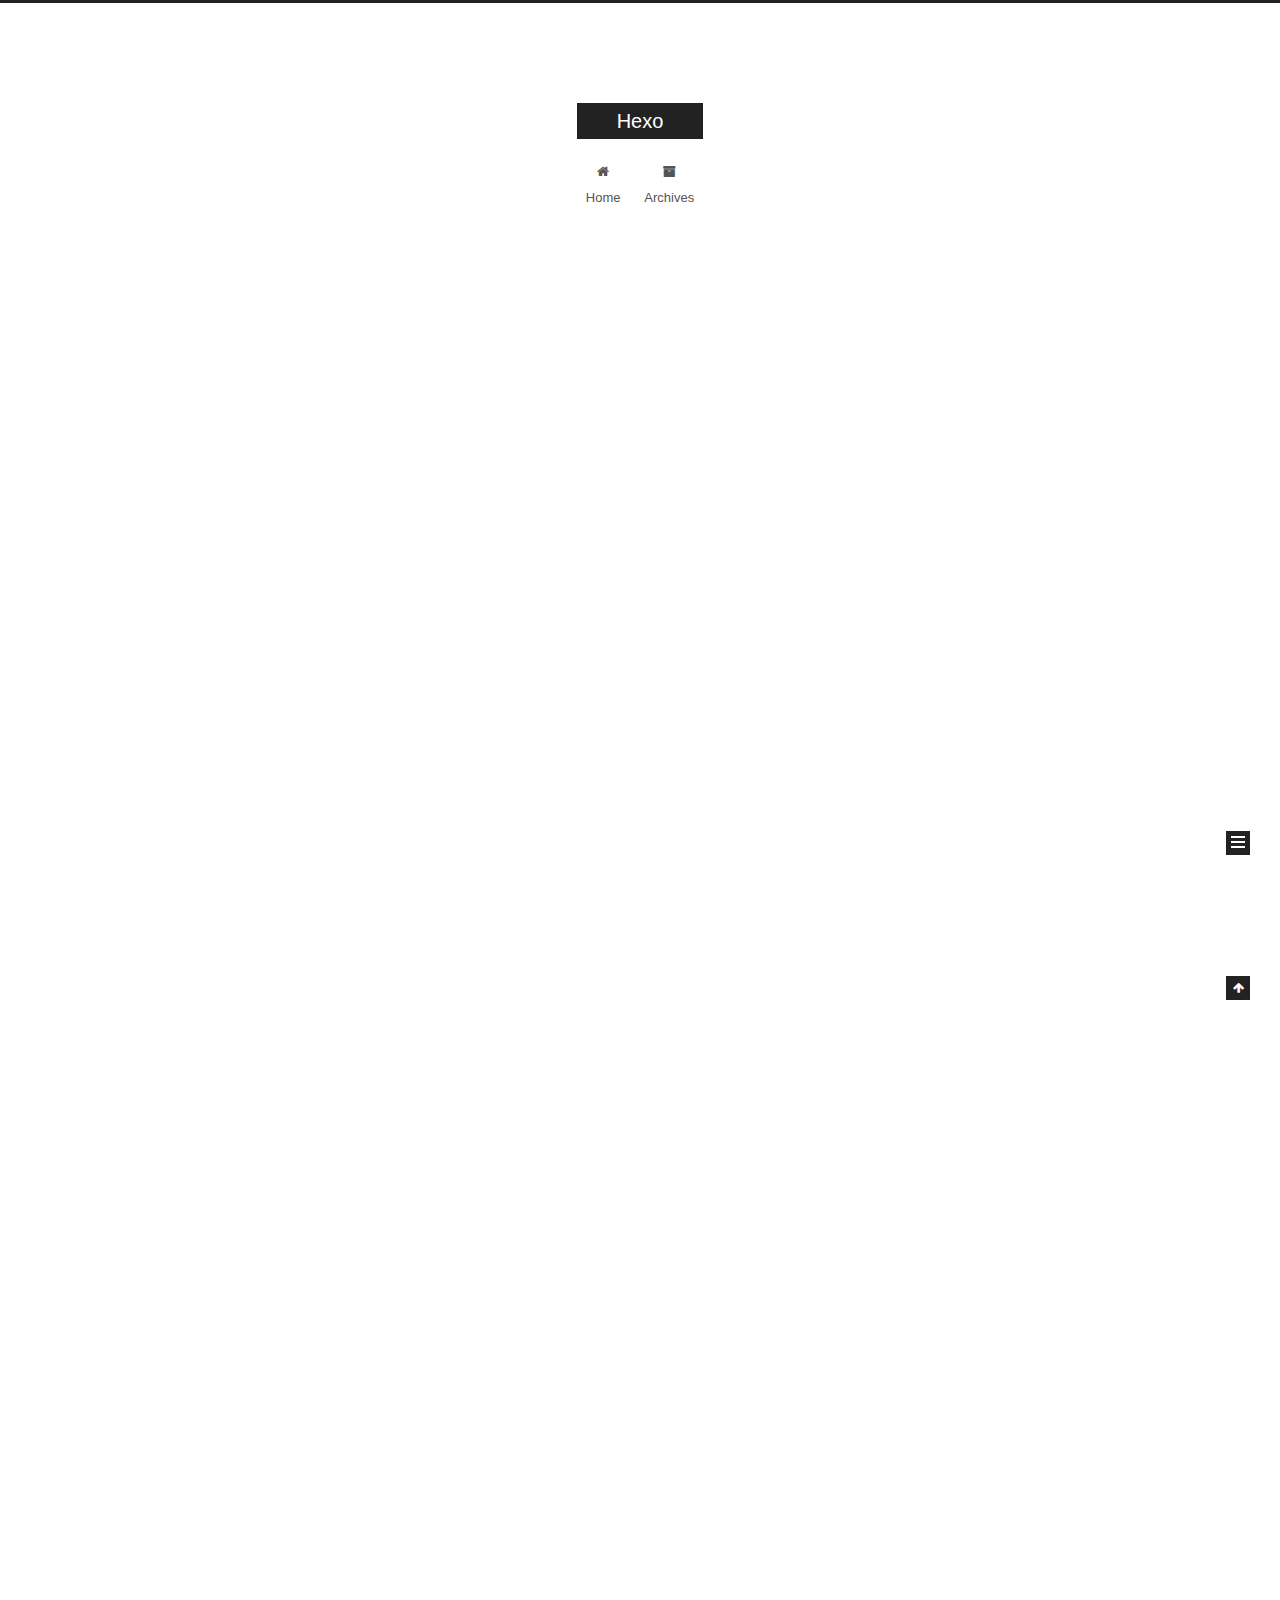
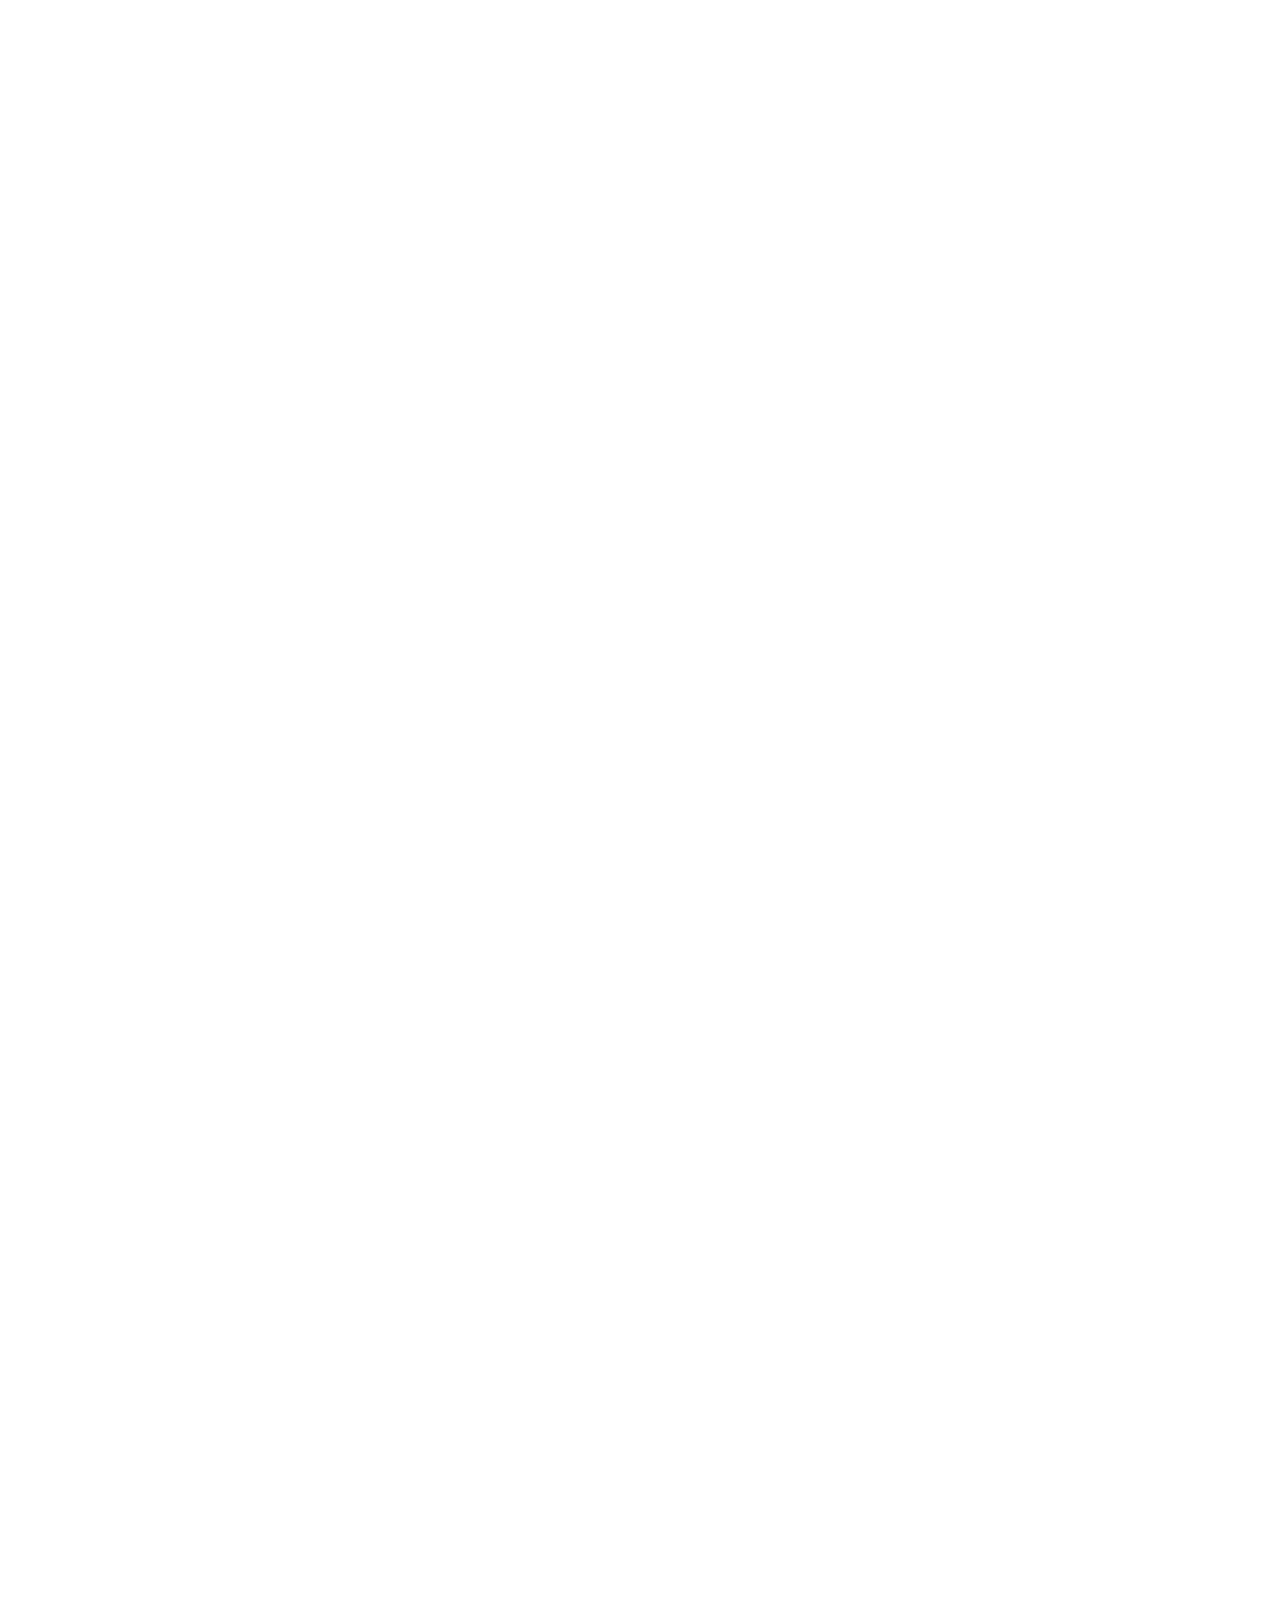
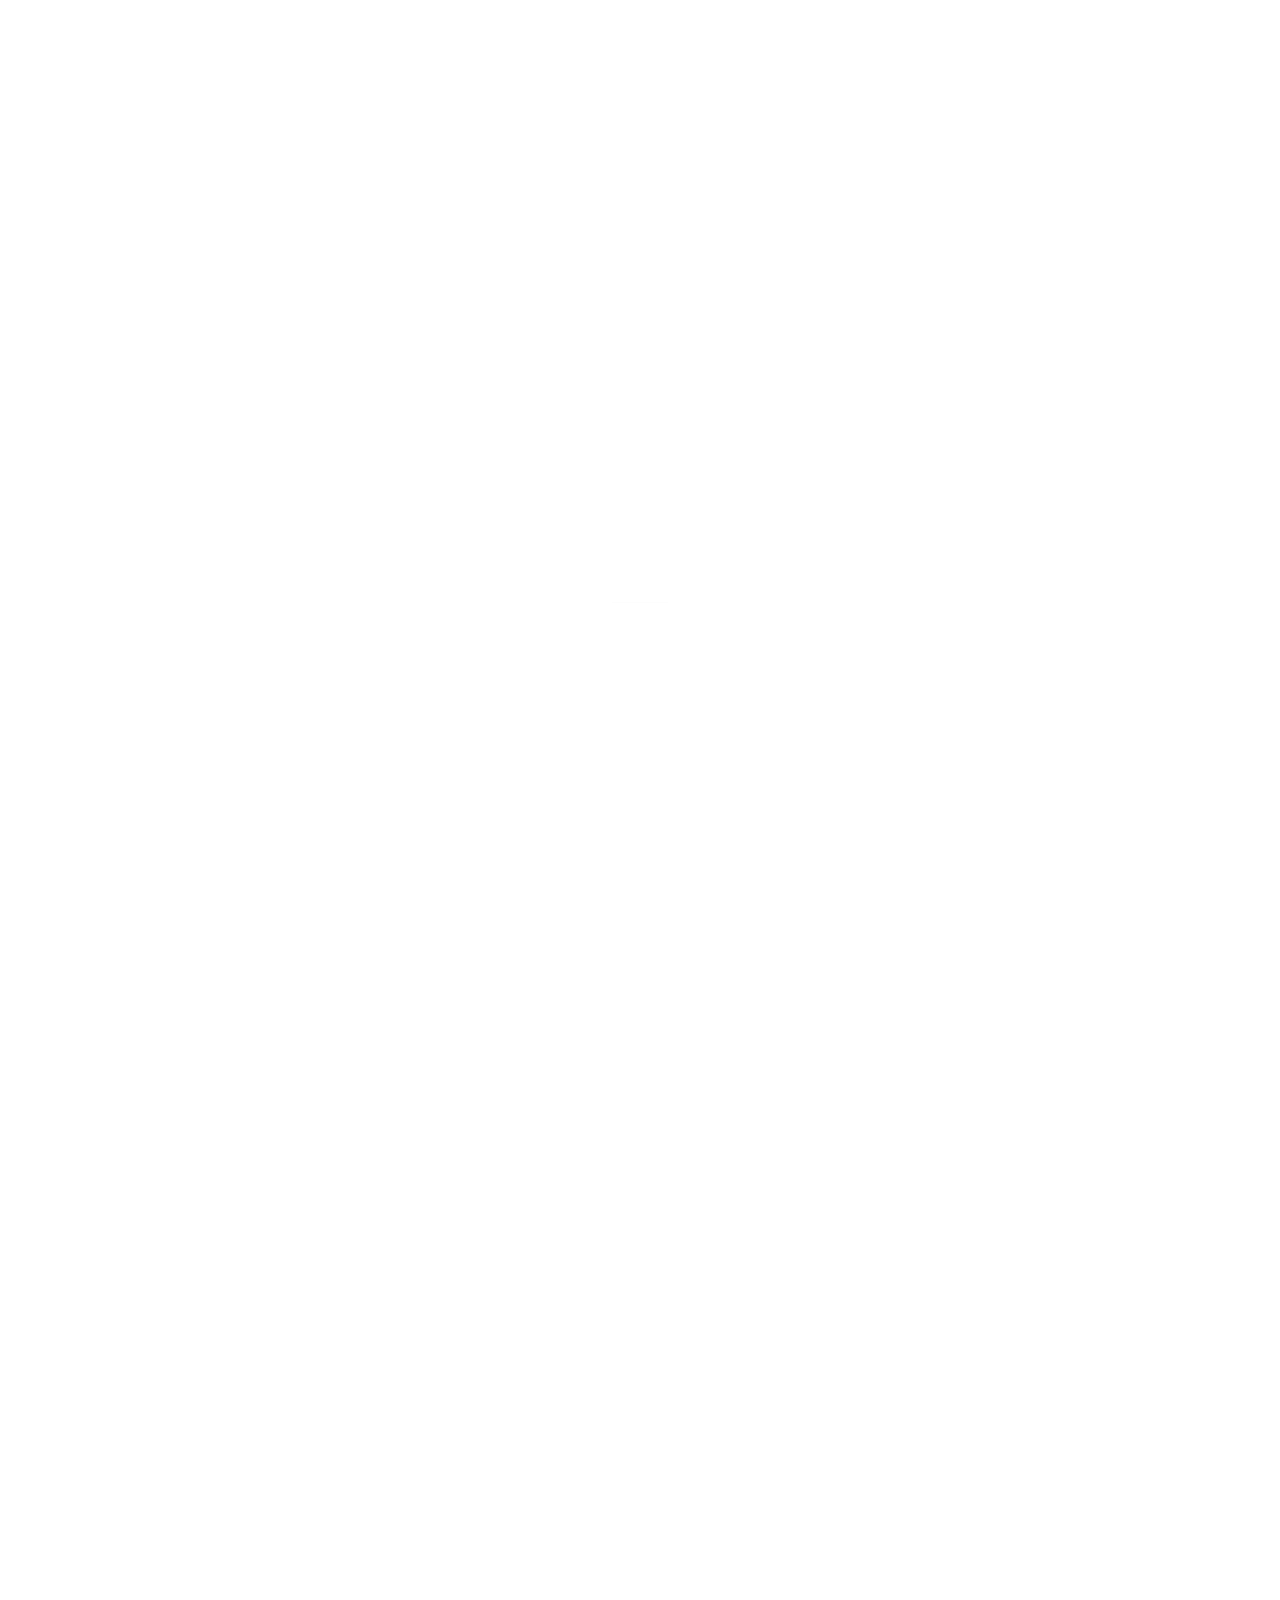
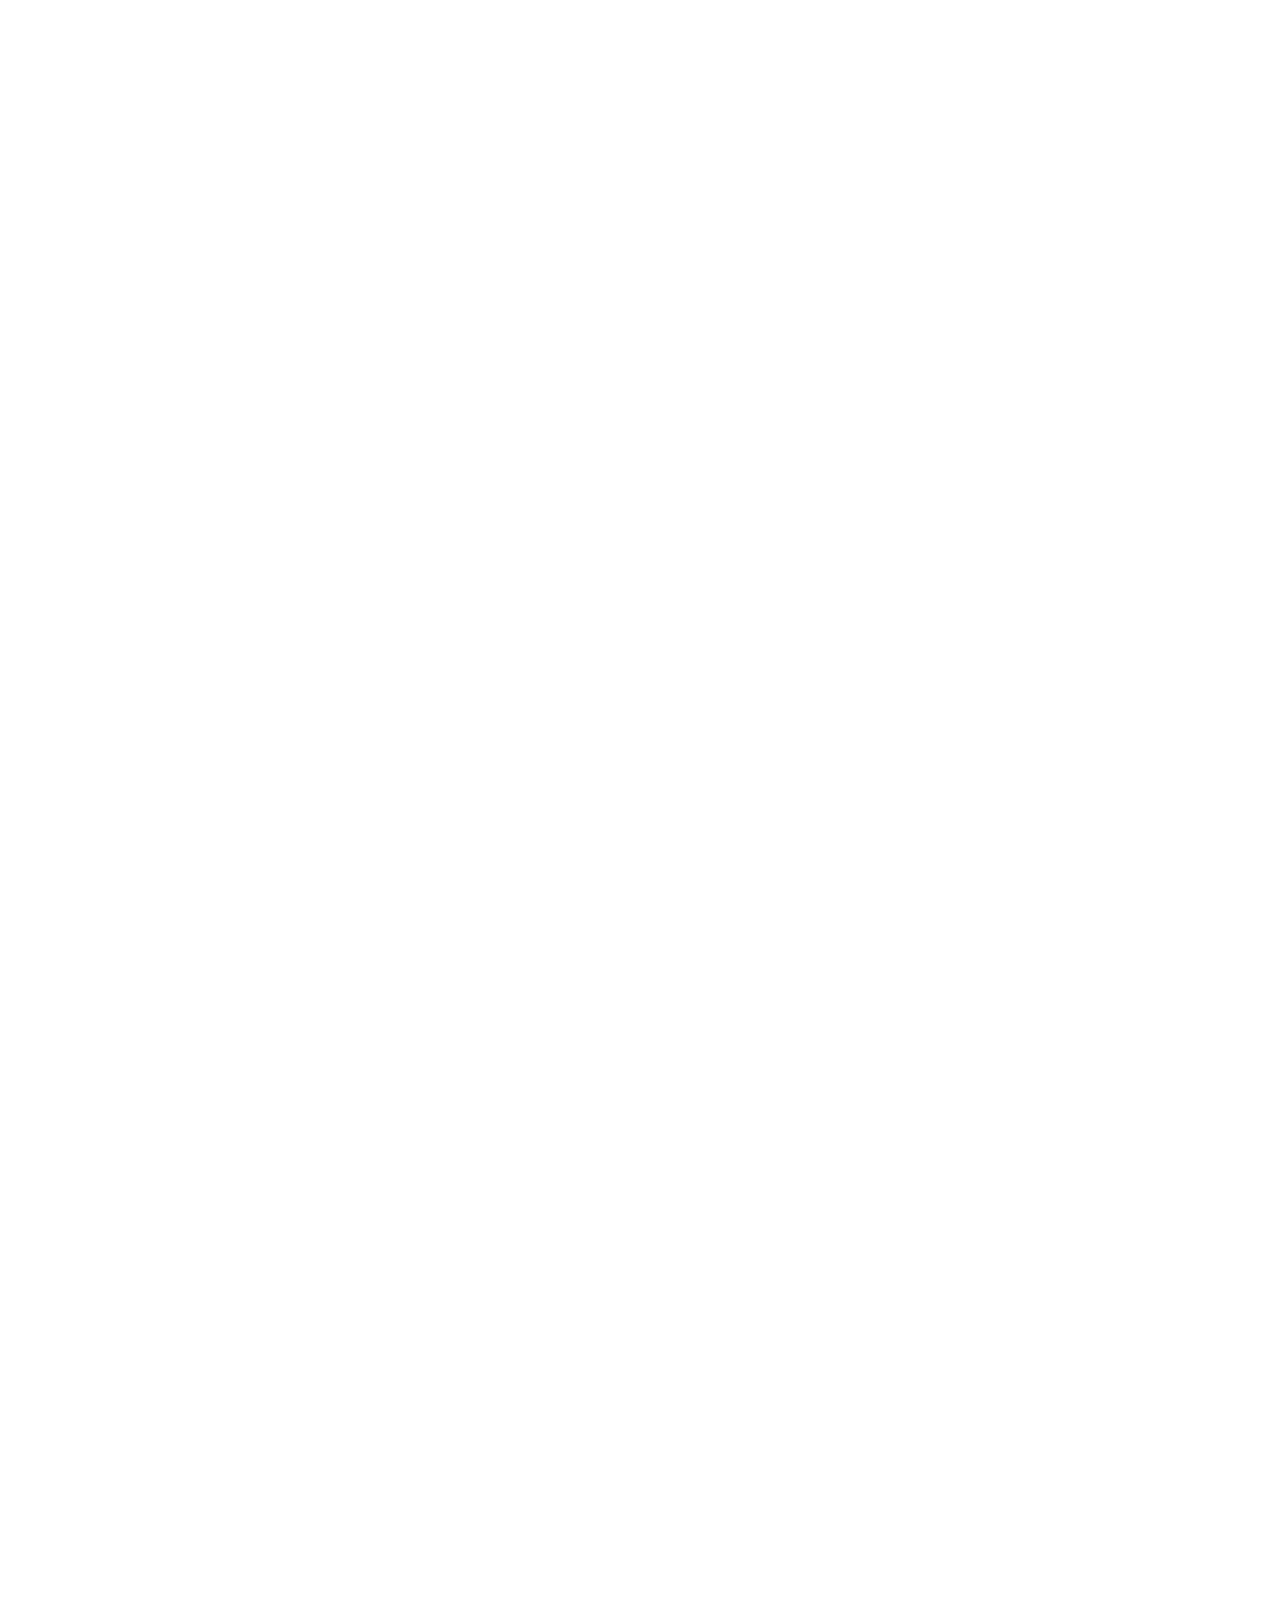
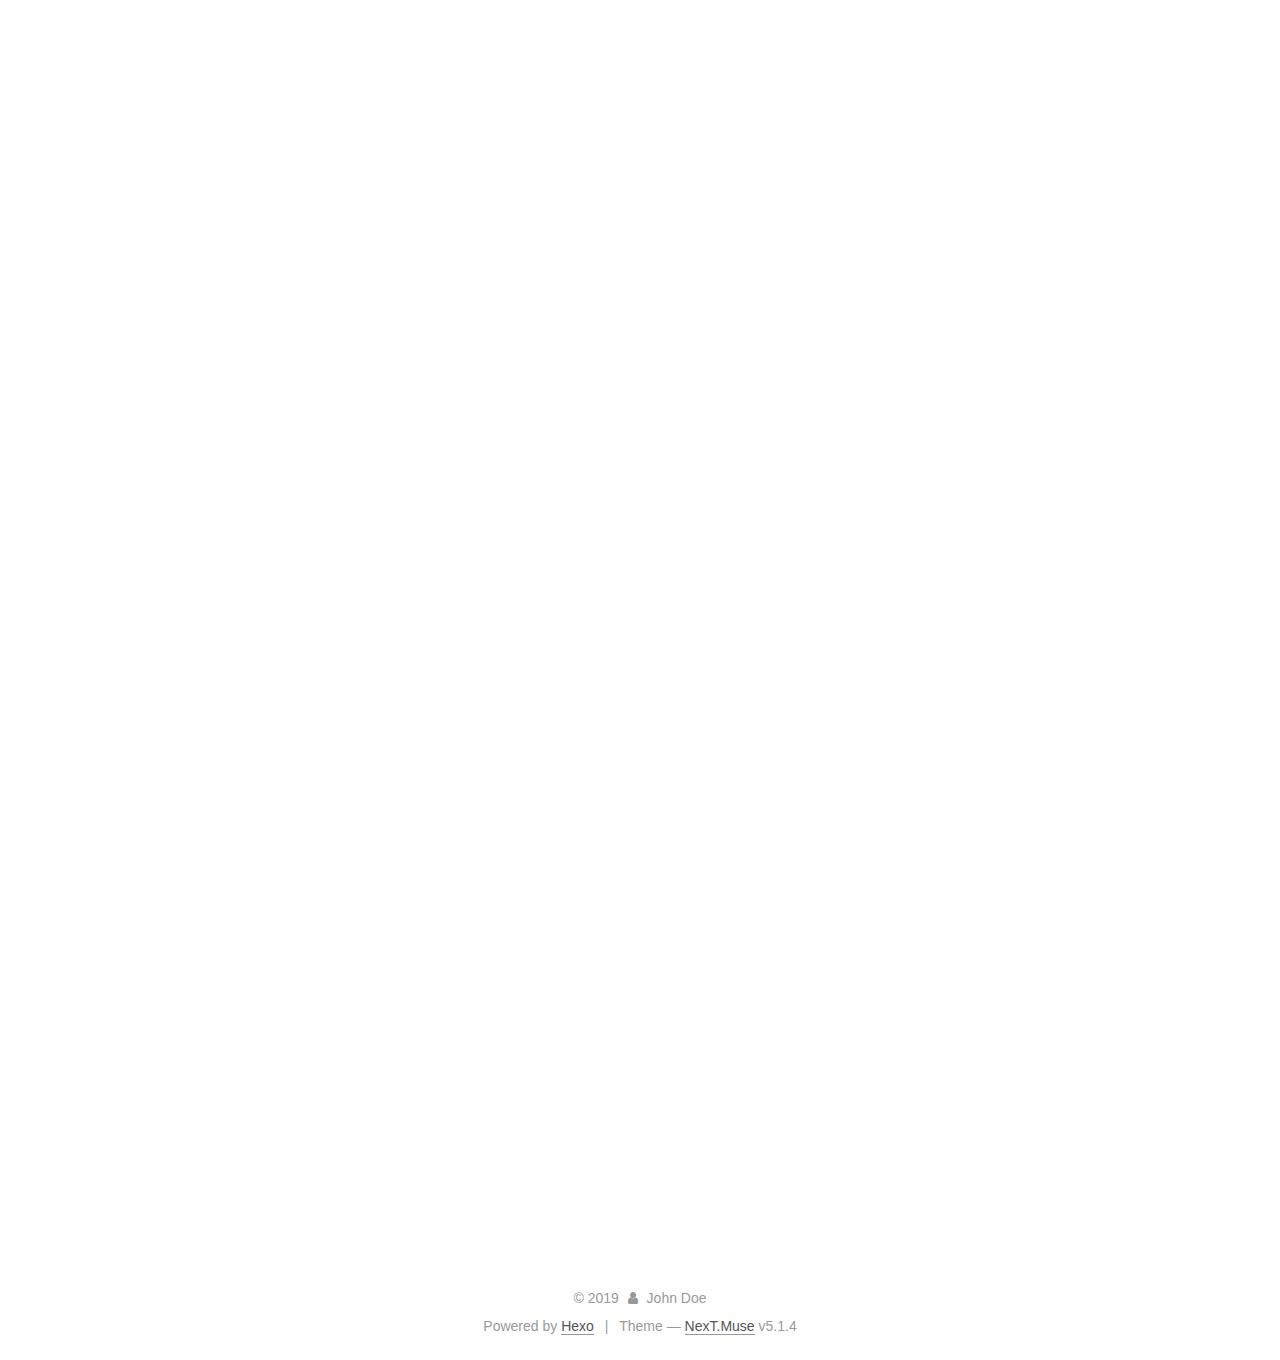
==== index.html @ f27e15d2 "Site updated: 2019-04-09 11:33:16" ====
<!DOCTYPE html>



  


<html class="theme-next muse use-motion" lang>
<head><meta name="generator" content="Hexo 3.8.0">
  <meta charset="UTF-8">
<meta http-equiv="X-UA-Compatible" content="IE=edge">
<meta name="viewport" content="width=device-width, initial-scale=1, maximum-scale=1">
<meta name="theme-color" content="#222">









<meta http-equiv="Cache-Control" content="no-transform">
<meta http-equiv="Cache-Control" content="no-siteapp">
















  
  
  <link href="/lib/fancybox/source/jquery.fancybox.css?v=2.1.5" rel="stylesheet" type="text/css">







<link href="/lib/font-awesome/css/font-awesome.min.css?v=4.6.2" rel="stylesheet" type="text/css">

<link href="/css/main.css?v=5.1.4" rel="stylesheet" type="text/css">


  <link rel="apple-touch-icon" sizes="180x180" href="/images/apple-touch-icon-next.png?v=5.1.4">


  <link rel="icon" type="image/png" sizes="32x32" href="/images/favicon-32x32-next.png?v=5.1.4">


  <link rel="icon" type="image/png" sizes="16x16" href="/images/favicon-16x16-next.png?v=5.1.4">


  <link rel="mask-icon" href="/images/logo.svg?v=5.1.4" color="#222">





  <meta name="keywords" content="Hexo, NexT">










<meta property="og:type" content="website">
<meta property="og:title" content="Hexo">
<meta property="og:url" content="http://yoursite.com/index.html">
<meta property="og:site_name" content="Hexo">
<meta property="og:locale" content="default">
<meta name="twitter:card" content="summary">
<meta name="twitter:title" content="Hexo">



<script type="text/javascript" id="hexo.configurations">
  var NexT = window.NexT || {};
  var CONFIG = {
    root: '/',
    scheme: 'Muse',
    version: '5.1.4',
    sidebar: {"position":"left","display":"post","offset":12,"b2t":false,"scrollpercent":false,"onmobile":false},
    fancybox: true,
    tabs: true,
    motion: {"enable":true,"async":false,"transition":{"post_block":"fadeIn","post_header":"slideDownIn","post_body":"slideDownIn","coll_header":"slideLeftIn","sidebar":"slideUpIn"}},
    duoshuo: {
      userId: '0',
      author: 'Author'
    },
    algolia: {
      applicationID: '',
      apiKey: '',
      indexName: '',
      hits: {"per_page":10},
      labels: {"input_placeholder":"Search for Posts","hits_empty":"We didn't find any results for the search: ${query}","hits_stats":"${hits} results found in ${time} ms"}
    }
  };
</script>



  <link rel="canonical" href="http://yoursite.com/">





  <title>Hexo</title>
  








</head>

<body itemscope itemtype="http://schema.org/WebPage" lang="default">

  
  
    
  

  <div class="container sidebar-position-left 
  page-home">
    <div class="headband"></div>

    <header id="header" class="header" itemscope itemtype="http://schema.org/WPHeader">
      <div class="header-inner"><div class="site-brand-wrapper">
  <div class="site-meta ">
    

    <div class="custom-logo-site-title">
      <a href="/" class="brand" rel="start">
        <span class="logo-line-before"><i></i></span>
        <span class="site-title">Hexo</span>
        <span class="logo-line-after"><i></i></span>
      </a>
    </div>
      
        <p class="site-subtitle"></p>
      
  </div>

  <div class="site-nav-toggle">
    <button>
      <span class="btn-bar"></span>
      <span class="btn-bar"></span>
      <span class="btn-bar"></span>
    </button>
  </div>
</div>

<nav class="site-nav">
  

  
    <ul id="menu" class="menu">
      
        
        <li class="menu-item menu-item-home">
          <a href="/" rel="section">
            
              <i class="menu-item-icon fa fa-fw fa-home"></i> <br>
            
            Home
          </a>
        </li>
      
        
        <li class="menu-item menu-item-archives">
          <a href="/archives/" rel="section">
            
              <i class="menu-item-icon fa fa-fw fa-archive"></i> <br>
            
            Archives
          </a>
        </li>
      

      
    </ul>
  

  
</nav>



 </div>
    </header>

    <main id="main" class="main">
      <div class="main-inner">
        <div class="content-wrap">
          <div id="content" class="content">
            
  <section id="posts" class="posts-expand">
    
      

  

  
  
  

  <article class="post post-type-normal" itemscope itemtype="http://schema.org/Article">
  
  
  
  <div class="post-block">
    <link itemprop="mainEntityOfPage" href="http://yoursite.com/2019/04/09/leetcode刷题记录之合并k个排序链表/">

    <span hidden itemprop="author" itemscope itemtype="http://schema.org/Person">
      <meta itemprop="name" content="John Doe">
      <meta itemprop="description" content>
      <meta itemprop="image" content="/images/avatar.gif">
    </span>

    <span hidden itemprop="publisher" itemscope itemtype="http://schema.org/Organization">
      <meta itemprop="name" content="Hexo">
    </span>

    
      <header class="post-header">

        
        
          <h1 class="post-title" itemprop="name headline">
                
                <a class="post-title-link" href="/2019/04/09/leetcode刷题记录之合并k个排序链表/" itemprop="url">leetcode刷题记录之合并k个排序链表</a></h1>
        

        <div class="post-meta">
          <span class="post-time">
            
              <span class="post-meta-item-icon">
                <i class="fa fa-calendar-o"></i>
              </span>
              
                <span class="post-meta-item-text">Posted on</span>
              
              <time title="Post created" itemprop="dateCreated datePublished" datetime="2019-04-09T10:47:35+08:00">
                2019-04-09
              </time>
            

            

            
          </span>

          

          
            
          

          
          

          

          

          

        </div>
      </header>
    

    
    
    
    <div class="post-body" itemprop="articleBody">

      
      

      
        
          
            <h3 id="问题描述"><a href="#问题描述" class="headerlink" title="问题描述"></a>问题描述</h3><p>合并 k 个排序链表，返回合并后的排序链表<br>示例：<br><figure class="highlight bash"><table><tr><td class="gutter"><pre><span class="line">1</span><br><span class="line">2</span><br><span class="line">3</span><br><span class="line">4</span><br><span class="line">5</span><br><span class="line">6</span><br><span class="line">7</span><br></pre></td><td class="code"><pre><span class="line">输入:</span><br><span class="line">[</span><br><span class="line">  1-&gt;4-&gt;5,</span><br><span class="line">  1-&gt;3-&gt;4,</span><br><span class="line">  2-&gt;6</span><br><span class="line">]</span><br><span class="line">输出: 1-&gt;1-&gt;2-&gt;3-&gt;4-&gt;4-&gt;5-&gt;6</span><br></pre></td></tr></table></figure></p>
<h3 id="解题思路"><a href="#解题思路" class="headerlink" title="解题思路"></a>解题思路</h3><p><strong>方法一</strong><br>使用while循环再k个链表中，找所有链表中的最小值，因为链表是已排序的链表，所有只用对所有链表头部进行判断即可。之后将这个最小值插入到一个新建链表即可。<br><strong>代码实现</strong><br><figure class="highlight bash"><table><tr><td class="gutter"><pre><span class="line">1</span><br><span class="line">2</span><br><span class="line">3</span><br><span class="line">4</span><br><span class="line">5</span><br><span class="line">6</span><br><span class="line">7</span><br><span class="line">8</span><br><span class="line">9</span><br><span class="line">10</span><br><span class="line">11</span><br><span class="line">12</span><br><span class="line">13</span><br><span class="line">14</span><br><span class="line">15</span><br><span class="line">16</span><br><span class="line">17</span><br><span class="line">18</span><br><span class="line">19</span><br><span class="line">20</span><br><span class="line">21</span><br><span class="line">22</span><br><span class="line">23</span><br><span class="line">24</span><br><span class="line">25</span><br><span class="line">26</span><br><span class="line">27</span><br><span class="line">28</span><br><span class="line">29</span><br><span class="line">30</span><br><span class="line">31</span><br><span class="line">32</span><br><span class="line">33</span><br><span class="line">34</span><br><span class="line">35</span><br><span class="line">36</span><br><span class="line">37</span><br><span class="line">38</span><br><span class="line">39</span><br><span class="line">40</span><br><span class="line">41</span><br><span class="line">42</span><br><span class="line">43</span><br><span class="line">44</span><br><span class="line">45</span><br><span class="line">46</span><br><span class="line">47</span><br><span class="line">48</span><br><span class="line">49</span><br><span class="line">50</span><br><span class="line">51</span><br></pre></td><td class="code"><pre><span class="line">class Solution &#123;</span><br><span class="line">public:</span><br><span class="line">    //方法一：每次找到所有链表中最小的头部,将这个最小的头部添加到新链的尾部</span><br><span class="line">    ListNode* mergeKLists(vector&lt;ListNode*&gt;&amp; lists) &#123;</span><br><span class="line">        <span class="keyword">if</span>(lists.size()==0) <span class="built_in">return</span> NULL;</span><br><span class="line">        <span class="keyword">if</span>(lists.size()==1) <span class="built_in">return</span> lists.at(0);</span><br><span class="line">        int small_index;</span><br><span class="line">        ListNode* newHead;</span><br><span class="line">        ListNode* handleNode;</span><br><span class="line">        small_index=findSmaller(lists);</span><br><span class="line">        <span class="keyword">if</span>(small_index!=-1)</span><br><span class="line">            newHead=lists[small_index];</span><br><span class="line">        <span class="keyword">else</span></span><br><span class="line">            <span class="built_in">return</span> NULL;</span><br><span class="line">        lists[small_index]=lists[small_index]-&gt;next;</span><br><span class="line">        handleNode=newHead;</span><br><span class="line">        small_index=findSmaller(lists);</span><br><span class="line">        <span class="keyword">while</span>(small_index!=-1)</span><br><span class="line">        &#123;</span><br><span class="line">            handleNode-&gt;next=lists[small_index];</span><br><span class="line">            handleNode=handleNode-&gt;next;</span><br><span class="line">            <span class="keyword">while</span>(lists[small_index]-&gt;next!=NULL&amp;&amp;lists[small_index]-&gt;val==lists[small_index]-&gt;next-&gt;val)</span><br><span class="line">            &#123;</span><br><span class="line">                lists[small_index]=lists[small_index]-&gt;next;</span><br><span class="line">                handleNode-&gt;next=lists[small_index];</span><br><span class="line">                handleNode=handleNode-&gt;next;</span><br><span class="line">            &#125;</span><br><span class="line">            lists[small_index]=lists[small_index]-&gt;next;</span><br><span class="line">            small_index=findSmaller(lists);</span><br><span class="line">        &#125;        </span><br><span class="line">        <span class="built_in">return</span> newHead;</span><br><span class="line">        </span><br><span class="line">    &#125;</span><br><span class="line">    int findSmaller(vector&lt;ListNode*&gt;&amp; lists)&#123;</span><br><span class="line">        int num=-1;</span><br><span class="line">        <span class="keyword">for</span>(int i=0;i&lt;lists.size();++i)</span><br><span class="line">        &#123;</span><br><span class="line">            <span class="keyword">if</span>(lists[i]==NULL)&#123;</span><br><span class="line">                lists.erase(lists.begin()+i);</span><br><span class="line">                i--;</span><br><span class="line">                <span class="built_in">continue</span>;</span><br><span class="line">            &#125;</span><br><span class="line">            <span class="keyword">if</span>(num==-1||lists[num]-&gt;val&gt;lists[i]-&gt;val)</span><br><span class="line">            &#123;</span><br><span class="line">                num=i;</span><br><span class="line">            &#125;</span><br><span class="line">                </span><br><span class="line">        &#125;</span><br><span class="line">        <span class="built_in">return</span> num;</span><br><span class="line">    &#125;</span><br><span class="line">&#125;;</span><br></pre></td></tr></table></figure></p>
<p><strong>方法一拓展分析</strong><br>在第一次提交时，我的代码中是没有第22-27行这个while循环的，提交后执行用时是832ms，可以说是非常的慢。而添加着几行代码后，执行用时变成了456ms，性能提升了近一倍。至于原因，我们可以分析一下所添加的这个while循环，这个循环的作用是判断找到的最小值节点的下一个节点的值是否和最小值相同，相同的话，则也插入到新建的链表中。如此当同一个链表中有相同值的节点时，可以直接完成插入，而不进行最小值查询，这节约了查询时间，因此性能有所增加。</p>
<p><strong>方法二</strong><br>使用分治法，简单来说就是不停的对半划分，比如k个链表先划分为合并两个k/2个链表的任务，再不停的往下划分，直到划分成只有一个或两个链表的任务，开始合并。举个例子来说比如合并6个链表，那么按照分治法，我们首先分别合并1和4,2和5,3和6。这样下一次只需合并3个链表，我们再合并1和3，最后和2合并就可以了。<br><strong>代码实现</strong><br><figure class="highlight bash"><table><tr><td class="gutter"><pre><span class="line">1</span><br><span class="line">2</span><br><span class="line">3</span><br><span class="line">4</span><br><span class="line">5</span><br><span class="line">6</span><br><span class="line">7</span><br><span class="line">8</span><br><span class="line">9</span><br><span class="line">10</span><br><span class="line">11</span><br><span class="line">12</span><br><span class="line">13</span><br><span class="line">14</span><br><span class="line">15</span><br><span class="line">16</span><br><span class="line">17</span><br><span class="line">18</span><br><span class="line">19</span><br><span class="line">20</span><br><span class="line">21</span><br><span class="line">22</span><br><span class="line">23</span><br><span class="line">24</span><br><span class="line">25</span><br><span class="line">26</span><br><span class="line">27</span><br><span class="line">28</span><br><span class="line">29</span><br><span class="line">30</span><br><span class="line">31</span><br><span class="line">32</span><br><span class="line">33</span><br><span class="line">34</span><br><span class="line">35</span><br></pre></td><td class="code"><pre><span class="line">class Solution &#123;</span><br><span class="line">public:</span><br><span class="line">    //方法二：分治法：每次合并两个链表，之后再合并合并完的链表</span><br><span class="line"></span><br><span class="line">    ListNode *mergeKLists(vector&lt;ListNode *&gt; &amp;lists) &#123;</span><br><span class="line">        <span class="keyword">if</span> (lists.size() == 0) <span class="built_in">return</span> NULL;</span><br><span class="line">        int n = lists.size();</span><br><span class="line">        <span class="keyword">while</span> (n &gt; 1) &#123;</span><br><span class="line">            int k = (n + 1) / 2;</span><br><span class="line">            <span class="keyword">for</span> (int i = 0; i &lt; n / 2; ++i) &#123;</span><br><span class="line">                lists[i] = mergeTwoLists(lists[i], lists[i + k]);</span><br><span class="line">            &#125;</span><br><span class="line">            n = k;</span><br><span class="line">        &#125;</span><br><span class="line">        <span class="built_in">return</span> lists[0];</span><br><span class="line">    &#125;</span><br><span class="line">    </span><br><span class="line">    ListNode *mergeTwoLists(ListNode *l1, ListNode *l2) &#123;</span><br><span class="line">        ListNode *head = new ListNode(-1);</span><br><span class="line">        ListNode *cur = head;</span><br><span class="line">        <span class="keyword">while</span> (l1 &amp;&amp; l2) &#123;</span><br><span class="line">            <span class="keyword">if</span> (l1-&gt;val &lt; l2-&gt;val) &#123;</span><br><span class="line">                cur-&gt;next = l1;</span><br><span class="line">                l1 = l1-&gt;next;</span><br><span class="line">            &#125; <span class="keyword">else</span> &#123;</span><br><span class="line">                cur-&gt;next = l2;</span><br><span class="line">                l2 = l2-&gt;next;</span><br><span class="line">            &#125;</span><br><span class="line">            cur = cur-&gt;next;</span><br><span class="line">        &#125;</span><br><span class="line">        <span class="keyword">if</span> (l1) cur-&gt;next = l1;</span><br><span class="line">        <span class="keyword">if</span> (l2) cur-&gt;next = l2;</span><br><span class="line">        <span class="built_in">return</span> head-&gt;next;</span><br><span class="line">    &#125;</span><br><span class="line">&#125;;</span><br></pre></td></tr></table></figure></p>
<p><strong>代码分析</strong><br>方法二的执行时间时40ms，性能是我改进的方法一的进10倍。原因则是，分治法将之前的比较的信息也进行了运用，从而减少了比较次数。举例来说，我们有四个链表要进行合并<br><figure class="highlight bash"><table><tr><td class="gutter"><pre><span class="line">1</span><br><span class="line">2</span><br><span class="line">3</span><br><span class="line">4</span><br><span class="line">5</span><br><span class="line">6</span><br></pre></td><td class="code"><pre><span class="line">[</span><br><span class="line">    1-&gt;2-&gt;3-&gt;4</span><br><span class="line">    5-&gt;6-&gt;7-&gt;8</span><br><span class="line">    9-&gt;10-&gt;11-&gt;12</span><br><span class="line">    13-&gt;14-&gt;15-&gt;16</span><br><span class="line">]</span><br></pre></td></tr></table></figure></p>
<p>使用方法一，我们每次都需要比较四个链表中的数如第一次时，比较{1，5，9，13}；而使用分治法后，我们分别合并了第一第三个和第二第四个链表后，将有<br><figure class="highlight bash"><table><tr><td class="gutter"><pre><span class="line">1</span><br><span class="line">2</span><br><span class="line">3</span><br><span class="line">4</span><br></pre></td><td class="code"><pre><span class="line">[</span><br><span class="line">    1-&gt;2-&gt;3-&gt;4-&gt;9-&gt;10-&gt;11-&gt;12</span><br><span class="line">    5-&gt;6-&gt;7-&gt;8-&gt;13-&gt;14-&gt;15-&gt;16</span><br><span class="line">]</span><br></pre></td></tr></table></figure></p>
<p>而合并这两个链表时，因为之前的比较信息已经包含在新的链表之中，所以减少了一半的比较的时间消耗。如合并这两个链表，第一次比较1和5，因为已经知道9比1小且13比5大，所以相较之方法一，方法二减少了1和13和5和9的比较，从而节约了一半的时间。</p>

          
        
      
    </div>
    
    
    

    

    

    

    <footer class="post-footer">
      

      

      

      
      
        <div class="post-eof"></div>
      
    </footer>
  </div>
  
  
  
  </article>


    
      

  

  
  
  

  <article class="post post-type-normal" itemscope itemtype="http://schema.org/Article">
  
  
  
  <div class="post-block">
    <link itemprop="mainEntityOfPage" href="http://yoursite.com/2019/03/29/Leetcode刷题记录之反转链表/">

    <span hidden itemprop="author" itemscope itemtype="http://schema.org/Person">
      <meta itemprop="name" content="John Doe">
      <meta itemprop="description" content>
      <meta itemprop="image" content="/images/avatar.gif">
    </span>

    <span hidden itemprop="publisher" itemscope itemtype="http://schema.org/Organization">
      <meta itemprop="name" content="Hexo">
    </span>

    
      <header class="post-header">

        
        
          <h1 class="post-title" itemprop="name headline">
                
                <a class="post-title-link" href="/2019/03/29/Leetcode刷题记录之反转链表/" itemprop="url">Leetcode刷题记录之反转链表</a></h1>
        

        <div class="post-meta">
          <span class="post-time">
            
              <span class="post-meta-item-icon">
                <i class="fa fa-calendar-o"></i>
              </span>
              
                <span class="post-meta-item-text">Posted on</span>
              
              <time title="Post created" itemprop="dateCreated datePublished" datetime="2019-03-29T16:39:48+08:00">
                2019-03-29
              </time>
            

            

            
          </span>

          

          
            
          

          
          

          

          

          

        </div>
      </header>
    

    
    
    
    <div class="post-body" itemprop="articleBody">

      
      

      
        
          
            <h3 id="问题描述"><a href="#问题描述" class="headerlink" title="问题描述"></a>问题描述</h3><p>反转一个单链表，例如：<br><figure class="highlight bash"><table><tr><td class="gutter"><pre><span class="line">1</span><br><span class="line">2</span><br></pre></td><td class="code"><pre><span class="line">输入：1-&gt;2-&gt;3-&gt;4-&gt;5-&gt;NULL</span><br><span class="line">输出: 5-&gt;4-&gt;3-&gt;2-&gt;1-&gt;NULL</span><br></pre></td></tr></table></figure></p>
<h3 id="解题思路"><a href="#解题思路" class="headerlink" title="解题思路"></a>解题思路</h3><p><strong>初始化</strong>：<br>使用三个指针tempNext,processNode和tempBefore。其中processNode所指节点为当前循环所要处理的节点（初始为头节点），而tempBefore和tempNext分别指向当前处理节点的上一个节点和下一个节点（分别初始化NULL和processNode-&gt;next）<br><img src="/2019/03/29/Leetcode刷题记录之反转链表/image002.png" alt="Leetcode刷题记录之反转链表"><br><strong>循环</strong>：</p>
<ol>
<li>每一次循环时，都将当前处理节点的next指向它的上一个节点，即tempBefore<br><img src="/2019/03/29/Leetcode刷题记录之反转链表/image004.png" alt="Leetcode刷题记录之反转链表"></li>
<li>之后依次更新tempBefore、processNode、tempNext（<strong>先后顺序不可以改变，确保不会断链</strong>），tempBefore=processNode，processNode= tempNext，tempNext= processNode-&gt;next。<br><img src="/2019/03/29/Leetcode刷题记录之反转链表/image006.png" alt="Leetcode刷题记录之反转链表"></li>
<li>当processNode更新到最后一个节点时，跳出循环。同时，将processNode的next指针指向tempBefore(<strong>因为最后依次迭代没有更新尾节点的next指针</strong>)。</li>
</ol>
<h3 id="实现代码"><a href="#实现代码" class="headerlink" title="实现代码"></a>实现代码</h3><figure class="highlight bash"><table><tr><td class="gutter"><pre><span class="line">1</span><br><span class="line">2</span><br><span class="line">3</span><br><span class="line">4</span><br><span class="line">5</span><br><span class="line">6</span><br><span class="line">7</span><br><span class="line">8</span><br><span class="line">9</span><br><span class="line">10</span><br><span class="line">11</span><br><span class="line">12</span><br><span class="line">13</span><br><span class="line">14</span><br><span class="line">15</span><br><span class="line">16</span><br><span class="line">17</span><br><span class="line">18</span><br><span class="line">19</span><br><span class="line">20</span><br><span class="line">21</span><br><span class="line">22</span><br><span class="line">23</span><br></pre></td><td class="code"><pre><span class="line">class Solution &#123;</span><br><span class="line">public:</span><br><span class="line">    ListNode* reverseList(ListNode* head) &#123;</span><br><span class="line">        //方法一：</span><br><span class="line">        ListNode* tempNext;</span><br><span class="line">        ListNode* processNode;</span><br><span class="line">        ListNode* tempBefore;</span><br><span class="line">        <span class="keyword">if</span>(head==NULL) </span><br><span class="line">            <span class="built_in">return</span> head;</span><br><span class="line">        processNode=head;</span><br><span class="line">        tempNext=processNode-&gt;next;</span><br><span class="line">        tempBefore=NULL;</span><br><span class="line">        <span class="keyword">while</span>(processNode-&gt;next!=NULL)&#123;</span><br><span class="line">            processNode-&gt;next=tempBefore;</span><br><span class="line">            tempBefore=processNode;</span><br><span class="line">            processNode=tempNext;</span><br><span class="line">            tempNext=processNode-&gt;next; </span><br><span class="line">        &#125;</span><br><span class="line">        processNode-&gt;next=tempBefore;</span><br><span class="line">        <span class="built_in">return</span> processNode;</span><br><span class="line">        </span><br><span class="line">    &#125;</span><br><span class="line">&#125;;</span><br></pre></td></tr></table></figure>
<h3 id="扩展"><a href="#扩展" class="headerlink" title="扩展"></a>扩展</h3><p>在其他人的解决方案中，有人使用了递归来解决该问题。该方法首先递归首先找到链表的尾部节点，之后使用一个指针t指向这一节点作为更新后的链表的头节点。之后从尾节点开始将其next指针指向其上一个节点，因为是从后往前处理，所以便不存在断链的风险。</p>
<h3 id="实现代码-1"><a href="#实现代码-1" class="headerlink" title="实现代码"></a>实现代码</h3><figure class="highlight bash"><table><tr><td class="gutter"><pre><span class="line">1</span><br><span class="line">2</span><br><span class="line">3</span><br><span class="line">4</span><br><span class="line">5</span><br><span class="line">6</span><br><span class="line">7</span><br><span class="line">8</span><br><span class="line">9</span><br><span class="line">10</span><br><span class="line">11</span><br></pre></td><td class="code"><pre><span class="line">class Solution &#123;</span><br><span class="line">public:</span><br><span class="line">    ListNode* reverseList(ListNode* head) &#123;</span><br><span class="line">        <span class="keyword">if</span>(!head || !head-&gt;next) <span class="built_in">return</span> head;</span><br><span class="line">        ListNode* t=reverseList(head-&gt;next);</span><br><span class="line">        //将head连到尾部</span><br><span class="line">        head-&gt;next-&gt;next=head;</span><br><span class="line">        head-&gt;next=NULL;</span><br><span class="line">        <span class="built_in">return</span> t;</span><br><span class="line">    &#125;</span><br><span class="line">&#125;;</span><br></pre></td></tr></table></figure>

          
        
      
    </div>
    
    
    

    

    

    

    <footer class="post-footer">
      

      

      

      
      
        <div class="post-eof"></div>
      
    </footer>
  </div>
  
  
  
  </article>


    
      

  

  
  
  

  <article class="post post-type-normal" itemscope itemtype="http://schema.org/Article">
  
  
  
  <div class="post-block">
    <link itemprop="mainEntityOfPage" href="http://yoursite.com/2019/03/28/hello-world/">

    <span hidden itemprop="author" itemscope itemtype="http://schema.org/Person">
      <meta itemprop="name" content="John Doe">
      <meta itemprop="description" content>
      <meta itemprop="image" content="/images/avatar.gif">
    </span>

    <span hidden itemprop="publisher" itemscope itemtype="http://schema.org/Organization">
      <meta itemprop="name" content="Hexo">
    </span>

    
      <header class="post-header">

        
        
          <h1 class="post-title" itemprop="name headline">
                
                <a class="post-title-link" href="/2019/03/28/hello-world/" itemprop="url">Hello World</a></h1>
        

        <div class="post-meta">
          <span class="post-time">
            
              <span class="post-meta-item-icon">
                <i class="fa fa-calendar-o"></i>
              </span>
              
                <span class="post-meta-item-text">Posted on</span>
              
              <time title="Post created" itemprop="dateCreated datePublished" datetime="2019-03-28T23:41:12+08:00">
                2019-03-28
              </time>
            

            

            
          </span>

          

          
            
          

          
          

          

          

          

        </div>
      </header>
    

    
    
    
    <div class="post-body" itemprop="articleBody">

      
      

      
        
          
            <p>Welcome to <a href="https://hexo.io/" target="_blank" rel="noopener">Hexo</a>! This is your very first post. Check <a href="https://hexo.io/docs/" target="_blank" rel="noopener">documentation</a> for more info. If you get any problems when using Hexo, you can find the answer in <a href="https://hexo.io/docs/troubleshooting.html" target="_blank" rel="noopener">troubleshooting</a> or you can ask me on <a href="https://github.com/hexojs/hexo/issues" target="_blank" rel="noopener">GitHub</a>.</p>
<h2 id="Quick-Start"><a href="#Quick-Start" class="headerlink" title="Quick Start"></a>Quick Start</h2><h3 id="Create-a-new-post"><a href="#Create-a-new-post" class="headerlink" title="Create a new post"></a>Create a new post</h3><figure class="highlight bash"><table><tr><td class="gutter"><pre><span class="line">1</span><br></pre></td><td class="code"><pre><span class="line">$ hexo new <span class="string">"My New Post"</span></span><br></pre></td></tr></table></figure>
<p>More info: <a href="https://hexo.io/docs/writing.html" target="_blank" rel="noopener">Writing</a></p>
<h3 id="Run-server"><a href="#Run-server" class="headerlink" title="Run server"></a>Run server</h3><figure class="highlight bash"><table><tr><td class="gutter"><pre><span class="line">1</span><br></pre></td><td class="code"><pre><span class="line">$ hexo server</span><br></pre></td></tr></table></figure>
<p>More info: <a href="https://hexo.io/docs/server.html" target="_blank" rel="noopener">Server</a></p>
<h3 id="Generate-static-files"><a href="#Generate-static-files" class="headerlink" title="Generate static files"></a>Generate static files</h3><figure class="highlight bash"><table><tr><td class="gutter"><pre><span class="line">1</span><br></pre></td><td class="code"><pre><span class="line">$ hexo generate</span><br></pre></td></tr></table></figure>
<p>More info: <a href="https://hexo.io/docs/generating.html" target="_blank" rel="noopener">Generating</a></p>
<h3 id="Deploy-to-remote-sites"><a href="#Deploy-to-remote-sites" class="headerlink" title="Deploy to remote sites"></a>Deploy to remote sites</h3><figure class="highlight bash"><table><tr><td class="gutter"><pre><span class="line">1</span><br></pre></td><td class="code"><pre><span class="line">$ hexo deploy</span><br></pre></td></tr></table></figure>
<p>More info: <a href="https://hexo.io/docs/deployment.html" target="_blank" rel="noopener">Deployment</a></p>

          
        
      
    </div>
    
    
    

    

    

    

    <footer class="post-footer">
      

      

      

      
      
        <div class="post-eof"></div>
      
    </footer>
  </div>
  
  
  
  </article>


    
  </section>

  


          </div>
          


          

        </div>
        
          
  
  <div class="sidebar-toggle">
    <div class="sidebar-toggle-line-wrap">
      <span class="sidebar-toggle-line sidebar-toggle-line-first"></span>
      <span class="sidebar-toggle-line sidebar-toggle-line-middle"></span>
      <span class="sidebar-toggle-line sidebar-toggle-line-last"></span>
    </div>
  </div>

  <aside id="sidebar" class="sidebar">
    
    <div class="sidebar-inner">

      

      

      <section class="site-overview-wrap sidebar-panel sidebar-panel-active">
        <div class="site-overview">
          <div class="site-author motion-element" itemprop="author" itemscope itemtype="http://schema.org/Person">
            
              <p class="site-author-name" itemprop="name">John Doe</p>
              <p class="site-description motion-element" itemprop="description"></p>
          </div>

          <nav class="site-state motion-element">

            
              <div class="site-state-item site-state-posts">
              
                <a href="/archives/">
              
                  <span class="site-state-item-count">3</span>
                  <span class="site-state-item-name">posts</span>
                </a>
              </div>
            

            

            

          </nav>

          

          

          
          

          
          

          

        </div>
      </section>

      

      

    </div>
  </aside>


        
      </div>
    </main>

    <footer id="footer" class="footer">
      <div class="footer-inner">
        <div class="copyright">&copy; <span itemprop="copyrightYear">2019</span>
  <span class="with-love">
    <i class="fa fa-user"></i>
  </span>
  <span class="author" itemprop="copyrightHolder">John Doe</span>

  
</div>


  <div class="powered-by">Powered by <a class="theme-link" target="_blank" href="https://hexo.io">Hexo</a></div>



  <span class="post-meta-divider">|</span>



  <div class="theme-info">Theme &mdash; <a class="theme-link" target="_blank" href="https://github.com/iissnan/hexo-theme-next">NexT.Muse</a> v5.1.4</div>




        







        
      </div>
    </footer>

    
      <div class="back-to-top">
        <i class="fa fa-arrow-up"></i>
        
      </div>
    

    

  </div>

  

<script type="text/javascript">
  if (Object.prototype.toString.call(window.Promise) !== '[object Function]') {
    window.Promise = null;
  }
</script>









  












  
  
    <script type="text/javascript" src="/lib/jquery/index.js?v=2.1.3"></script>
  

  
  
    <script type="text/javascript" src="/lib/fastclick/lib/fastclick.min.js?v=1.0.6"></script>
  

  
  
    <script type="text/javascript" src="/lib/jquery_lazyload/jquery.lazyload.js?v=1.9.7"></script>
  

  
  
    <script type="text/javascript" src="/lib/velocity/velocity.min.js?v=1.2.1"></script>
  

  
  
    <script type="text/javascript" src="/lib/velocity/velocity.ui.min.js?v=1.2.1"></script>
  

  
  
    <script type="text/javascript" src="/lib/fancybox/source/jquery.fancybox.pack.js?v=2.1.5"></script>
  


  


  <script type="text/javascript" src="/js/src/utils.js?v=5.1.4"></script>

  <script type="text/javascript" src="/js/src/motion.js?v=5.1.4"></script>



  
  

  

  


  <script type="text/javascript" src="/js/src/bootstrap.js?v=5.1.4"></script>



  


  




	





  





  












  





  

  

  

  
  

  

  

  

</body>
</html>
---- css/main.css ----
/* normalize.css v3.0.2 | MIT License | git.io/normalize */
html {
  font-family: sans-serif; /* 1 */
  -ms-text-size-adjust: 100%; /* 2 */
  -webkit-text-size-adjust: 100%; /* 2 */
}
body {
  margin: 0;
}
article,
aside,
details,
figcaption,
figure,
footer,
header,
hgroup,
main,
menu,
nav,
section,
summary {
  display: block;
}
audio,
canvas,
progress,
video {
  display: inline-block; /* 1 */
  vertical-align: baseline; /* 2 */
}
audio:not([controls]) {
  display: none;
  height: 0;
}
[hidden],
template {
  display: none;
}
a {
  background-color: transparent;
}
a:active,
a:hover {
  outline: 0;
}
abbr[title] {
  border-bottom: 1px dotted;
}
b,
strong {
  font-weight: bold;
}
dfn {
  font-style: italic;
}
h1 {
  font-size: 2em;
  margin: 0.67em 0;
}
mark {
  background: #ff0;
  color: #000;
}
small {
  font-size: 80%;
}
sub,
sup {
  font-size: 75%;
  line-height: 0;
  position: relative;
  vertical-align: baseline;
}
sup {
  top: -0.5em;
}
sub {
  bottom: -0.25em;
}
img {
  border: 0;
}
svg:not(:root) {
  overflow: hidden;
}
figure {
  margin: 1em 40px;
}
hr {
  -moz-box-sizing: content-box;
  box-sizing: content-box;
  height: 0;
}
pre {
  overflow: auto;
}
code,
kbd,
pre,
samp {
  font-family: monospace, monospace;
  font-size: 1em;
}
button,
input,
optgroup,
select,
textarea {
  color: inherit; /* 1 */
  font: inherit; /* 2 */
  margin: 0; /* 3 */
}
button {
  overflow: visible;
}
button,
select {
  text-transform: none;
}
button,
html input[type="button"],
input[type="reset"],
input[type="submit"] {
  -webkit-appearance: button; /* 2 */
  cursor: pointer; /* 3 */
}
button[disabled],
html input[disabled] {
  cursor: default;
}
button::-moz-focus-inner,
input::-moz-focus-inner {
  border: 0;
  padding: 0;
}
input {
  line-height: normal;
}
input[type="checkbox"],
input[type="radio"] {
  box-sizing: border-box; /* 1 */
  padding: 0; /* 2 */
}
input[type="number"]::-webkit-inner-spin-button,
input[type="number"]::-webkit-outer-spin-button {
  height: auto;
}
input[type="search"] {
  -webkit-appearance: textfield; /* 1 */
  -moz-box-sizing: content-box;
  -webkit-box-sizing: content-box; /* 2 */
  box-sizing: content-box;
}
input[type="search"]::-webkit-search-cancel-button,
input[type="search"]::-webkit-search-decoration {
  -webkit-appearance: none;
}
fieldset {
  border: 1px solid #c0c0c0;
  margin: 0 2px;
  padding: 0.35em 0.625em 0.75em;
}
legend {
  border: 0; /* 1 */
  padding: 0; /* 2 */
}
textarea {
  overflow: auto;
}
optgroup {
  font-weight: bold;
}
table {
  border-collapse: collapse;
  border-spacing: 0;
}
td,
th {
  padding: 0;
}
::selection {
  background: #262a30;
  color: #fff;
}
body {
  position: relative;
  font-family: 'Lato', "PingFang SC", "Microsoft YaHei", sans-serif;
  font-size: 14px;
  line-height: 2;
  color: #555;
  background: #fff;
}
@media (max-width: 767px) {
  body {
    padding-right: 0 !important;
  }
}
@media (min-width: 768px) and (max-width: 991px) {
  body {
    padding-right: 0 !important;
  }
}
@media (min-width: 1600px) {
  body {
    font-size: 16px;
  }
}
h1,
h2,
h3,
h4,
h5,
h6 {
  margin: 0;
  padding: 0;
  font-weight: bold;
  line-height: 1.5;
  font-family: 'Lato', "PingFang SC", "Microsoft YaHei", sans-serif;
}
h2,
h3,
h4,
h5,
h6 {
  margin: 20px 0 15px;
}
h1 {
  font-size: 22px;
}
@media (max-width: 767px) {
  h1 {
    font-size: 18px;
  }
}
h2 {
  font-size: 20px;
}
@media (max-width: 767px) {
  h2 {
    font-size: 16px;
  }
}
h3 {
  font-size: 18px;
}
@media (max-width: 767px) {
  h3 {
    font-size: 14px;
  }
}
h4 {
  font-size: 16px;
}
@media (max-width: 767px) {
  h4 {
    font-size: 12px;
  }
}
h5 {
  font-size: 14px;
}
@media (max-width: 767px) {
  h5 {
    font-size: 10px;
  }
}
h6 {
  font-size: 12px;
}
@media (max-width: 767px) {
  h6 {
    font-size: 8px;
  }
}
p {
  margin: 0 0 20px 0;
}
a {
  color: #555;
  text-decoration: none;
  outline: none;
  border-bottom: 1px solid #999;
  word-wrap: break-word;
}
a:hover {
  color: #222;
  border-bottom-color: #222;
}
blockquote {
  margin: 0;
  padding: 0;
}
img {
  display: block;
  margin: auto;
  max-width: 100%;
  height: auto;
}
hr {
  margin: 40px 0;
  height: 3px;
  border: none;
  background-color: #ddd;
  background-image: repeating-linear-gradient(-45deg, #fff, #fff 4px, transparent 4px, transparent 8px);
}
blockquote {
  padding: 0 15px;
  color: #666;
  border-left: 4px solid #ddd;
}
blockquote cite::before {
  content: "-";
  padding: 0 5px;
}
dt {
  font-weight: 700;
}
dd {
  margin: 0;
  padding: 0;
}
kbd {
  border: 1px solid #ccc;
  border-radius: 0.2em;
  box-shadow: 0.1em 0.1em 0.2em rgba(0,0,0,0.1);
  background-color: #f9f9f9;
  font-family: inherit;
  background-image: -webkit-linear-gradient(top, #eee, #fff, #eee);
  padding: 0.1em 0.3em;
  white-space: nowrap;
}
.text-left {
  text-align: left;
}
.text-center {
  text-align: center;
}
.text-right {
  text-align: right;
}
.text-justify {
  text-align: justify;
}
.text-nowrap {
  white-space: nowrap;
}
.text-lowercase {
  text-transform: lowercase;
}
.text-uppercase {
  text-transform: uppercase;
}
.text-capitalize {
  text-transform: capitalize;
}
.center-block {
  display: block;
  margin-left: auto;
  margin-right: auto;
}
.clearfix:before,
.clearfix:after {
  content: " ";
  display: table;
}
.clearfix:after {
  clear: both;
}
.pullquote {
  width: 45%;
}
.pullquote.left {
  float: left;
  margin-left: 5px;
  margin-right: 10px;
}
.pullquote.right {
  float: right;
  margin-left: 10px;
  margin-right: 5px;
}
.affix.affix.affix {
  position: fixed;
}
.translation {
  margin-top: -20px;
  font-size: 14px;
  color: #999;
}
.scrollbar-measure {
  width: 100px;
  height: 100px;
  overflow: scroll;
  position: absolute;
  top: -9999px;
}
.use-motion .motion-element {
  opacity: 0;
}
table {
  margin: 20px 0;
  width: 100%;
  border-collapse: collapse;
  border-spacing: 0;
  border: 1px solid #ddd;
  font-size: 14px;
  table-layout: fixed;
  word-wrap: break-all;
}
table>tbody>tr:nth-of-type(odd) {
  background-color: #f9f9f9;
}
table>tbody>tr:hover {
  background-color: #f5f5f5;
}
caption,
th,
td {
  padding: 8px;
  text-align: left;
  vertical-align: middle;
  font-weight: normal;
}
th,
td {
  border-bottom: 3px solid #ddd;
  border-right: 1px solid #eee;
}
th {
  padding-bottom: 10px;
  font-weight: 700;
}
td {
  border-bottom-width: 1px;
}
html,
body {
  height: 100%;
}
.container {
  position: relative;
  min-height: 100%;
}
.header-inner {
  margin: 0 auto;
  padding: 100px 0 70px;
  width: 700px;
}
@media (min-width: 1600px) {
  .container .header-inner {
    width: 900px;
  }
}
.main {
  padding-bottom: 150px;
}
.main-inner {
  margin: 0 auto;
  width: 700px;
}
@media (min-width: 1600px) {
  .container .main-inner {
    width: 900px;
  }
}
.footer {
  position: absolute;
  left: 0;
  bottom: 0;
  width: 100%;
  min-height: 50px;
}
.footer-inner {
  box-sizing: border-box;
  margin: 20px auto;
  width: 700px;
}
@media (min-width: 1600px) {
  .container .footer-inner {
    width: 900px;
  }
}
pre,
.highlight {
  overflow: auto;
  margin: 20px 0;
  padding: 0;
  font-size: 13px;
  color: #4d4d4c;
  background: #f7f7f7;
  line-height: 1.6;
}
pre,
code {
  font-family: consolas, Menlo, "PingFang SC", "Microsoft YaHei", monospace;
}
code {
  padding: 2px 4px;
  word-wrap: break-word;
  color: #555;
  background: #eee;
  border-radius: 3px;
  font-size: 13px;
}
pre {
  padding: 10px;
}
pre code {
  padding: 0;
  color: #4d4d4c;
  background: none;
  text-shadow: none;
}
.highlight {
  border-radius: 1px;
}
.highlight pre {
  border: none;
  margin: 0;
  padding: 10px 0;
}
.highlight table {
  margin: 0;
  width: auto;
  border: none;
}
.highlight td {
  border: none;
  padding: 0;
}
.highlight figcaption {
  font-size: 1em;
  color: #4d4d4c;
  line-height: 1em;
  margin-bottom: 1em;
}
.highlight figcaption:before,
.highlight figcaption:after {
  content: " ";
  display: table;
}
.highlight figcaption:after {
  clear: both;
}
.highlight figcaption a {
  float: right;
  color: #4d4d4c;
}
.highlight figcaption a:hover {
  border-bottom-color: #4d4d4c;
}
.highlight .gutter pre {
  padding-left: 10px;
  padding-right: 10px;
  color: #869194;
  text-align: right;
  background-color: #eff2f3;
}
.highlight .code pre {
  width: 100%;
  padding-left: 10px;
  padding-right: 10px;
  background-color: #f7f7f7;
}
.highlight .line {
  height: 20px;
}
.gutter {
  -webkit-user-select: none;
  -moz-user-select: none;
  -ms-user-select: none;
  user-select: none;
}
.gist table {
  width: auto;
}
.gist table td {
  border: none;
}
pre .deletion {
  background: #fdd;
}
pre .addition {
  background: #dfd;
}
pre .meta {
  color: #8959a8;
}
pre .comment {
  color: #8e908c;
}
pre .variable,
pre .attribute,
pre .tag,
pre .regexp,
pre .ruby .constant,
pre .xml .tag .title,
pre .xml .pi,
pre .xml .doctype,
pre .html .doctype,
pre .css .id,
pre .css .class,
pre .css .pseudo {
  color: #c82829;
}
pre .number,
pre .preprocessor,
pre .built_in,
pre .literal,
pre .params,
pre .constant,
pre .command {
  color: #f5871f;
}
pre .ruby .class .title,
pre .css .rules .attribute,
pre .string,
pre .value,
pre .inheritance,
pre .header,
pre .ruby .symbol,
pre .xml .cdata,
pre .special,
pre .number,
pre .formula {
  color: #718c00;
}
pre .title,
pre .css .hexcolor {
  color: #3e999f;
}
pre .function,
pre .python .decorator,
pre .python .title,
pre .ruby .function .title,
pre .ruby .title .keyword,
pre .perl .sub,
pre .javascript .title,
pre .coffeescript .title {
  color: #4271ae;
}
pre .keyword,
pre .javascript .function {
  color: #8959a8;
}
.full-image.full-image.full-image.full-image {
  border: none;
  max-width: 100%;
  width: auto;
  margin: 20px auto 25px;
}
@media (min-width: 992px) {
  .full-image.full-image.full-image.full-image {
    max-width: none;
    width: 110%;
    margin: 25px -5%;
  }
}
.blockquote-center,
.page-home .post-type-quote blockquote,
.page-post-detail .post-type-quote blockquote {
  position: relative;
  margin: 40px 0;
  padding: 0;
  border-left: none;
  text-align: center;
}
.blockquote-center::before,
.page-home .post-type-quote blockquote::before,
.page-post-detail .post-type-quote blockquote::before,
.blockquote-center::after,
.page-home .post-type-quote blockquote::after,
.page-post-detail .post-type-quote blockquote::after {
  position: absolute;
  content: ' ';
  display: block;
  width: 100%;
  height: 24px;
  opacity: 0.2;
  background-repeat: no-repeat;
  background-position: 0 -6px;
  background-size: 22px 22px;
}
.blockquote-center::before,
.page-home .post-type-quote blockquote::before,
.page-post-detail .post-type-quote blockquote::before {
  top: -20px;
  background-image: url("../images/quote-l.svg");
  border-top: 1px solid #ccc;
}
.blockquote-center::after,
.page-home .post-type-quote blockquote::after,
.page-post-detail .post-type-quote blockquote::after {
  bottom: -20px;
  background-image: url("../images/quote-r.svg");
  border-bottom: 1px solid #ccc;
  background-position: 100% 8px;
}
.blockquote-center p,
.page-home .post-type-quote blockquote p,
.page-post-detail .post-type-quote blockquote p,
.blockquote-center div,
.page-home .post-type-quote blockquote div,
.page-post-detail .post-type-quote blockquote div {
  text-align: center;
}
.post .post-body .group-picture img {
  box-sizing: border-box;
  padding: 0 3px;
  border: none;
}
.post .group-picture-row {
  overflow: hidden;
  margin-top: 6px;
}
.post .group-picture-row:first-child {
  margin-top: 0;
}
.post .group-picture-column {
  float: left;
}
.page-post-detail .post-body .group-picture-column {
  float: none;
  margin-top: 10px;
  width: auto !important;
}
.page-post-detail .post-body .group-picture-column img {
  margin: 0 auto;
}
.page-archive .group-picture-container {
  overflow: hidden;
}
.page-archive .group-picture-row {
  float: left;
}
.page-archive .group-picture-row:first-child {
  margin-top: 6px;
}
.page-archive .group-picture-column {
  max-width: 150px;
  max-height: 150px;
}
.post-body .note {
  position: relative;
  padding: 15px;
  margin-bottom: 20px;
  border: 1px solid #eee;
  border-left-width: 5px;
  border-radius: 3px;
}
.post-body .note h2,
.post-body .note h3,
.post-body .note h4,
.post-body .note h5,
.post-body .note h6 {
  margin-top: 0;
  margin-bottom: 0;
  border-bottom: initial;
  padding-top: 0 !important;
}
.post-body .note p:first-child,
.post-body .note ul:first-child,
.post-body .note ol:first-child,
.post-body .note table:first-child,
.post-body .note pre:first-child,
.post-body .note blockquote:first-child {
  margin-top: 0;
}
.post-body .note p:last-child,
.post-body .note ul:last-child,
.post-body .note ol:last-child,
.post-body .note table:last-child,
.post-body .note pre:last-child,
.post-body .note blockquote:last-child {
  margin-bottom: 0;
}
.post-body .note.default {
  border-left-color: #777;
}
.post-body .note.default h2,
.post-body .note.default h3,
.post-body .note.default h4,
.post-body .note.default h5,
.post-body .note.default h6 {
  color: #777;
}
.post-body .note.primary {
  border-left-color: #6f42c1;
}
.post-body .note.primary h2,
.post-body .note.primary h3,
.post-body .note.primary h4,
.post-body .note.primary h5,
.post-body .note.primary h6 {
  color: #6f42c1;
}
.post-body .note.info {
  border-left-color: #428bca;
}
.post-body .note.info h2,
.post-body .note.info h3,
.post-body .note.info h4,
.post-body .note.info h5,
.post-body .note.info h6 {
  color: #428bca;
}
.post-body .note.success {
  border-left-color: #5cb85c;
}
.post-body .note.success h2,
.post-body .note.success h3,
.post-body .note.success h4,
.post-body .note.success h5,
.post-body .note.success h6 {
  color: #5cb85c;
}
.post-body .note.warning {
  border-left-color: #f0ad4e;
}
.post-body .note.warning h2,
.post-body .note.warning h3,
.post-body .note.warning h4,
.post-body .note.warning h5,
.post-body .note.warning h6 {
  color: #f0ad4e;
}
.post-body .note.danger {
  border-left-color: #d9534f;
}
.post-body .note.danger h2,
.post-body .note.danger h3,
.post-body .note.danger h4,
.post-body .note.danger h5,
.post-body .note.danger h6 {
  color: #d9534f;
}
.post-body .label {
  display: inline;
  padding: 0 2px;
  white-space: nowrap;
}
.post-body .label.default {
  background-color: #f0f0f0;
}
.post-body .label.primary {
  background-color: #efe6f7;
}
.post-body .label.info {
  background-color: #e5f2f8;
}
.post-body .label.success {
  background-color: #e7f4e9;
}
.post-body .label.warning {
  background-color: #fcf6e1;
}
.post-body .label.danger {
  background-color: #fae8eb;
}
.post-body .tabs {
  position: relative;
  display: block;
  margin-bottom: 20px;
  padding-top: 10px;
}
.post-body .tabs ul.nav-tabs {
  margin: 0;
  padding: 0;
  display: flex;
  margin-bottom: -1px;
}
@media (max-width: 413px) {
  .post-body .tabs ul.nav-tabs {
    display: block;
    margin-bottom: 5px;
  }
}
.post-body .tabs ul.nav-tabs li.tab {
  list-style-type: none !important;
  margin: 0 0.25em 0 0;
  border-top: 3px solid transparent;
  border-left: 1px solid transparent;
  border-right: 1px solid transparent;
}
@media (max-width: 413px) {
  .post-body .tabs ul.nav-tabs li.tab {
    margin: initial;
    border-top: 1px solid transparent;
    border-left: 3px solid transparent;
    border-right: 1px solid transparent;
    border-bottom: 1px solid transparent;
  }
}
.post-body .tabs ul.nav-tabs li.tab a {
  outline: 0;
  border-bottom: initial;
  display: block;
  line-height: 1.8em;
  padding: 0.25em 0.75em;
  transition-duration: 0.2s;
  transition-timing-function: ease-out;
  transition-delay: 0s;
}
.post-body .tabs ul.nav-tabs li.tab a i {
  width: 1.285714285714286em;
}
.post-body .tabs ul.nav-tabs li.tab.active {
  border-top: 3px solid #fc6423;
  border-left: 1px solid #ddd;
  border-right: 1px solid #ddd;
  background-color: #fff;
}
@media (max-width: 413px) {
  .post-body .tabs ul.nav-tabs li.tab.active {
    border-top: 1px solid #ddd;
    border-left: 3px solid #fc6423;
    border-right: 1px solid #ddd;
    border-bottom: 1px solid #ddd;
  }
}
.post-body .tabs ul.nav-tabs li.tab.active a {
  cursor: default;
  color: #555;
}
.post-body .tabs .tab-content {
  background-color: #fff;
}
.post-body .tabs .tab-content .tab-pane {
  border: 1px solid #ddd;
  padding: 20px 20px 0 20px;
}
.post-body .tabs .tab-content .tab-pane:not(.active) {
  display: none !important;
}
.post-body .tabs .tab-content .tab-pane.active {
  display: block !important;
}
.btn {
  display: inline-block;
  padding: 0 20px;
  font-size: 14px;
  color: #fff;
  background: #222;
  border: 2px solid #222;
  text-decoration: none;
  border-radius: 0;
  transition-property: background-color;
  transition-duration: 0.2s;
  transition-timing-function: ease-in-out;
  transition-delay: 0s;
  line-height: 2;
}
.btn:hover {
  border-color: #222;
  color: #222;
  background: #fff;
}
.btn +.btn {
  margin: 0 0 8px 8px;
}
.btn .fa-fw {
  width: 1.285714285714286em;
  text-align: left;
}
.btn-bar {
  display: block;
  width: 22px;
  height: 2px;
  background: #555;
  border-radius: 1px;
}
.btn-bar+.btn-bar {
  margin-top: 4px;
}
.pagination {
  margin: 120px 0 40px;
  text-align: center;
  border-top: 1px solid #eee;
}
.page-number-basic,
.pagination .prev,
.pagination .next,
.pagination .page-number,
.pagination .space {
  display: inline-block;
  position: relative;
  top: -1px;
  margin: 0 10px;
  padding: 0 11px;
}
@media (max-width: 767px) {
  .page-number-basic,
  .pagination .prev,
  .pagination .next,
  .pagination .page-number,
  .pagination .space {
    margin: 0 5px;
  }
}
.pagination .prev,
.pagination .next,
.pagination .page-number {
  border-bottom: 0;
  border-top: 1px solid #eee;
  transition-property: border-color;
  transition-duration: 0.2s;
  transition-timing-function: ease-in-out;
  transition-delay: 0s;
}
.pagination .prev:hover,
.pagination .next:hover,
.pagination .page-number:hover {
  border-top-color: #222;
}
.pagination .space {
  padding: 0;
  margin: 0;
}
.pagination .prev {
  margin-left: 0;
}
.pagination .next {
  margin-right: 0;
}
.pagination .page-number.current {
  color: #fff;
  background: #ccc;
  border-top-color: #ccc;
}
@media (max-width: 767px) {
  .pagination {
    border-top: none;
  }
  .pagination .prev,
  .pagination .next,
  .pagination .page-number {
    margin-bottom: 10px;
    border-top: 0;
    border-bottom: 1px solid #eee;
    padding: 0 10px;
  }
  .pagination .prev:hover,
  .pagination .next:hover,
  .pagination .page-number:hover {
    border-bottom-color: #222;
  }
}
.comments {
  margin: 60px 20px 0;
}
.tag-cloud {
  text-align: center;
}
.tag-cloud a {
  display: inline-block;
  margin: 10px;
}
.back-to-top {
  box-sizing: border-box;
  position: fixed;
  bottom: -100px;
  right: 30px;
  z-index: 1050;
  padding: 0 6px;
  width: 24px;
  background: #222;
  font-size: 12px;
  opacity: 1;
  color: #fff;
  cursor: pointer;
  text-align: center;
  -webkit-transform: translateZ(0);
  transition-property: bottom;
  transition-duration: 0.2s;
  transition-timing-function: ease-in-out;
  transition-delay: 0s;
}
@media (min-width: 768px) and (max-width: 991px) {
  .back-to-top {
    display: none !important;
  }
}
@media (max-width: 767px) {
  .back-to-top {
    display: none !important;
  }
}
.back-to-top.back-to-top-on {
  bottom: 19px;
}
.header {
  background: transparent;
}
.header-inner {
  position: relative;
}
.headband {
  height: 3px;
  background: #222;
}
.site-meta {
  margin: 0;
  text-align: center;
}
@media (max-width: 767px) {
  .site-meta {
    text-align: center;
  }
}
.brand {
  position: relative;
  display: inline-block;
  padding: 0 40px;
  color: #fff;
  background: #222;
  border-bottom: none;
}
.brand:hover {
  color: #fff;
}
.logo {
  display: inline-block;
  margin-right: 5px;
  line-height: 36px;
  vertical-align: top;
}
.site-title {
  display: inline-block;
  vertical-align: top;
  line-height: 36px;
  font-size: 20px;
  font-weight: normal;
  font-family: 'Lato', "PingFang SC", "Microsoft YaHei", sans-serif;
}
.site-subtitle {
  margin-top: 10px;
  font-size: 13px;
  color: #999;
}
.use-motion .brand {
  opacity: 0;
}
.use-motion .logo,
.use-motion .site-title,
.use-motion .site-subtitle {
  opacity: 0;
  position: relative;
  top: -10px;
}
.site-nav-toggle {
  display: none;
  position: absolute;
  top: 10px;
  left: 10px;
}
@media (max-width: 767px) {
  .site-nav-toggle {
    display: block;
  }
}
.site-nav-toggle button {
  margin-top: 2px;
  padding: 9px 10px;
  background: transparent;
  border: none;
}
@media (max-width: 767px) {
  .site-nav {
    display: none;
    margin: 0 -10px;
    padding: 0 10px;
    clear: both;
    border-top: 1px solid #ddd;
  }
}
@media (min-width: 768px) and (max-width: 991px) {
  .site-nav {
    display: block !important;
  }
}
@media (min-width: 992px) {
  .site-nav {
    display: block !important;
  }
}
.menu {
  margin-top: 20px;
  padding-left: 0;
  text-align: center;
}
.menu .menu-item {
  display: inline-block;
  margin: 0 10px;
  list-style: none;
}
@media screen and (max-width: 767px) {
  .menu .menu-item {
    margin-top: 10px;
  }
}
.menu .menu-item a {
  display: block;
  font-size: 13px;
  line-height: inherit;
  border-bottom: 1px solid transparent;
  transition-property: border-color;
  transition-duration: 0.2s;
  transition-timing-function: ease-in-out;
  transition-delay: 0s;
}
.menu .menu-item a:hover {
  border-bottom-color: #222;
}
.menu .menu-item .fa {
  margin-right: 5px;
}
.use-motion .menu-item {
  opacity: 0;
}
.post-body {
  font-family: 'Lato', "PingFang SC", "Microsoft YaHei", sans-serif;
}
@media (max-width: 767px) {
  .post-body {
    word-break: break-word;
  }
}
.post-body .fancybox img {
  display: block !important;
  margin: 0 auto;
  cursor: pointer;
  cursor: zoom-in;
  cursor: -webkit-zoom-in;
}
.post-body .image-caption,
.post-body .figure .caption {
  margin: -20px auto 15px;
  text-align: center;
  font-size: 14px;
  color: #999;
  font-weight: bold;
  line-height: 1;
}
.post-sticky-flag {
  display: inline-block;
  font-size: 16px;
  -ms-transform: rotate(30deg);
  -webkit-transform: rotate(30deg);
  -moz-transform: rotate(30deg);
  -ms-transform: rotate(30deg);
  -o-transform: rotate(30deg);
  transform: rotate(30deg);
}
.use-motion .post-block,
.use-motion .pagination,
.use-motion .comments {
  opacity: 0;
}
.use-motion .post-header {
  opacity: 0;
}
.use-motion .post-body {
  opacity: 0;
}
.use-motion .collection-title {
  opacity: 0;
}
.posts-expand {
  padding-top: 40px;
}
@media (max-width: 767px) {
  .posts-expand {
    margin: 0 20px;
  }
  .post-body pre .gutter pre {
    padding-right: 10px;
  }
  .post-body .highlight {
    margin-left: 0px;
    margin-right: 0px;
    padding: 0;
  }
  .post-body .highlight .gutter pre {
    padding-right: 10px;
  }
}
@media (min-width: 992px) {
  .posts-expand .post-body {
    text-align: justify;
  }
}
.posts-expand .post-body h2,
.posts-expand .post-body h3,
.posts-expand .post-body h4,
.posts-expand .post-body h5,
.posts-expand .post-body h6 {
  padding-top: 10px;
}
.posts-expand .post-body h2 .header-anchor,
.posts-expand .post-body h3 .header-anchor,
.posts-expand .post-body h4 .header-anchor,
.posts-expand .post-body h5 .header-anchor,
.posts-expand .post-body h6 .header-anchor {
  float: right;
  margin-left: 10px;
  color: #ccc;
  border-bottom-style: none;
  visibility: hidden;
}
.posts-expand .post-body h2 .header-anchor:hover,
.posts-expand .post-body h3 .header-anchor:hover,
.posts-expand .post-body h4 .header-anchor:hover,
.posts-expand .post-body h5 .header-anchor:hover,
.posts-expand .post-body h6 .header-anchor:hover {
  color: inherit;
}
.posts-expand .post-body h2:hover .header-anchor,
.posts-expand .post-body h3:hover .header-anchor,
.posts-expand .post-body h4:hover .header-anchor,
.posts-expand .post-body h5:hover .header-anchor,
.posts-expand .post-body h6:hover .header-anchor {
  visibility: visible;
}
.posts-expand .post-body ul li {
  list-style: circle;
}
.posts-expand .post-body img {
  box-sizing: border-box;
  margin: auto;
  padding: 3px;
  border: 1px solid #ddd;
}
.posts-expand .post-body .fancybox img {
  margin: 0 auto 25px;
}
@media (max-width: 767px) {
  .posts-collapse {
    margin: 0 20px;
  }
  .posts-collapse .post-title,
  .posts-collapse .post-meta {
    display: block;
    width: auto;
    text-align: left;
  }
}
.posts-collapse {
  position: relative;
  z-index: 1010;
  margin-left: 55px;
}
.posts-collapse::after {
  content: " ";
  position: absolute;
  top: 20px;
  left: 0;
  margin-left: -2px;
  width: 4px;
  height: 100%;
  background: #f5f5f5;
  z-index: -1;
}
@media (max-width: 767px) {
  .posts-collapse {
    margin: 0 20px;
  }
}
.posts-collapse .collection-title {
  position: relative;
  margin: 60px 0;
}
.posts-collapse .collection-title h1,
.posts-collapse .collection-title h2 {
  margin-left: 20px;
}
.posts-collapse .collection-title small {
  color: #bbb;
  margin-left: 5px;
}
.posts-collapse .collection-title::before {
  content: " ";
  position: absolute;
  left: 0;
  top: 50%;
  margin-left: -4px;
  margin-top: -4px;
  width: 8px;
  height: 8px;
  background: #bbb;
  border-radius: 50%;
}
.posts-collapse .post {
  margin: 30px 0;
}
.posts-collapse .post-header {
  position: relative;
  transition-duration: 0.2s;
  transition-timing-function: ease-in-out;
  transition-delay: 0s;
  transition-property: border;
  border-bottom: 1px dashed #ccc;
}
.posts-collapse .post-header::before {
  content: " ";
  position: absolute;
  left: 0;
  top: 12px;
  width: 6px;
  height: 6px;
  margin-left: -4px;
  background: #bbb;
  border-radius: 50%;
  border: 1px solid #fff;
  transition-duration: 0.2s;
  transition-timing-function: ease-in-out;
  transition-delay: 0s;
  transition-property: background;
}
.posts-collapse .post-header:hover {
  border-bottom-color: #666;
}
.posts-collapse .post-header:hover::before {
  background: #222;
}
.posts-collapse .post-meta {
  position: absolute;
  font-size: 12px;
  left: 20px;
  top: 5px;
}
.posts-collapse .post-comments-count {
  display: none;
}
.posts-collapse .post-title {
  margin-left: 60px;
  font-size: 16px;
  font-weight: normal;
  line-height: inherit;
}
.posts-collapse .post-title::after {
  margin-left: 3px;
  opacity: 0.6;
}
.posts-collapse .post-title a {
  color: #666;
  border-bottom: none;
}
.page-home .post-type-quote .post-header,
.page-post-detail .post-type-quote .post-header,
.page-home .post-type-quote .post-tags,
.page-post-detail .post-type-quote .post-tags {
  display: none;
}
.posts-expand .post-title {
  text-align: center;
  word-break: break-word;
  font-weight: 400;
}
.posts-expand .post-title-link {
  display: inline-block;
  position: relative;
  color: #555;
  border-bottom: none;
  line-height: 1.2;
  vertical-align: top;
}
.posts-expand .post-title-link::before {
  content: "";
  position: absolute;
  width: 100%;
  height: 2px;
  bottom: 0;
  left: 0;
  background-color: #000;
  visibility: hidden;
  -webkit-transform: scaleX(0);
  -moz-transform: scaleX(0);
  -ms-transform: scaleX(0);
  -o-transform: scaleX(0);
  transform: scaleX(0);
  transition-duration: 0.2s;
  transition-timing-function: ease-in-out;
  transition-delay: 0s;
}
.posts-expand .post-title-link:hover::before {
  visibility: visible;
  -webkit-transform: scaleX(1);
  -moz-transform: scaleX(1);
  -ms-transform: scaleX(1);
  -o-transform: scaleX(1);
  transform: scaleX(1);
}
.posts-expand .post-title-link .fa {
  font-size: 16px;
}
.posts-expand .post-meta {
  margin: 3px 0 60px 0;
  color: #999;
  font-family: 'Lato', "PingFang SC", "Microsoft YaHei", sans-serif;
  font-size: 12px;
  text-align: center;
}
.posts-expand .post-meta .post-category-list {
  display: inline-block;
  margin: 0;
  padding: 3px;
}
.posts-expand .post-meta .post-category-list-link {
  color: #999;
}
.posts-expand .post-meta .post-description {
  font-size: 14px;
  margin-top: 2px;
}
.post-meta-divider {
  margin: 0 0.5em;
}
.post-meta-item-icon {
  margin-right: 3px;
}
@media (min-width: 768px) and (max-width: 991px) {
  .post-meta-item-icon {
    display: inline-block;
  }
}
@media (max-width: 767px) {
  .post-meta-item-icon {
    display: inline-block;
  }
}
@media (min-width: 768px) and (max-width: 991px) {
  .post-meta-item-text {
    display: none;
  }
}
@media (max-width: 767px) {
  .post-meta-item-text {
    display: none;
  }
}
@media (max-width: 767px) {
  .posts-expand .post-comments-count {
    display: none;
  }
}
.post-button {
  margin-top: 40px;
}
.posts-expand .post-tags {
  margin-top: 40px;
  text-align: center;
}
.posts-expand .post-tags a {
  display: inline-block;
  margin-right: 10px;
  font-size: 13px;
}
.post-nav {
  display: table;
  margin-top: 15px;
  width: 100%;
  border-top: 1px solid #eee;
}
.post-nav-divider {
  display: table-cell;
  width: 10%;
}
.post-nav-item {
  display: table-cell;
  padding: 10px 0 0 0;
  width: 45%;
  vertical-align: top;
}
.post-nav-item a {
  position: relative;
  display: block;
  line-height: 25px;
  font-size: 14px;
  color: #555;
  border-bottom: none;
}
.post-nav-item a:hover {
  color: #222;
  border-bottom: none;
}
.post-nav-item a:active {
  top: 2px;
}
.post-nav-item .fa {
  position: absolute;
  top: 8px;
  left: 0;
  font-size: 12px;
}
.post-nav-next a {
  padding-left: 15px;
}
.post-nav-prev {
  text-align: right;
}
.post-nav-prev a {
  padding-right: 15px;
}
.post-nav-prev .fa {
  right: 0;
  left: auto;
}
.posts-expand .post-eof {
  display: block;
  margin: 80px auto 60px;
  width: 8%;
  height: 1px;
  background: #ccc;
  text-align: center;
}
.post:last-child .post-eof.post-eof.post-eof {
  display: none;
}
.post-gallery {
  display: table;
  table-layout: fixed;
  width: 100%;
  border-collapse: separate;
}
.post-gallery-row {
  display: table-row;
}
.post-gallery .post-gallery-img {
  display: table-cell;
  text-align: center;
  vertical-align: middle;
  border: none;
}
.post-gallery .post-gallery-img img {
  max-width: 100%;
  max-height: 100%;
  border: none;
}
.fancybox-close,
.fancybox-close:hover {
  border: none;
}
.rtl.post-body p,
.rtl.post-body a,
.rtl.post-body h1,
.rtl.post-body h2,
.rtl.post-body h3,
.rtl.post-body h4,
.rtl.post-body h5,
.rtl.post-body h6,
.rtl.post-body li,
.rtl.post-body ul,
.rtl.post-body ol {
  direction: rtl;
  font-family: UKIJ Ekran;
}
.rtl.post-title {
  font-family: UKIJ Ekran;
}
.sidebar {
  position: fixed;
  right: 0;
  top: 0;
  bottom: 0;
  width: 0;
  z-index: 1040;
  box-shadow: inset 0 2px 6px #000;
  background: #222;
  -webkit-transform: translateZ(0);
}
.sidebar a {
  color: #999;
  border-bottom-color: #555;
}
.sidebar a:hover {
  color: #eee;
}
@media (min-width: 768px) and (max-width: 991px) {
  .sidebar {
    display: none !important;
  }
}
@media (max-width: 767px) {
  .sidebar {
    display: none !important;
  }
}
.sidebar-inner {
  position: relative;
  padding: 20px 10px;
  color: #999;
  text-align: center;
}
.site-overview-wrap {
  overflow: hidden;
}
.site-overview {
  overflow-y: auto;
  overflow-x: hidden;
}
.sidebar-toggle {
  position: fixed;
  right: 30px;
  bottom: 45px;
  width: 14px;
  height: 14px;
  padding: 5px;
  background: #222;
  line-height: 0;
  z-index: 1050;
  cursor: pointer;
  -webkit-transform: translateZ(0);
}
@media (min-width: 768px) and (max-width: 991px) {
  .sidebar-toggle {
    display: none !important;
  }
}
@media (max-width: 767px) {
  .sidebar-toggle {
    display: none !important;
  }
}
.sidebar-toggle-line {
  position: relative;
  display: inline-block;
  vertical-align: top;
  height: 2px;
  width: 100%;
  background: #fff;
  margin-top: 3px;
}
.sidebar-toggle-line:first-child {
  margin-top: 0;
}
.site-author-image {
  display: block;
  margin: 0 auto;
  padding: 2px;
  max-width: 96px;
  height: auto;
  border: 2px solid #333;
}
.site-author-name {
  margin: 5px 0 0;
  text-align: center;
  color: #f5f5f5;
  font-weight: normal;
}
.site-description {
  margin-top: 5px;
  text-align: center;
  font-size: 14px;
  color: #999;
}
.site-state {
  overflow: hidden;
  line-height: 1.4;
  white-space: nowrap;
  text-align: center;
}
.site-state-item {
  display: inline-block;
  padding: 0 15px;
  border-left: 1px solid #333;
}
.site-state-item:first-child {
  border-left: none;
}
.site-state-item a {
  border-bottom: none;
}
.site-state-item-count {
  display: block;
  text-align: center;
  color: inherit;
  font-weight: 600;
  font-size: 18px;
}
.site-state-item-name {
  font-size: 13px;
  color: inherit;
}
.feed-link {
  margin-top: 20px;
}
.feed-link a {
  display: inline-block;
  padding: 0 15px;
  color: #fc6423;
  border: 1px solid #fc6423;
  border-radius: 4px;
}
.feed-link a i {
  color: #fc6423;
  font-size: 14px;
}
.feed-link a:hover {
  color: #fff;
  background: #fc6423;
}
.feed-link a:hover i {
  color: #fff;
}
.links-of-author {
  margin-top: 20px;
}
.links-of-author a {
  display: inline-block;
  vertical-align: middle;
  margin-right: 10px;
  margin-bottom: 10px;
  border-bottom-color: #555;
  font-size: 13px;
}
.links-of-author a:before {
  display: inline-block;
  vertical-align: middle;
  margin-right: 3px;
  content: " ";
  width: 4px;
  height: 4px;
  border-radius: 50%;
  background: #2aff79;
}
.links-of-blogroll {
  font-size: 13px;
}
.links-of-blogroll-title {
  margin-top: 20px;
  font-size: 14px;
  font-weight: 600;
}
.links-of-blogroll-list {
  margin: 0;
  padding: 0;
  list-style: none;
}
.links-of-blogroll-item {
  padding: 2px 10px;
}
.links-of-blogroll-item a {
  max-width: 280px;
  box-sizing: border-box;
  display: inline-block;
  overflow: hidden;
  white-space: nowrap;
  text-overflow: ellipsis;
}
.sidebar-nav {
  margin: 0 0 20px;
  padding-left: 0;
}
.sidebar-nav li {
  display: inline-block;
  cursor: pointer;
  border-bottom: 1px solid transparent;
  font-size: 14px;
  color: #555;
}
.sidebar-nav li:hover {
  color: #f5f5f5;
}
.page-post-detail .sidebar-nav-toc {
  padding: 0 5px;
}
.page-post-detail .sidebar-nav-overview {
  margin-left: 10px;
}
.sidebar-nav .sidebar-nav-active {
  color: #87daff;
  border-bottom-color: #87daff;
}
.sidebar-nav .sidebar-nav-active:hover {
  color: #87daff;
}
.sidebar-panel {
  display: none;
}
.sidebar-panel-active {
  display: block;
}
.post-toc-empty {
  font-size: 14px;
  color: #666;
}
.post-toc-wrap {
  overflow: hidden;
}
.post-toc {
  overflow: auto;
}
.post-toc ol {
  margin: 0;
  padding: 0 2px 5px 10px;
  text-align: left;
  list-style: none;
  font-size: 14px;
}
.post-toc ol > ol {
  padding-left: 0;
}
.post-toc ol a {
  transition-duration: 0.2s;
  transition-timing-function: ease-in-out;
  transition-delay: 0s;
  transition-property: all;
  color: #999;
  border-bottom-color: #555;
}
.post-toc ol a:hover {
  color: #ccc;
  border-bottom-color: #ccc;
}
.post-toc .nav-item {
  overflow: hidden;
  text-overflow: ellipsis;
  text-align: justify;
  white-space: nowrap;
  line-height: 1.8;
}
.post-toc .nav .nav-child {
  display: none;
}
.post-toc .nav .active > .nav-child {
  display: block;
}
.post-toc .nav .active-current > .nav-child {
  display: block;
}
.post-toc .nav .active-current > .nav-child > .nav-item {
  display: block;
}
.post-toc .nav .active > a {
  color: #87daff;
  border-bottom-color: #87daff;
}
.post-toc .nav .active-current > a {
  color: #87daff;
}
.post-toc .nav .active-current > a:hover {
  color: #87daff;
}
.footer {
  font-size: 14px;
  color: #999;
}
.footer img {
  border: none;
}
.footer-inner {
  text-align: center;
}
.with-love {
  display: inline-block;
  margin: 0 5px;
}
.powered-by,
.theme-info {
  display: inline-block;
}
.cc-license {
  margin-top: 10px;
  text-align: center;
}
.cc-license .cc-opacity {
  opacity: 0.7;
  border-bottom: none;
}
.cc-license .cc-opacity:hover {
  opacity: 0.9;
}
.cc-license img {
  display: inline-block;
}
.theme-next #ds-thread #ds-reset {
  color: #555;
}
.theme-next #ds-thread #ds-reset .ds-replybox {
  margin-bottom: 30px;
}
.theme-next #ds-thread #ds-reset .ds-replybox .ds-avatar,
.theme-next #ds-reset .ds-avatar img {
  box-shadow: none;
}
.theme-next #ds-thread #ds-reset .ds-textarea-wrapper {
  border-color: #c7d4e1;
  background: none;
  border-top-right-radius: 3px;
  border-top-left-radius: 3px;
}
.theme-next #ds-thread #ds-reset .ds-textarea-wrapper textarea {
  height: 60px;
}
.theme-next #ds-reset .ds-rounded-top {
  border-radius: 0;
}
.theme-next #ds-thread #ds-reset .ds-post-toolbar {
  box-sizing: border-box;
  border: 1px solid #c7d4e1;
  background: #f6f8fa;
}
.theme-next #ds-thread #ds-reset .ds-post-options {
  height: 40px;
  border: none;
  background: none;
}
.theme-next #ds-thread #ds-reset .ds-toolbar-buttons {
  top: 11px;
}
.theme-next #ds-thread #ds-reset .ds-sync {
  top: 5px;
}
.theme-next #ds-thread #ds-reset .ds-post-button {
  top: 4px;
  right: 5px;
  width: 90px;
  height: 30px;
  border: 1px solid #c5ced7;
  border-radius: 3px;
  background-image: linear-gradient(#fbfbfc, #f5f7f9);
  color: #60676d;
}
.theme-next #ds-thread #ds-reset .ds-post-button:hover {
  background-position: 0 -30px;
  color: #60676d;
}
.theme-next #ds-thread #ds-reset .ds-comments-info {
  padding: 10px 0;
}
.theme-next #ds-thread #ds-reset .ds-sort {
  display: none;
}
.theme-next #ds-thread #ds-reset li.ds-tab a.ds-current {
  border: none;
  background: #f6f8fa;
  color: #60676d;
}
.theme-next #ds-thread #ds-reset li.ds-tab a.ds-current:hover {
  background-color: #e9f0f7;
  color: #60676d;
}
.theme-next #ds-thread #ds-reset li.ds-tab a {
  border-radius: 2px;
  padding: 5px;
}
.theme-next #ds-thread #ds-reset .ds-login-buttons p {
  color: #999;
  line-height: 36px;
}
.theme-next #ds-thread #ds-reset .ds-login-buttons .ds-service-list li {
  height: 28px;
}
.theme-next #ds-thread #ds-reset .ds-service-list a {
  background: none;
  padding: 5px;
  border: 1px solid;
  border-radius: 3px;
  text-align: center;
}
.theme-next #ds-thread #ds-reset .ds-service-list a:hover {
  color: #fff;
  background: #666;
}
.theme-next #ds-thread #ds-reset .ds-service-list .ds-weibo {
  color: #fc9b00;
  border-color: #fc9b00;
}
.theme-next #ds-thread #ds-reset .ds-service-list .ds-weibo:hover {
  background: #fc9b00;
}
.theme-next #ds-thread #ds-reset .ds-service-list .ds-qq {
  color: #60a3ec;
  border-color: #60a3ec;
}
.theme-next #ds-thread #ds-reset .ds-service-list .ds-qq:hover {
  background: #60a3ec;
}
.theme-next #ds-thread #ds-reset .ds-service-list .ds-renren {
  color: #2e7ac4;
  border-color: #2e7ac4;
}
.theme-next #ds-thread #ds-reset .ds-service-list .ds-renren:hover {
  background: #2e7ac4;
}
.theme-next #ds-thread #ds-reset .ds-service-list .ds-douban {
  color: #37994c;
  border-color: #37994c;
}
.theme-next #ds-thread #ds-reset .ds-service-list .ds-douban:hover {
  background: #37994c;
}
.theme-next #ds-thread #ds-reset .ds-service-list .ds-kaixin {
  color: #fef20d;
  border-color: #fef20d;
}
.theme-next #ds-thread #ds-reset .ds-service-list .ds-kaixin:hover {
  background: #fef20d;
}
.theme-next #ds-thread #ds-reset .ds-service-list .ds-netease {
  color: #f00;
  border-color: #f00;
}
.theme-next #ds-thread #ds-reset .ds-service-list .ds-netease:hover {
  background: #f00;
}
.theme-next #ds-thread #ds-reset .ds-service-list .ds-sohu {
  color: #ffcb05;
  border-color: #ffcb05;
}
.theme-next #ds-thread #ds-reset .ds-service-list .ds-sohu:hover {
  background: #ffcb05;
}
.theme-next #ds-thread #ds-reset .ds-service-list .ds-baidu {
  color: #2831e0;
  border-color: #2831e0;
}
.theme-next #ds-thread #ds-reset .ds-service-list .ds-baidu:hover {
  background: #2831e0;
}
.theme-next #ds-thread #ds-reset .ds-service-list .ds-google {
  color: #166bec;
  border-color: #166bec;
}
.theme-next #ds-thread #ds-reset .ds-service-list .ds-google:hover {
  background: #166bec;
}
.theme-next #ds-thread #ds-reset .ds-service-list .ds-weixin {
  color: #00ce0d;
  border-color: #00ce0d;
}
.theme-next #ds-thread #ds-reset .ds-service-list .ds-weixin:hover {
  background: #00ce0d;
}
.theme-next #ds-thread #ds-reset .ds-service-list .ds-more-services {
  border: none;
}
.theme-next #ds-thread #ds-reset .ds-service-list .ds-more-services:hover {
  background: none;
}
.theme-next #ds-reset .duoshuo-ua-admin {
  display: inline-block;
  color: #f00;
}
.theme-next #ds-reset .duoshuo-ua-platform,
.theme-next #ds-reset .duoshuo-ua-browser {
  color: #ccc;
}
.theme-next #ds-reset .duoshuo-ua-platform .fa,
.theme-next #ds-reset .duoshuo-ua-browser .fa {
  display: inline-block;
  margin-right: 3px;
}
.theme-next #ds-reset .duoshuo-ua-separator {
  display: inline-block;
  margin-left: 5px;
}
.theme-next .this_ua {
  background-color: #ccc !important;
  border-radius: 4px;
  padding: 0 5px !important;
  margin: 1px 1px !important;
  border: 1px solid #bbb !important;
  color: #fff;
  display: inline-block !important;
}
.theme-next .this_ua.admin {
  background-color: #d9534f !important;
  border-color: #d9534f !important;
}
.theme-next .this_ua.platform.iOS,
.theme-next .this_ua.platform.Mac,
.theme-next .this_ua.platform.Windows {
  background-color: #39b3d7 !important;
  border-color: #46b8da !important;
}
.theme-next .this_ua.platform.Linux {
  background-color: #3a3a3a !important;
  border-color: #1f1f1f !important;
}
.theme-next .this_ua.platform.Android {
  background-color: #00c47d !important;
  border-color: #01b171 !important;
}
.theme-next .this_ua.browser.Mobile,
.theme-next .this_ua.browser.Chrome {
  background-color: #5cb85c !important;
  border-color: #4cae4c !important;
}
.theme-next .this_ua.browser.Firefox {
  background-color: #f0ad4e !important;
  border-color: #eea236 !important;
}
.theme-next .this_ua.browser.Maxthon,
.theme-next .this_ua.browser.IE {
  background-color: #428bca !important;
  border-color: #357ebd !important;
}
.theme-next .this_ua.browser.baidu,
.theme-next .this_ua.browser.UCBrowser,
.theme-next .this_ua.browser.Opera {
  background-color: #d9534f !important;
  border-color: #d43f3a !important;
}
.theme-next .this_ua.browser.Android,
.theme-next .this_ua.browser.QQBrowser {
  background-color: #78ace9 !important;
  border-color: #4cae4c !important;
}
.post-spread {
  margin-top: 20px;
  text-align: center;
}
.jiathis_style {
  display: inline-block;
}
.jiathis_style a {
  border: none;
}
.fa {
  font-family: FontAwesome !important;
}
.post-spread {
  margin-top: 20px;
  text-align: center;
}
.bdshare-slide-button-box a {
  border: none;
}
.bdsharebuttonbox {
  display: inline-block;
}
.bdsharebuttonbox a {
  border: none;
}
.local-search-pop-overlay {
  position: fixed;
  width: 100%;
  height: 100%;
  top: 0;
  left: 0;
  z-index: 2080;
  background-color: rgba(0,0,0,0.3);
}
.local-search-popup {
  display: none;
  position: fixed;
  top: 10%;
  left: 50%;
  margin-left: -350px;
  width: 700px;
  height: 80%;
  padding: 0;
  background: #fff;
  color: #333;
  z-index: 9999;
  border-radius: 5px;
}
@media (max-width: 767px) {
  .local-search-popup {
    padding: 0;
    top: 0;
    left: 0;
    margin: 0;
    width: 100%;
    height: 100%;
    border-radius: 0;
  }
}
.local-search-popup ul.search-result-list {
  padding: 0;
  margin: 0 5px;
}
.local-search-popup p.search-result {
  border-bottom: 1px dashed #ccc;
  padding: 5px 0;
}
.local-search-popup a.search-result-title {
  font-weight: bold;
  font-size: 16px;
}
.local-search-popup .search-keyword {
  border-bottom: 1px dashed #f00;
  font-weight: bold;
  color: #f00;
}
.local-search-popup .local-search-header {
  padding: 5px;
  height: 36px;
  background: #f5f5f5;
  border-top-left-radius: 5px;
  border-top-right-radius: 5px;
}
.local-search-popup #local-search-result {
  overflow: auto;
  position: relative;
  padding: 5px 25px;
  height: calc(100% - 55px);
}
.local-search-popup .local-search-input-wrapper {
  display: inline-block;
  width: calc(100% - 90px);
  height: 36px;
  line-height: 36px;
  padding: 0 5px;
}
.local-search-popup .local-search-input-wrapper input {
  padding: 8px 0;
  height: 20px;
  display: block;
  width: 100%;
  outline: none;
  border: none;
  background: transparent;
  vertical-align: middle;
}
.local-search-popup .search-icon,
.local-search-popup .popup-btn-close {
  display: inline-block;
  font-size: 18px;
  color: #999;
  height: 36px;
  width: 18px;
  padding-left: 10px;
  padding-right: 10px;
}
.local-search-popup .search-icon {
  float: left;
}
.local-search-popup .popup-btn-close {
  border-left: 1px solid #eee;
  float: right;
  cursor: pointer;
}
.local-search-popup #no-result {
  position: absolute;
  left: 50%;
  top: 50%;
  -webkit-transform: translate(-50%, -50%);
  -webkit-transform: translate(-50%, -50%);
  -moz-transform: translate(-50%, -50%);
  -ms-transform: translate(-50%, -50%);
  -o-transform: translate(-50%, -50%);
  transform: translate(-50%, -50%);
  color: #ccc;
}
.site-uv,
.site-pv,
.page-pv {
  display: inline-block;
}
.site-uv .busuanzi-value,
.site-pv .busuanzi-value,
.page-pv .busuanzi-value {
  margin: 0 5px;
}
.site-uv {
  margin-right: 10px;
}
.site-uv::after {
  content: "|";
  padding-left: 10px;
}
.page-archive .archive-page-counter {
  position: relative;
  top: 3px;
  left: 20px;
}
@media (max-width: 767px) {
  .page-archive .archive-page-counter {
    top: 5px;
  }
}
.page-archive .posts-collapse .archive-move-on {
  position: absolute;
  top: 11px;
  left: 0;
  margin-left: -6px;
  width: 10px;
  height: 10px;
  opacity: 0.5;
  background: #555;
  border: 1px solid #fff;
  border-radius: 50%;
}
.category-all-page .category-all-title {
  text-align: center;
}
.category-all-page .category-all {
  margin-top: 20px;
}
.category-all-page .category-list {
  margin: 0;
  padding: 0;
  list-style: none;
}
.category-all-page .category-list-item {
  margin: 5px 10px;
}
.category-all-page .category-list-count {
  color: #bbb;
}
.category-all-page .category-list-count:before {
  display: inline;
  content: " (";
}
.category-all-page .category-list-count:after {
  display: inline;
  content: ") ";
}
.category-all-page .category-list-child {
  padding-left: 10px;
}
#schedule ul#event-list {
  padding-left: 30px;
}
#schedule ul#event-list hr {
  margin: 20px 0 45px 0 !important;
  background: #222;
}
#schedule ul#event-list hr:after {
  display: inline-block;
  content: 'NOW';
  background: #222;
  color: #fff;
  font-weight: bold;
  text-align: right;
  padding: 0 5px;
}
#schedule ul#event-list li.event {
  margin: 20px 0px;
  background: #f9f9f9;
  padding-left: 10px;
  min-height: 40px;
}
#schedule ul#event-list li.event h2.event-summary {
  margin: 0;
  padding-bottom: 3px;
}
#schedule ul#event-list li.event h2.event-summary:before {
  display: inline-block;
  font-family: FontAwesome;
  font-size: 8px;
  content: '\f111';
  vertical-align: middle;
  margin-right: 25px;
  color: #bbb;
}
#schedule ul#event-list li.event span.event-relative-time {
  display: inline-block;
  font-size: 12px;
  font-weight: 400;
  padding-left: 12px;
  color: #bbb;
}
#schedule ul#event-list li.event span.event-details {
  display: block;
  color: #bbb;
  margin-left: 56px;
  padding-top: 3px;
  padding-bottom: 6px;
  text-indent: -24px;
  line-height: 18px;
}
#schedule ul#event-list li.event span.event-details:before {
  text-indent: 0;
  display: inline-block;
  width: 14px;
  font-family: FontAwesome;
  text-align: center;
  margin-right: 9px;
  color: #bbb;
}
#schedule ul#event-list li.event span.event-details.event-location:before {
  content: '\f041';
}
#schedule ul#event-list li.event span.event-details.event-duration:before {
  content: '\f017';
}
#schedule ul#event-list li.event-past {
  background: #fcfcfc;
}
#schedule ul#event-list li.event-past > * {
  opacity: 0.6;
}
#schedule ul#event-list li.event-past h2.event-summary {
  color: #bbb;
}
#schedule ul#event-list li.event-past h2.event-summary:before {
  color: #dfdfdf;
}
#schedule ul#event-list li.event-now {
  background: #222;
  color: #fff;
  padding: 15px 0 15px 10px;
}
#schedule ul#event-list li.event-now h2.event-summary:before {
  -webkit-transform: scale(1.2);
  -moz-transform: scale(1.2);
  -ms-transform: scale(1.2);
  -o-transform: scale(1.2);
  transform: scale(1.2);
  color: #fff;
  animation: dot-flash 1s alternate infinite ease-in-out;
}
#schedule ul#event-list li.event-now * {
  color: #fff !important;
}
@-moz-keyframes dot-flash {
  from {
    opacity: 1;
    -webkit-transform: scale(1.1);
    -moz-transform: scale(1.1);
    -ms-transform: scale(1.1);
    -o-transform: scale(1.1);
    transform: scale(1.1);
  }
  to {
    opacity: 0;
    -webkit-transform: scale(1);
    -moz-transform: scale(1);
    -ms-transform: scale(1);
    -o-transform: scale(1);
    transform: scale(1);
  }
}
@-webkit-keyframes dot-flash {
  from {
    opacity: 1;
    -webkit-transform: scale(1.1);
    -moz-transform: scale(1.1);
    -ms-transform: scale(1.1);
    -o-transform: scale(1.1);
    transform: scale(1.1);
  }
  to {
    opacity: 0;
    -webkit-transform: scale(1);
    -moz-transform: scale(1);
    -ms-transform: scale(1);
    -o-transform: scale(1);
    transform: scale(1);
  }
}
@-o-keyframes dot-flash {
  from {
    opacity: 1;
    -webkit-transform: scale(1.1);
    -moz-transform: scale(1.1);
    -ms-transform: scale(1.1);
    -o-transform: scale(1.1);
    transform: scale(1.1);
  }
  to {
    opacity: 0;
    -webkit-transform: scale(1);
    -moz-transform: scale(1);
    -ms-transform: scale(1);
    -o-transform: scale(1);
    transform: scale(1);
  }
}
@keyframes dot-flash {
  from {
    opacity: 1;
    -webkit-transform: scale(1.1);
    -moz-transform: scale(1.1);
    -ms-transform: scale(1.1);
    -o-transform: scale(1.1);
    transform: scale(1.1);
  }
  to {
    opacity: 0;
    -webkit-transform: scale(1);
    -moz-transform: scale(1);
    -ms-transform: scale(1);
    -o-transform: scale(1);
    transform: scale(1);
  }
}
.page-post-detail .sidebar-toggle-line {
  background: #87daff;
}
.page-post-detail .comments {
  overflow: hidden;
}
@media (max-width: 767px) {
  .header-inner,
  .container .main-inner,
  .footer-inner {
    width: auto;
  }
}
embed {
  display: block;
  margin: 0px auto 25px auto;
}
.custom-logo .site-meta-headline {
  text-align: center;
}
.custom-logo .brand {
  background: none;
}
.custom-logo .site-title {
  margin: 10px auto 0;
  font-size: 24px;
  color: #222;
}
.custom-logo .site-title a {
  border: none;
}
.custom-logo-image {
  margin: 0 auto;
  padding: 5px;
  max-width: 150px;
  background: #fff;
}
@media (max-width: 767px) {
  .site-nav {
    position: absolute;
    left: 0;
    top: 52px;
    margin: 0;
    width: 100%;
    padding: 0;
    background: #fff;
    border-bottom: 1px solid #ddd;
    z-index: 1030;
  }
}
@media (max-width: 767px) {
  .menu {
    text-align: left;
  }
}
@media (max-width: 767px) {
  .menu .menu-item {
    display: block;
    margin: 0 10px;
    vertical-align: top;
  }
}
@media (max-width: 767px) {
  .menu .menu-item br {
    display: none;
  }
}
@media (max-width: 767px) {
  .menu .menu-item a {
    padding: 5px 10px;
  }
}
.menu .menu-item .fa {
  margin-right: 0;
}
.site-search form {
  display: none;
}
.links-of-blogroll-inline .links-of-blogroll-item {
  display: inline-block;
}
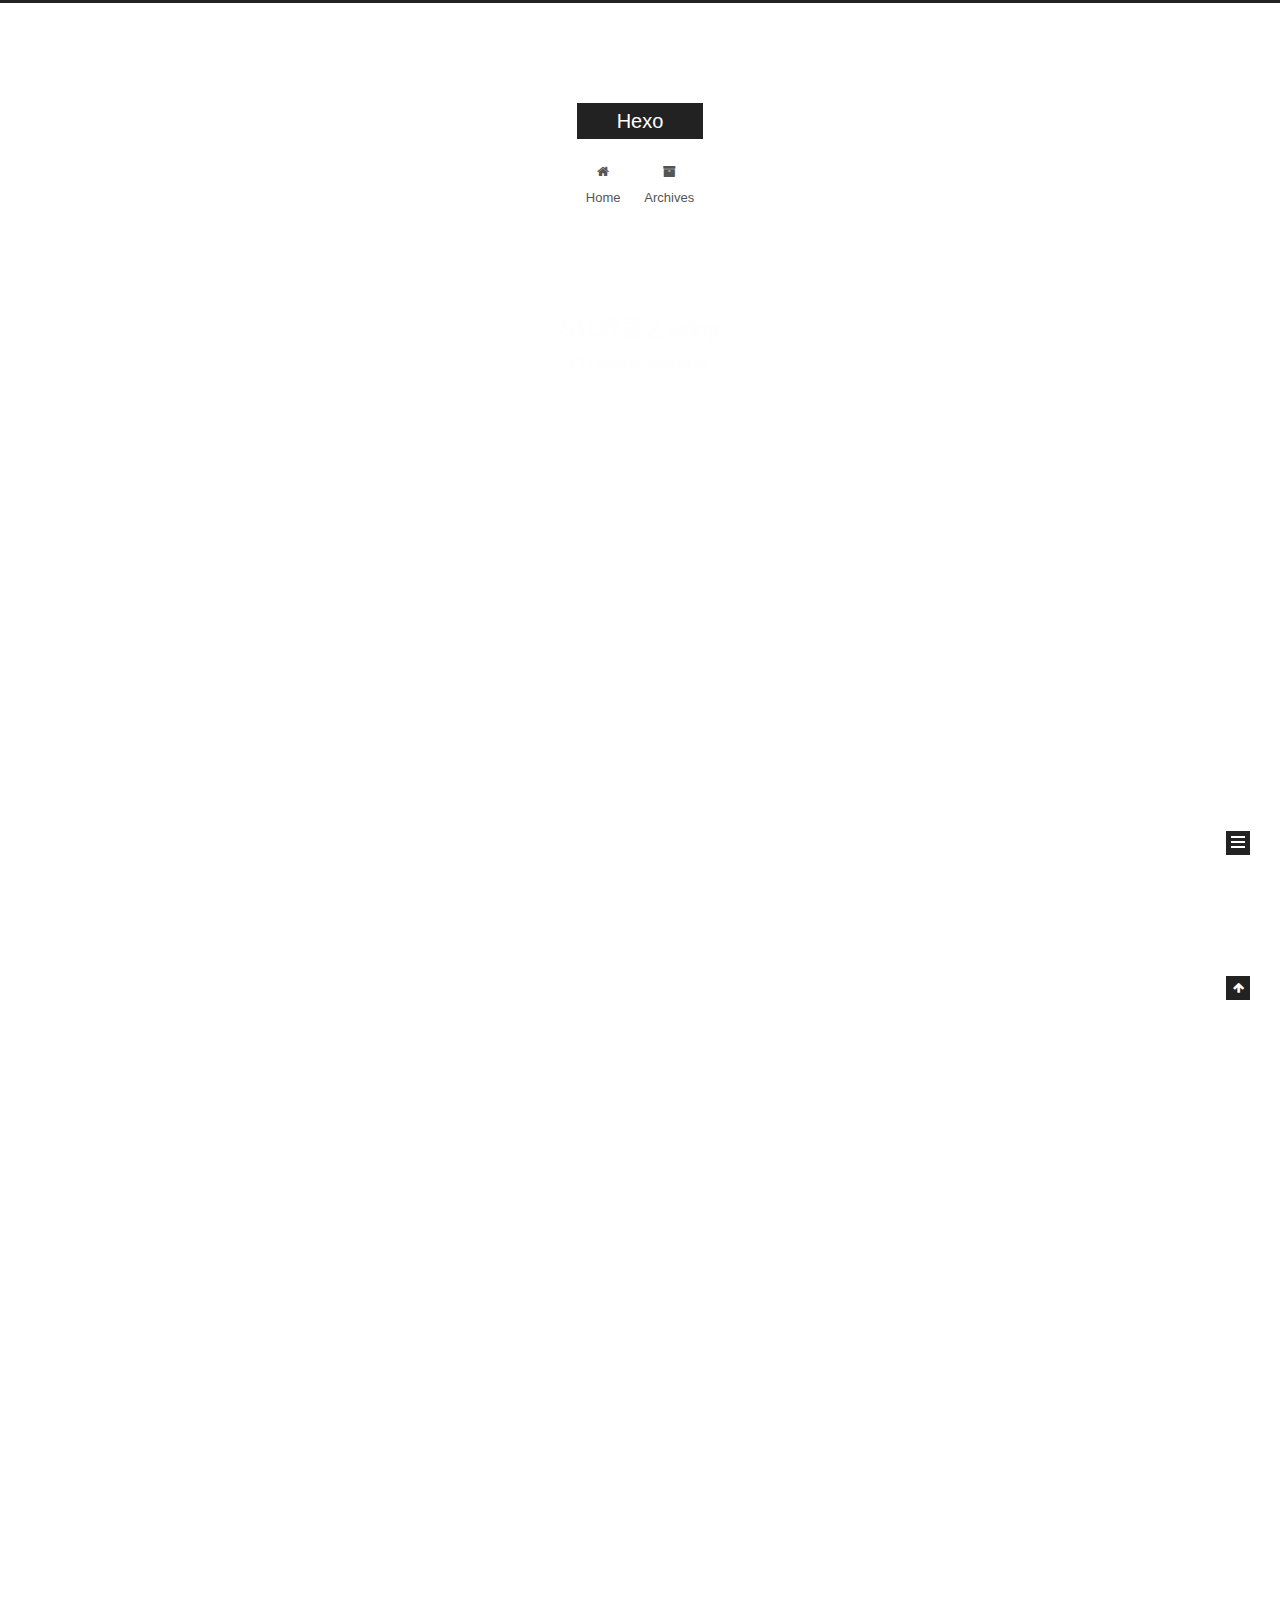
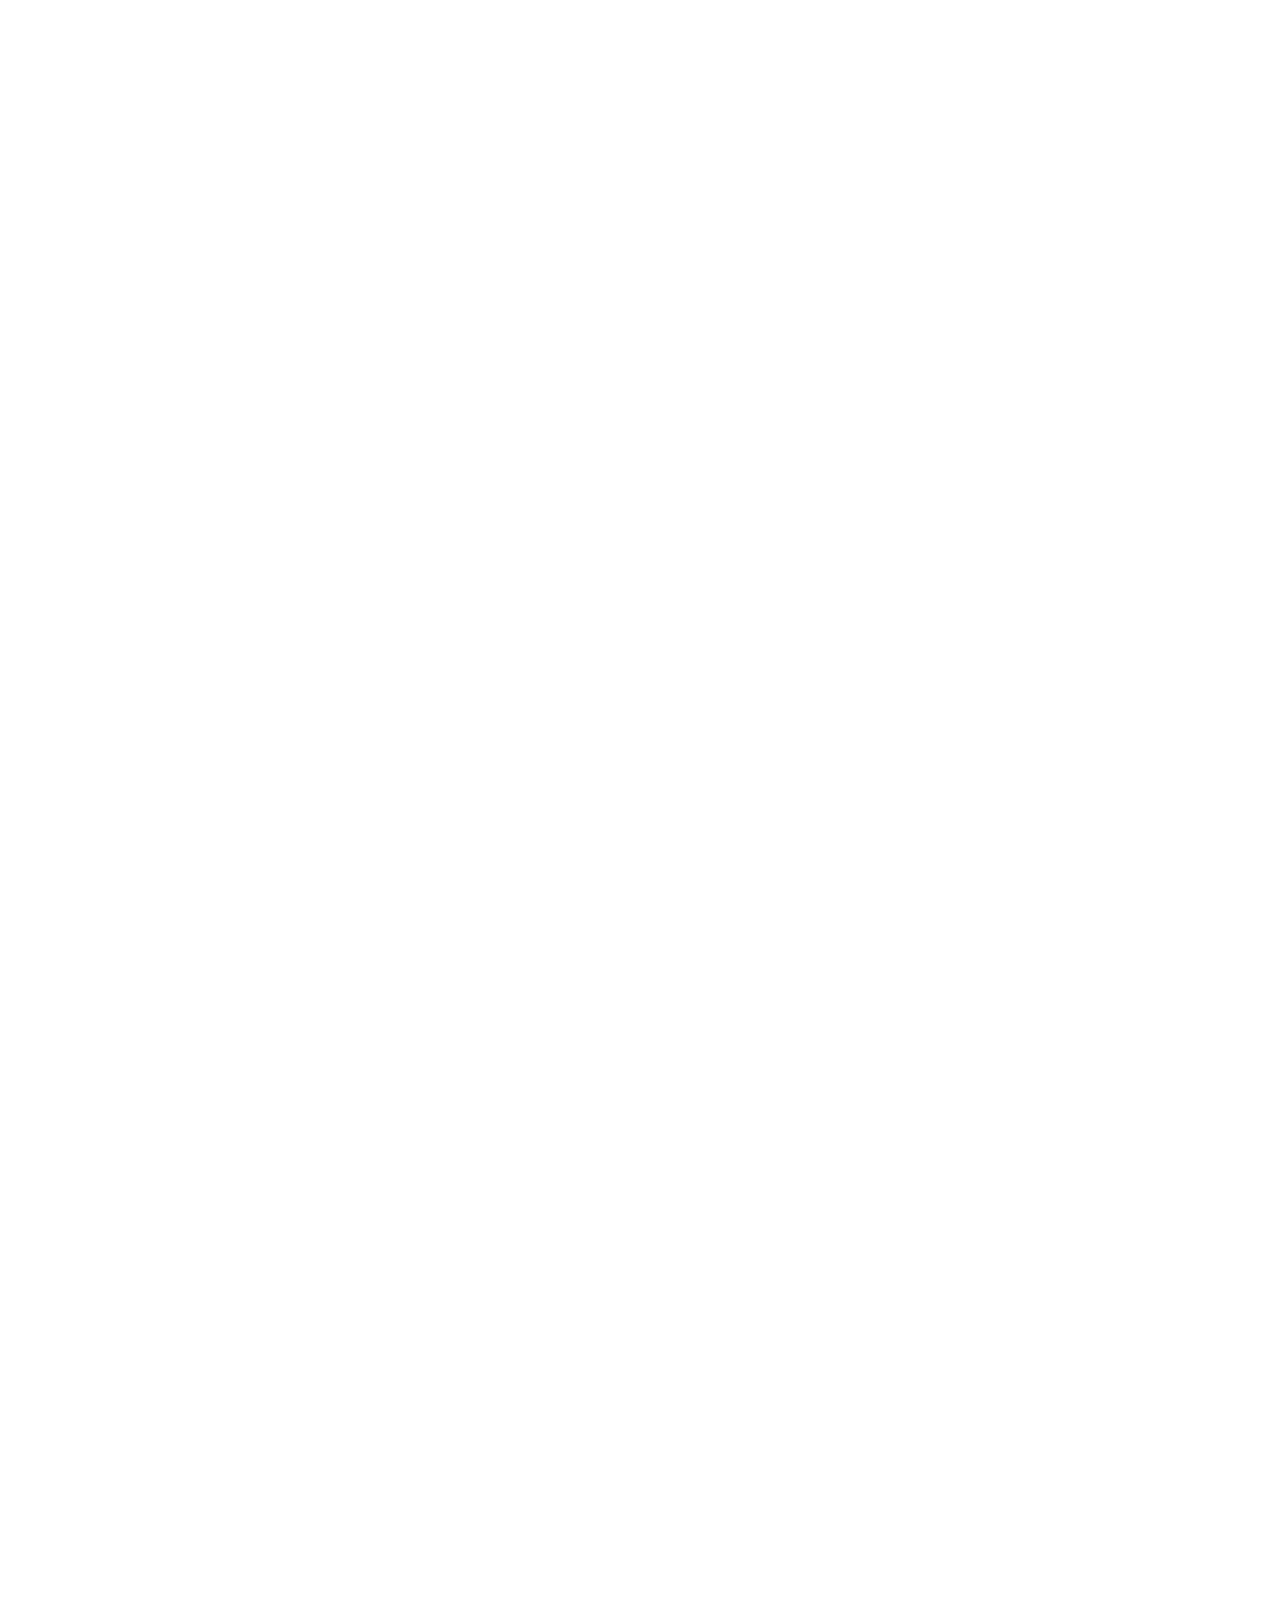
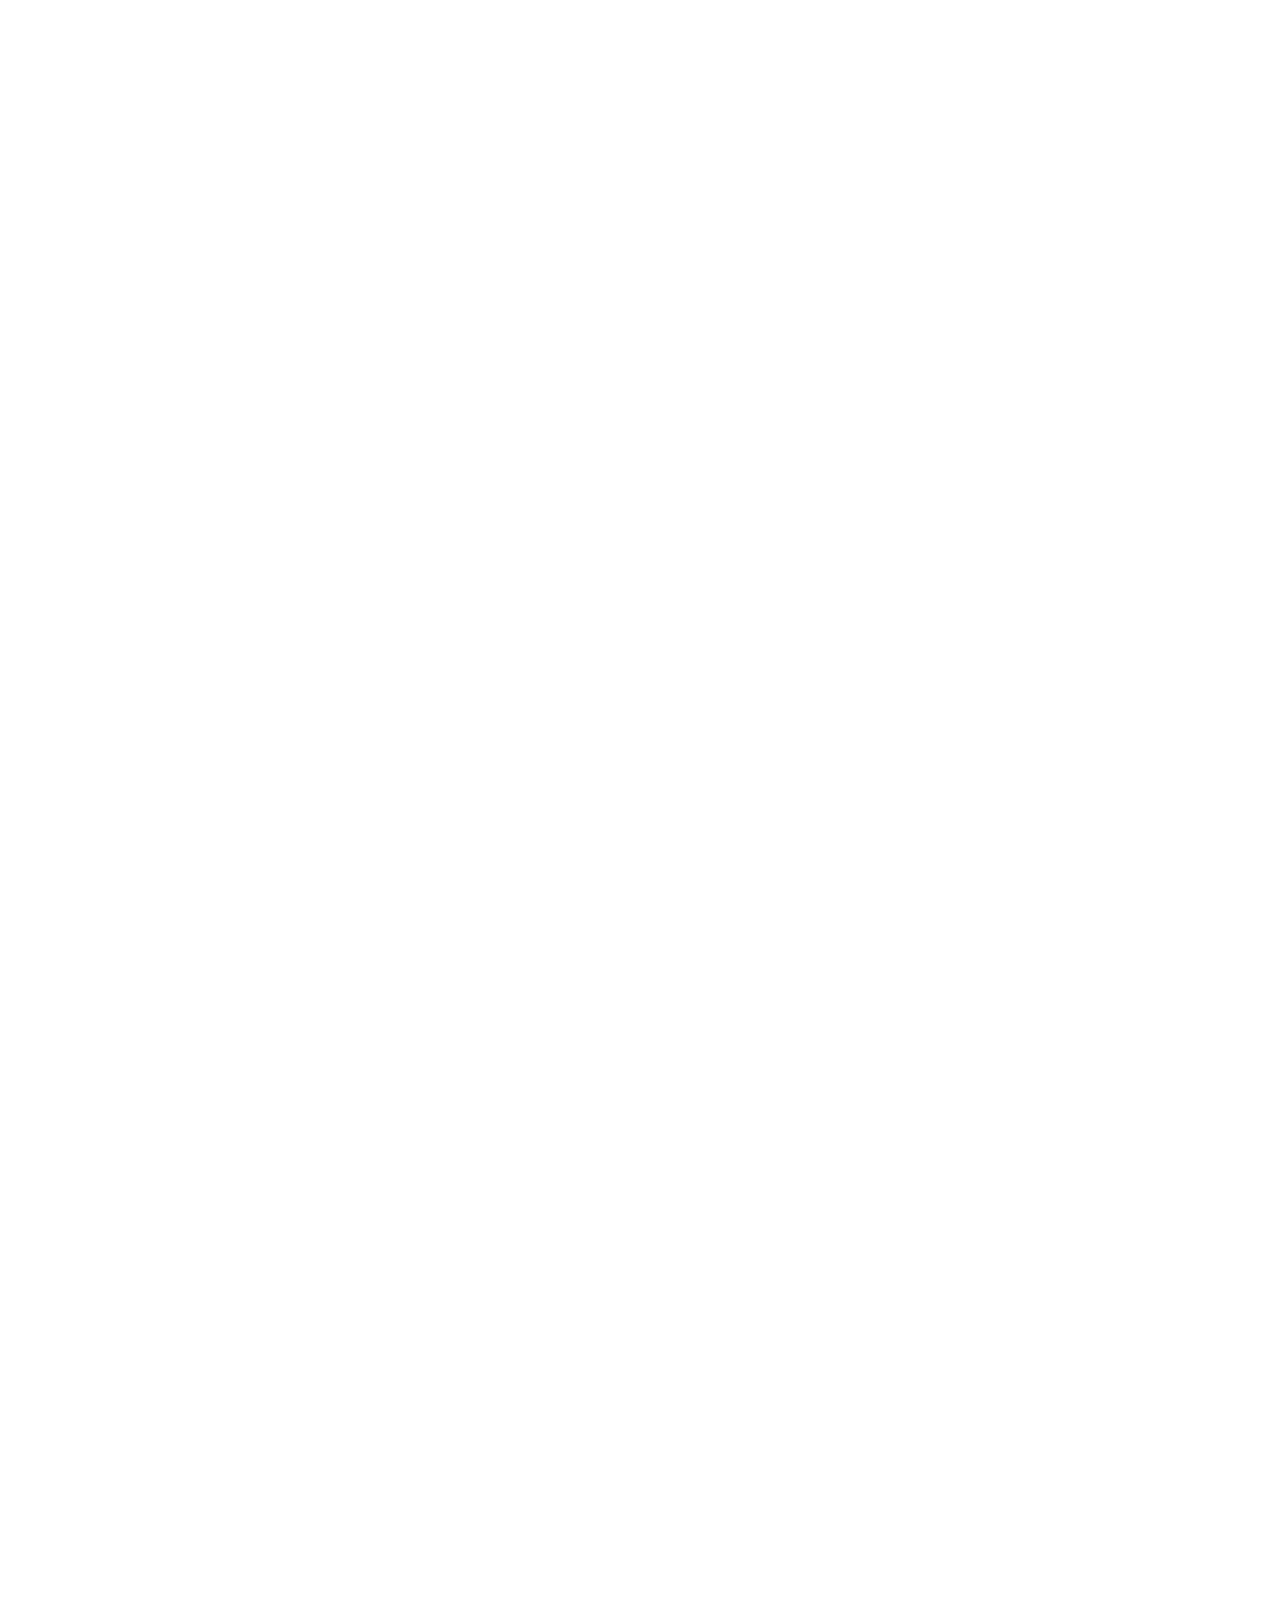
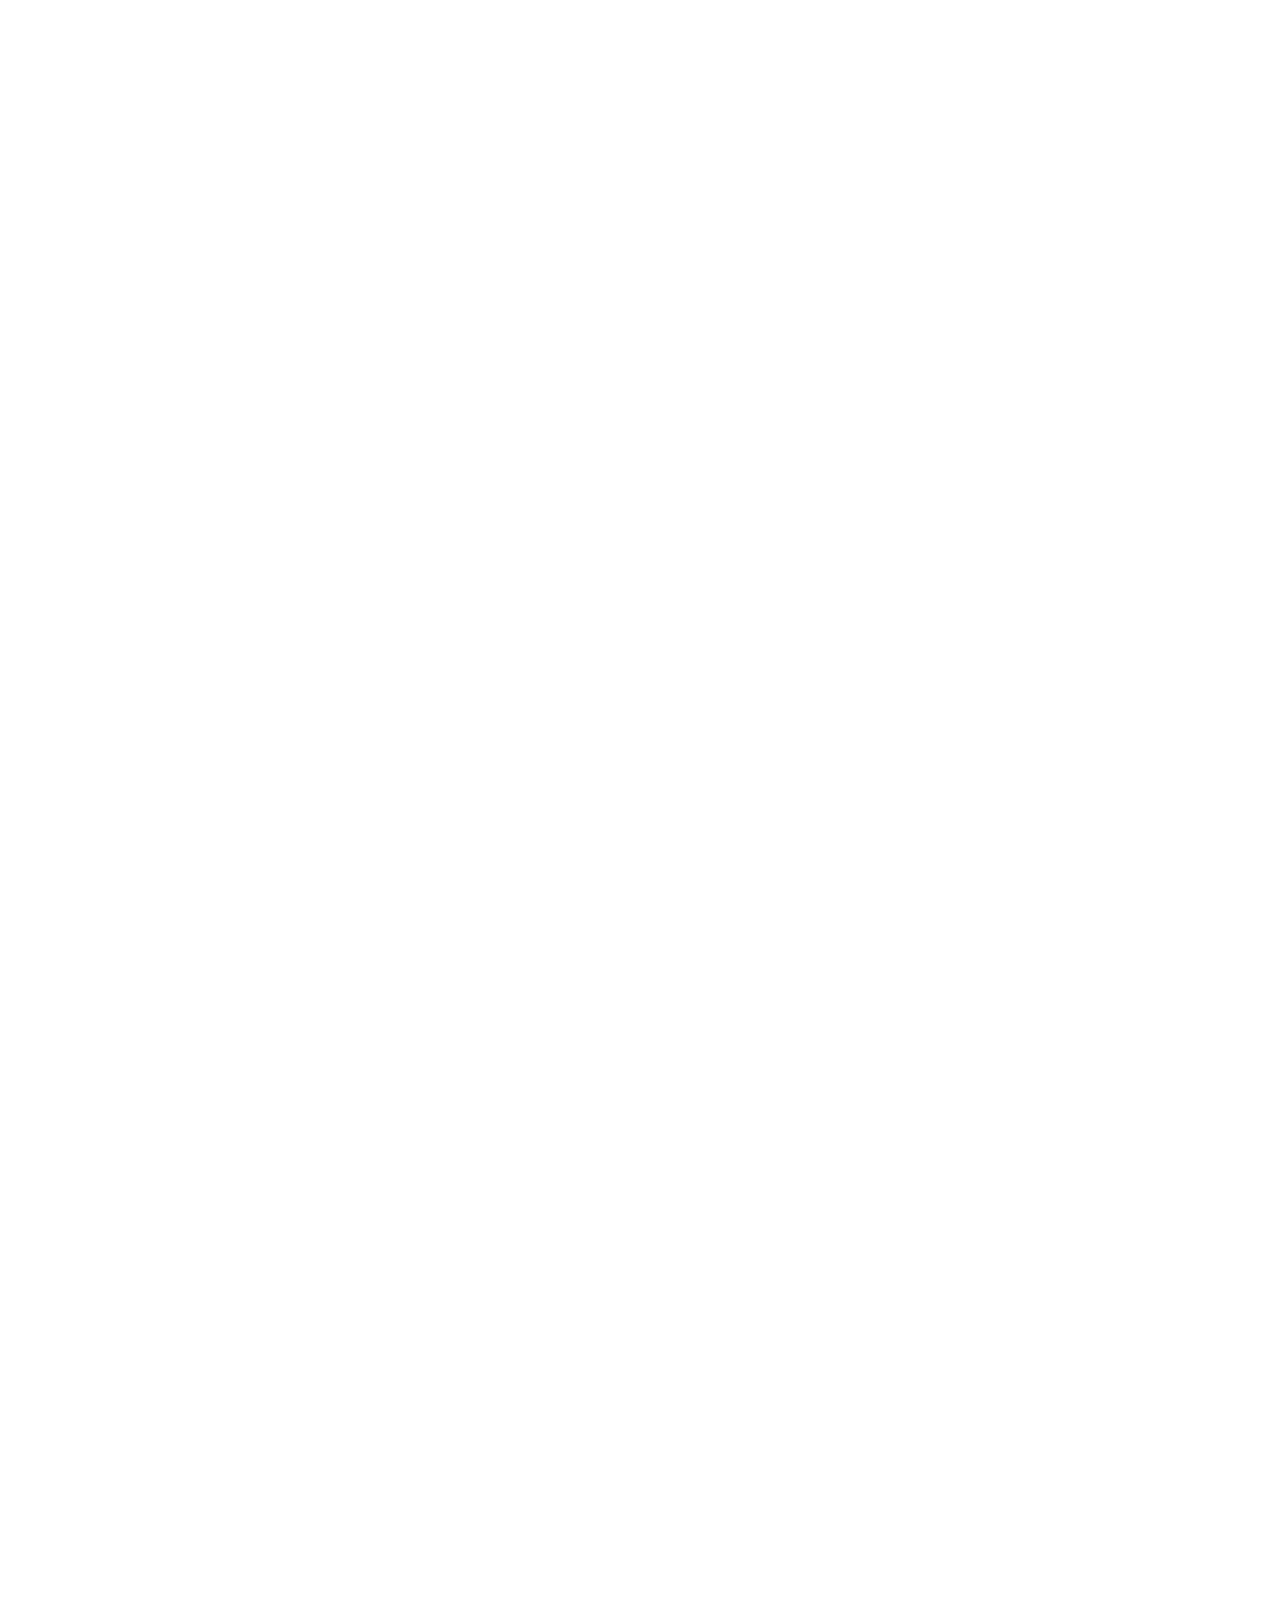
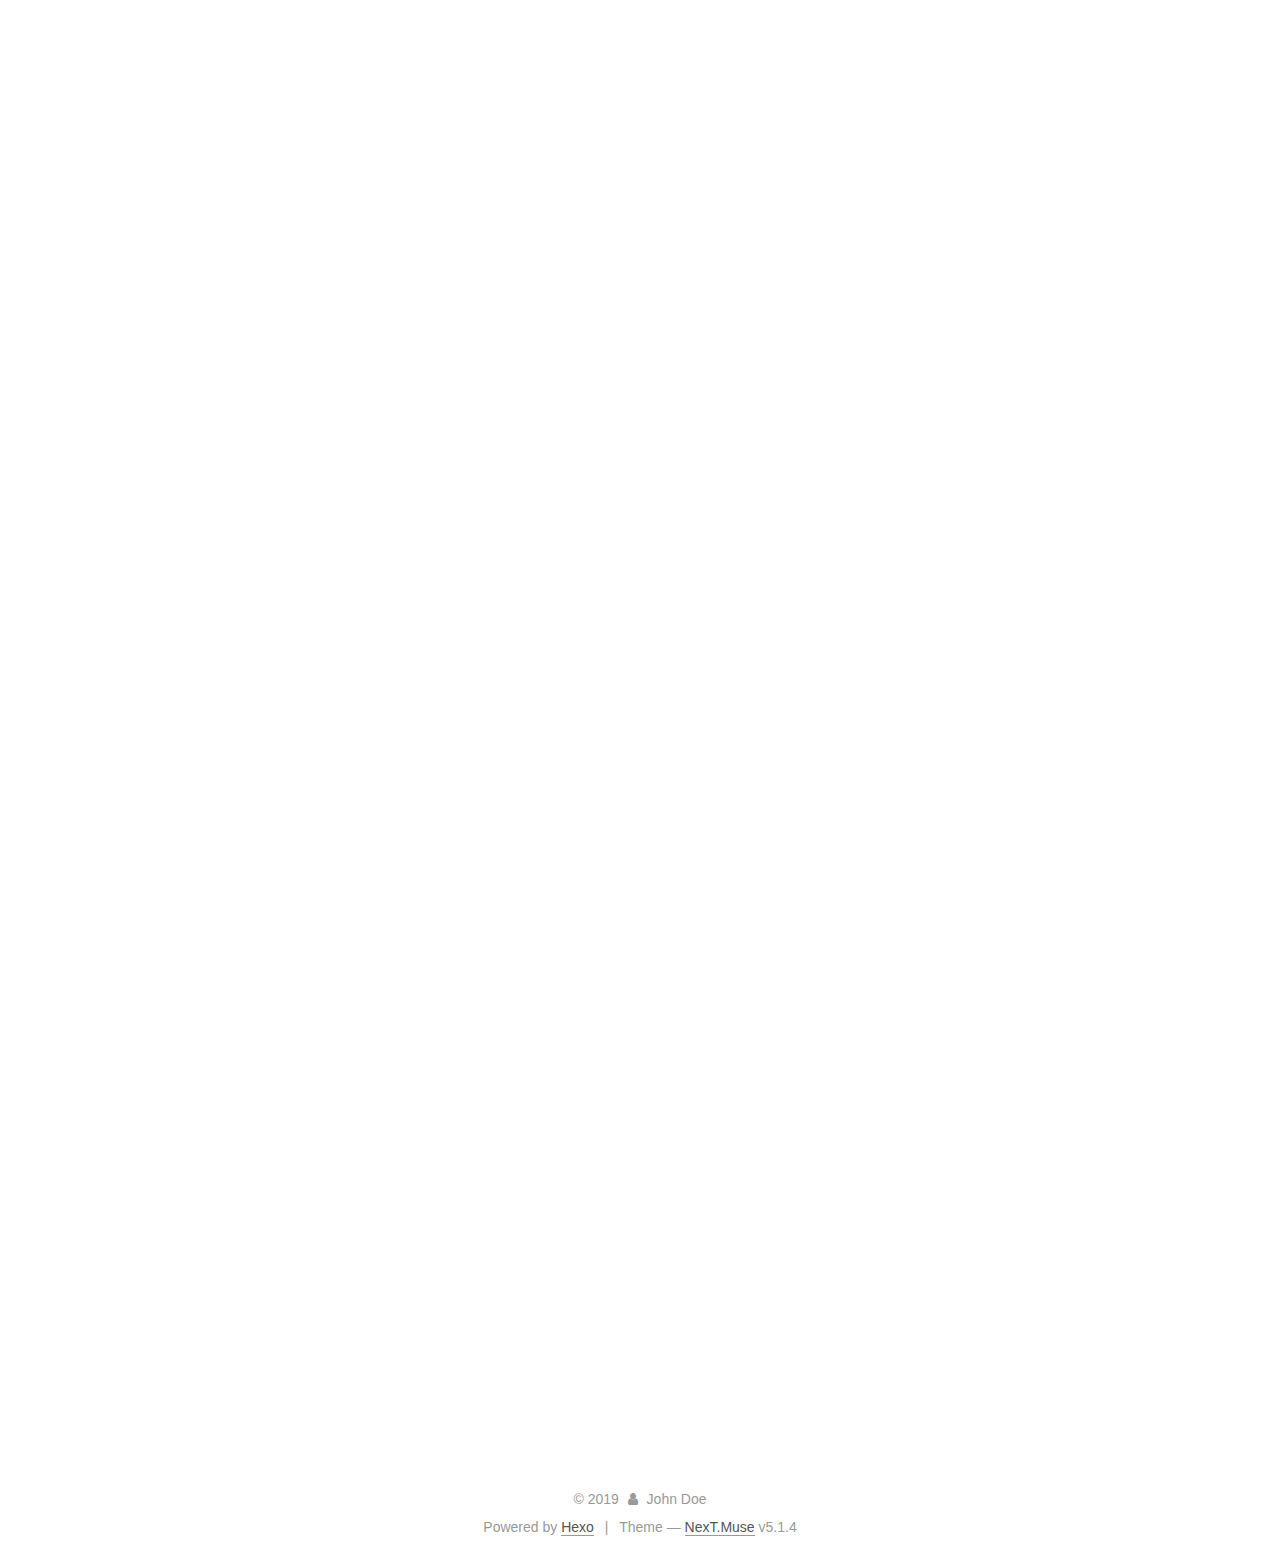
==== commit 0e377ab7: "Site updated: 2019-04-25 11:28:41" ====
--- a/index.html
+++ b/index.html
@@ -229,6 +229,125 @@
   
   
   <div class="post-block">
+    <link itemprop="mainEntityOfPage" href="http://yoursite.com/2019/04/25/STL容器之string/">
+
+    <span hidden itemprop="author" itemscope itemtype="http://schema.org/Person">
+      <meta itemprop="name" content="John Doe">
+      <meta itemprop="description" content>
+      <meta itemprop="image" content="/images/avatar.gif">
+    </span>
+
+    <span hidden itemprop="publisher" itemscope itemtype="http://schema.org/Organization">
+      <meta itemprop="name" content="Hexo">
+    </span>
+
+    
+      <header class="post-header">
+
+        
+        
+          <h1 class="post-title" itemprop="name headline">
+                
+                <a class="post-title-link" href="/2019/04/25/STL容器之string/" itemprop="url">STL容器之string</a></h1>
+        
+
+        <div class="post-meta">
+          <span class="post-time">
+            
+              <span class="post-meta-item-icon">
+                <i class="fa fa-calendar-o"></i>
+              </span>
+              
+                <span class="post-meta-item-text">Posted on</span>
+              
+              <time title="Post created" itemprop="dateCreated datePublished" datetime="2019-04-25T11:17:02+08:00">
+                2019-04-25
+              </time>
+            
+
+            
+
+            
+          </span>
+
+          
+
+          
+            
+          
+
+          
+          
+
+          
+
+          
+
+          
+
+        </div>
+      </header>
+    
+
+    
+    
+    
+    <div class="post-body" itemprop="articleBody">
+
+      
+      
+
+      
+        
+          
+            
+          
+        
+      
+    </div>
+    
+    
+    
+
+    
+
+    
+
+    
+
+    <footer class="post-footer">
+      
+
+      
+
+      
+
+      
+      
+        <div class="post-eof"></div>
+      
+    </footer>
+  </div>
+  
+  
+  
+  </article>
+
+
+    
+      
+
+  
+
+  
+  
+  
+
+  <article class="post post-type-normal" itemscope itemtype="http://schema.org/Article">
+  
+  
+  
+  <div class="post-block">
     <link itemprop="mainEntityOfPage" href="http://yoursite.com/2019/04/09/leetcode刷题记录之合并k个排序链表/">
 
     <span hidden itemprop="author" itemscope itemtype="http://schema.org/Person">
@@ -645,7 +764,7 @@
               
                 <a href="/archives/">
               
-                  <span class="site-state-item-count">3</span>
+                  <span class="site-state-item-count">4</span>
                   <span class="site-state-item-name">posts</span>
                 </a>
               </div>
--- a/css/main.css
+++ b/css/main.css
@@ -1822,7 +1822,7 @@
   width: 4px;
   height: 4px;
   border-radius: 50%;
-  background: #2aff79;
+  background: #46ffff;
 }
 .links-of-blogroll {
   font-size: 13px;
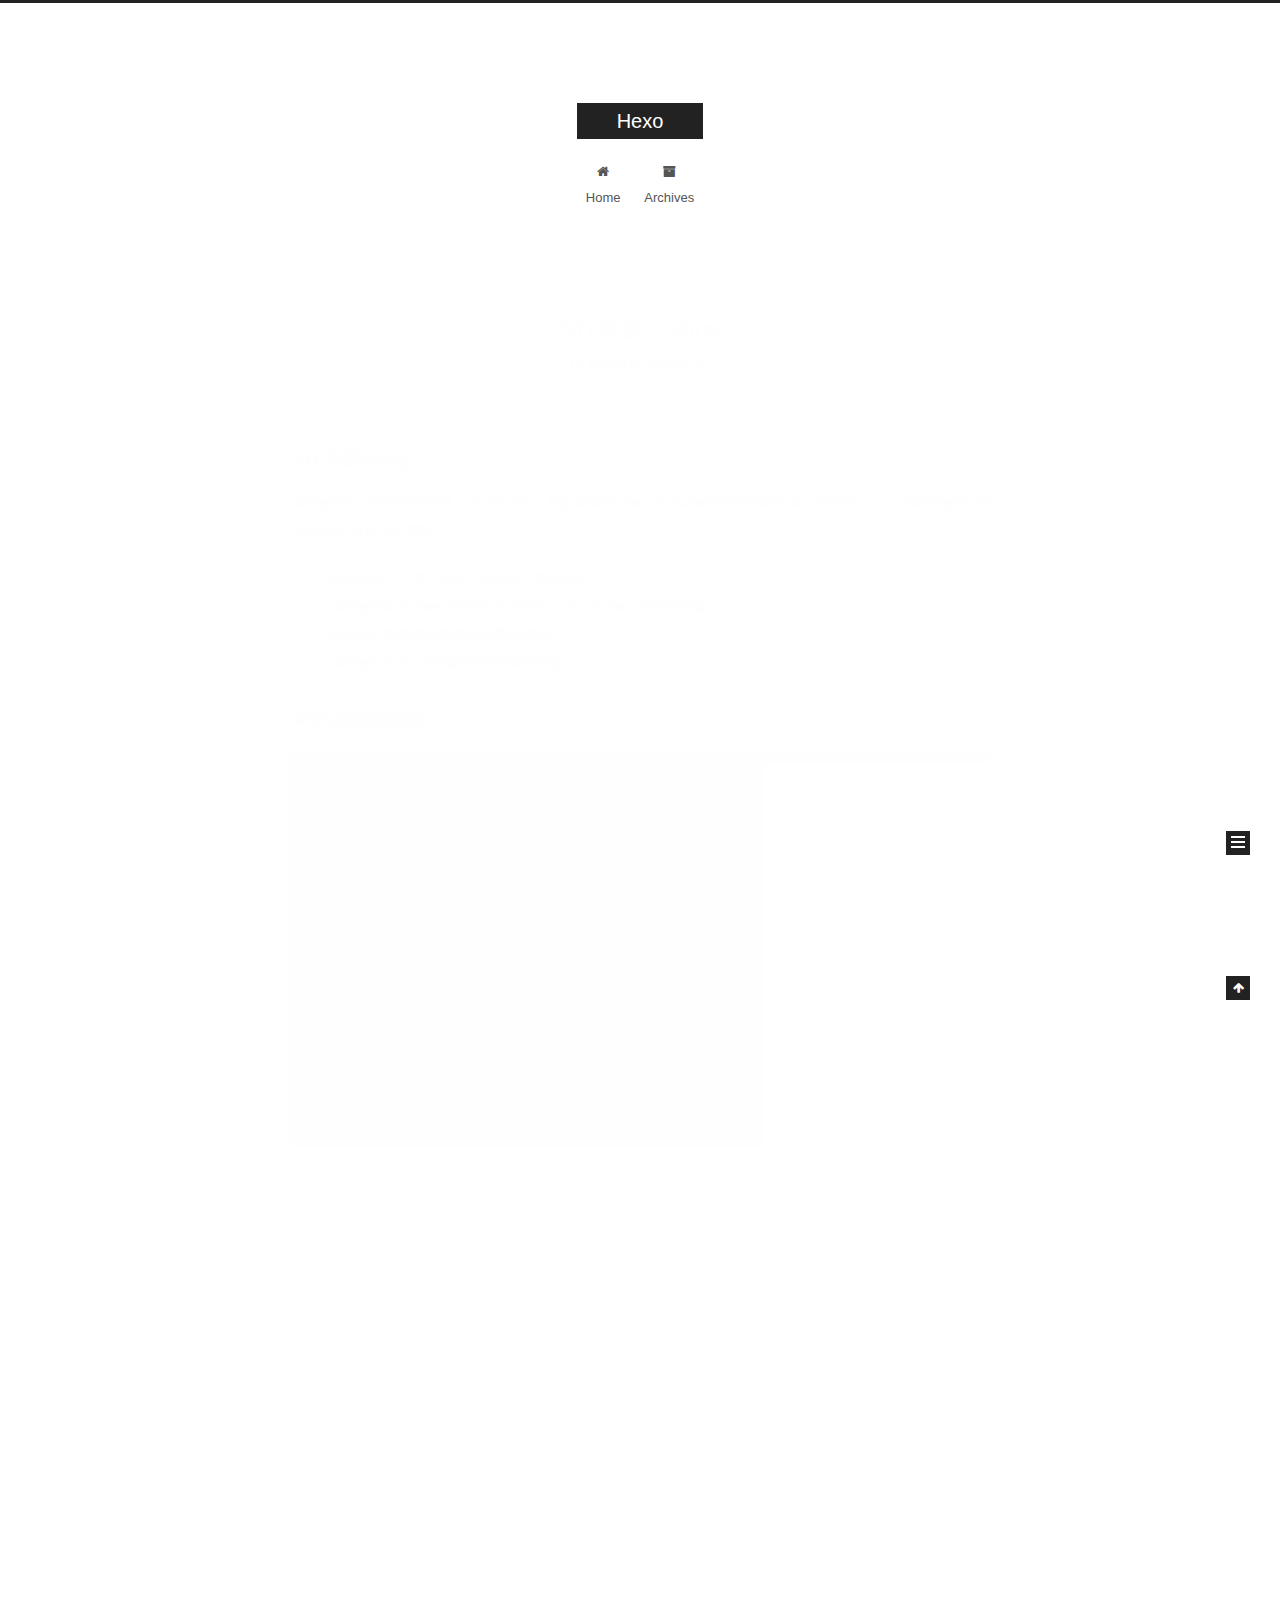
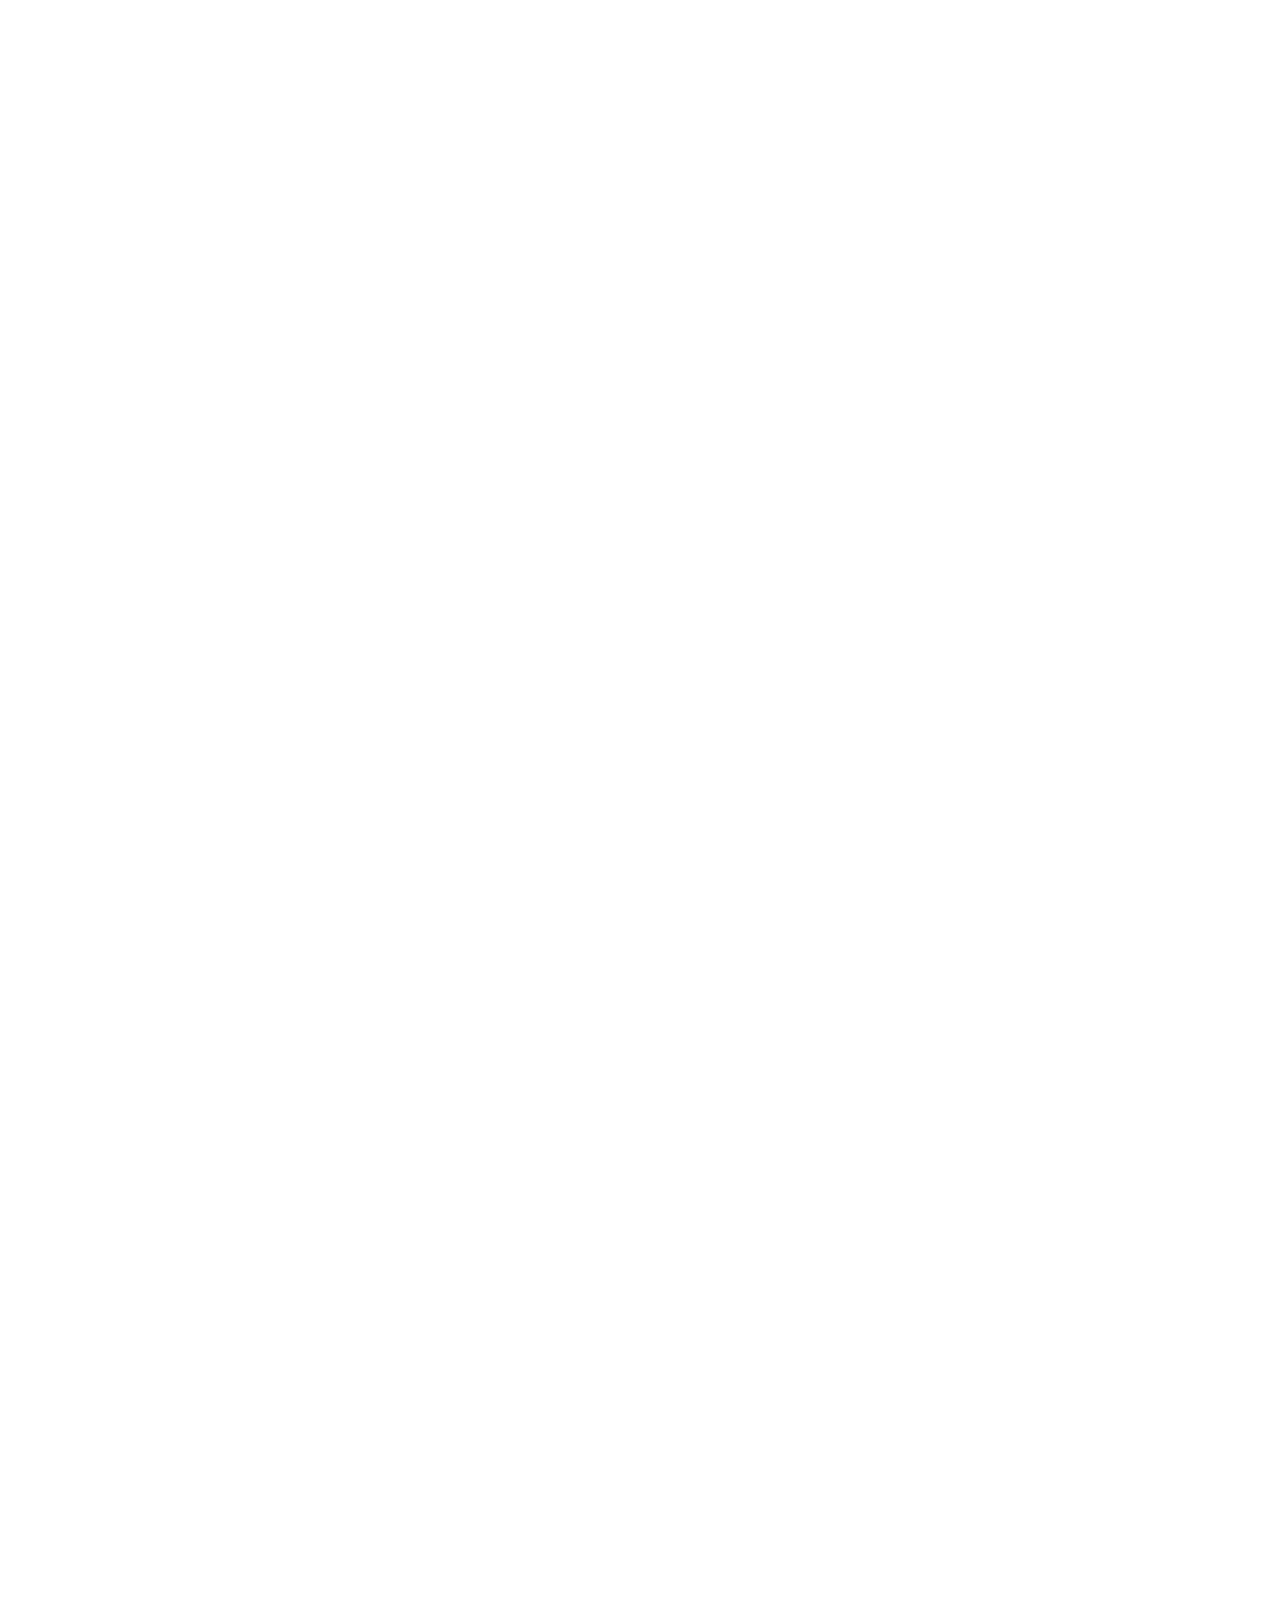
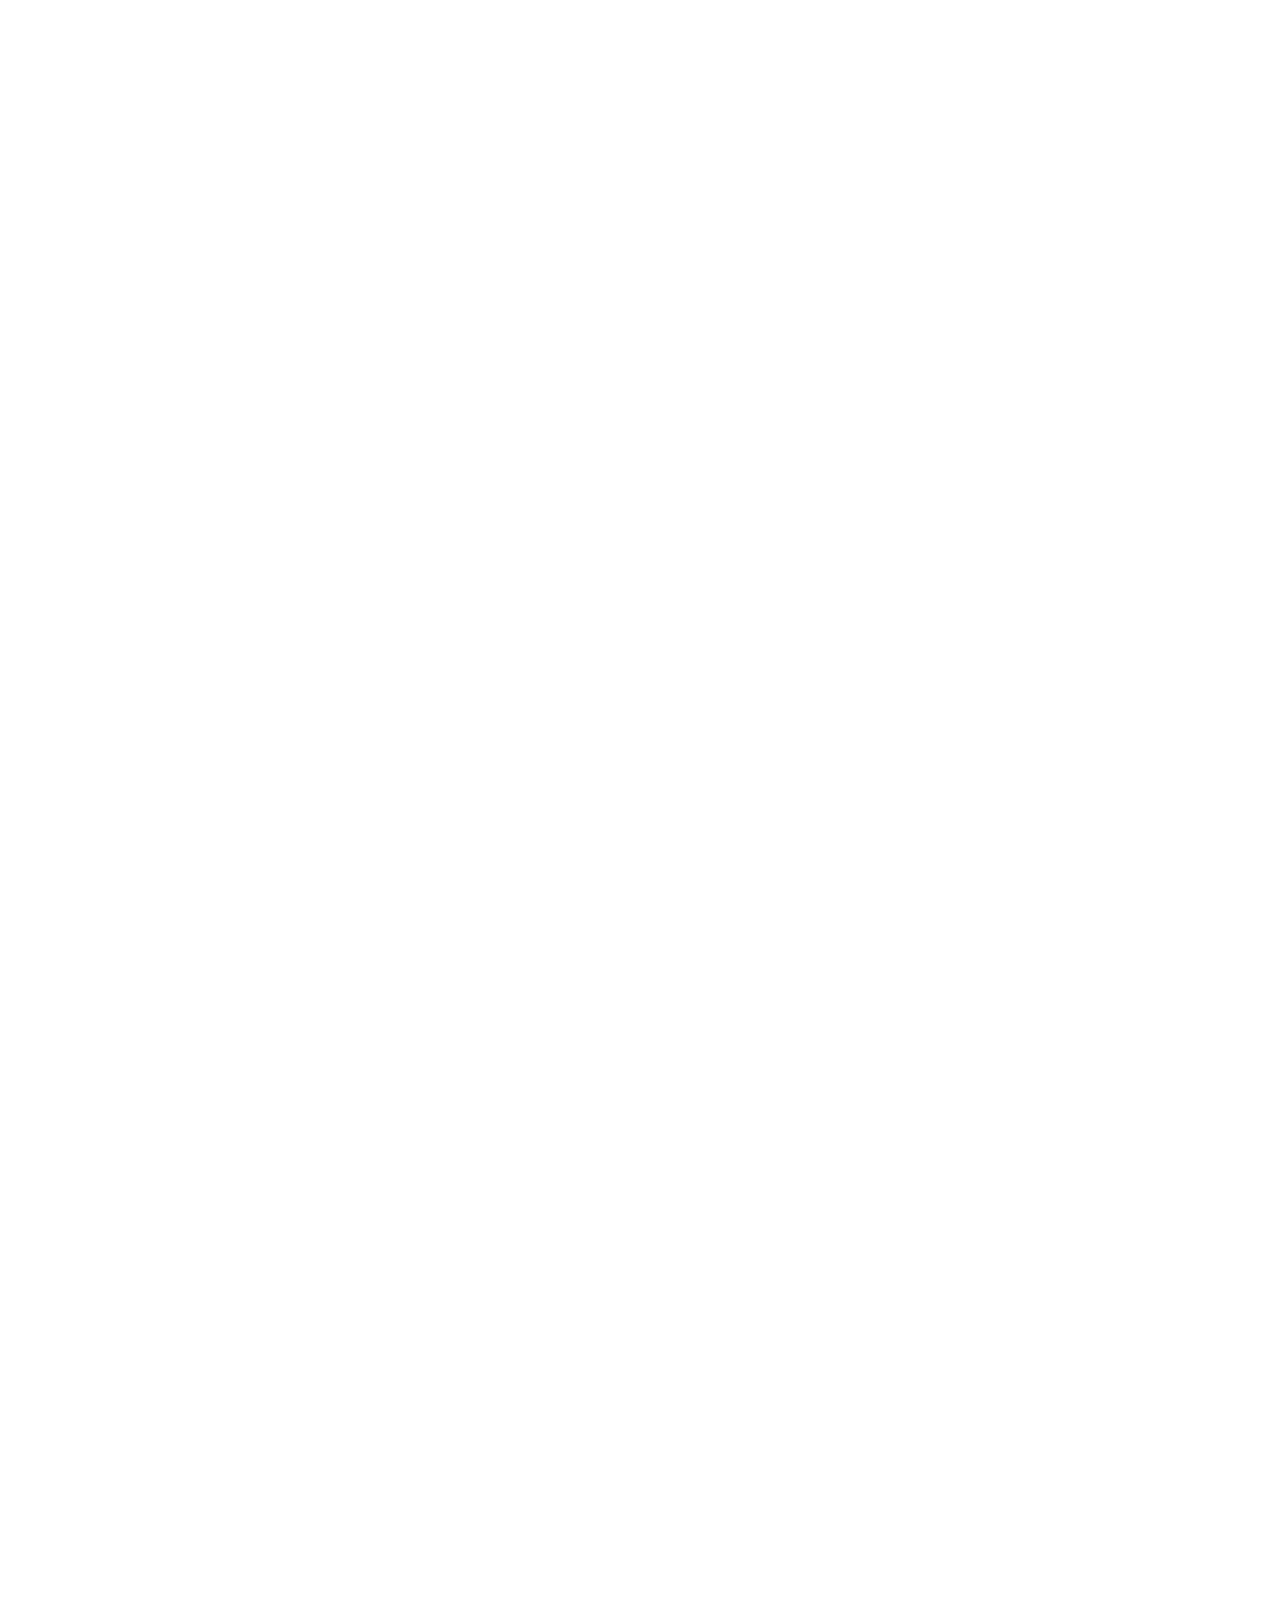
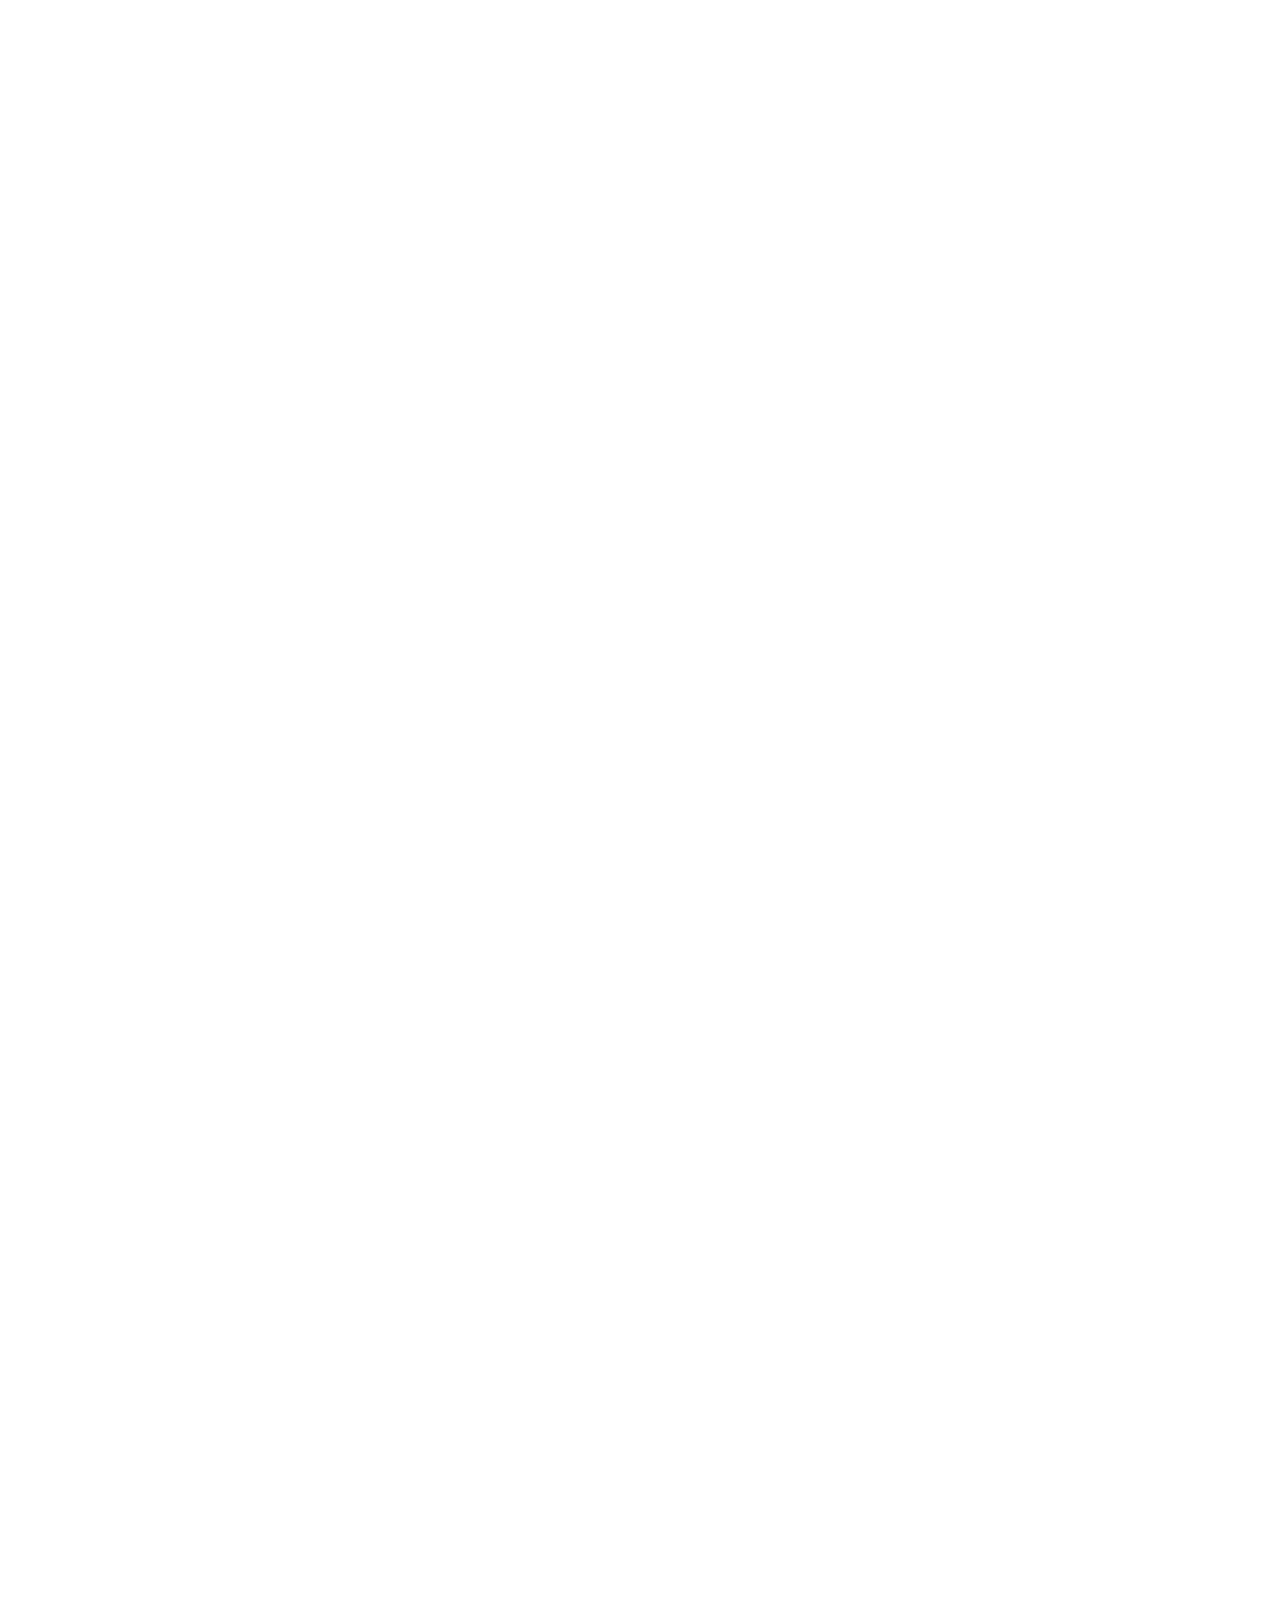
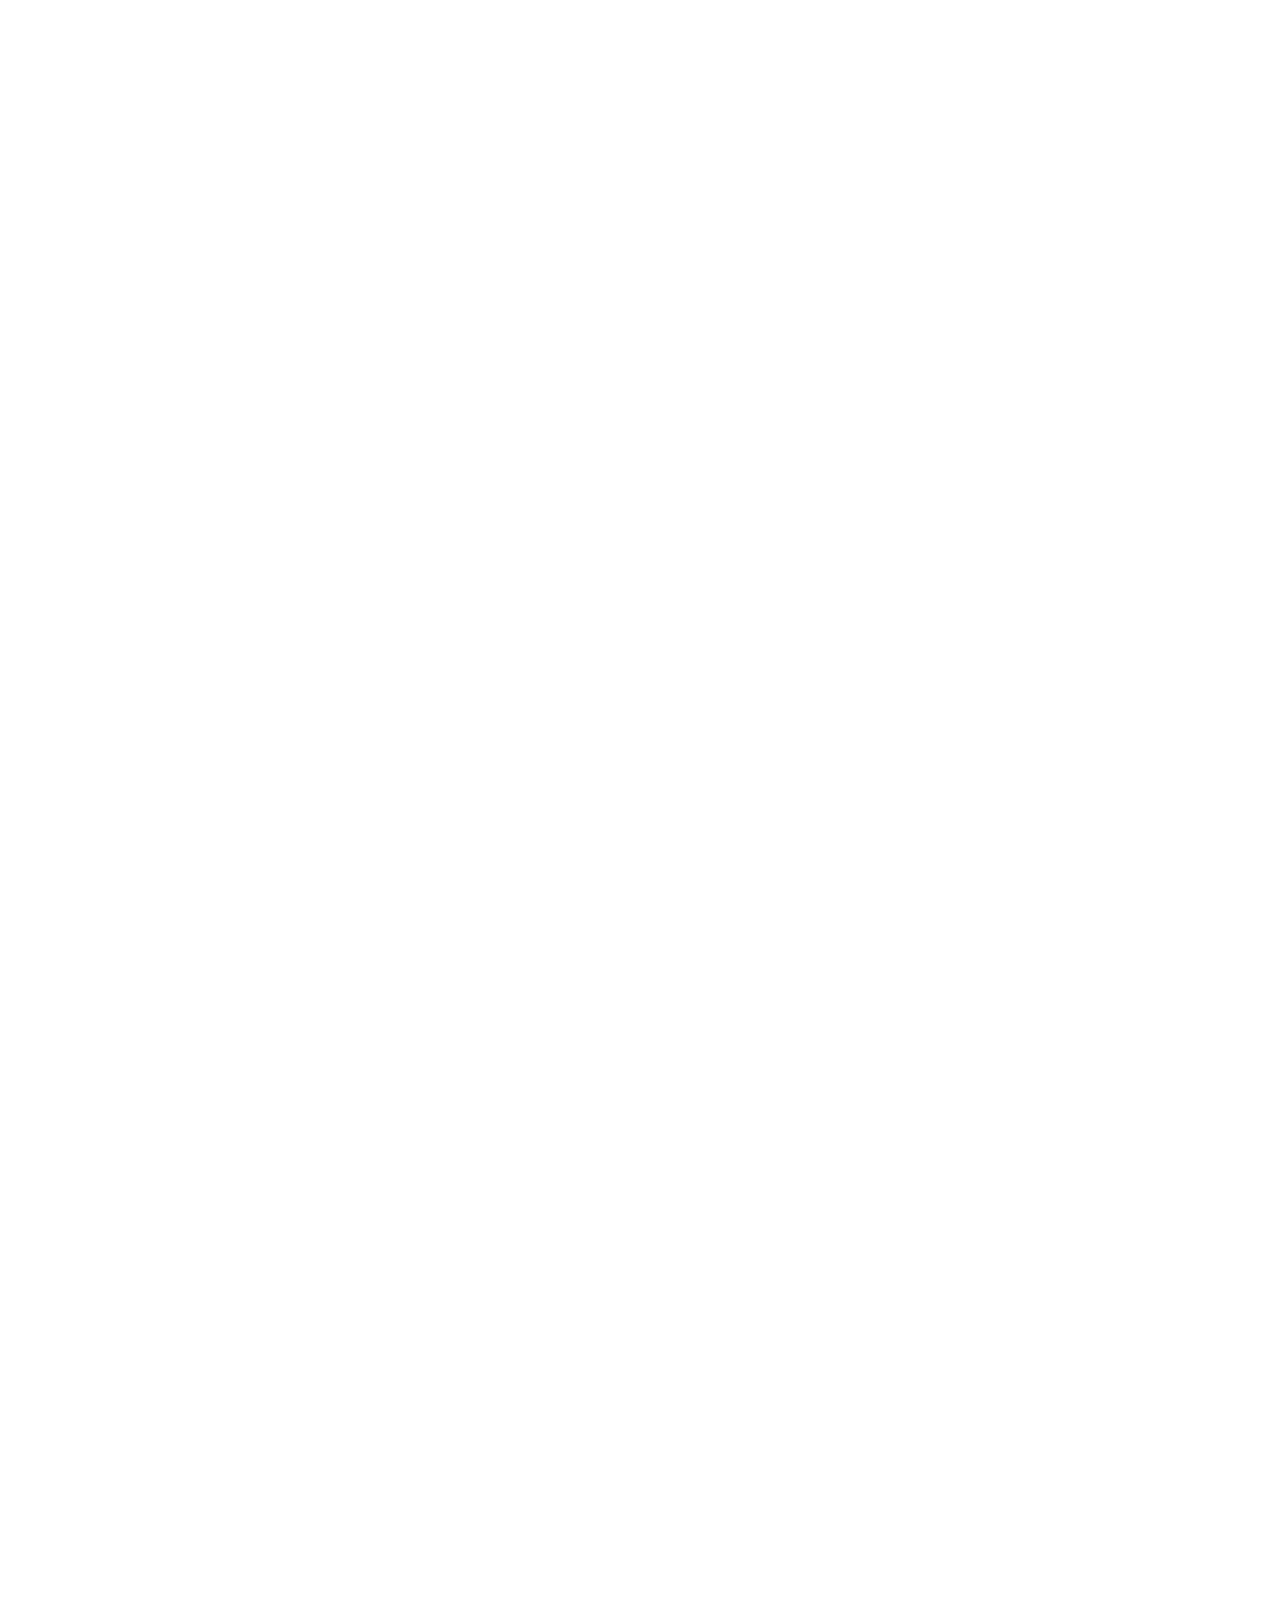
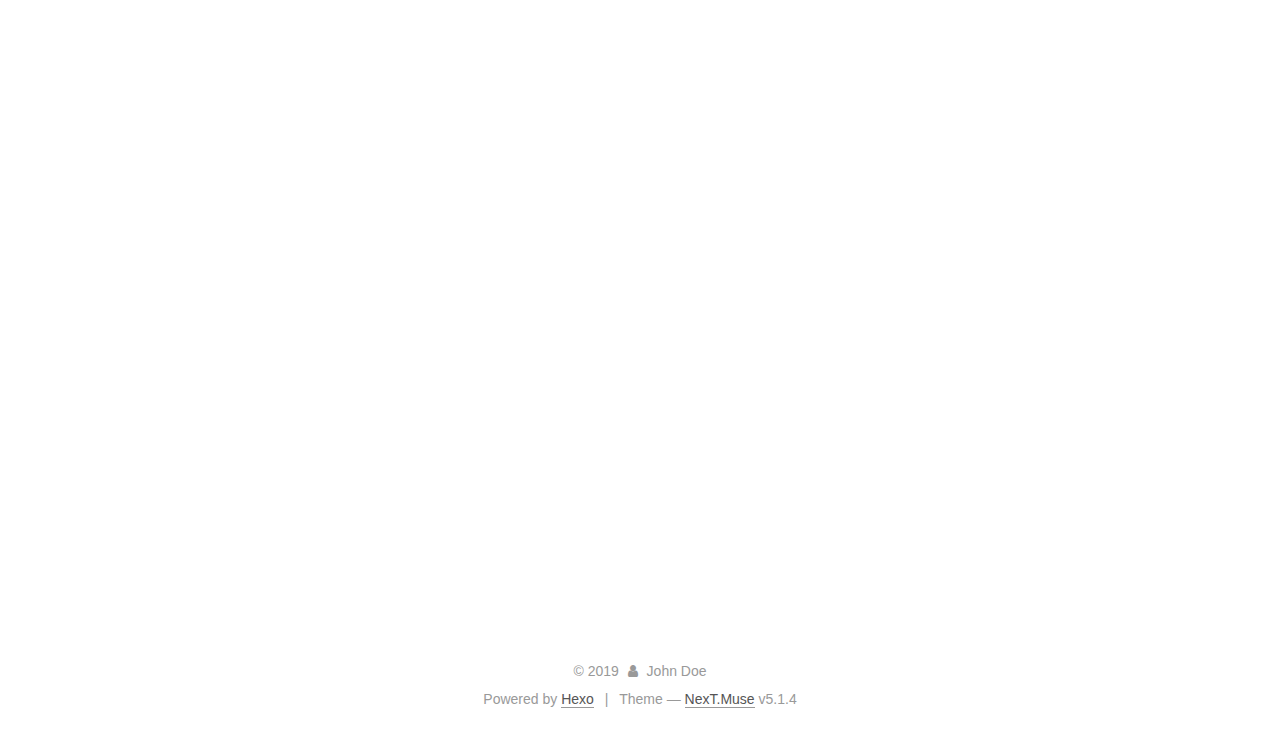
==== commit 382c5d51: "Site updated: 2019-04-25 11:32:22" ====
--- a/index.html
+++ b/index.html
@@ -300,7 +300,14 @@
       
         
           
-            
+            <h3 id="STL中的string"><a href="#STL中的string" class="headerlink" title="STL中的string"></a>STL中的string</h3><p><strong>string</strong>是STL的字符串类型，在C语言中，我们通常用<strong>char</strong> <em>或者<strong>char[]</strong>字符数组来表示字符串。C++的<strong>string</strong>和C语言的<strong>char</strong> </em>有什么区别呢？ </p>
+<ol>
+<li><strong>string</strong>是一个类，<strong>char</strong> *是指向字符的指针</li>
+<li><strong>string</strong>封装了<strong>char</strong> <em>,管理这个字符串，是一个<strong>char</strong> </em>类型的容器</li>
+<li><strong>string</strong>不用考虑内存释放和数组越界</li>
+<li><strong>string</strong>提供了一些列的字符串操作函数</li>
+</ol>
+<h3 id="string的构造函数"><a href="#string的构造函数" class="headerlink" title="string的构造函数"></a>string的构造函数</h3><figure class="highlight bash"><table><tr><td class="gutter"><pre><span class="line">1</span><br><span class="line">2</span><br><span class="line">3</span><br><span class="line">4</span><br><span class="line">5</span><br><span class="line">6</span><br><span class="line">7</span><br><span class="line">8</span><br><span class="line">9</span><br><span class="line">10</span><br><span class="line">11</span><br><span class="line">12</span><br><span class="line">13</span><br><span class="line">14</span><br><span class="line">15</span><br><span class="line">16</span><br><span class="line">17</span><br><span class="line">18</span><br></pre></td><td class="code"><pre><span class="line"><span class="comment">#include &lt;iostream&gt;</span></span><br><span class="line">using namespace std;</span><br><span class="line">int main(int argc, const char * argv[]) &#123;</span><br><span class="line">    </span><br><span class="line">    //通过const char * 初始化</span><br><span class="line">    string s1 = <span class="string">"aaaa"</span>;</span><br><span class="line">    </span><br><span class="line">    //构造函数初始化</span><br><span class="line">    string s2(<span class="string">"bbbbb"</span>);</span><br><span class="line">    </span><br><span class="line">    //通过拷贝构造函数来初始化对象s3</span><br><span class="line">    string s3 = s2;</span><br><span class="line">    </span><br><span class="line">    //用10个<span class="string">'a'</span>字符来初始化字符串</span><br><span class="line">    string s4(10, <span class="string">'a'</span>);</span><br><span class="line">    </span><br><span class="line">    <span class="built_in">return</span> 0;</span><br><span class="line">&#125;</span><br></pre></td></tr></table></figure>
           
         
       
--- a/css/main.css
+++ b/css/main.css
@@ -1822,7 +1822,7 @@
   width: 4px;
   height: 4px;
   border-radius: 50%;
-  background: #46ffff;
+  background: #49c8ff;
 }
 .links-of-blogroll {
   font-size: 13px;
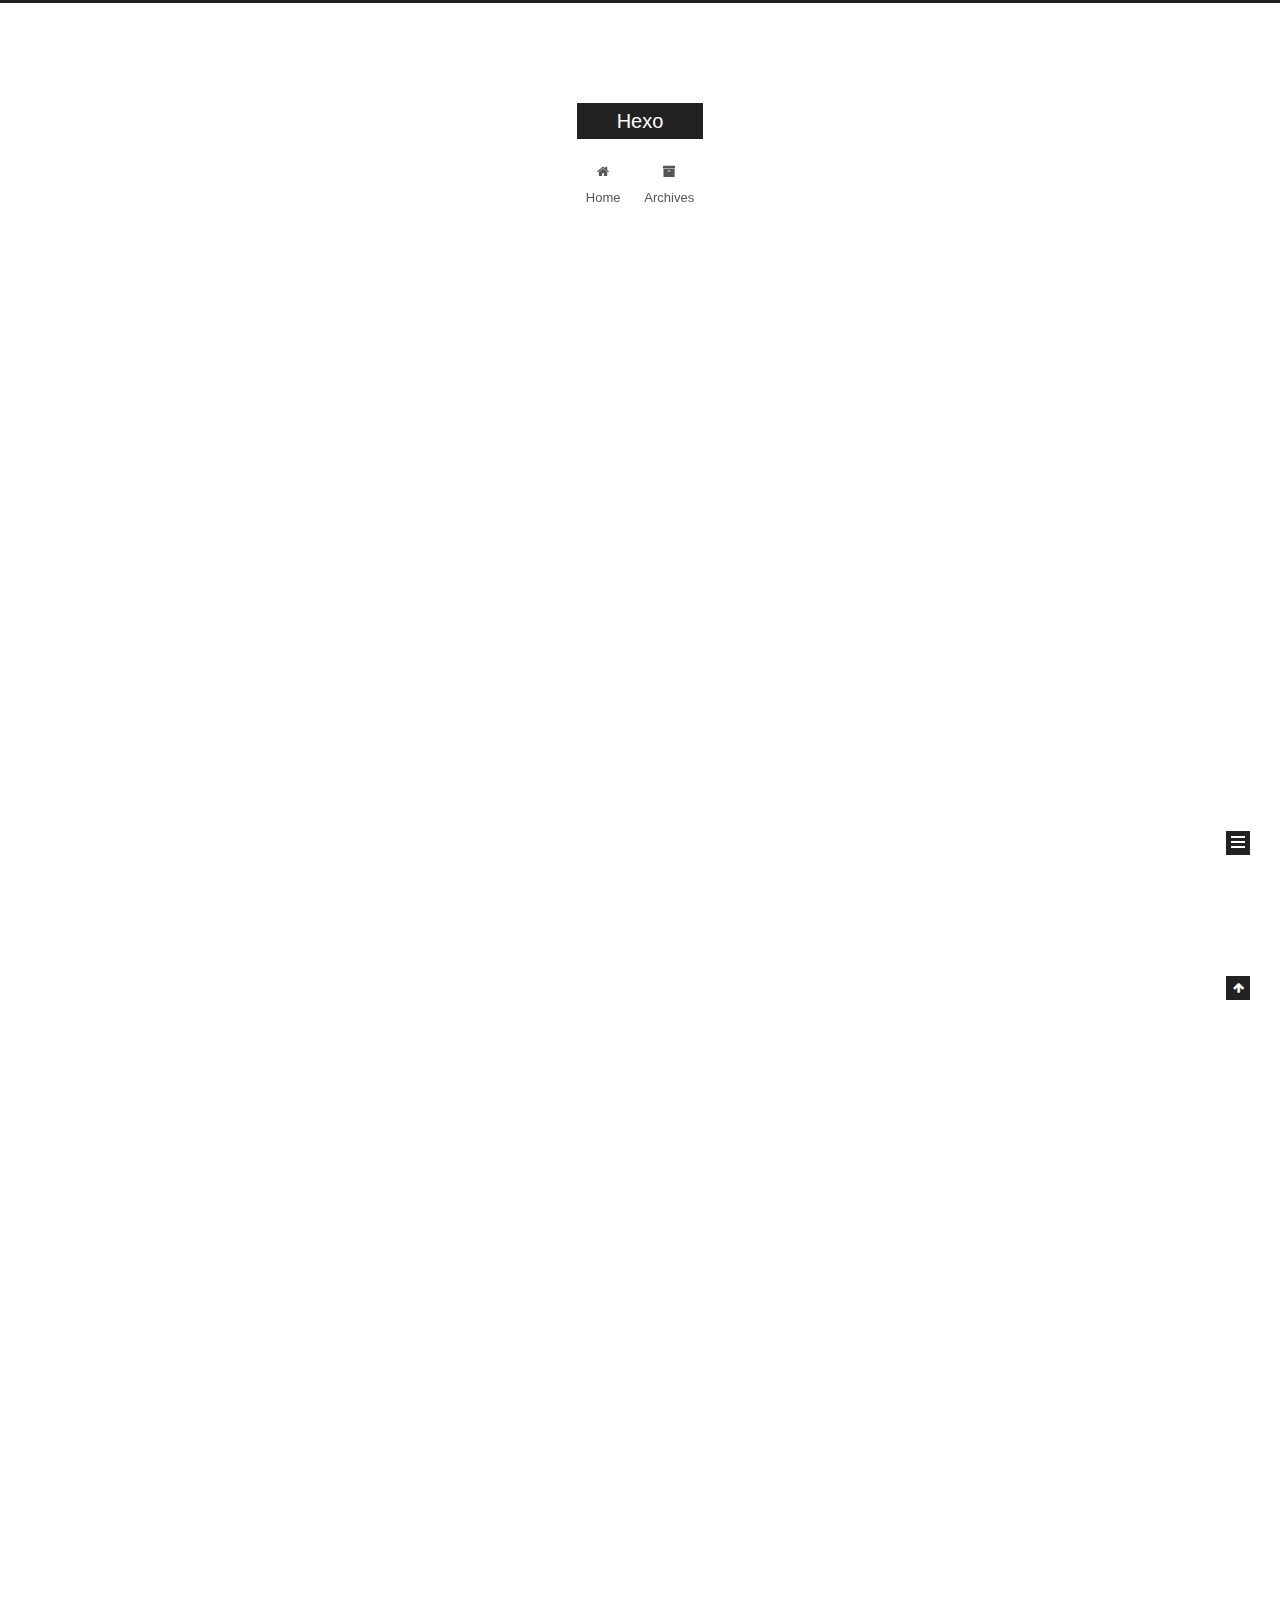
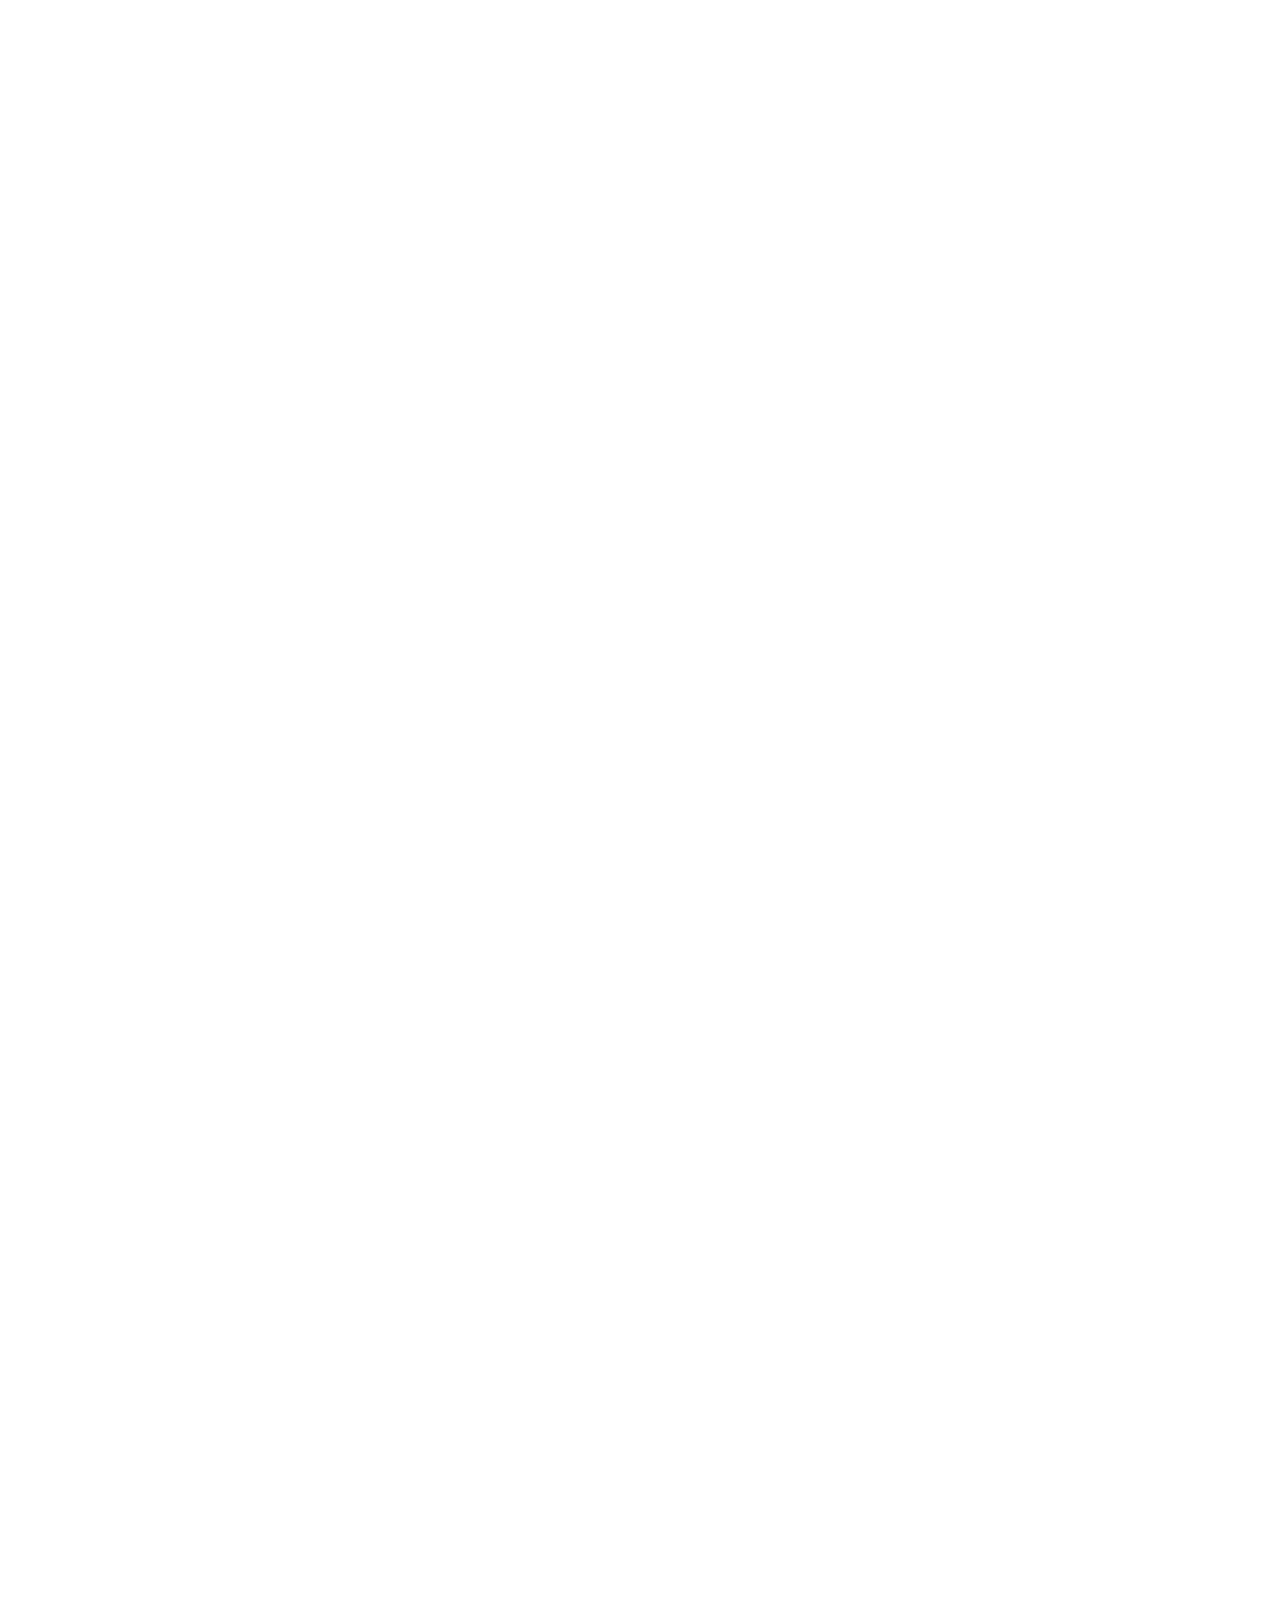
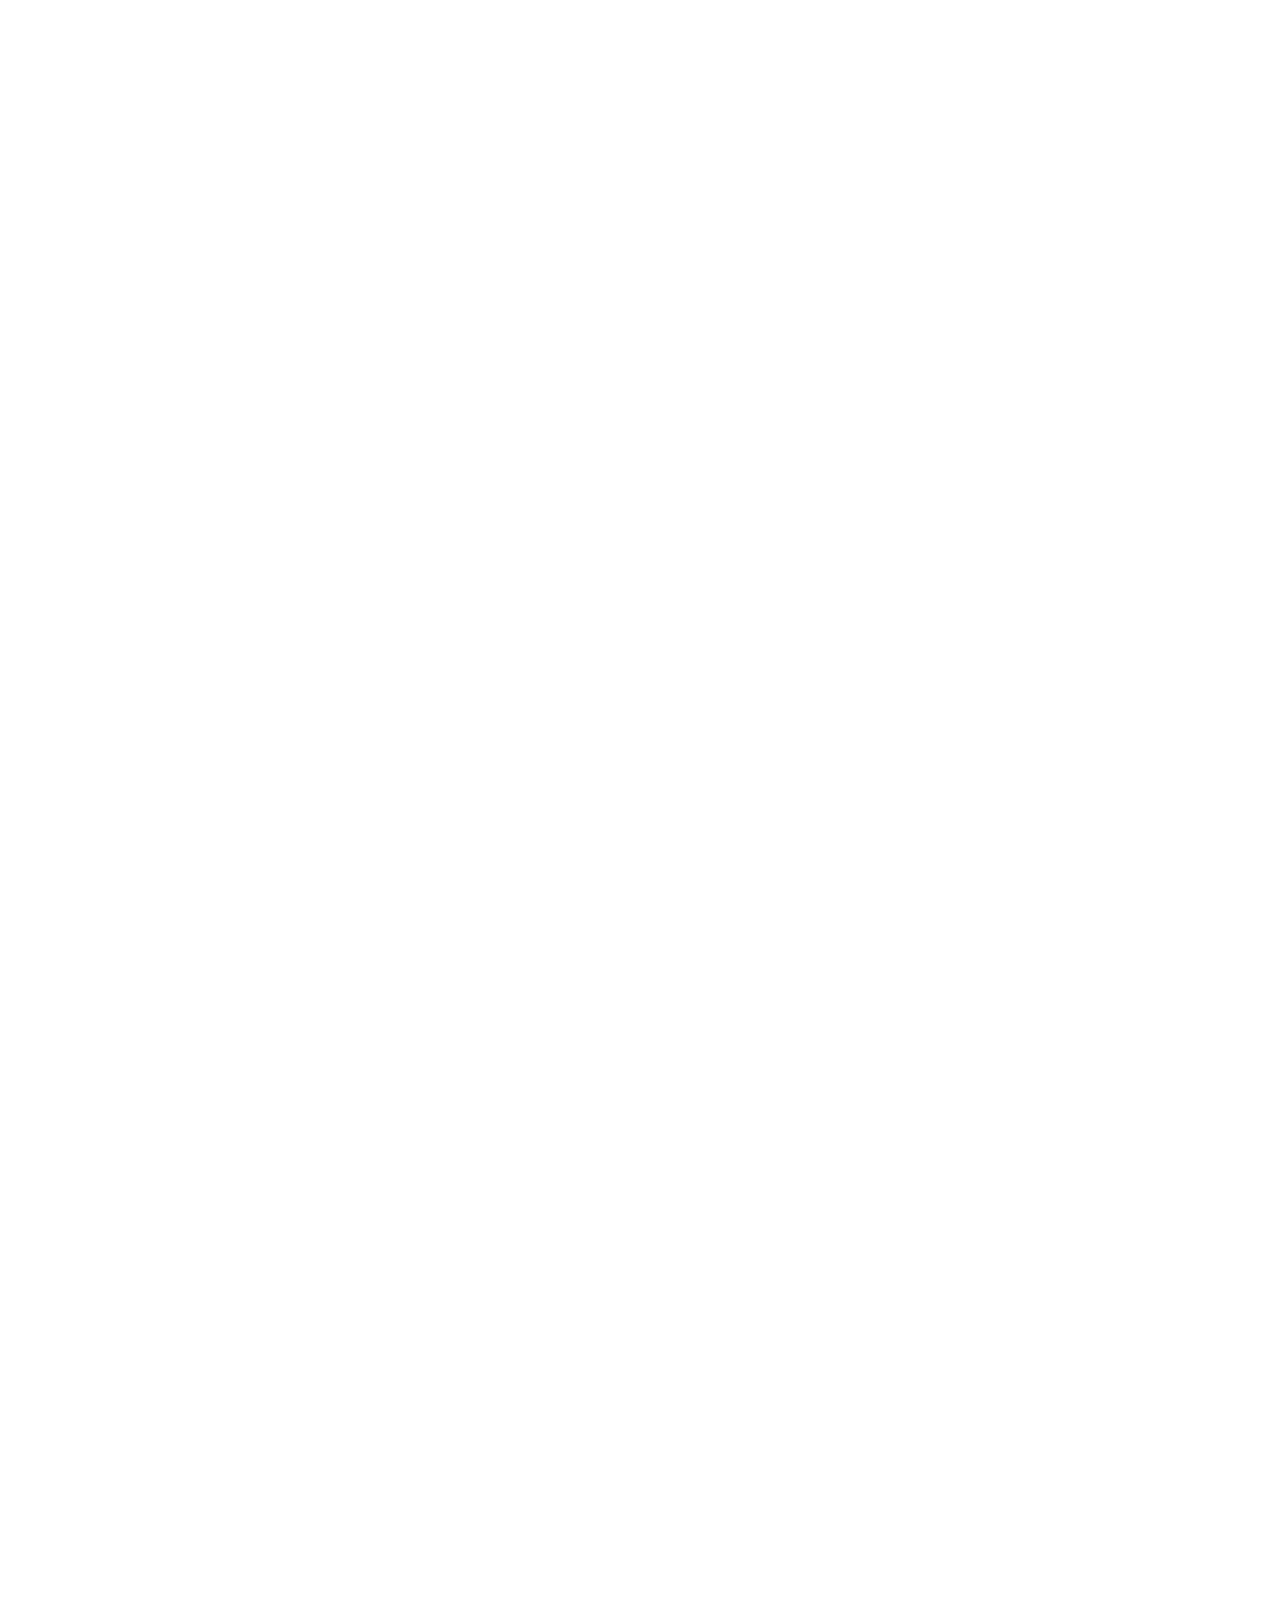
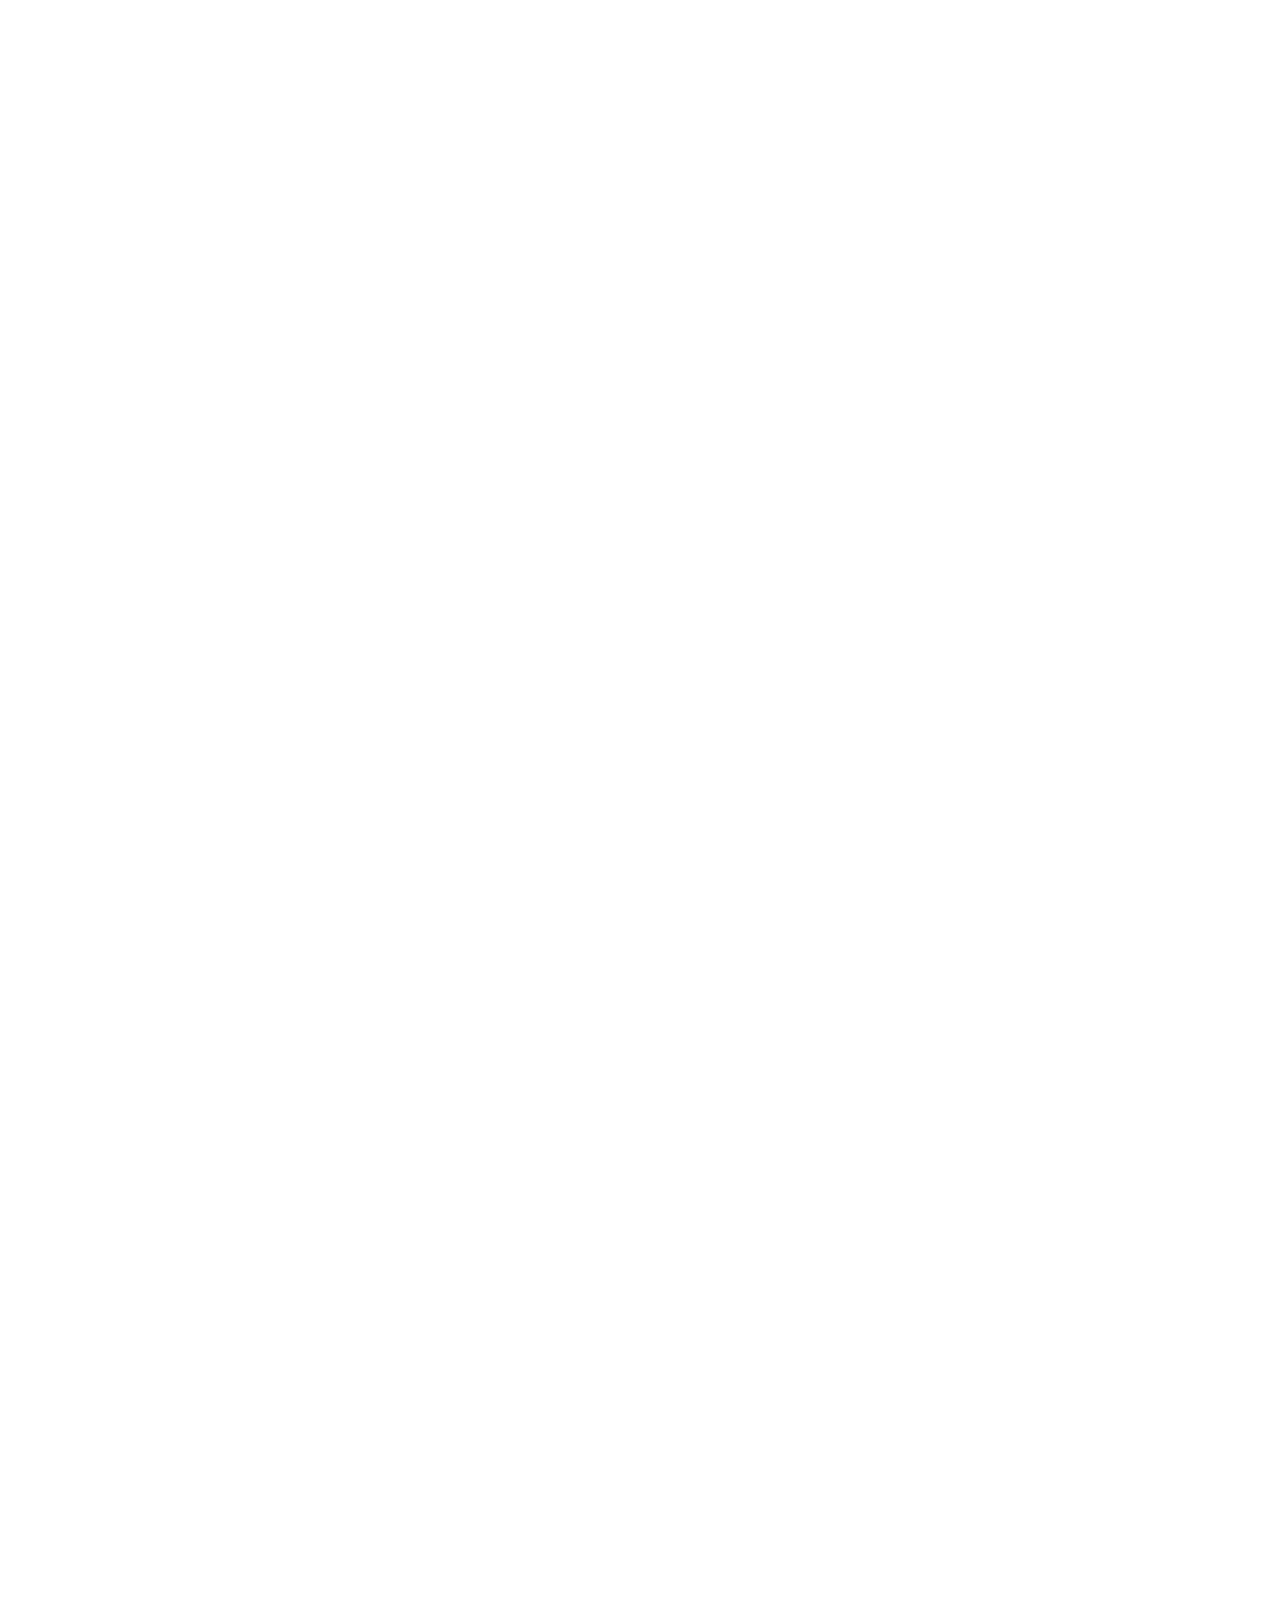
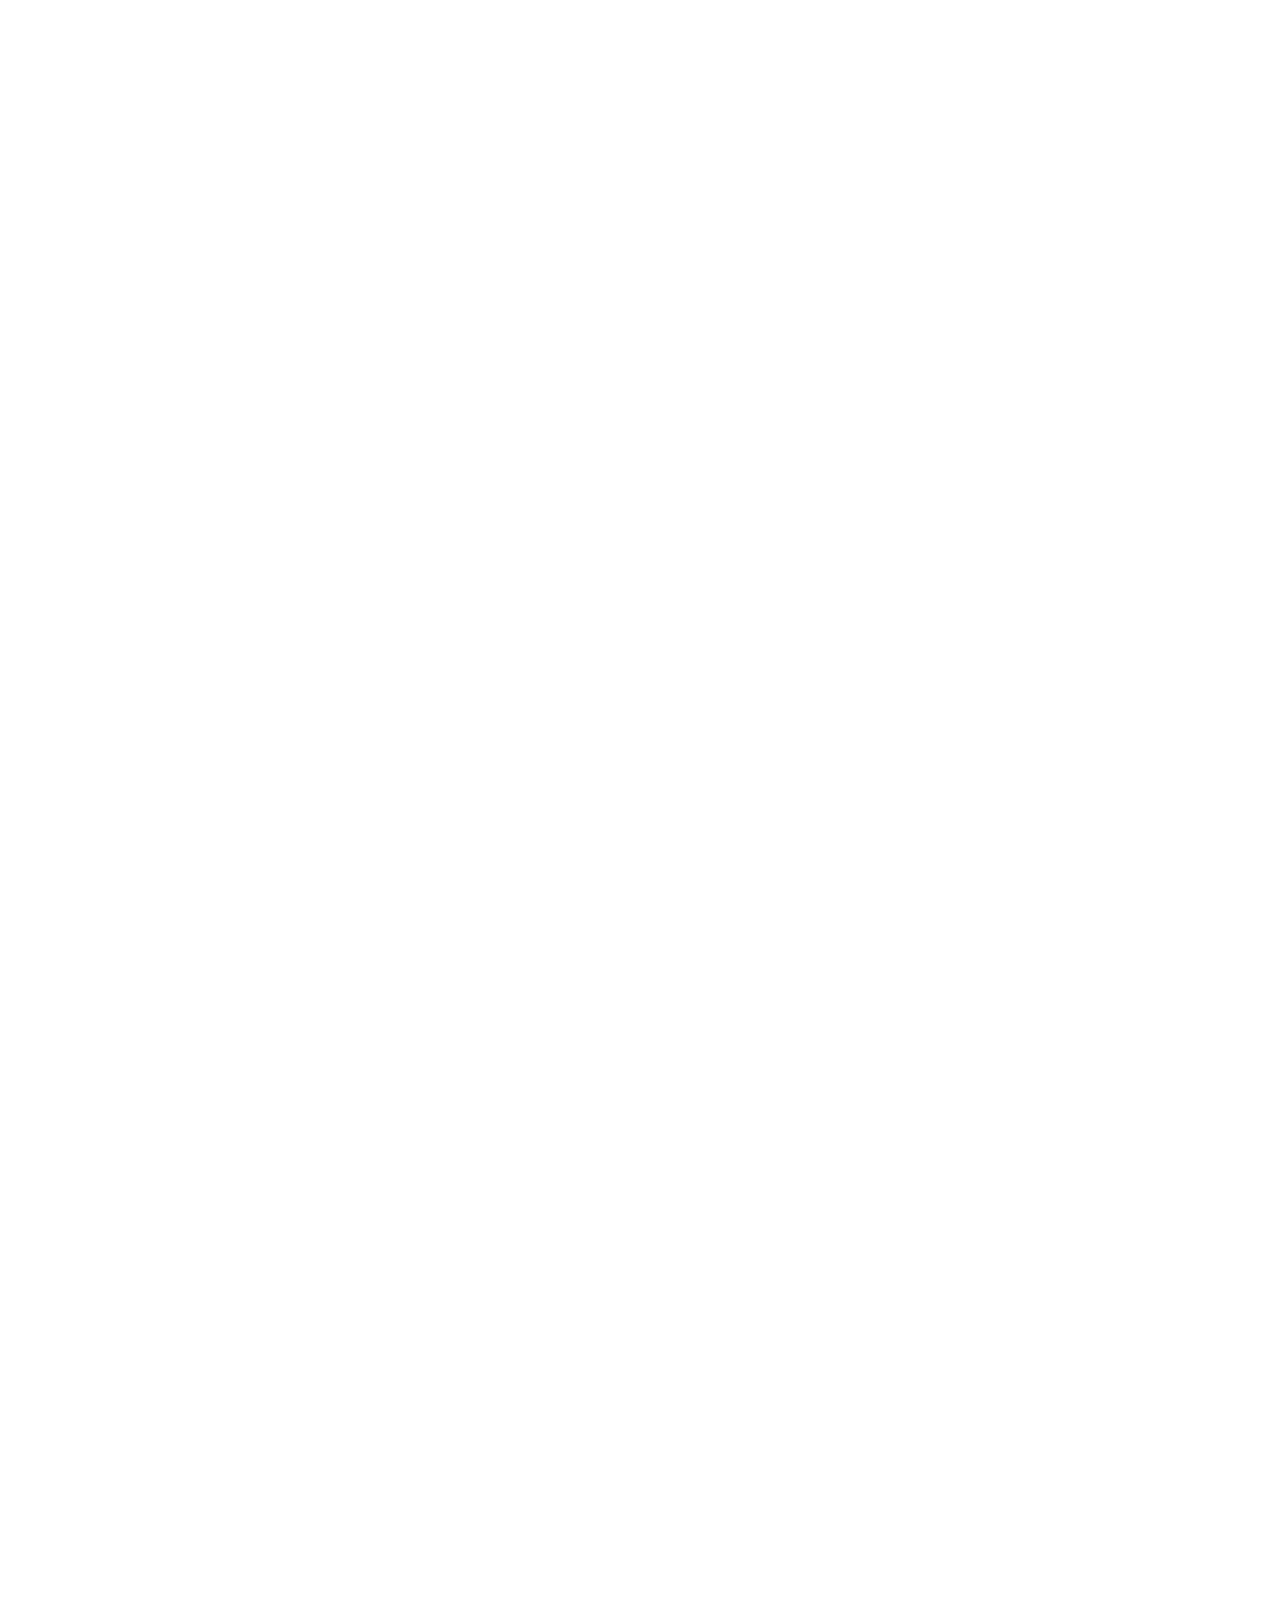
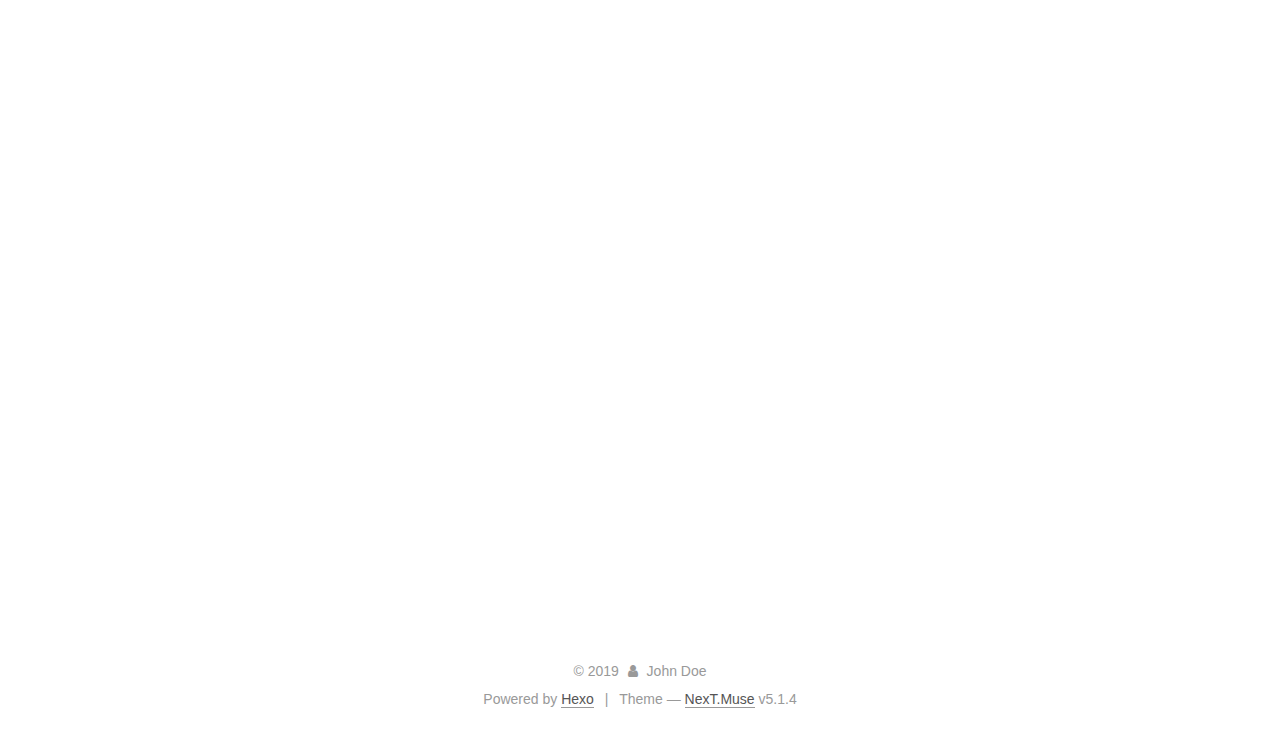
==== commit 16bd9b7d: "Site updated: 2019-04-25 11:34:45" ====
--- a/index.html
+++ b/index.html
@@ -300,10 +300,10 @@
       
         
           
-            <h3 id="STL中的string"><a href="#STL中的string" class="headerlink" title="STL中的string"></a>STL中的string</h3><p><strong>string</strong>是STL的字符串类型，在C语言中，我们通常用<strong>char</strong> <em>或者<strong>char[]</strong>字符数组来表示字符串。C++的<strong>string</strong>和C语言的<strong>char</strong> </em>有什么区别呢？ </p>
+            <h3 id="STL中的string"><a href="#STL中的string" class="headerlink" title="STL中的string"></a>STL中的string</h3><p><strong>string</strong>是STL的字符串类型，在C语言中，我们通常用<strong>char*</strong>或者<strong>char[]</strong>字符数组来表示字符串。C++的<strong>string</strong>和C语言的<strong>char*</strong>有什么区别呢？ </p>
 <ol>
-<li><strong>string</strong>是一个类，<strong>char</strong> *是指向字符的指针</li>
-<li><strong>string</strong>封装了<strong>char</strong> <em>,管理这个字符串，是一个<strong>char</strong> </em>类型的容器</li>
+<li><strong>string</strong>是一个类，<strong>char*</strong>是指向字符的指针</li>
+<li><strong>string</strong>封装了<strong>char*</strong>,管理这个字符串，是一个<strong>char*</strong>类型的容器</li>
 <li><strong>string</strong>不用考虑内存释放和数组越界</li>
 <li><strong>string</strong>提供了一些列的字符串操作函数</li>
 </ol>
--- a/css/main.css
+++ b/css/main.css
@@ -1822,7 +1822,7 @@
   width: 4px;
   height: 4px;
   border-radius: 50%;
-  background: #49c8ff;
+  background: #ff9139;
 }
 .links-of-blogroll {
   font-size: 13px;
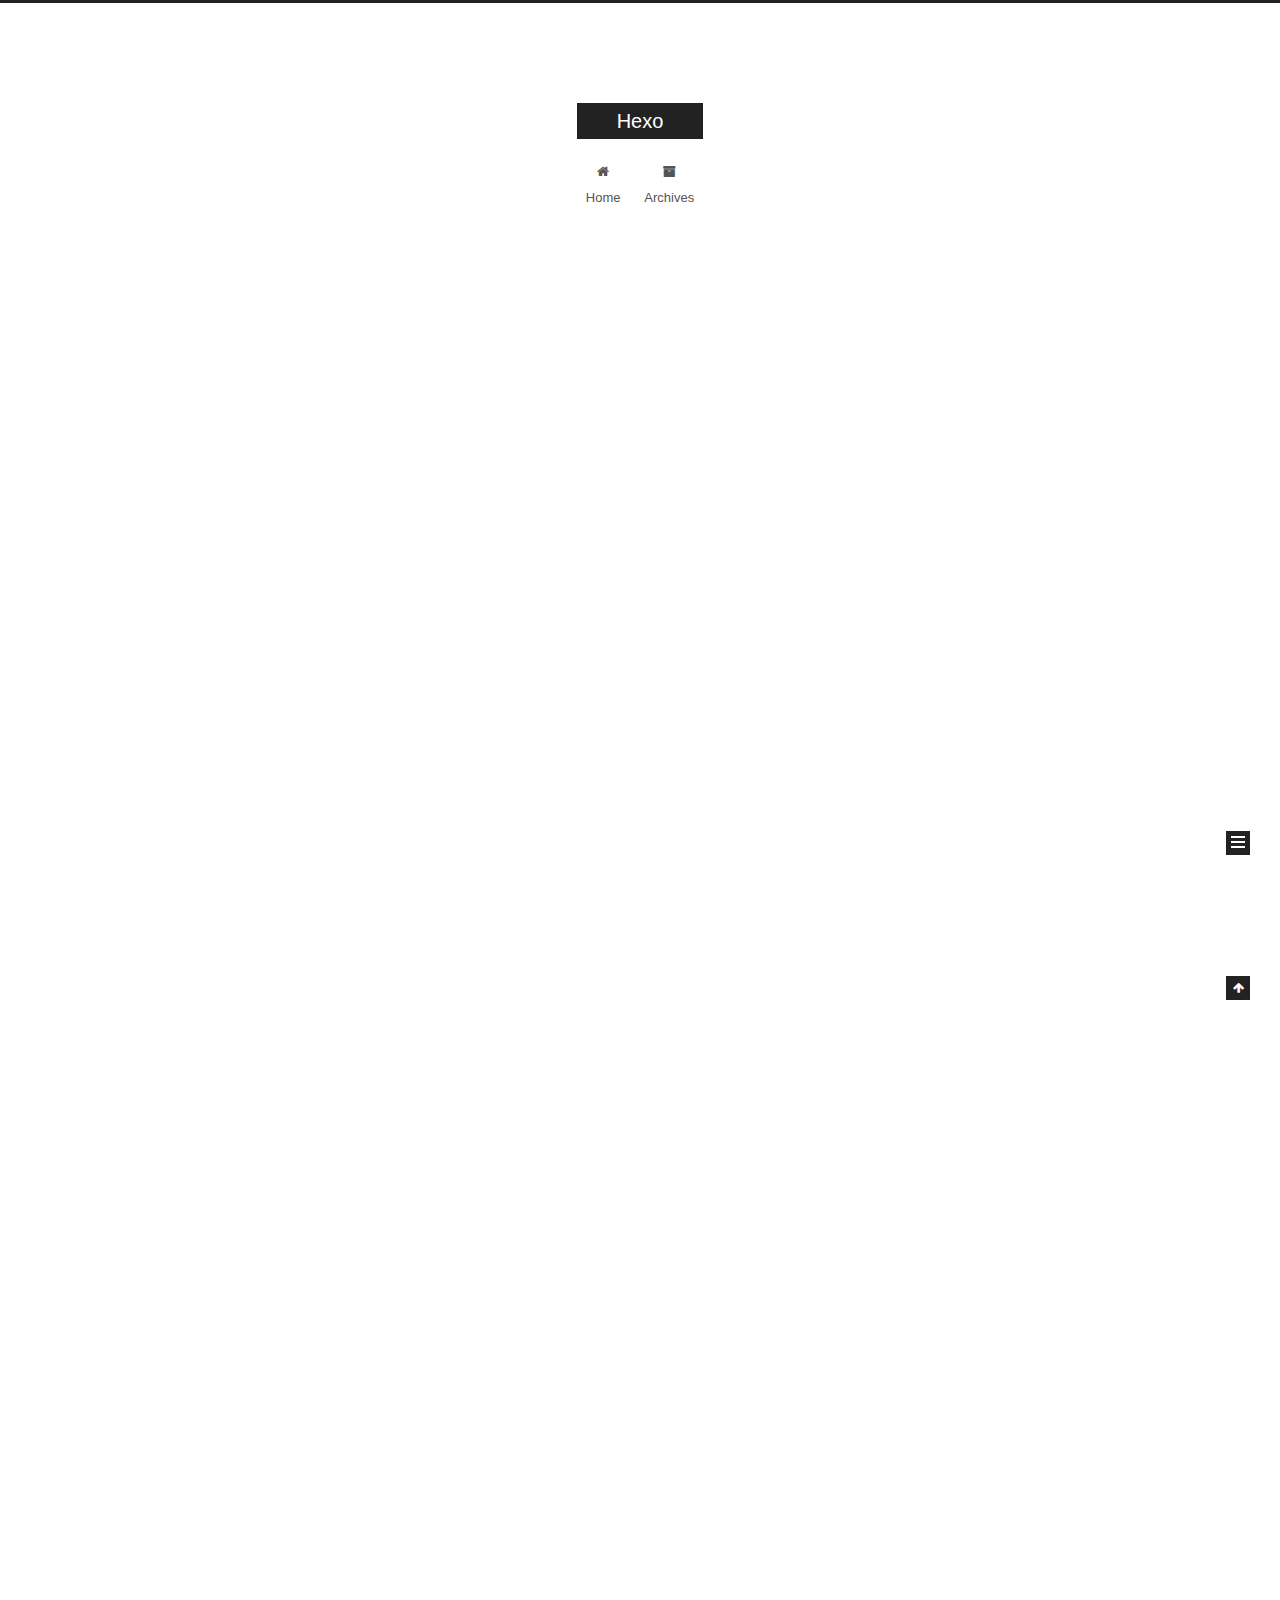
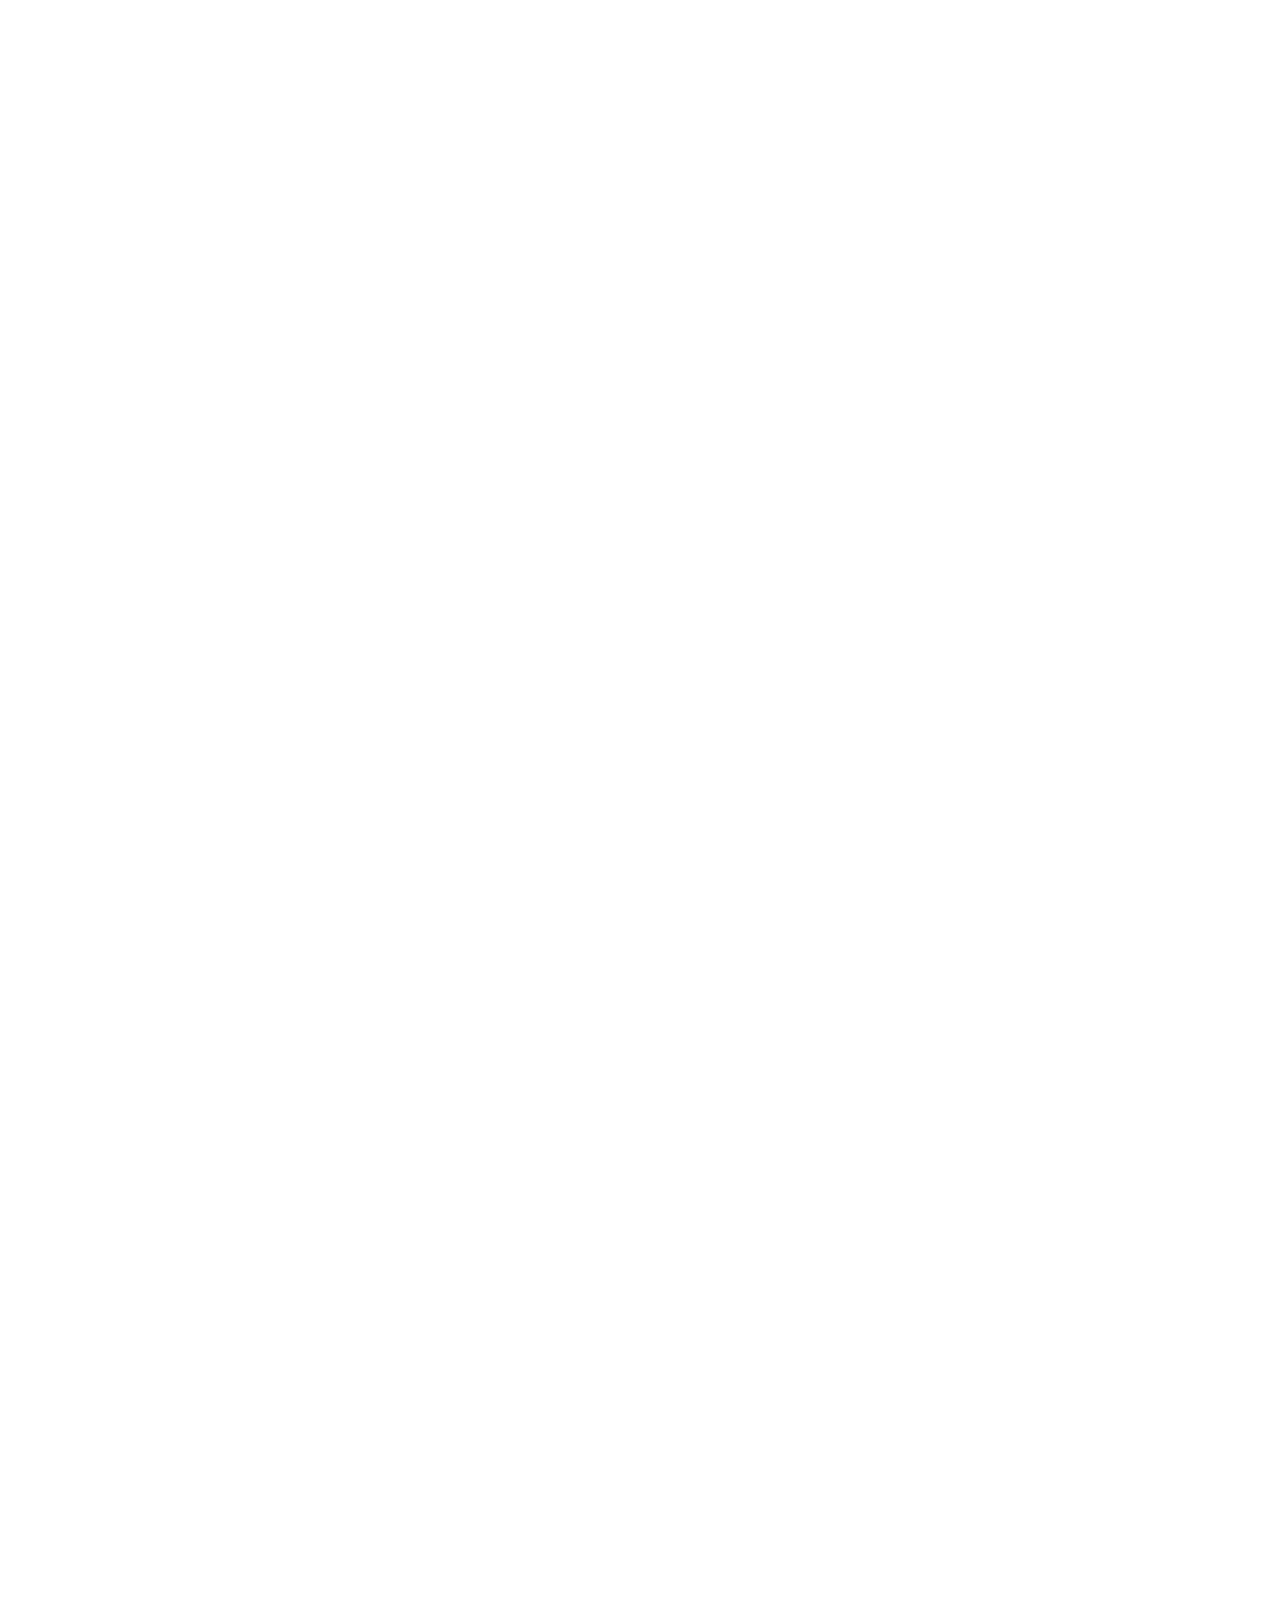
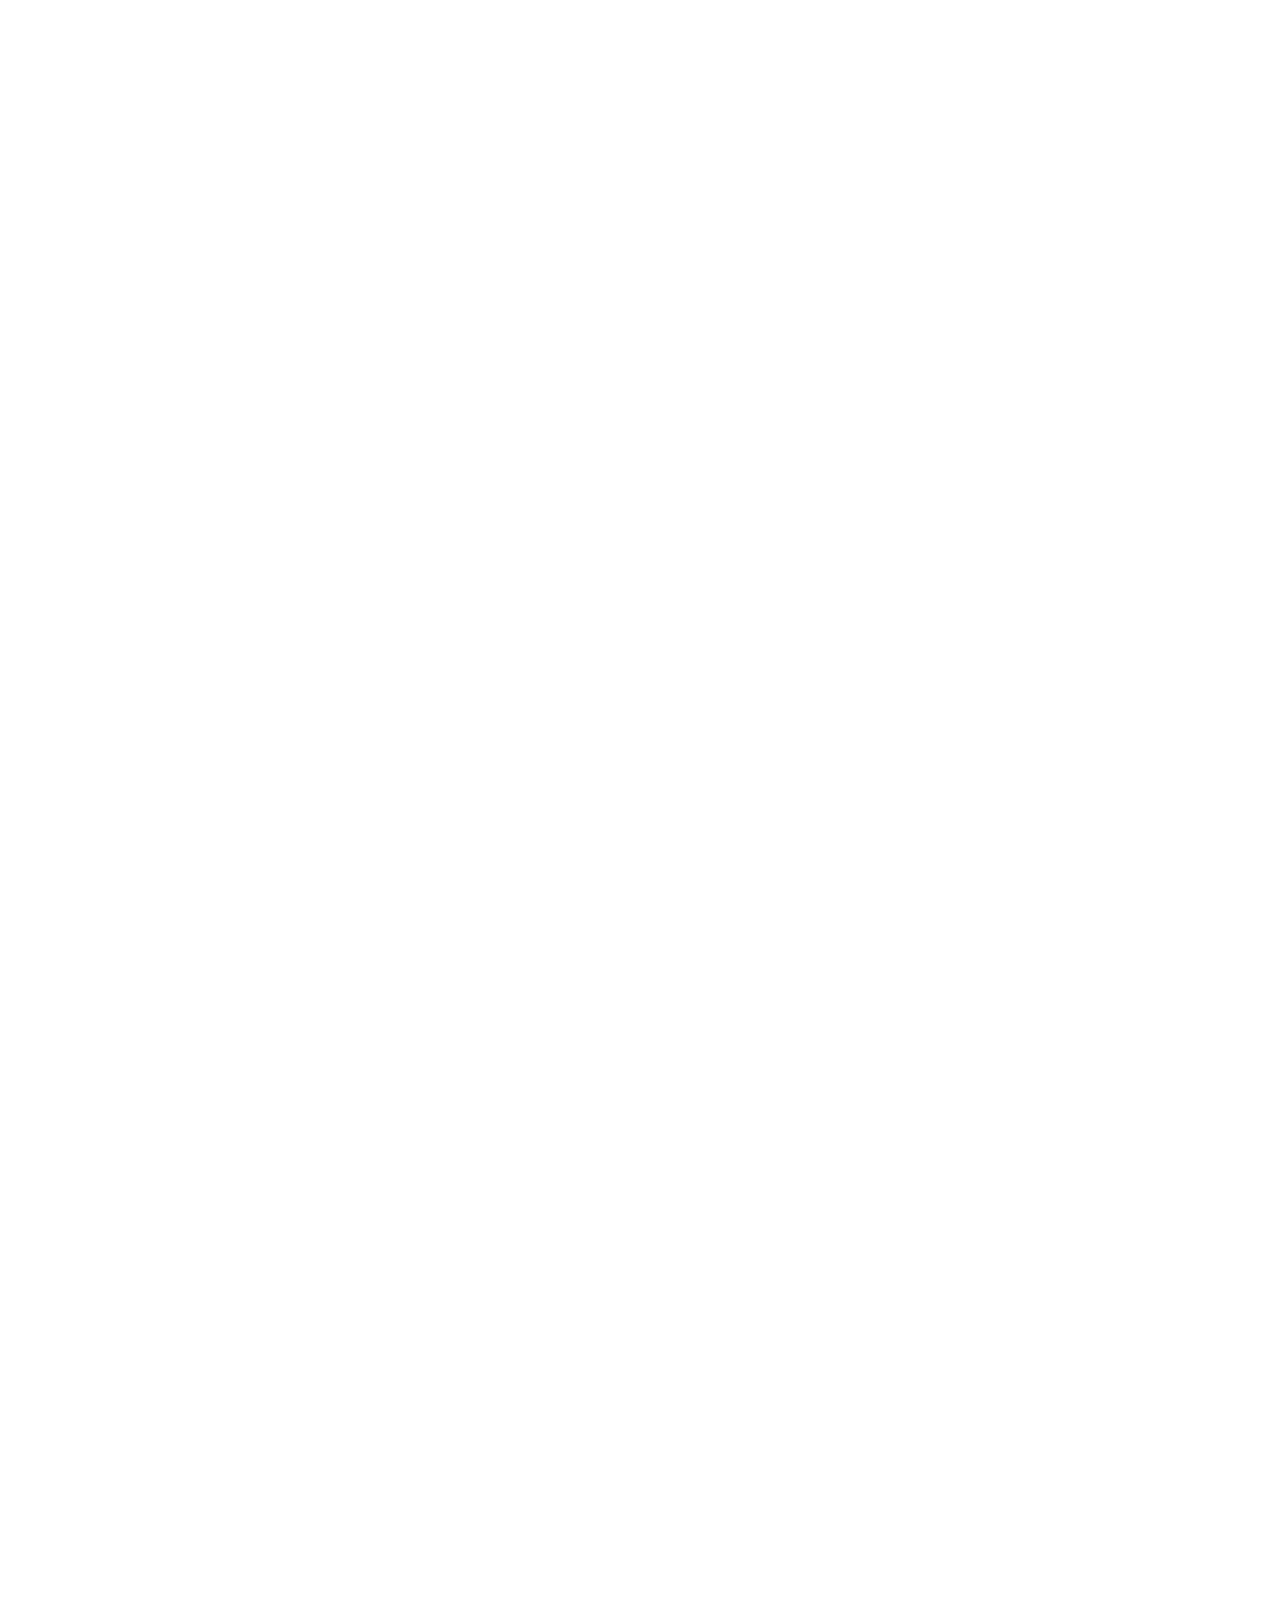
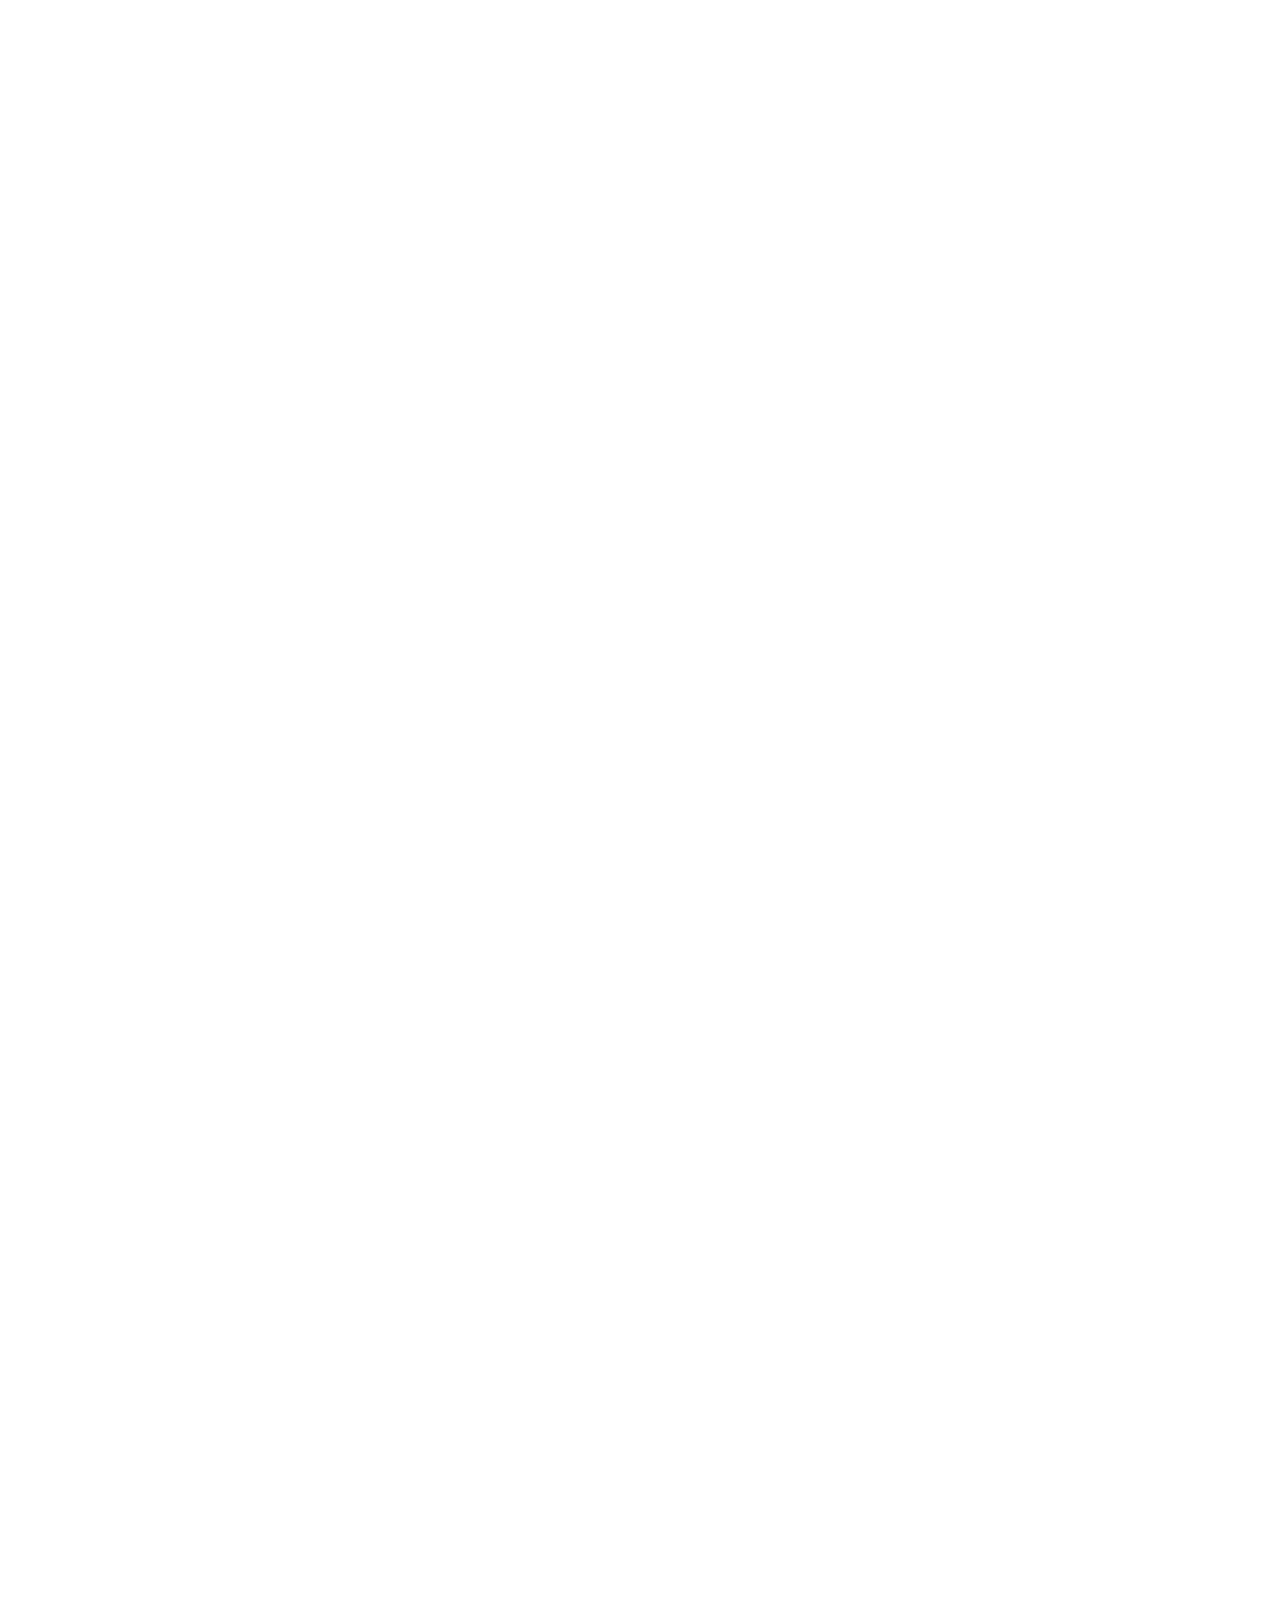
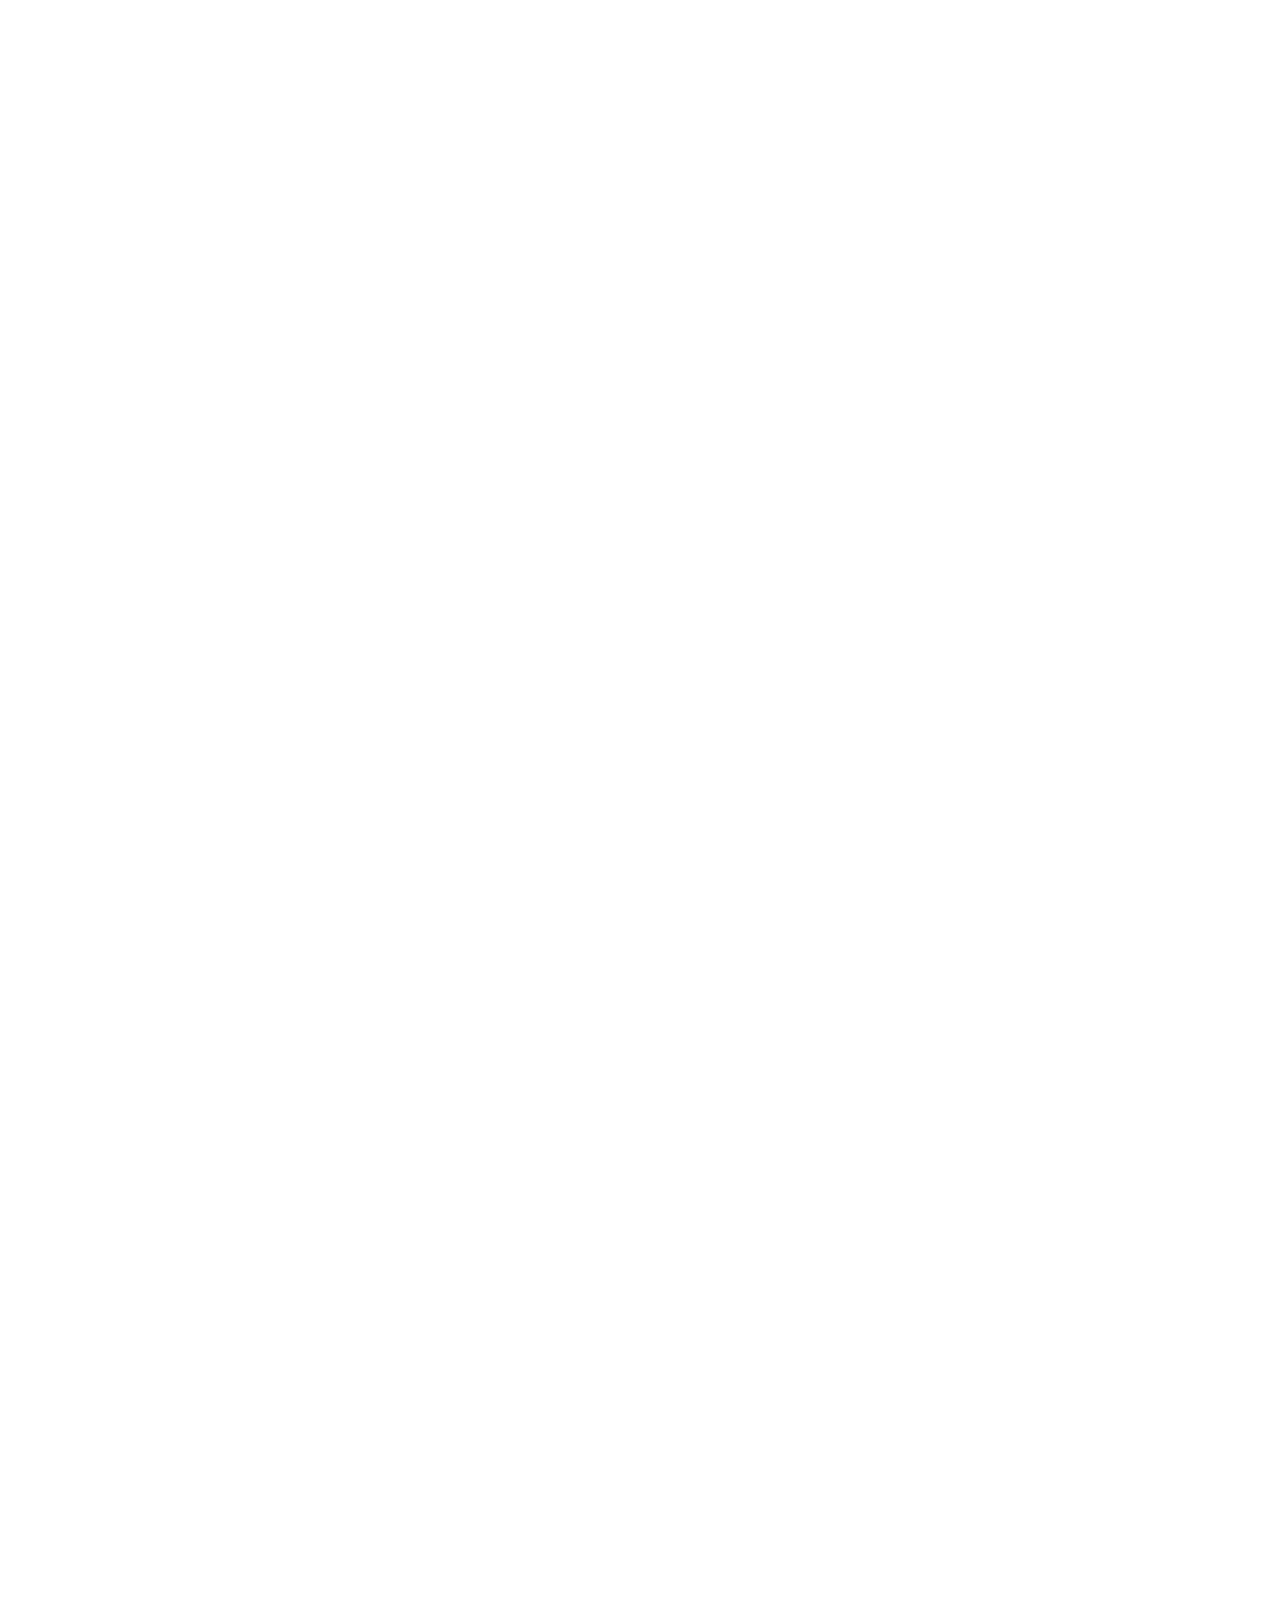
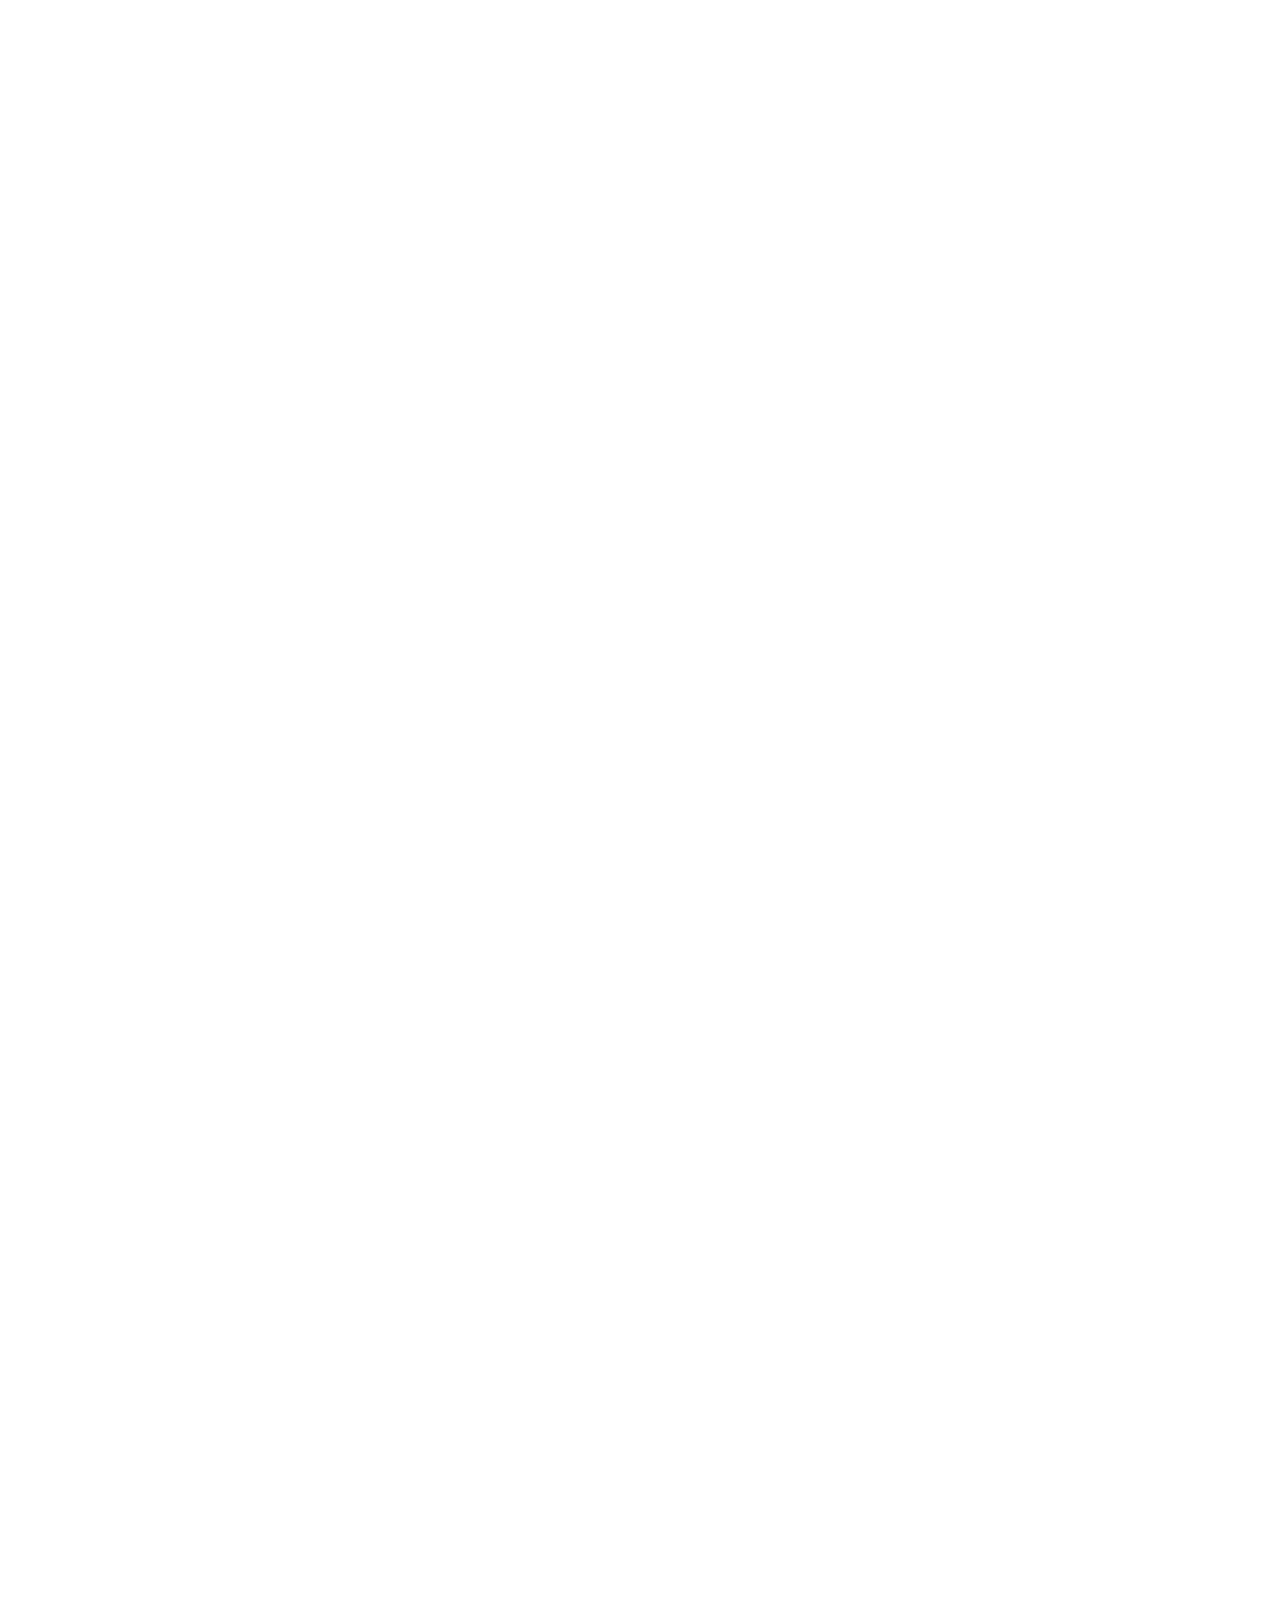
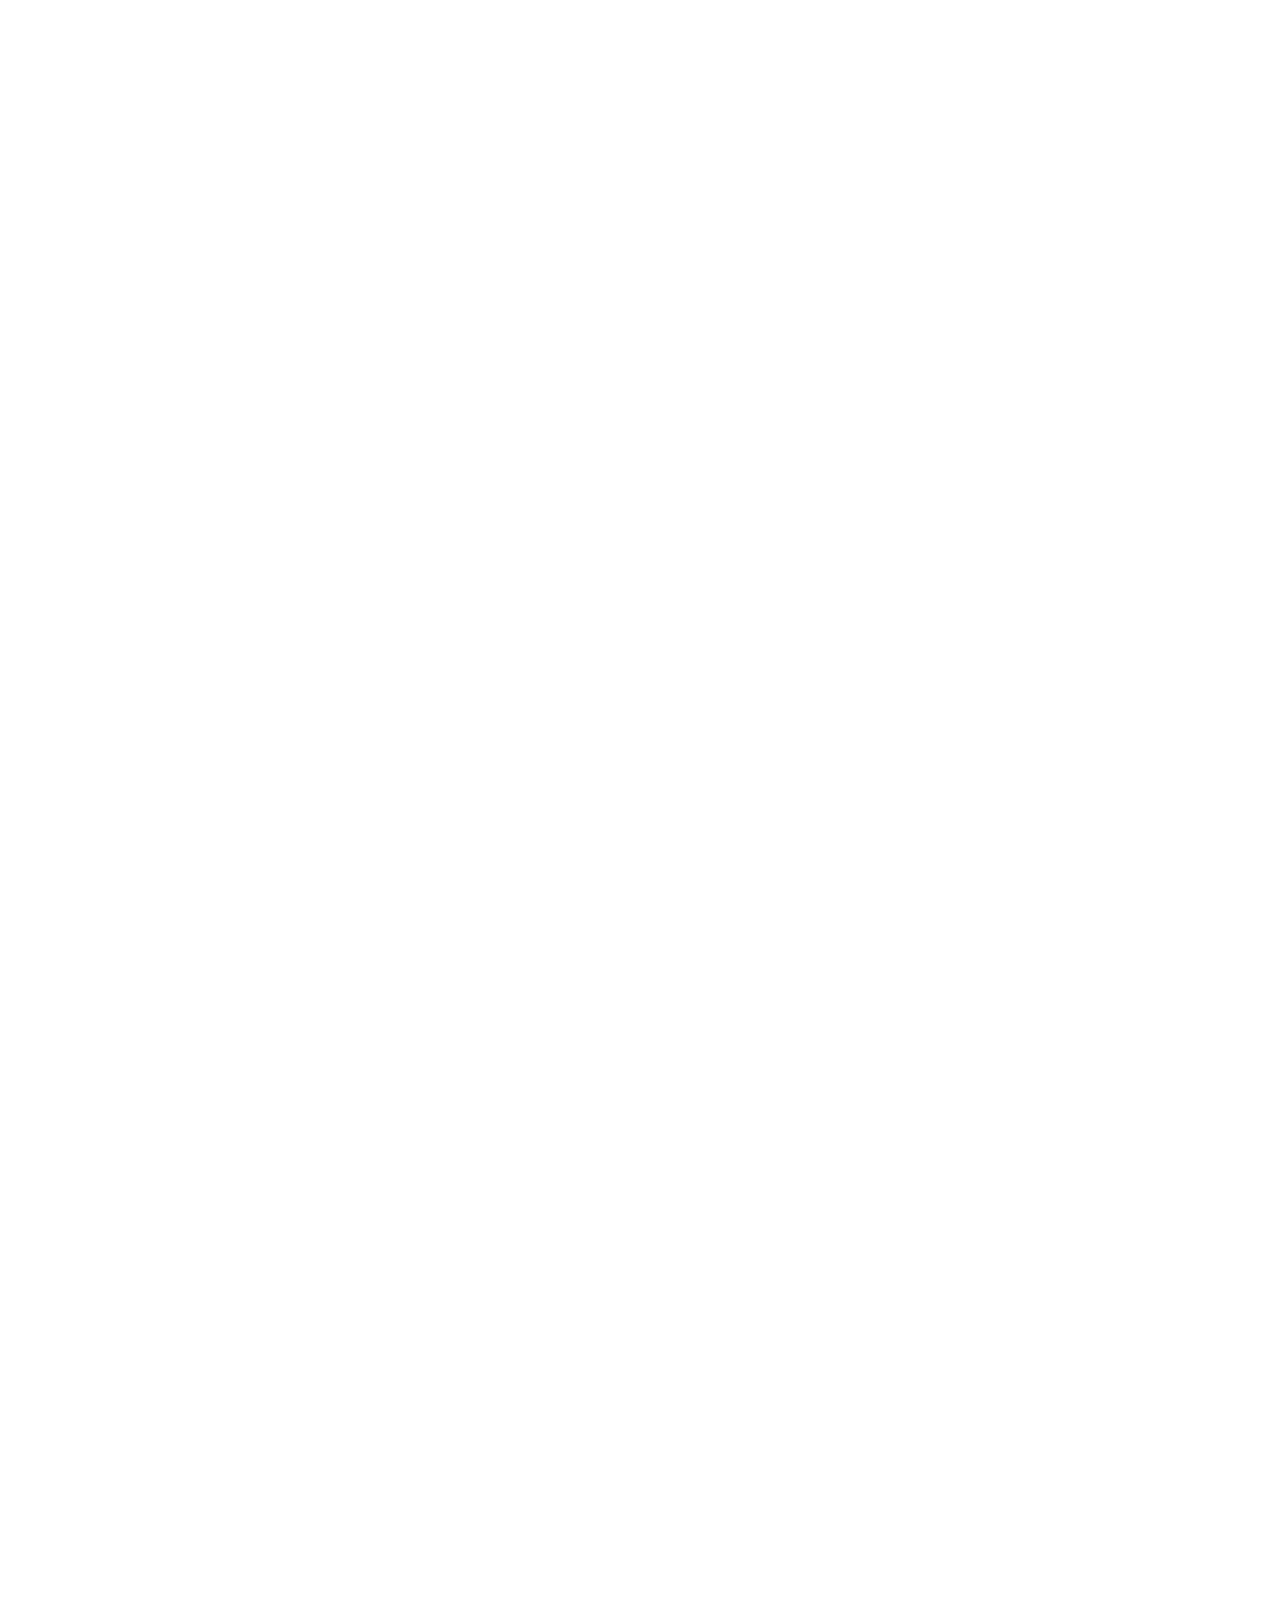
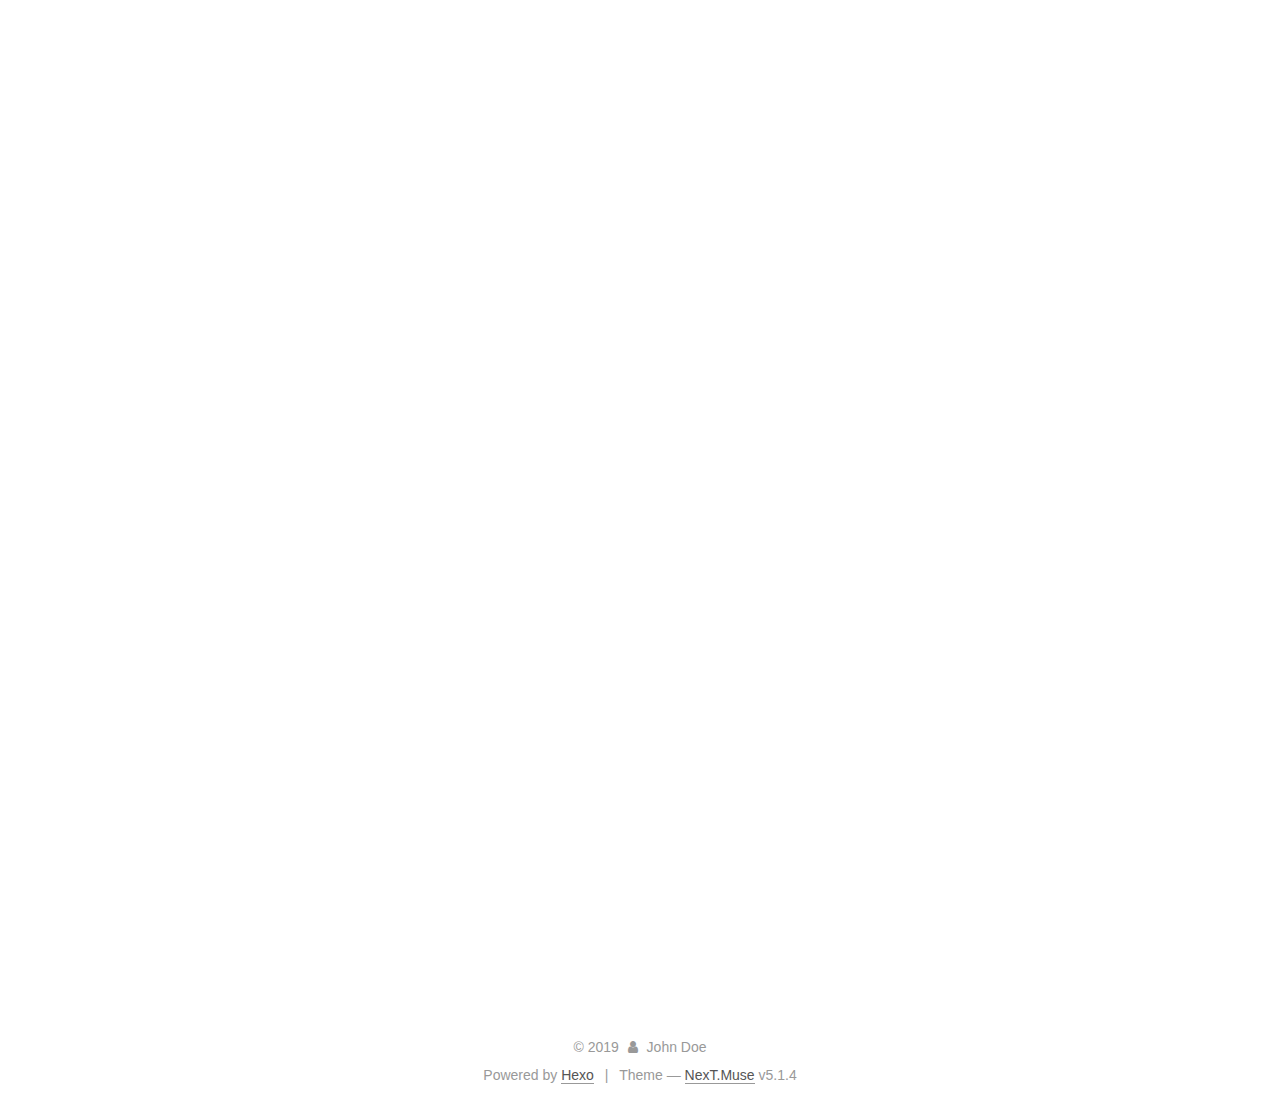
==== commit ab33cb69: "Site updated: 2019-04-25 11:40:02" ====
--- a/index.html
+++ b/index.html
@@ -308,6 +308,13 @@
 <li><strong>string</strong>提供了一些列的字符串操作函数</li>
 </ol>
 <h3 id="string的构造函数"><a href="#string的构造函数" class="headerlink" title="string的构造函数"></a>string的构造函数</h3><figure class="highlight bash"><table><tr><td class="gutter"><pre><span class="line">1</span><br><span class="line">2</span><br><span class="line">3</span><br><span class="line">4</span><br><span class="line">5</span><br><span class="line">6</span><br><span class="line">7</span><br><span class="line">8</span><br><span class="line">9</span><br><span class="line">10</span><br><span class="line">11</span><br><span class="line">12</span><br><span class="line">13</span><br><span class="line">14</span><br><span class="line">15</span><br><span class="line">16</span><br><span class="line">17</span><br><span class="line">18</span><br></pre></td><td class="code"><pre><span class="line"><span class="comment">#include &lt;iostream&gt;</span></span><br><span class="line">using namespace std;</span><br><span class="line">int main(int argc, const char * argv[]) &#123;</span><br><span class="line">    </span><br><span class="line">    //通过const char * 初始化</span><br><span class="line">    string s1 = <span class="string">"aaaa"</span>;</span><br><span class="line">    </span><br><span class="line">    //构造函数初始化</span><br><span class="line">    string s2(<span class="string">"bbbbb"</span>);</span><br><span class="line">    </span><br><span class="line">    //通过拷贝构造函数来初始化对象s3</span><br><span class="line">    string s3 = s2;</span><br><span class="line">    </span><br><span class="line">    //用10个<span class="string">'a'</span>字符来初始化字符串</span><br><span class="line">    string s4(10, <span class="string">'a'</span>);</span><br><span class="line">    </span><br><span class="line">    <span class="built_in">return</span> 0;</span><br><span class="line">&#125;</span><br></pre></td></tr></table></figure>
+<h3 id="字符串的遍历"><a href="#字符串的遍历" class="headerlink" title="字符串的遍历"></a>字符串的遍历</h3><figure class="highlight bash"><table><tr><td class="gutter"><pre><span class="line">1</span><br><span class="line">2</span><br><span class="line">3</span><br><span class="line">4</span><br><span class="line">5</span><br><span class="line">6</span><br><span class="line">7</span><br><span class="line">8</span><br><span class="line">9</span><br><span class="line">10</span><br><span class="line">11</span><br><span class="line">12</span><br><span class="line">13</span><br><span class="line">14</span><br><span class="line">15</span><br><span class="line">16</span><br><span class="line">17</span><br><span class="line">18</span><br><span class="line">19</span><br><span class="line">20</span><br><span class="line">21</span><br></pre></td><td class="code"><pre><span class="line">int main(int argc, const char * argv[]) &#123;</span><br><span class="line">    </span><br><span class="line">    //创建字符串对象</span><br><span class="line">    string str(<span class="string">"abcdefg"</span>);</span><br><span class="line">    </span><br><span class="line">    //数组形式遍历</span><br><span class="line">    <span class="keyword">for</span> (int i = 0; i &lt; str.length(); i++) &#123;</span><br><span class="line">        cout&lt;&lt; str[i] &lt;&lt; endl;</span><br><span class="line">    &#125;</span><br><span class="line">    //at方法遍历</span><br><span class="line">    <span class="keyword">for</span> (int i = 0; i &lt; str.length(); i++) &#123;</span><br><span class="line">        cout &lt;&lt; str.at(i) &lt;&lt; endl;</span><br><span class="line">    &#125;</span><br><span class="line">    </span><br><span class="line">    //迭代器遍历</span><br><span class="line">    <span class="keyword">for</span> (string::iterator it = str.begin(); it != str.end(); it++) &#123;</span><br><span class="line">        cout &lt;&lt; *it &lt;&lt; endl;</span><br><span class="line">    &#125;</span><br><span class="line"></span><br><span class="line">    <span class="built_in">return</span> 0;</span><br><span class="line">&#125;</span><br></pre></td></tr></table></figure>
+<p>迭代器其实可以看作是一个字符的指针，上个例子中string::iterator it = str.begin()就是定义一个string类型的迭代器，指向str的第一次位置。*it就表示当前的字符。注意str.end()表示字符串最后一个字符的后面一个位置。如果it == str.end()就表示已经遍历到终点了。</p>
+<h3 id="string与char-的转换"><a href="#string与char-的转换" class="headerlink" title="string与char *的转换"></a>string与char *的转换</h3><figure class="highlight bash"><table><tr><td class="gutter"><pre><span class="line">1</span><br><span class="line">2</span><br><span class="line">3</span><br><span class="line">4</span><br><span class="line">5</span><br><span class="line">6</span><br><span class="line">7</span><br><span class="line">8</span><br><span class="line">9</span><br><span class="line">10</span><br><span class="line">11</span><br><span class="line">12</span><br><span class="line">13</span><br><span class="line">14</span><br><span class="line">15</span><br><span class="line">16</span><br><span class="line">17</span><br><span class="line">18</span><br><span class="line">19</span><br></pre></td><td class="code"><pre><span class="line">int main(int argc, const char * argv[]) &#123;</span><br><span class="line">    </span><br><span class="line">    //1 string转char *</span><br><span class="line">    string str(<span class="string">"aaaaaa"</span>);</span><br><span class="line">    const char *p = str.c_str();</span><br><span class="line">    </span><br><span class="line">    //2 char *转string</span><br><span class="line">    const char *p1 = <span class="string">"12345"</span>;</span><br><span class="line">    string str2 = p1;</span><br><span class="line">    </span><br><span class="line">    //3 string拷贝到buf[]中</span><br><span class="line">    char buf[128] = &#123;0&#125;;</span><br><span class="line">    //从0开始，拷贝3个字符到buf指向的内存空间</span><br><span class="line">    //如果buf空间容纳不下，会越界</span><br><span class="line">    //拷贝过去时，不会给buf末尾添加\0</span><br><span class="line">    str.copy(buf, 3, 0);</span><br><span class="line"></span><br><span class="line">    <span class="built_in">return</span> 0;</span><br><span class="line">&#125;</span><br></pre></td></tr></table></figure>
+<h3 id="字符串的拼接"><a href="#字符串的拼接" class="headerlink" title="字符串的拼接"></a>字符串的拼接</h3><figure class="highlight bash"><table><tr><td class="gutter"><pre><span class="line">1</span><br><span class="line">2</span><br><span class="line">3</span><br><span class="line">4</span><br><span class="line">5</span><br><span class="line">6</span><br><span class="line">7</span><br><span class="line">8</span><br><span class="line">9</span><br><span class="line">10</span><br><span class="line">11</span><br><span class="line">12</span><br><span class="line">13</span><br><span class="line">14</span><br><span class="line">15</span><br><span class="line">16</span><br></pre></td><td class="code"><pre><span class="line">int main(int argc, const char * argv[]) &#123;</span><br><span class="line">    </span><br><span class="line">    string s1 = <span class="string">"123456"</span>;</span><br><span class="line">    string s2 = <span class="string">"abcdef"</span>;</span><br><span class="line">    </span><br><span class="line">    //直接使用加号运算符拼接</span><br><span class="line">    string s3 = s1 + s2;</span><br><span class="line">    </span><br><span class="line">    //使用成员函数拼接</span><br><span class="line">    string s4 = s1.append(s2);</span><br><span class="line">    </span><br><span class="line">    cout&lt;&lt;s3&lt;&lt;endl;</span><br><span class="line">    cout&lt;&lt;s4&lt;&lt;endl;</span><br><span class="line">    </span><br><span class="line">    <span class="built_in">return</span> 0;</span><br><span class="line">&#125;</span><br></pre></td></tr></table></figure>
+<h3 id="string的查找和替换"><a href="#string的查找和替换" class="headerlink" title="string的查找和替换"></a>string的查找和替换</h3><figure class="highlight bash"><table><tr><td class="gutter"><pre><span class="line">1</span><br><span class="line">2</span><br><span class="line">3</span><br><span class="line">4</span><br><span class="line">5</span><br><span class="line">6</span><br><span class="line">7</span><br><span class="line">8</span><br><span class="line">9</span><br><span class="line">10</span><br><span class="line">11</span><br><span class="line">12</span><br><span class="line">13</span><br><span class="line">14</span><br><span class="line">15</span><br><span class="line">16</span><br><span class="line">17</span><br><span class="line">18</span><br><span class="line">19</span><br><span class="line">20</span><br><span class="line">21</span><br><span class="line">22</span><br><span class="line">23</span><br><span class="line">24</span><br><span class="line">25</span><br><span class="line">26</span><br><span class="line">27</span><br><span class="line">28</span><br><span class="line">29</span><br><span class="line">30</span><br><span class="line">31</span><br><span class="line">32</span><br><span class="line">33</span><br><span class="line">34</span><br><span class="line">35</span><br><span class="line">36</span><br><span class="line">37</span><br><span class="line">38</span><br><span class="line">39</span><br><span class="line">40</span><br><span class="line">41</span><br><span class="line">42</span><br><span class="line">43</span><br><span class="line">44</span><br><span class="line">45</span><br></pre></td><td class="code"><pre><span class="line">int main(int argc, const char * argv[]) &#123;</span><br><span class="line">    </span><br><span class="line">    </span><br><span class="line">    string s1 = <span class="string">"hello hello hello hello hello hello 1234 7876"</span>;</span><br><span class="line">    </span><br><span class="line">    //从0位置开始查找第一个hello出现的首位位置</span><br><span class="line">    size_t index1 = s1.find(<span class="string">"hello"</span>,0);</span><br><span class="line">    cout &lt;&lt; index1 &lt;&lt; endl;</span><br><span class="line">    </span><br><span class="line">    //查找第一个hello出现时的首位位置</span><br><span class="line">    size_t index2 = s1.find_first_of(<span class="string">"hello"</span>);</span><br><span class="line">    cout &lt;&lt; index2 &lt;&lt; endl;</span><br><span class="line">    </span><br><span class="line">    //查找最后一个hello出现时的末尾位置</span><br><span class="line">    size_t index3 = s1.find_last_of(<span class="string">"hello"</span>);</span><br><span class="line">    cout &lt;&lt; index3 &lt;&lt; endl;</span><br><span class="line">    </span><br><span class="line">    //求hello出现的次数，以及对应的下标</span><br><span class="line">    int count = 0;</span><br><span class="line">    size_t offindex = s1.find(<span class="string">"hello"</span>,0);</span><br><span class="line">    <span class="keyword">while</span> (offindex != string::npos) &#123;  //如果 offindex != -1</span><br><span class="line">        //找到了</span><br><span class="line">        cout &lt;&lt; <span class="string">"索引:"</span> &lt;&lt; offindex &lt;&lt;endl;</span><br><span class="line">        count++;</span><br><span class="line">        offindex++;</span><br><span class="line">        offindex = s1.find(<span class="string">"hello"</span>, offindex);</span><br><span class="line">    &#125;</span><br><span class="line">    </span><br><span class="line">    //把hello替换成welcome</span><br><span class="line">    size_t offindex1 = s1.find(<span class="string">"hello"</span>, 0);</span><br><span class="line">    <span class="keyword">while</span> (offindex1 != string::npos) &#123;</span><br><span class="line">        </span><br><span class="line">        //从offindex1的位置开始删除5个位置，并插入新的字符串welcome</span><br><span class="line">        s1.replace(offindex1, strlen(<span class="string">"hello"</span>), <span class="string">"welcome"</span>);</span><br><span class="line">        </span><br><span class="line">        //从后面的位置开始</span><br><span class="line">        offindex1 += strlen(<span class="string">"welcome"</span>);</span><br><span class="line">        </span><br><span class="line">        //继续查找</span><br><span class="line">        offindex1 = s1.find(<span class="string">"hello"</span>, offindex1);</span><br><span class="line">    &#125;</span><br><span class="line">    cout &lt;&lt; <span class="string">"替换后的字符串："</span> &lt;&lt; s1 &lt;&lt;endl;</span><br><span class="line"></span><br><span class="line">    <span class="built_in">return</span> 0;</span><br><span class="line">&#125;</span><br></pre></td></tr></table></figure>
+<h3 id="string区间删除和插入"><a href="#string区间删除和插入" class="headerlink" title="string区间删除和插入"></a>string区间删除和插入</h3><figure class="highlight bash"><table><tr><td class="gutter"><pre><span class="line">1</span><br><span class="line">2</span><br><span class="line">3</span><br><span class="line">4</span><br><span class="line">5</span><br><span class="line">6</span><br><span class="line">7</span><br><span class="line">8</span><br><span class="line">9</span><br><span class="line">10</span><br><span class="line">11</span><br><span class="line">12</span><br><span class="line">13</span><br><span class="line">14</span><br><span class="line">15</span><br><span class="line">16</span><br><span class="line">17</span><br><span class="line">18</span><br><span class="line">19</span><br><span class="line">20</span><br><span class="line">21</span><br><span class="line">22</span><br><span class="line">23</span><br></pre></td><td class="code"><pre><span class="line">int main(int argc, const char * argv[]) &#123;</span><br><span class="line">    </span><br><span class="line">    string s1 = <span class="string">"hello1 world!"</span>;</span><br><span class="line">    </span><br><span class="line">    //1 删除字符串中的<span class="string">'1'</span></span><br><span class="line">    //---通过find函数，查找<span class="string">'1'</span>所在的迭代器位置</span><br><span class="line">    string::iterator it = find(s1.begin(), s1.end(), <span class="string">'1'</span>);</span><br><span class="line">    //---删除</span><br><span class="line">    <span class="keyword">if</span> (it != s1.end()) &#123;</span><br><span class="line">        s1.erase(it);</span><br><span class="line">    &#125;</span><br><span class="line">    cout &lt;&lt; s1 &lt;&lt; endl;</span><br><span class="line">    </span><br><span class="line">    //2 删除起始迭代器位置的字符</span><br><span class="line">    s1.erase(s1.begin(), s1.begin() + 3);</span><br><span class="line">    cout &lt;&lt; s1 &lt;&lt; endl;</span><br><span class="line">    </span><br><span class="line">    //3 在0位置插入<span class="string">"AAA"</span></span><br><span class="line">    s1.insert(0, <span class="string">"AAA"</span>);</span><br><span class="line">    cout &lt;&lt; s1 &lt;&lt; endl;</span><br><span class="line">    </span><br><span class="line">    <span class="built_in">return</span> 0;</span><br><span class="line">&#125;</span><br></pre></td></tr></table></figure>
+<h3 id="string算法相关"><a href="#string算法相关" class="headerlink" title="string算法相关"></a>string算法相关</h3><figure class="highlight bash"><table><tr><td class="gutter"><pre><span class="line">1</span><br><span class="line">2</span><br><span class="line">3</span><br><span class="line">4</span><br><span class="line">5</span><br><span class="line">6</span><br><span class="line">7</span><br><span class="line">8</span><br><span class="line">9</span><br><span class="line">10</span><br><span class="line">11</span><br><span class="line">12</span><br><span class="line">13</span><br><span class="line">14</span><br><span class="line">15</span><br></pre></td><td class="code"><pre><span class="line">int main(int argc, const char * argv[]) &#123;</span><br><span class="line">    </span><br><span class="line">    string s1 = <span class="string">"abcdefg"</span>;</span><br><span class="line">    string s2 = <span class="string">"AEDLFLKJDLKJFL"</span>;</span><br><span class="line">    </span><br><span class="line">    //小写全部转换成大写,转换的结果放在s1.begin()的位置,后面的操作需要强制转换成指定的函数类型</span><br><span class="line">    transform(s1.begin(), s1.end(), s1.begin(), (int (*)(int))toupper);</span><br><span class="line">    cout &lt;&lt; s1 &lt;&lt;endl;</span><br><span class="line">    </span><br><span class="line">    //大写全部转换成小写</span><br><span class="line">    transform(s2.begin(), s2.end(), s2.begin(), (int (*)(int))tolower);</span><br><span class="line">    cout &lt;&lt; s2 &lt;&lt;endl;</span><br><span class="line">   </span><br><span class="line">    <span class="built_in">return</span> 0;</span><br><span class="line">&#125;</span><br></pre></td></tr></table></figure>
           
         
       
--- a/css/main.css
+++ b/css/main.css
@@ -1822,7 +1822,7 @@
   width: 4px;
   height: 4px;
   border-radius: 50%;
-  background: #ff9139;
+  background: #7dff5e;
 }
 .links-of-blogroll {
   font-size: 13px;
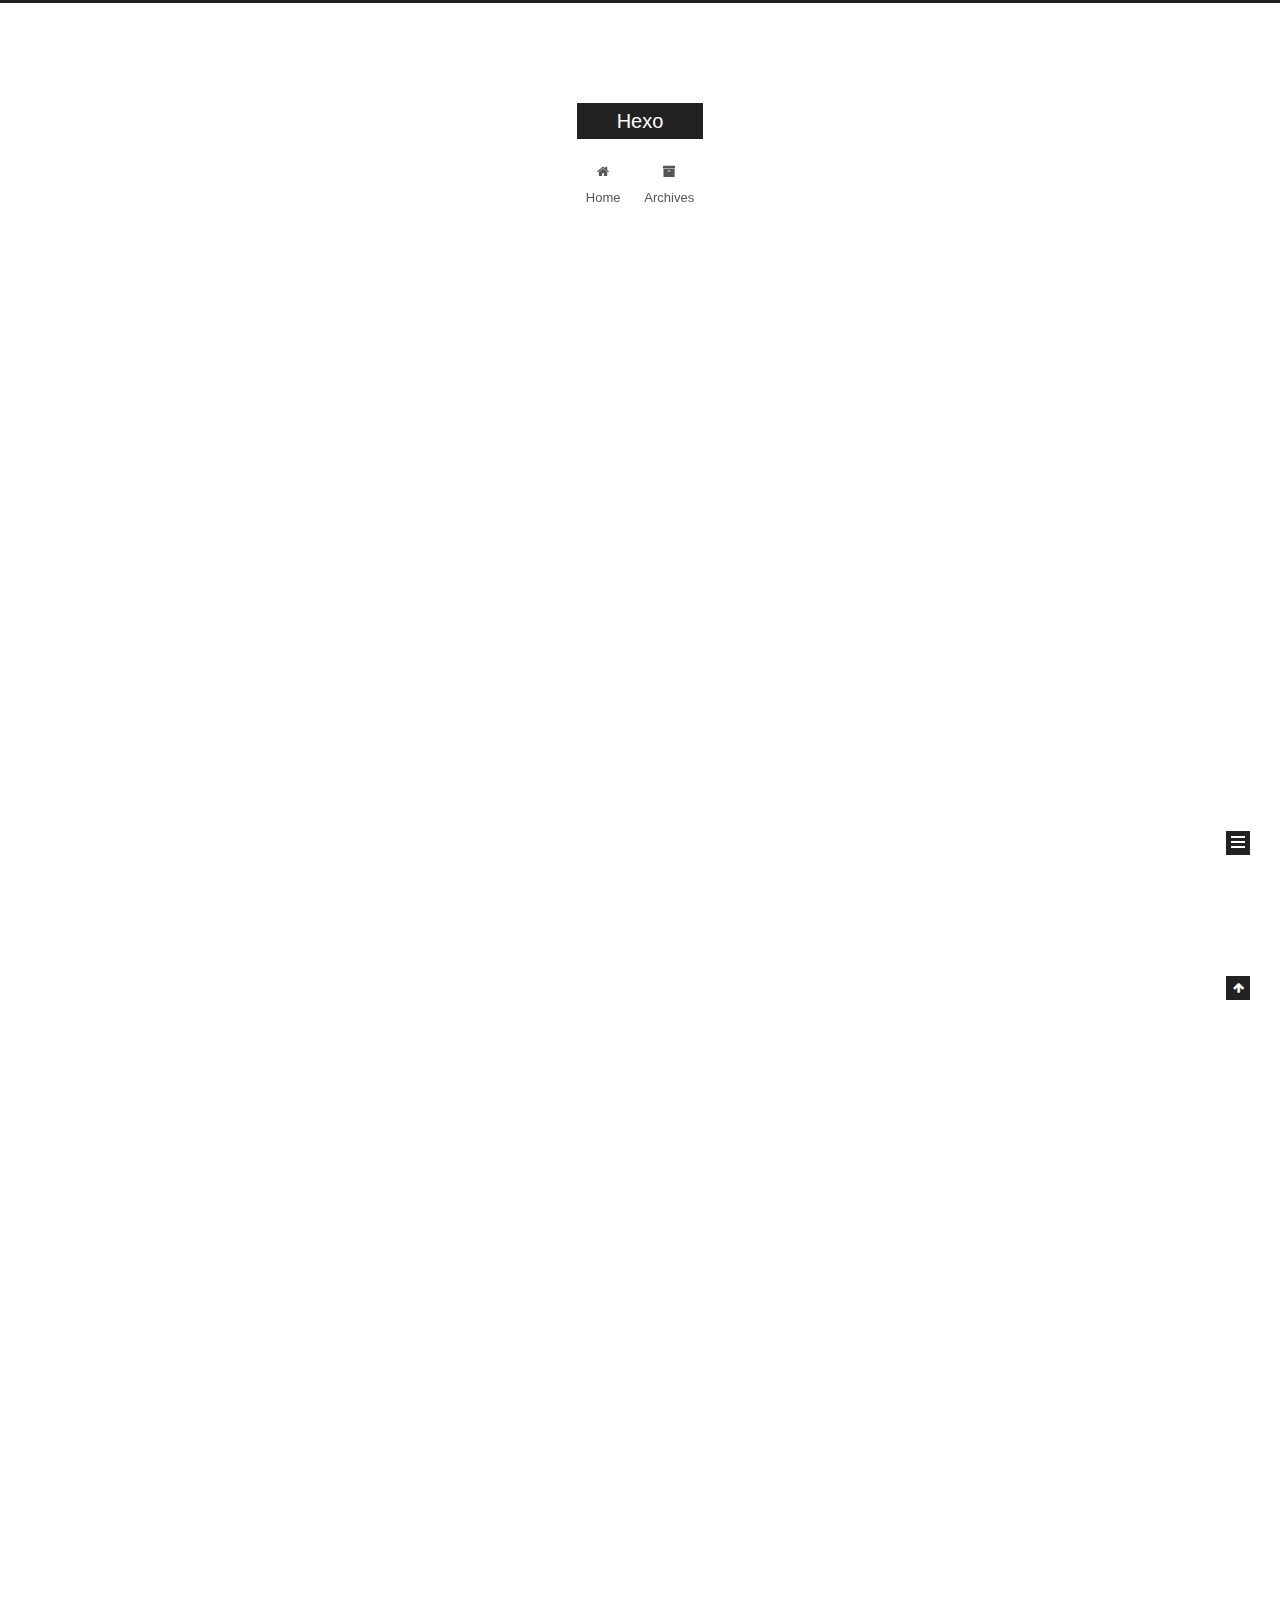
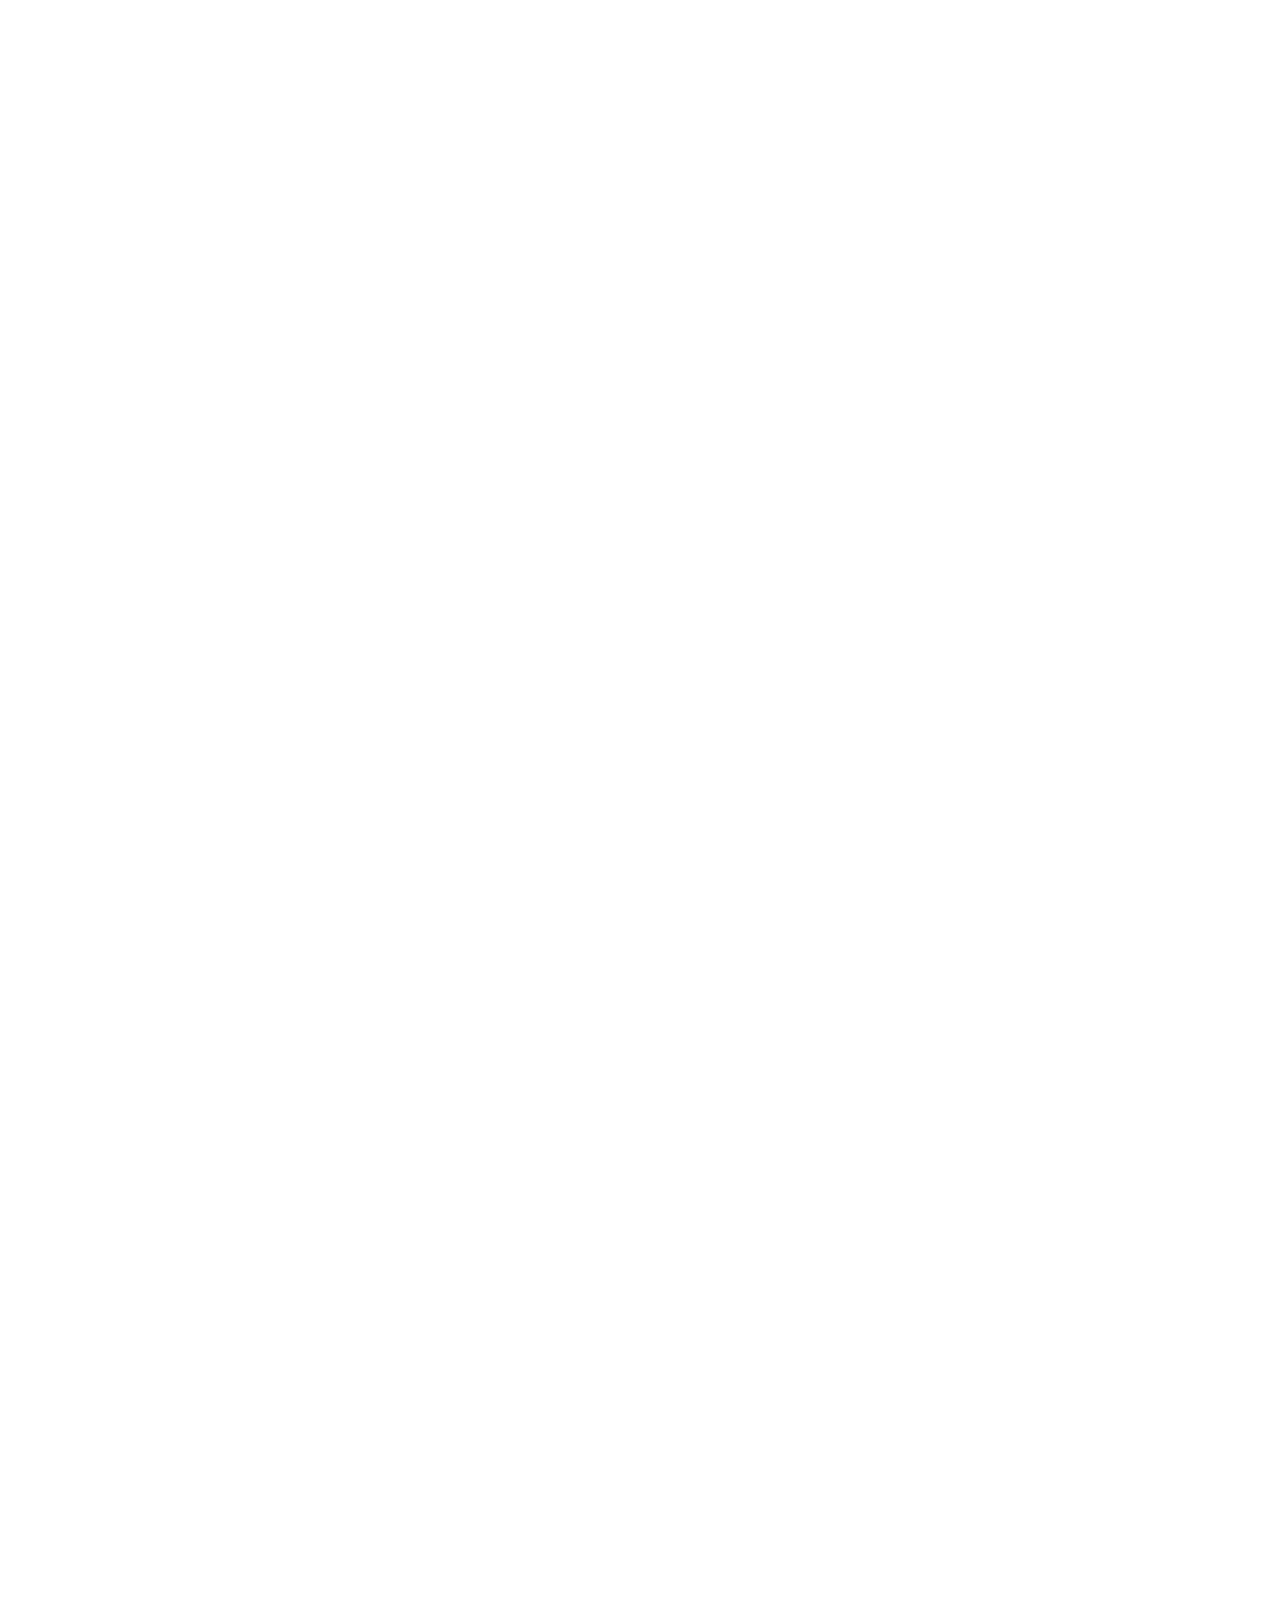
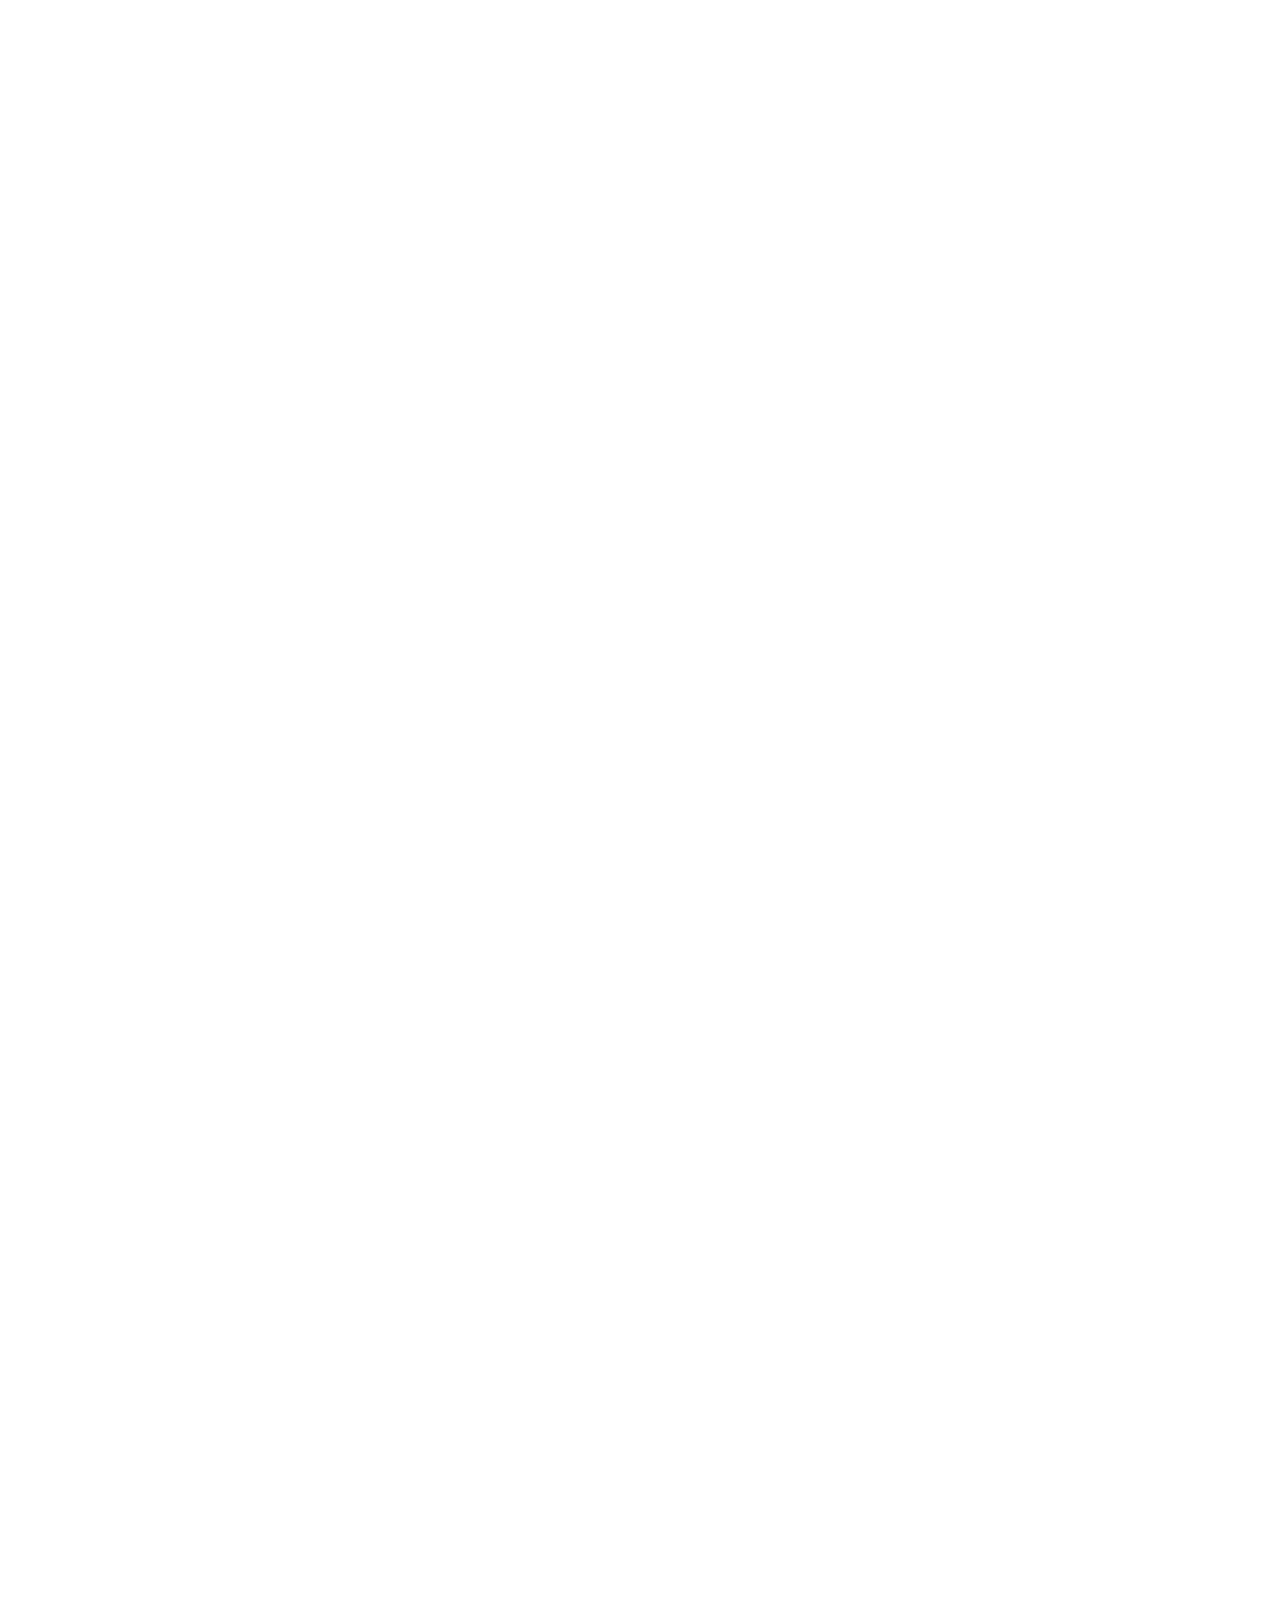
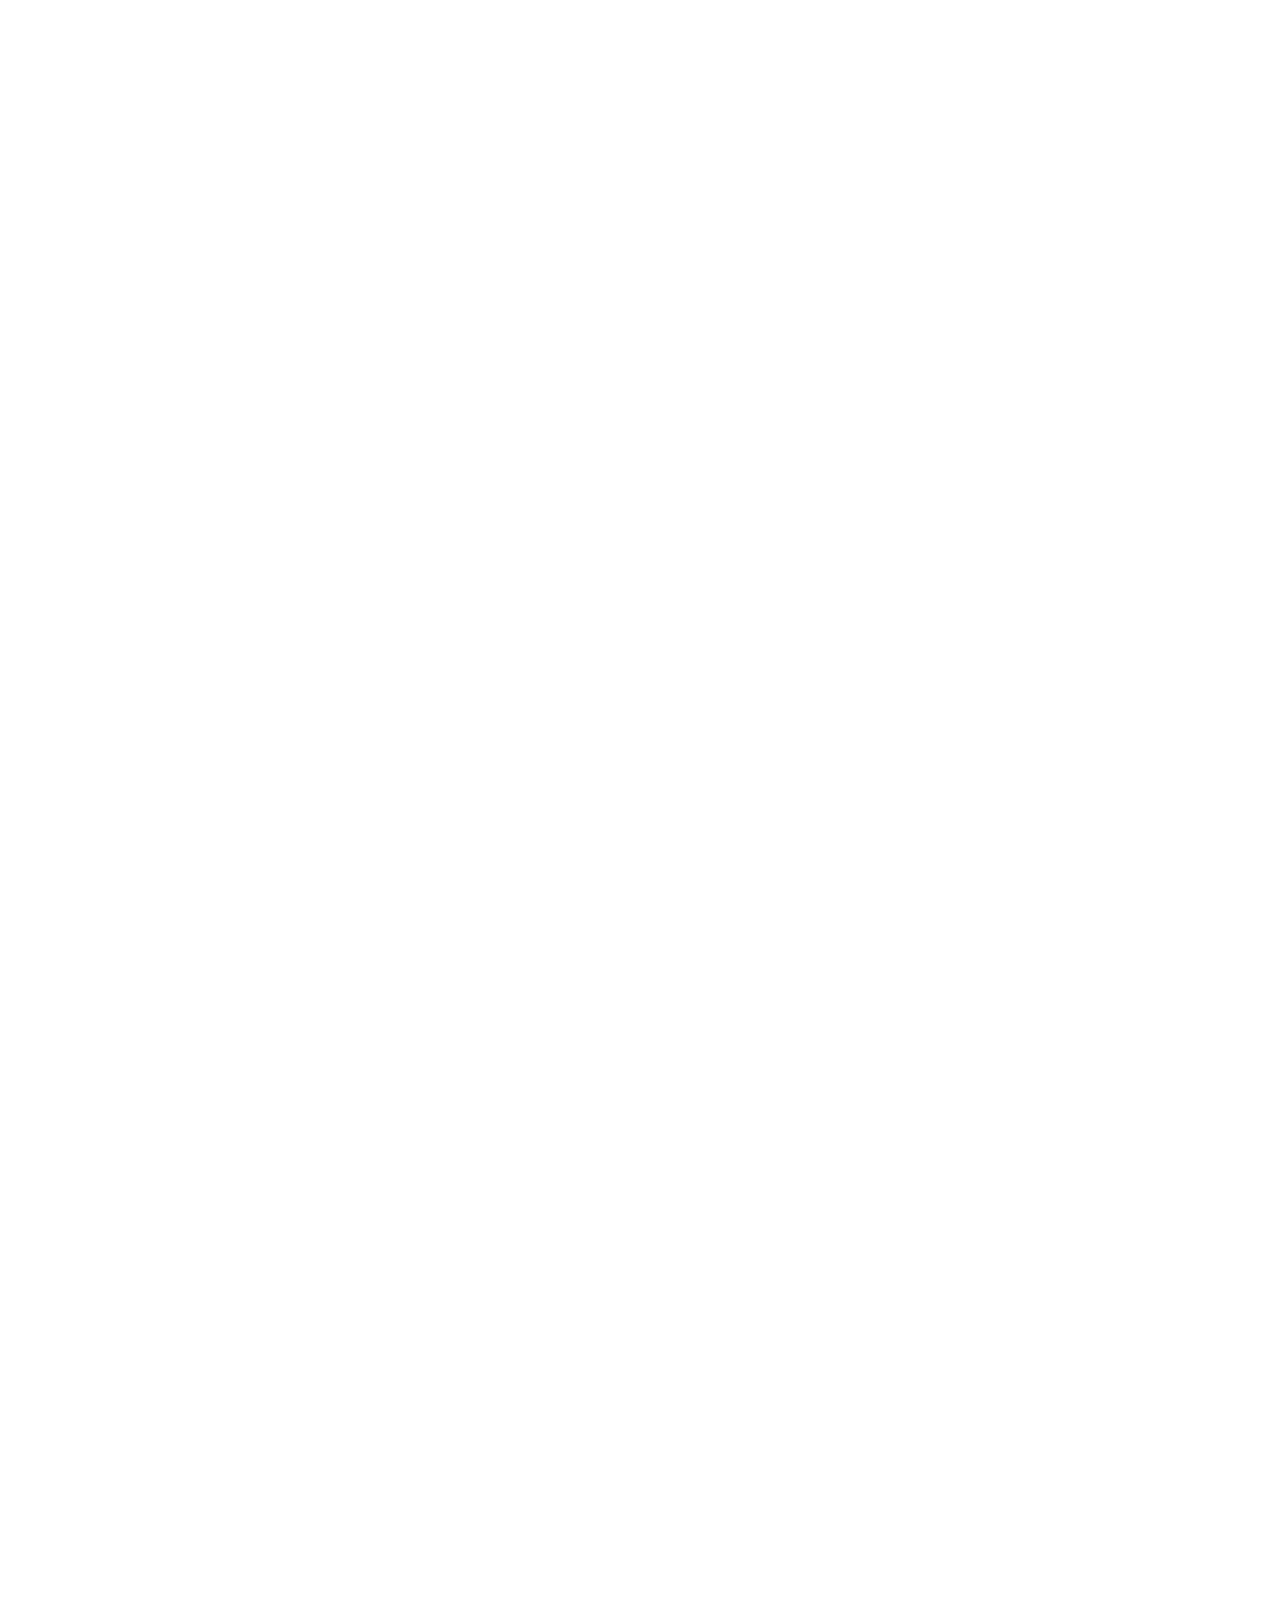
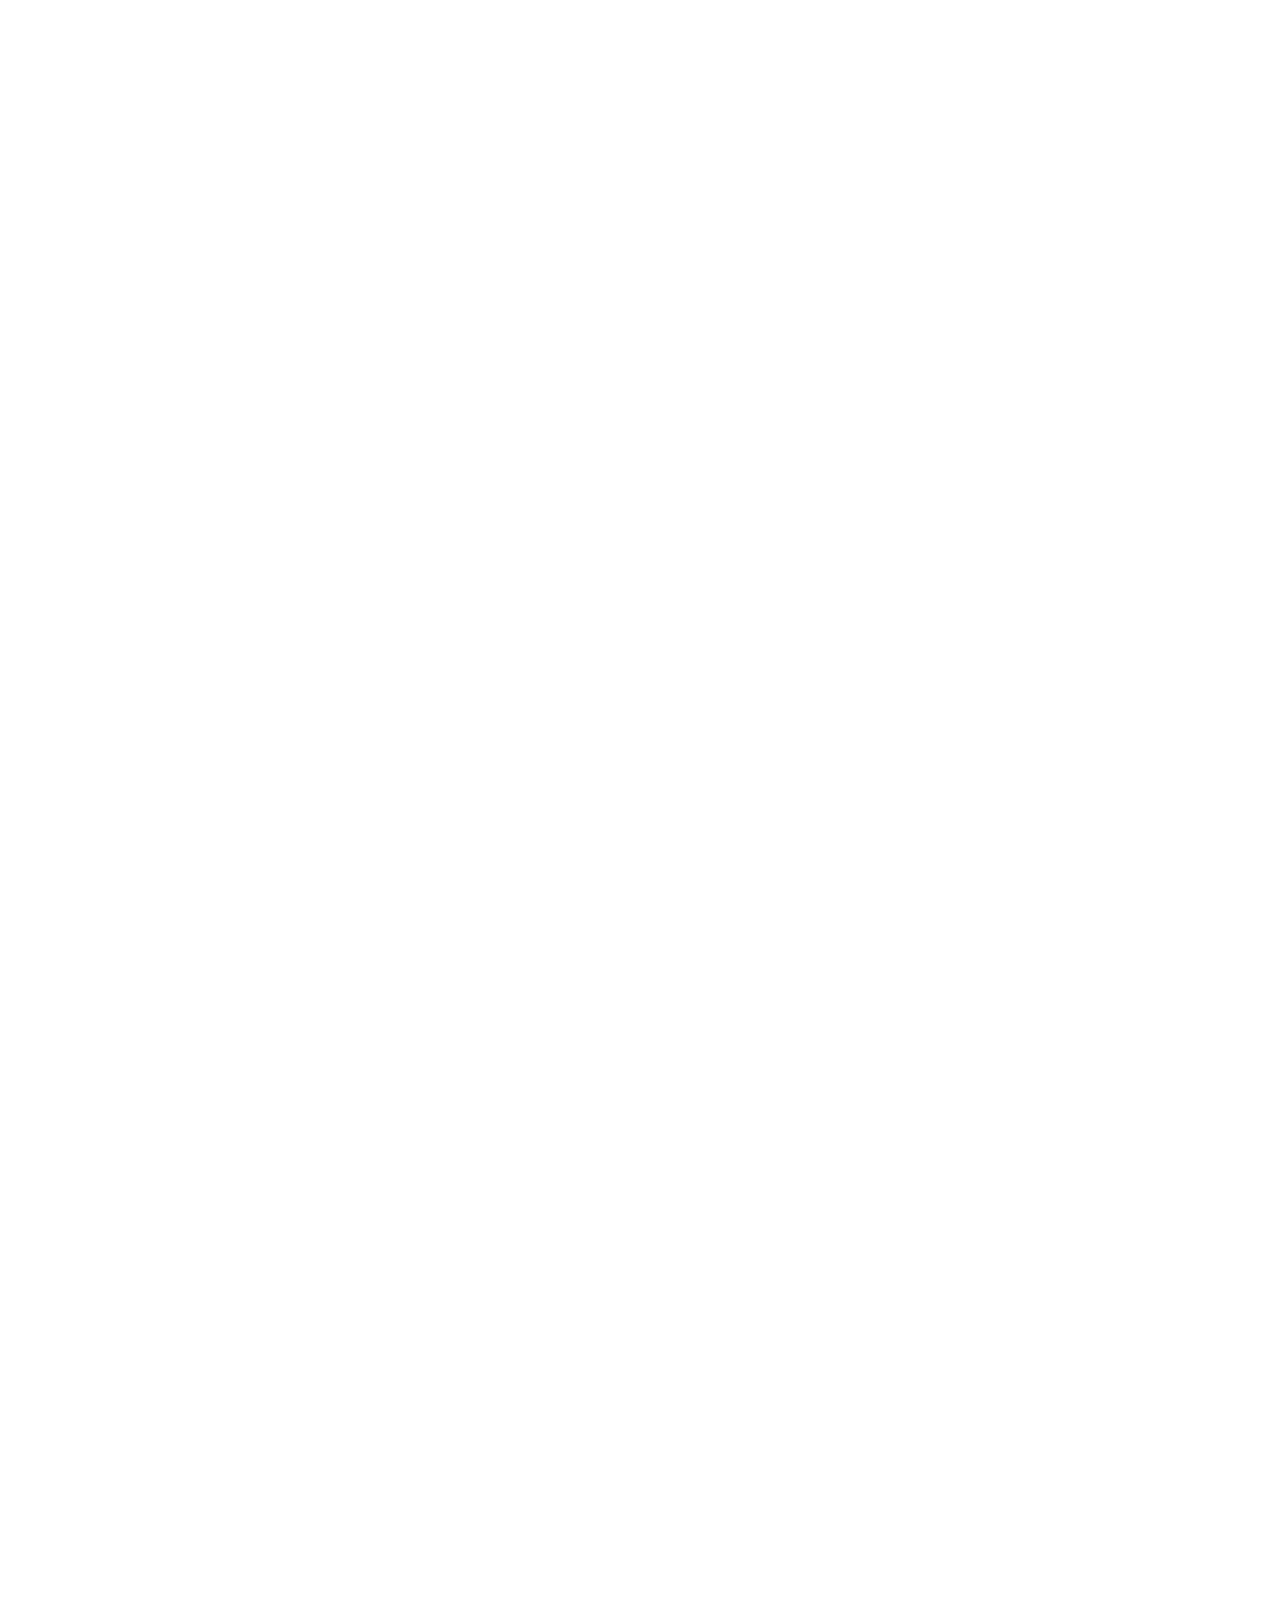
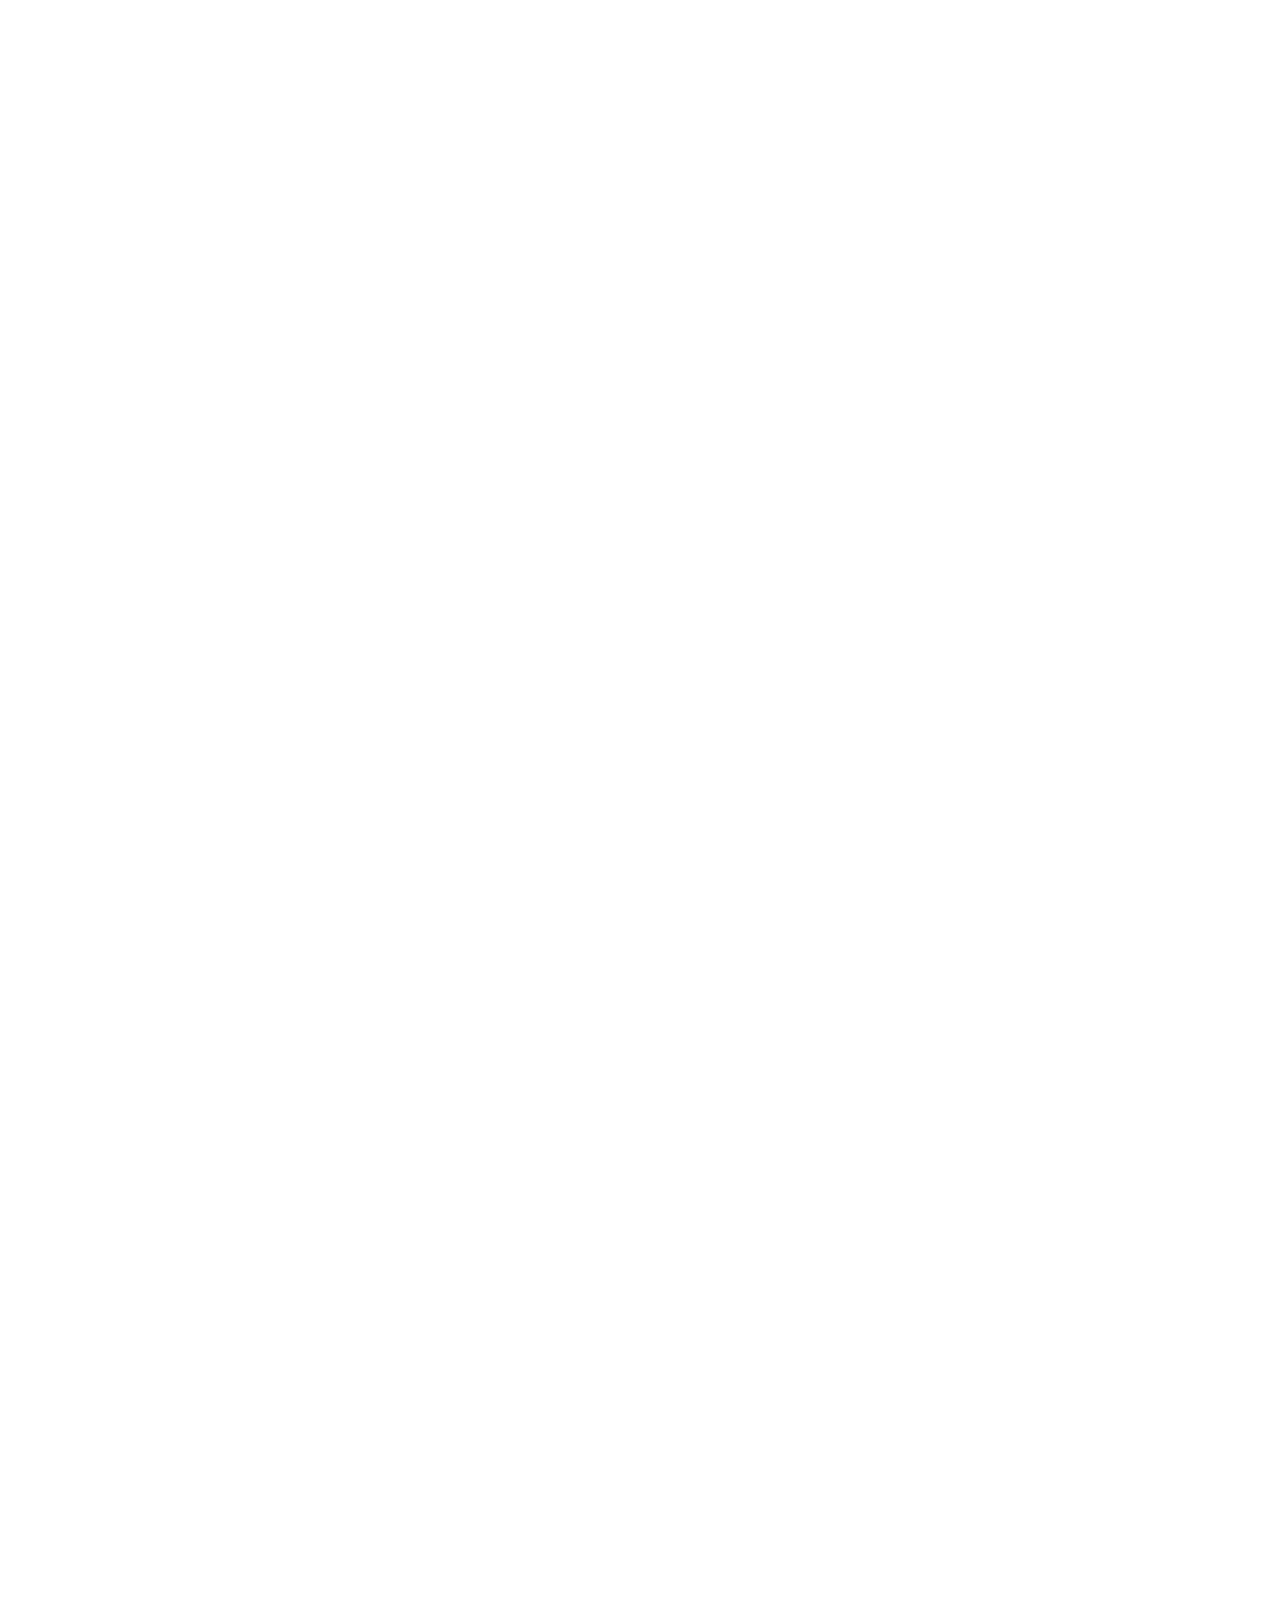
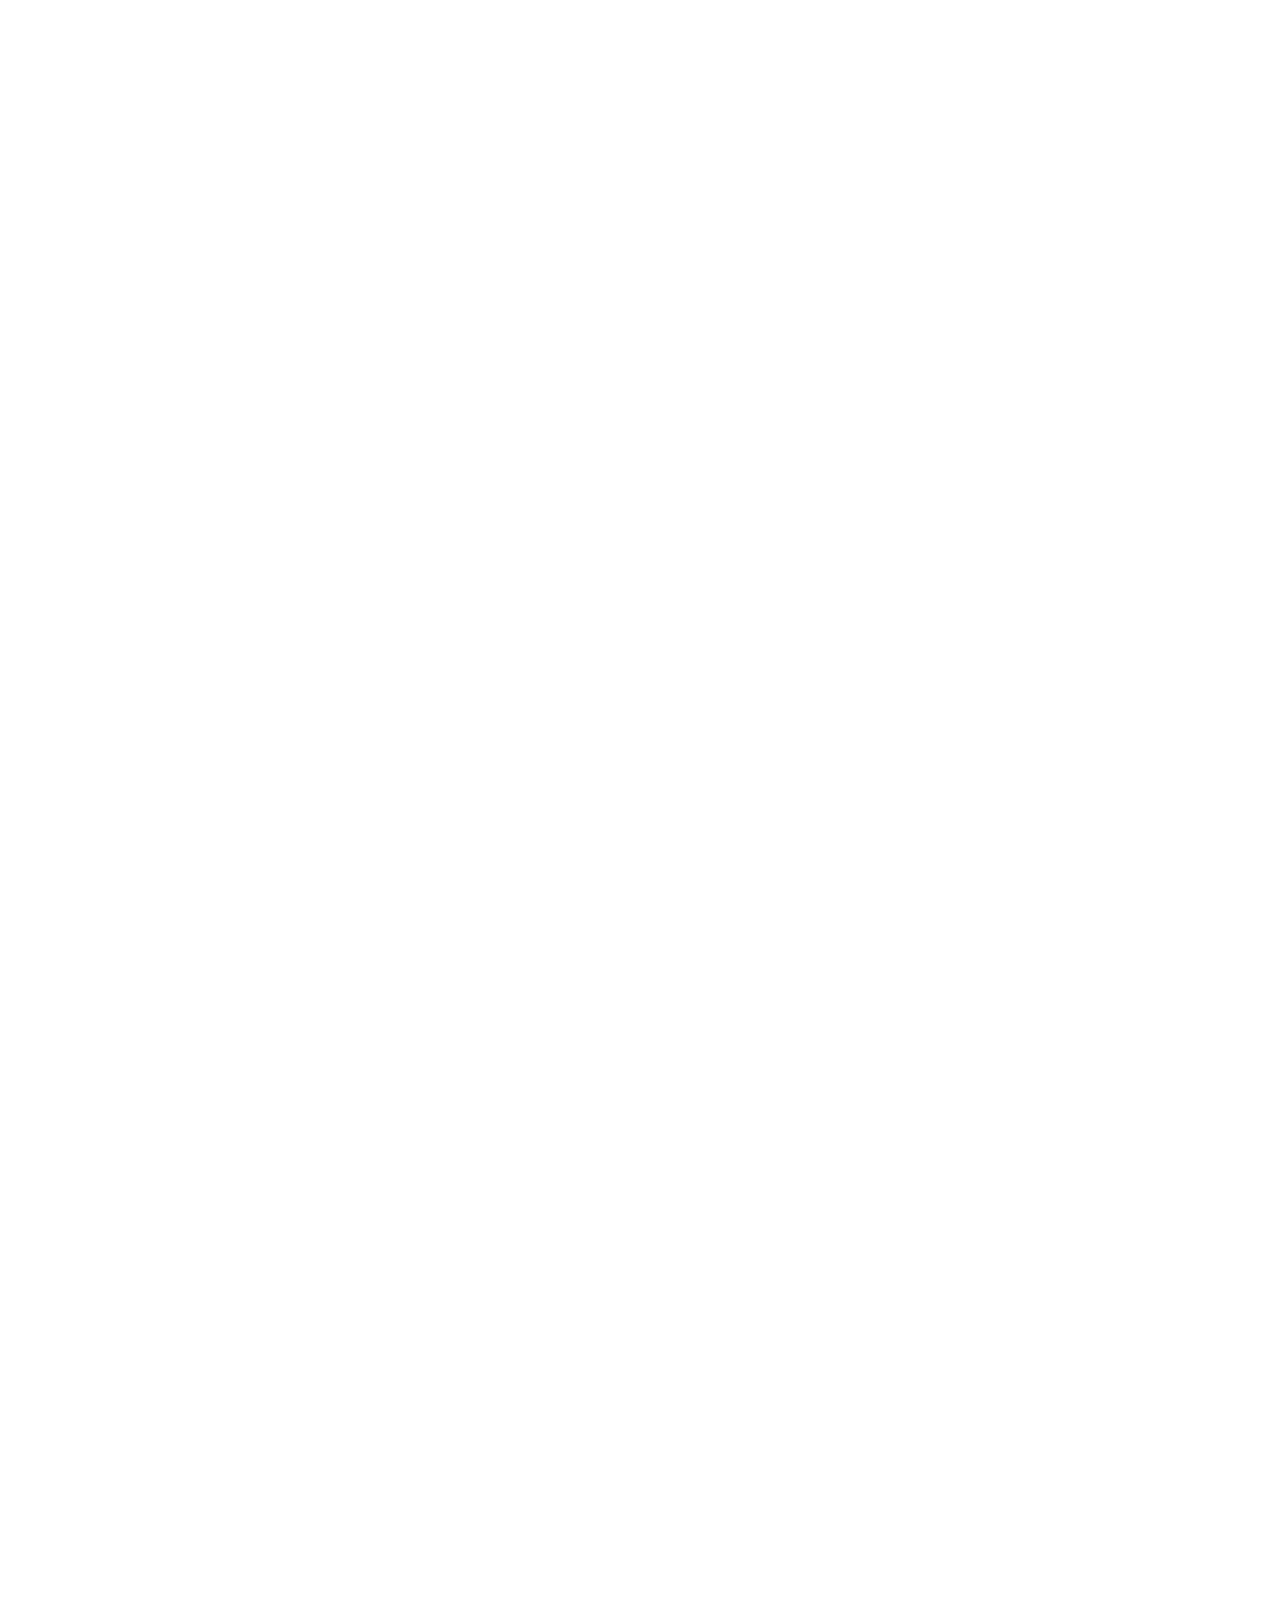
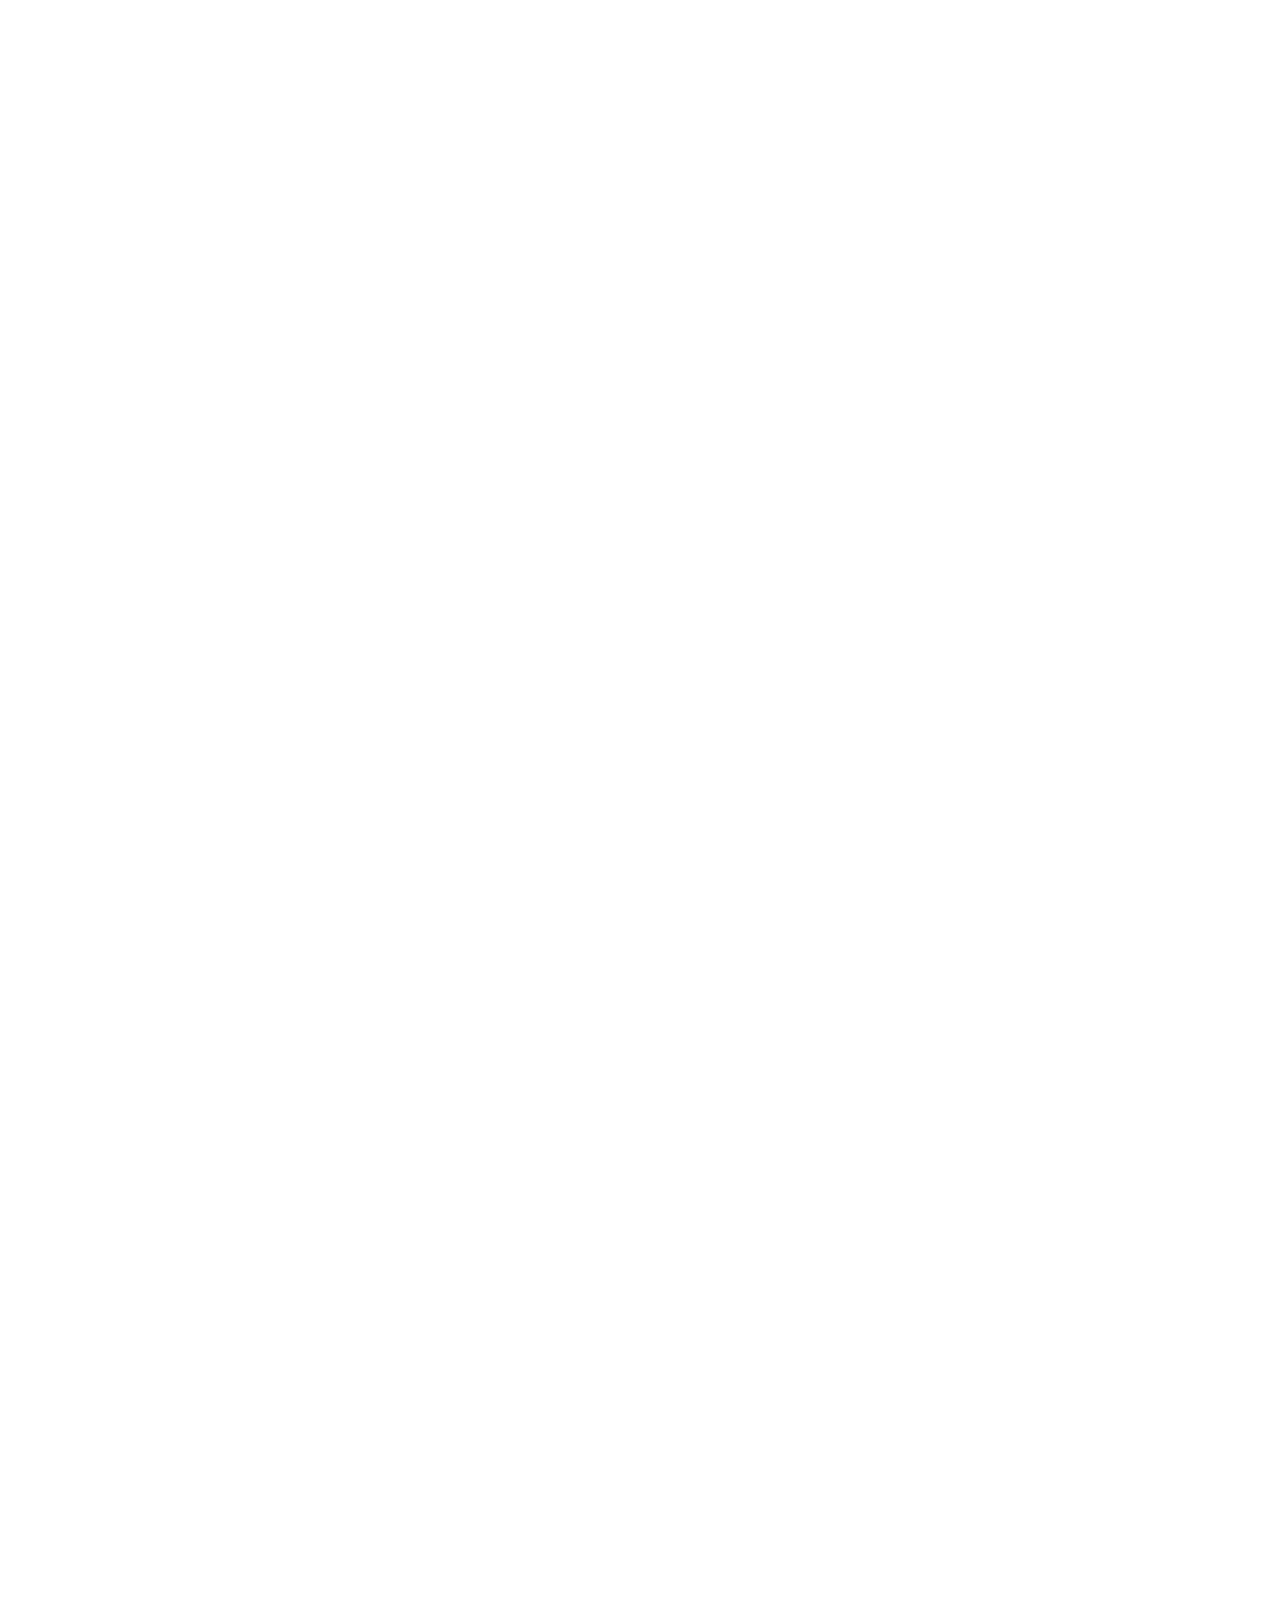
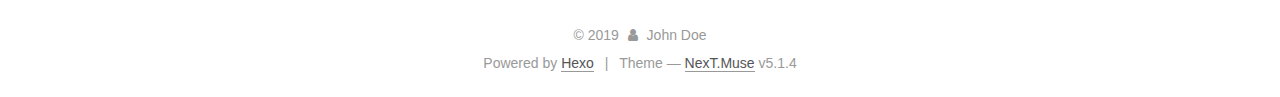
==== commit ab2519ba: "Site updated: 2019-04-25 11:43:21" ====
--- a/index.html
+++ b/index.html
@@ -313,7 +313,12 @@
 <h3 id="string与char-的转换"><a href="#string与char-的转换" class="headerlink" title="string与char *的转换"></a>string与char *的转换</h3><figure class="highlight bash"><table><tr><td class="gutter"><pre><span class="line">1</span><br><span class="line">2</span><br><span class="line">3</span><br><span class="line">4</span><br><span class="line">5</span><br><span class="line">6</span><br><span class="line">7</span><br><span class="line">8</span><br><span class="line">9</span><br><span class="line">10</span><br><span class="line">11</span><br><span class="line">12</span><br><span class="line">13</span><br><span class="line">14</span><br><span class="line">15</span><br><span class="line">16</span><br><span class="line">17</span><br><span class="line">18</span><br><span class="line">19</span><br></pre></td><td class="code"><pre><span class="line">int main(int argc, const char * argv[]) &#123;</span><br><span class="line">    </span><br><span class="line">    //1 string转char *</span><br><span class="line">    string str(<span class="string">"aaaaaa"</span>);</span><br><span class="line">    const char *p = str.c_str();</span><br><span class="line">    </span><br><span class="line">    //2 char *转string</span><br><span class="line">    const char *p1 = <span class="string">"12345"</span>;</span><br><span class="line">    string str2 = p1;</span><br><span class="line">    </span><br><span class="line">    //3 string拷贝到buf[]中</span><br><span class="line">    char buf[128] = &#123;0&#125;;</span><br><span class="line">    //从0开始，拷贝3个字符到buf指向的内存空间</span><br><span class="line">    //如果buf空间容纳不下，会越界</span><br><span class="line">    //拷贝过去时，不会给buf末尾添加\0</span><br><span class="line">    str.copy(buf, 3, 0);</span><br><span class="line"></span><br><span class="line">    <span class="built_in">return</span> 0;</span><br><span class="line">&#125;</span><br></pre></td></tr></table></figure>
 <h3 id="字符串的拼接"><a href="#字符串的拼接" class="headerlink" title="字符串的拼接"></a>字符串的拼接</h3><figure class="highlight bash"><table><tr><td class="gutter"><pre><span class="line">1</span><br><span class="line">2</span><br><span class="line">3</span><br><span class="line">4</span><br><span class="line">5</span><br><span class="line">6</span><br><span class="line">7</span><br><span class="line">8</span><br><span class="line">9</span><br><span class="line">10</span><br><span class="line">11</span><br><span class="line">12</span><br><span class="line">13</span><br><span class="line">14</span><br><span class="line">15</span><br><span class="line">16</span><br></pre></td><td class="code"><pre><span class="line">int main(int argc, const char * argv[]) &#123;</span><br><span class="line">    </span><br><span class="line">    string s1 = <span class="string">"123456"</span>;</span><br><span class="line">    string s2 = <span class="string">"abcdef"</span>;</span><br><span class="line">    </span><br><span class="line">    //直接使用加号运算符拼接</span><br><span class="line">    string s3 = s1 + s2;</span><br><span class="line">    </span><br><span class="line">    //使用成员函数拼接</span><br><span class="line">    string s4 = s1.append(s2);</span><br><span class="line">    </span><br><span class="line">    cout&lt;&lt;s3&lt;&lt;endl;</span><br><span class="line">    cout&lt;&lt;s4&lt;&lt;endl;</span><br><span class="line">    </span><br><span class="line">    <span class="built_in">return</span> 0;</span><br><span class="line">&#125;</span><br></pre></td></tr></table></figure>
 <h3 id="string的查找和替换"><a href="#string的查找和替换" class="headerlink" title="string的查找和替换"></a>string的查找和替换</h3><figure class="highlight bash"><table><tr><td class="gutter"><pre><span class="line">1</span><br><span class="line">2</span><br><span class="line">3</span><br><span class="line">4</span><br><span class="line">5</span><br><span class="line">6</span><br><span class="line">7</span><br><span class="line">8</span><br><span class="line">9</span><br><span class="line">10</span><br><span class="line">11</span><br><span class="line">12</span><br><span class="line">13</span><br><span class="line">14</span><br><span class="line">15</span><br><span class="line">16</span><br><span class="line">17</span><br><span class="line">18</span><br><span class="line">19</span><br><span class="line">20</span><br><span class="line">21</span><br><span class="line">22</span><br><span class="line">23</span><br><span class="line">24</span><br><span class="line">25</span><br><span class="line">26</span><br><span class="line">27</span><br><span class="line">28</span><br><span class="line">29</span><br><span class="line">30</span><br><span class="line">31</span><br><span class="line">32</span><br><span class="line">33</span><br><span class="line">34</span><br><span class="line">35</span><br><span class="line">36</span><br><span class="line">37</span><br><span class="line">38</span><br><span class="line">39</span><br><span class="line">40</span><br><span class="line">41</span><br><span class="line">42</span><br><span class="line">43</span><br><span class="line">44</span><br><span class="line">45</span><br></pre></td><td class="code"><pre><span class="line">int main(int argc, const char * argv[]) &#123;</span><br><span class="line">    </span><br><span class="line">    </span><br><span class="line">    string s1 = <span class="string">"hello hello hello hello hello hello 1234 7876"</span>;</span><br><span class="line">    </span><br><span class="line">    //从0位置开始查找第一个hello出现的首位位置</span><br><span class="line">    size_t index1 = s1.find(<span class="string">"hello"</span>,0);</span><br><span class="line">    cout &lt;&lt; index1 &lt;&lt; endl;</span><br><span class="line">    </span><br><span class="line">    //查找第一个hello出现时的首位位置</span><br><span class="line">    size_t index2 = s1.find_first_of(<span class="string">"hello"</span>);</span><br><span class="line">    cout &lt;&lt; index2 &lt;&lt; endl;</span><br><span class="line">    </span><br><span class="line">    //查找最后一个hello出现时的末尾位置</span><br><span class="line">    size_t index3 = s1.find_last_of(<span class="string">"hello"</span>);</span><br><span class="line">    cout &lt;&lt; index3 &lt;&lt; endl;</span><br><span class="line">    </span><br><span class="line">    //求hello出现的次数，以及对应的下标</span><br><span class="line">    int count = 0;</span><br><span class="line">    size_t offindex = s1.find(<span class="string">"hello"</span>,0);</span><br><span class="line">    <span class="keyword">while</span> (offindex != string::npos) &#123;  //如果 offindex != -1</span><br><span class="line">        //找到了</span><br><span class="line">        cout &lt;&lt; <span class="string">"索引:"</span> &lt;&lt; offindex &lt;&lt;endl;</span><br><span class="line">        count++;</span><br><span class="line">        offindex++;</span><br><span class="line">        offindex = s1.find(<span class="string">"hello"</span>, offindex);</span><br><span class="line">    &#125;</span><br><span class="line">    </span><br><span class="line">    //把hello替换成welcome</span><br><span class="line">    size_t offindex1 = s1.find(<span class="string">"hello"</span>, 0);</span><br><span class="line">    <span class="keyword">while</span> (offindex1 != string::npos) &#123;</span><br><span class="line">        </span><br><span class="line">        //从offindex1的位置开始删除5个位置，并插入新的字符串welcome</span><br><span class="line">        s1.replace(offindex1, strlen(<span class="string">"hello"</span>), <span class="string">"welcome"</span>);</span><br><span class="line">        </span><br><span class="line">        //从后面的位置开始</span><br><span class="line">        offindex1 += strlen(<span class="string">"welcome"</span>);</span><br><span class="line">        </span><br><span class="line">        //继续查找</span><br><span class="line">        offindex1 = s1.find(<span class="string">"hello"</span>, offindex1);</span><br><span class="line">    &#125;</span><br><span class="line">    cout &lt;&lt; <span class="string">"替换后的字符串："</span> &lt;&lt; s1 &lt;&lt;endl;</span><br><span class="line"></span><br><span class="line">    <span class="built_in">return</span> 0;</span><br><span class="line">&#125;</span><br></pre></td></tr></table></figure>
-<h3 id="string区间删除和插入"><a href="#string区间删除和插入" class="headerlink" title="string区间删除和插入"></a>string区间删除和插入</h3><figure class="highlight bash"><table><tr><td class="gutter"><pre><span class="line">1</span><br><span class="line">2</span><br><span class="line">3</span><br><span class="line">4</span><br><span class="line">5</span><br><span class="line">6</span><br><span class="line">7</span><br><span class="line">8</span><br><span class="line">9</span><br><span class="line">10</span><br><span class="line">11</span><br><span class="line">12</span><br><span class="line">13</span><br><span class="line">14</span><br><span class="line">15</span><br><span class="line">16</span><br><span class="line">17</span><br><span class="line">18</span><br><span class="line">19</span><br><span class="line">20</span><br><span class="line">21</span><br><span class="line">22</span><br><span class="line">23</span><br></pre></td><td class="code"><pre><span class="line">int main(int argc, const char * argv[]) &#123;</span><br><span class="line">    </span><br><span class="line">    string s1 = <span class="string">"hello1 world!"</span>;</span><br><span class="line">    </span><br><span class="line">    //1 删除字符串中的<span class="string">'1'</span></span><br><span class="line">    //---通过find函数，查找<span class="string">'1'</span>所在的迭代器位置</span><br><span class="line">    string::iterator it = find(s1.begin(), s1.end(), <span class="string">'1'</span>);</span><br><span class="line">    //---删除</span><br><span class="line">    <span class="keyword">if</span> (it != s1.end()) &#123;</span><br><span class="line">        s1.erase(it);</span><br><span class="line">    &#125;</span><br><span class="line">    cout &lt;&lt; s1 &lt;&lt; endl;</span><br><span class="line">    </span><br><span class="line">    //2 删除起始迭代器位置的字符</span><br><span class="line">    s1.erase(s1.begin(), s1.begin() + 3);</span><br><span class="line">    cout &lt;&lt; s1 &lt;&lt; endl;</span><br><span class="line">    </span><br><span class="line">    //3 在0位置插入<span class="string">"AAA"</span></span><br><span class="line">    s1.insert(0, <span class="string">"AAA"</span>);</span><br><span class="line">    cout &lt;&lt; s1 &lt;&lt; endl;</span><br><span class="line">    </span><br><span class="line">    <span class="built_in">return</span> 0;</span><br><span class="line">&#125;</span><br></pre></td></tr></table></figure>
+<h3 id="string区间删除和插入"><a href="#string区间删除和插入" class="headerlink" title="string区间删除和插入"></a>string区间删除和插入</h3><p>string提供了insert和erase分别实现插入和删除操作。<br>插入：pos位置插入字符串s，返回新的string。<br><figure class="highlight bash"><table><tr><td class="gutter"><pre><span class="line">1</span><br><span class="line">2</span><br></pre></td><td class="code"><pre><span class="line">string &amp;insert(int pos, const char *s)</span><br><span class="line">string &amp;insert(int pos, const string &amp;s)</span><br></pre></td></tr></table></figure></p>
+<p>插入：pos位置插入n个字符c，返回string。<br><figure class="highlight bash"><table><tr><td class="gutter"><pre><span class="line">1</span><br></pre></td><td class="code"><pre><span class="line">string &amp;insert(int pos, int n, char c)</span><br></pre></td></tr></table></figure></p>
+<p>删除：删除从pos位置开始的n个字符，返回新的string<br><figure class="highlight bash"><table><tr><td class="gutter"><pre><span class="line">1</span><br></pre></td><td class="code"><pre><span class="line">string &amp;erase(int pos, int n)</span><br></pre></td></tr></table></figure></p>
+<p>删除：删除指定迭代器的位置，返回当前迭代器位置<br><figure class="highlight bash"><table><tr><td class="gutter"><pre><span class="line">1</span><br></pre></td><td class="code"><pre><span class="line">string::iterator erase(string::iterator it)</span><br></pre></td></tr></table></figure></p>
+<p>删除：删除迭代器之间的字符，左闭右开区间<br><figure class="highlight bash"><table><tr><td class="gutter"><pre><span class="line">1</span><br></pre></td><td class="code"><pre><span class="line">string::iterator erase(string::iterator beginIt, string::iterator endIt)</span><br></pre></td></tr></table></figure></p>
+<figure class="highlight bash"><table><tr><td class="gutter"><pre><span class="line">1</span><br><span class="line">2</span><br><span class="line">3</span><br><span class="line">4</span><br><span class="line">5</span><br><span class="line">6</span><br><span class="line">7</span><br><span class="line">8</span><br><span class="line">9</span><br><span class="line">10</span><br><span class="line">11</span><br><span class="line">12</span><br><span class="line">13</span><br><span class="line">14</span><br><span class="line">15</span><br><span class="line">16</span><br><span class="line">17</span><br><span class="line">18</span><br><span class="line">19</span><br><span class="line">20</span><br><span class="line">21</span><br><span class="line">22</span><br><span class="line">23</span><br></pre></td><td class="code"><pre><span class="line">int main(int argc, const char * argv[]) &#123;</span><br><span class="line">    </span><br><span class="line">    string s1 = <span class="string">"hello1 world!"</span>;</span><br><span class="line">    </span><br><span class="line">    //1 删除字符串中的<span class="string">'1'</span></span><br><span class="line">    //---通过find函数，查找<span class="string">'1'</span>所在的迭代器位置</span><br><span class="line">    string::iterator it = find(s1.begin(), s1.end(), <span class="string">'1'</span>);</span><br><span class="line">    //---删除</span><br><span class="line">    <span class="keyword">if</span> (it != s1.end()) &#123;</span><br><span class="line">        s1.erase(it);</span><br><span class="line">    &#125;</span><br><span class="line">    cout &lt;&lt; s1 &lt;&lt; endl;</span><br><span class="line">    </span><br><span class="line">    //2 删除起始迭代器位置的字符</span><br><span class="line">    s1.erase(s1.begin(), s1.begin() + 3);</span><br><span class="line">    cout &lt;&lt; s1 &lt;&lt; endl;</span><br><span class="line">    </span><br><span class="line">    //3 在0位置插入<span class="string">"AAA"</span></span><br><span class="line">    s1.insert(0, <span class="string">"AAA"</span>);</span><br><span class="line">    cout &lt;&lt; s1 &lt;&lt; endl;</span><br><span class="line">    </span><br><span class="line">    <span class="built_in">return</span> 0;</span><br><span class="line">&#125;</span><br></pre></td></tr></table></figure>
 <h3 id="string算法相关"><a href="#string算法相关" class="headerlink" title="string算法相关"></a>string算法相关</h3><figure class="highlight bash"><table><tr><td class="gutter"><pre><span class="line">1</span><br><span class="line">2</span><br><span class="line">3</span><br><span class="line">4</span><br><span class="line">5</span><br><span class="line">6</span><br><span class="line">7</span><br><span class="line">8</span><br><span class="line">9</span><br><span class="line">10</span><br><span class="line">11</span><br><span class="line">12</span><br><span class="line">13</span><br><span class="line">14</span><br><span class="line">15</span><br></pre></td><td class="code"><pre><span class="line">int main(int argc, const char * argv[]) &#123;</span><br><span class="line">    </span><br><span class="line">    string s1 = <span class="string">"abcdefg"</span>;</span><br><span class="line">    string s2 = <span class="string">"AEDLFLKJDLKJFL"</span>;</span><br><span class="line">    </span><br><span class="line">    //小写全部转换成大写,转换的结果放在s1.begin()的位置,后面的操作需要强制转换成指定的函数类型</span><br><span class="line">    transform(s1.begin(), s1.end(), s1.begin(), (int (*)(int))toupper);</span><br><span class="line">    cout &lt;&lt; s1 &lt;&lt;endl;</span><br><span class="line">    </span><br><span class="line">    //大写全部转换成小写</span><br><span class="line">    transform(s2.begin(), s2.end(), s2.begin(), (int (*)(int))tolower);</span><br><span class="line">    cout &lt;&lt; s2 &lt;&lt;endl;</span><br><span class="line">   </span><br><span class="line">    <span class="built_in">return</span> 0;</span><br><span class="line">&#125;</span><br></pre></td></tr></table></figure>
           
         
--- a/css/main.css
+++ b/css/main.css
@@ -1822,7 +1822,7 @@
   width: 4px;
   height: 4px;
   border-radius: 50%;
-  background: #7dff5e;
+  background: #44ff52;
 }
 .links-of-blogroll {
   font-size: 13px;
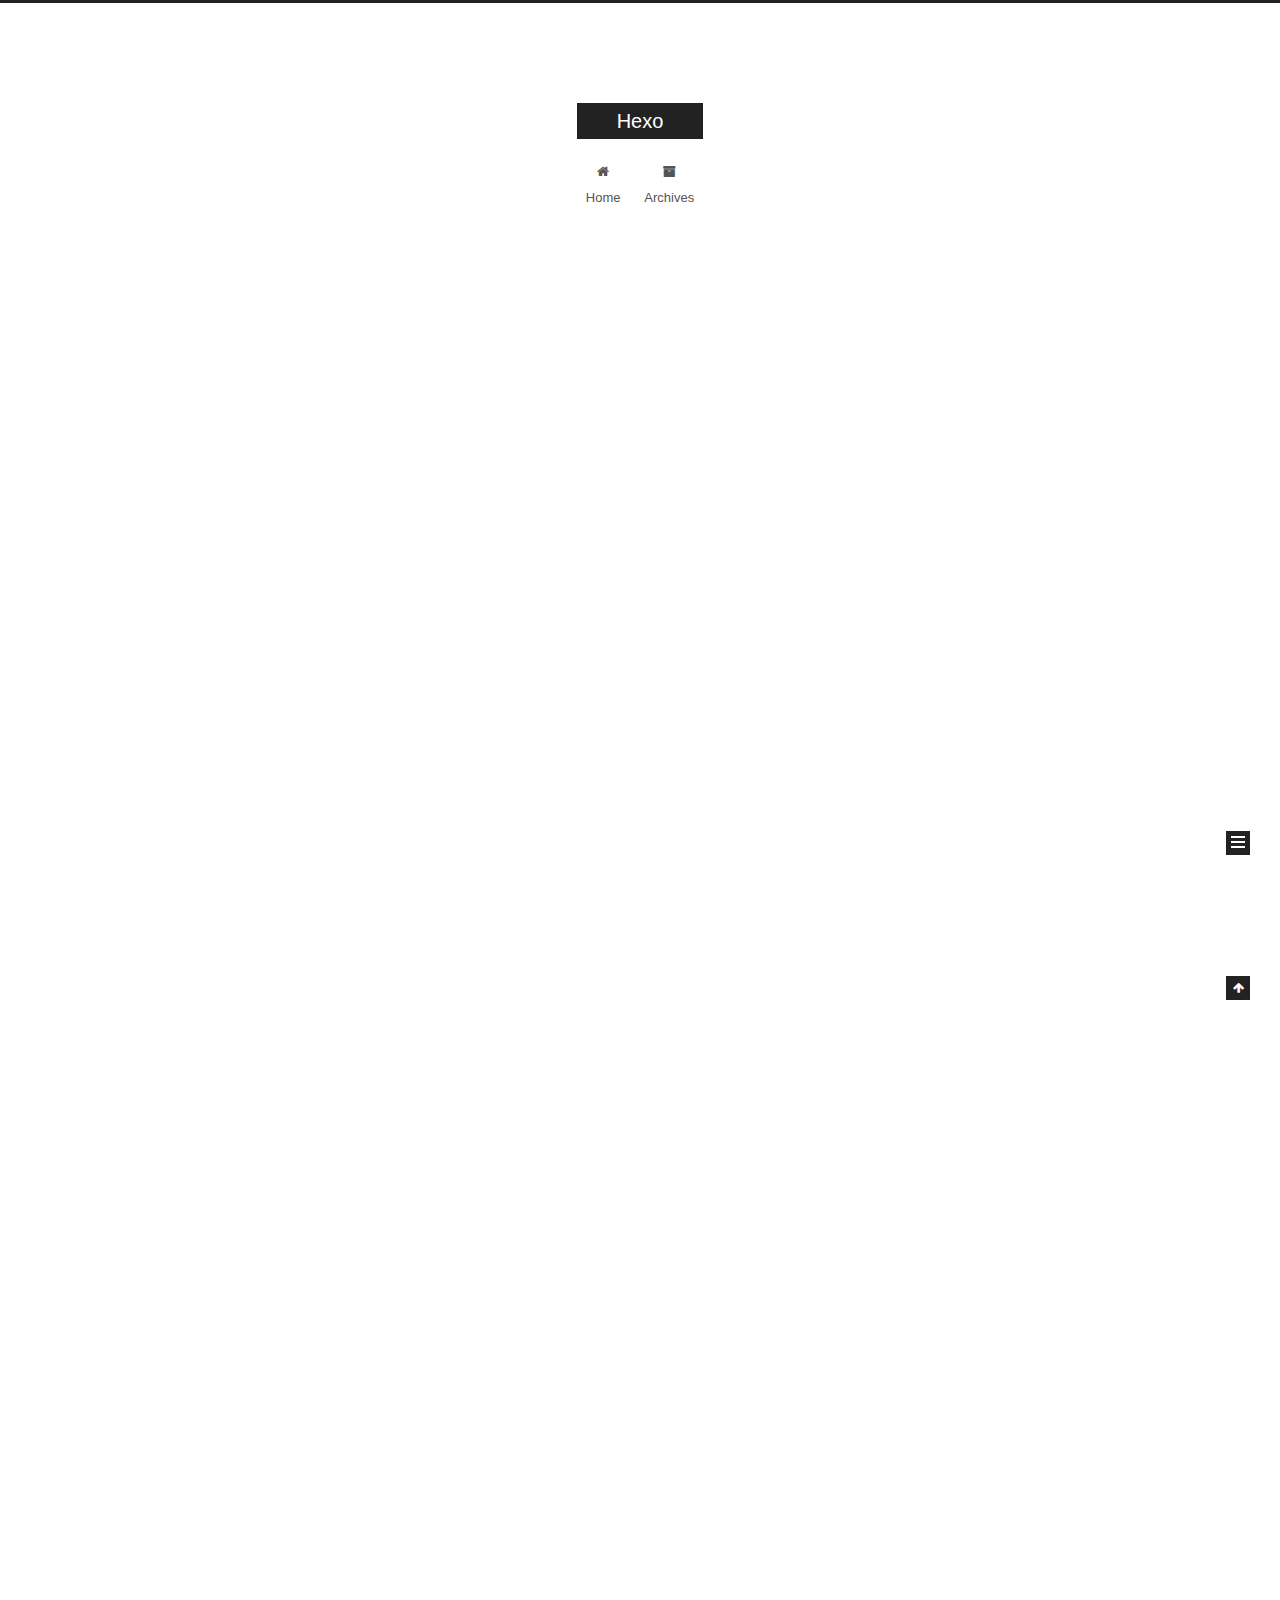
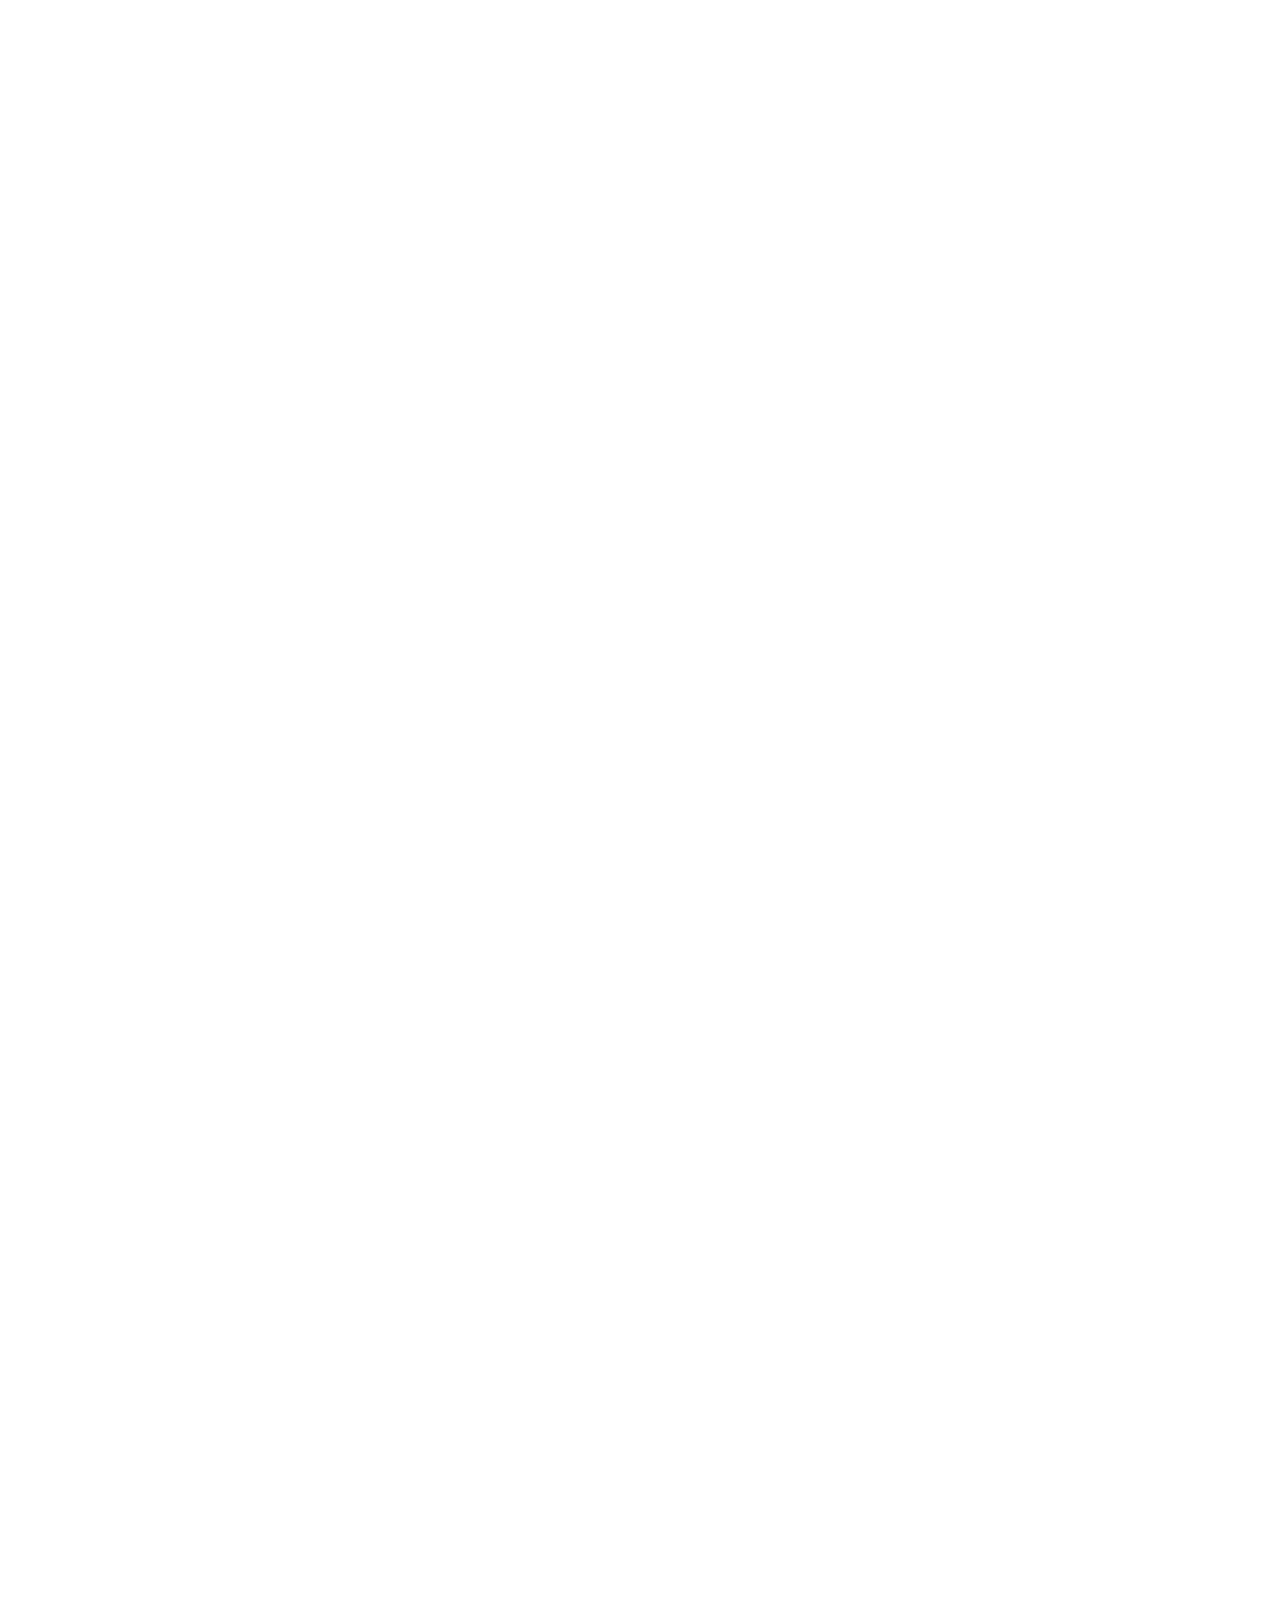
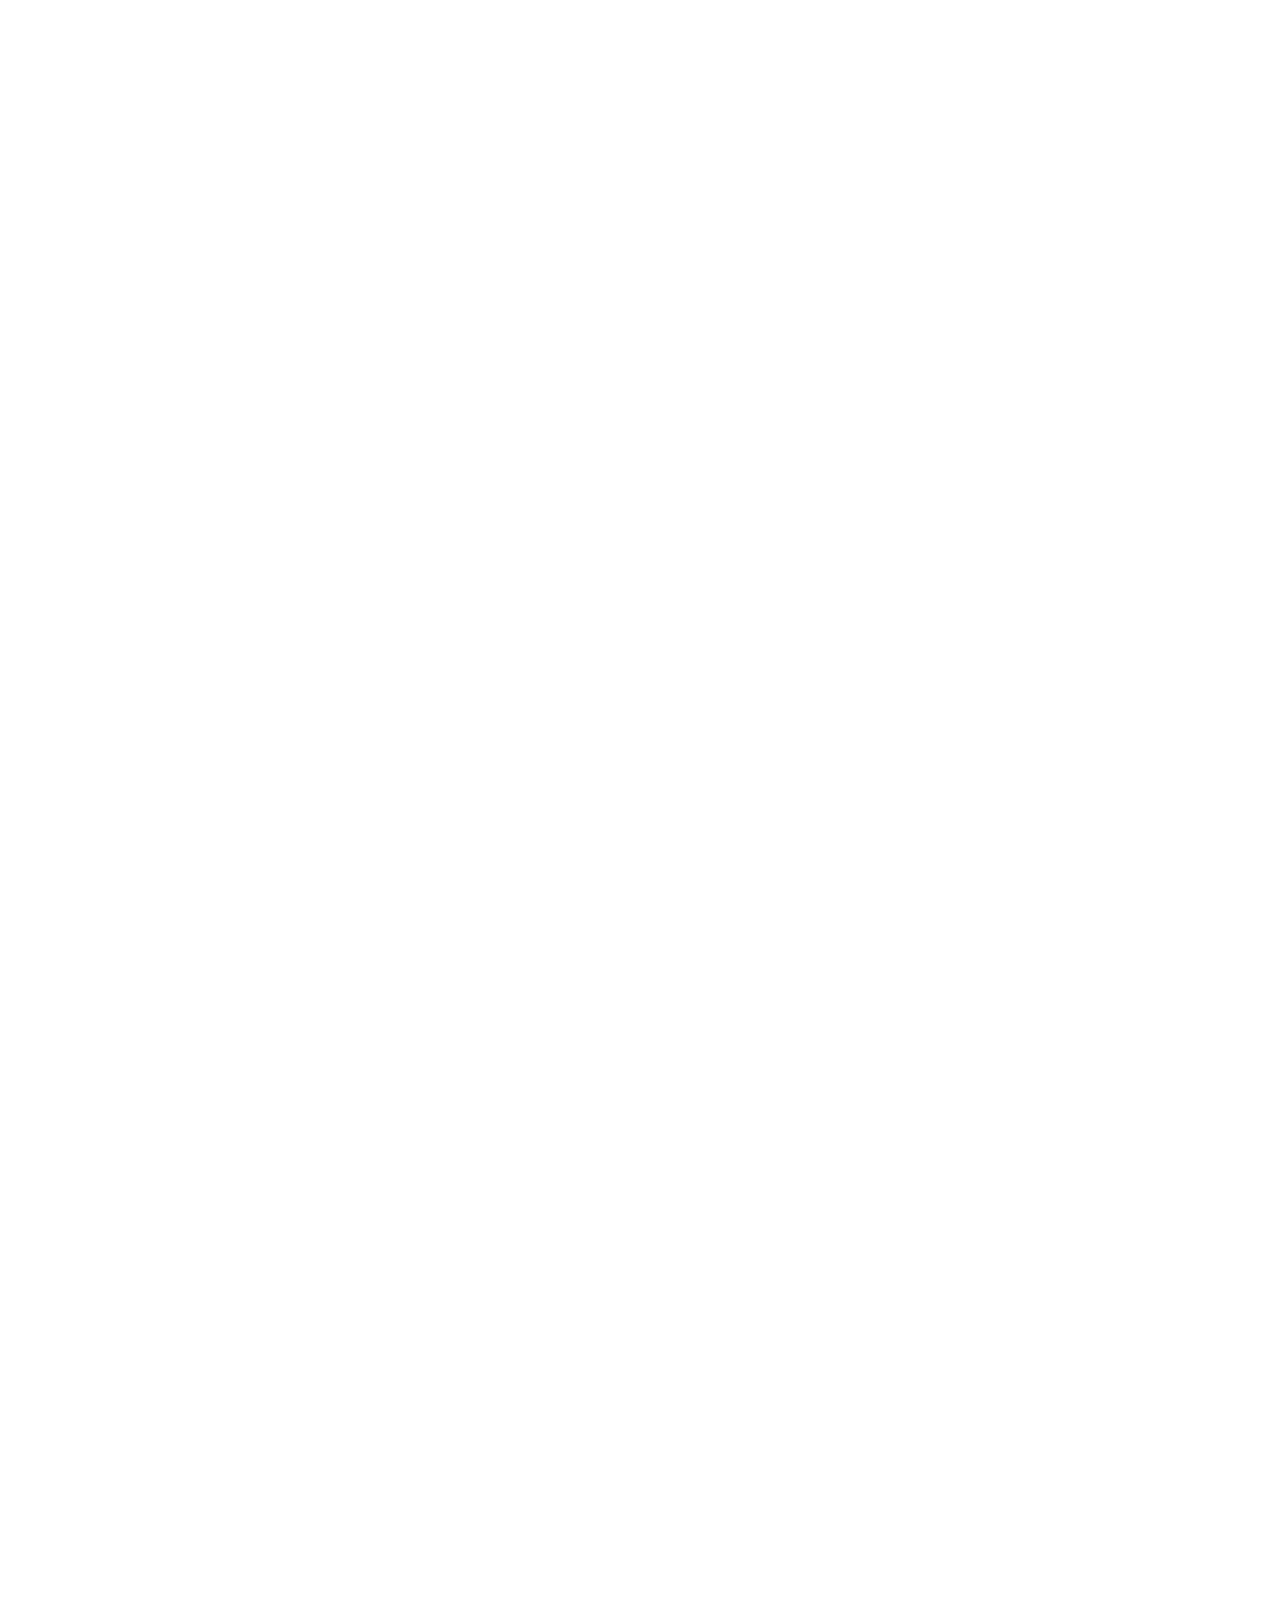
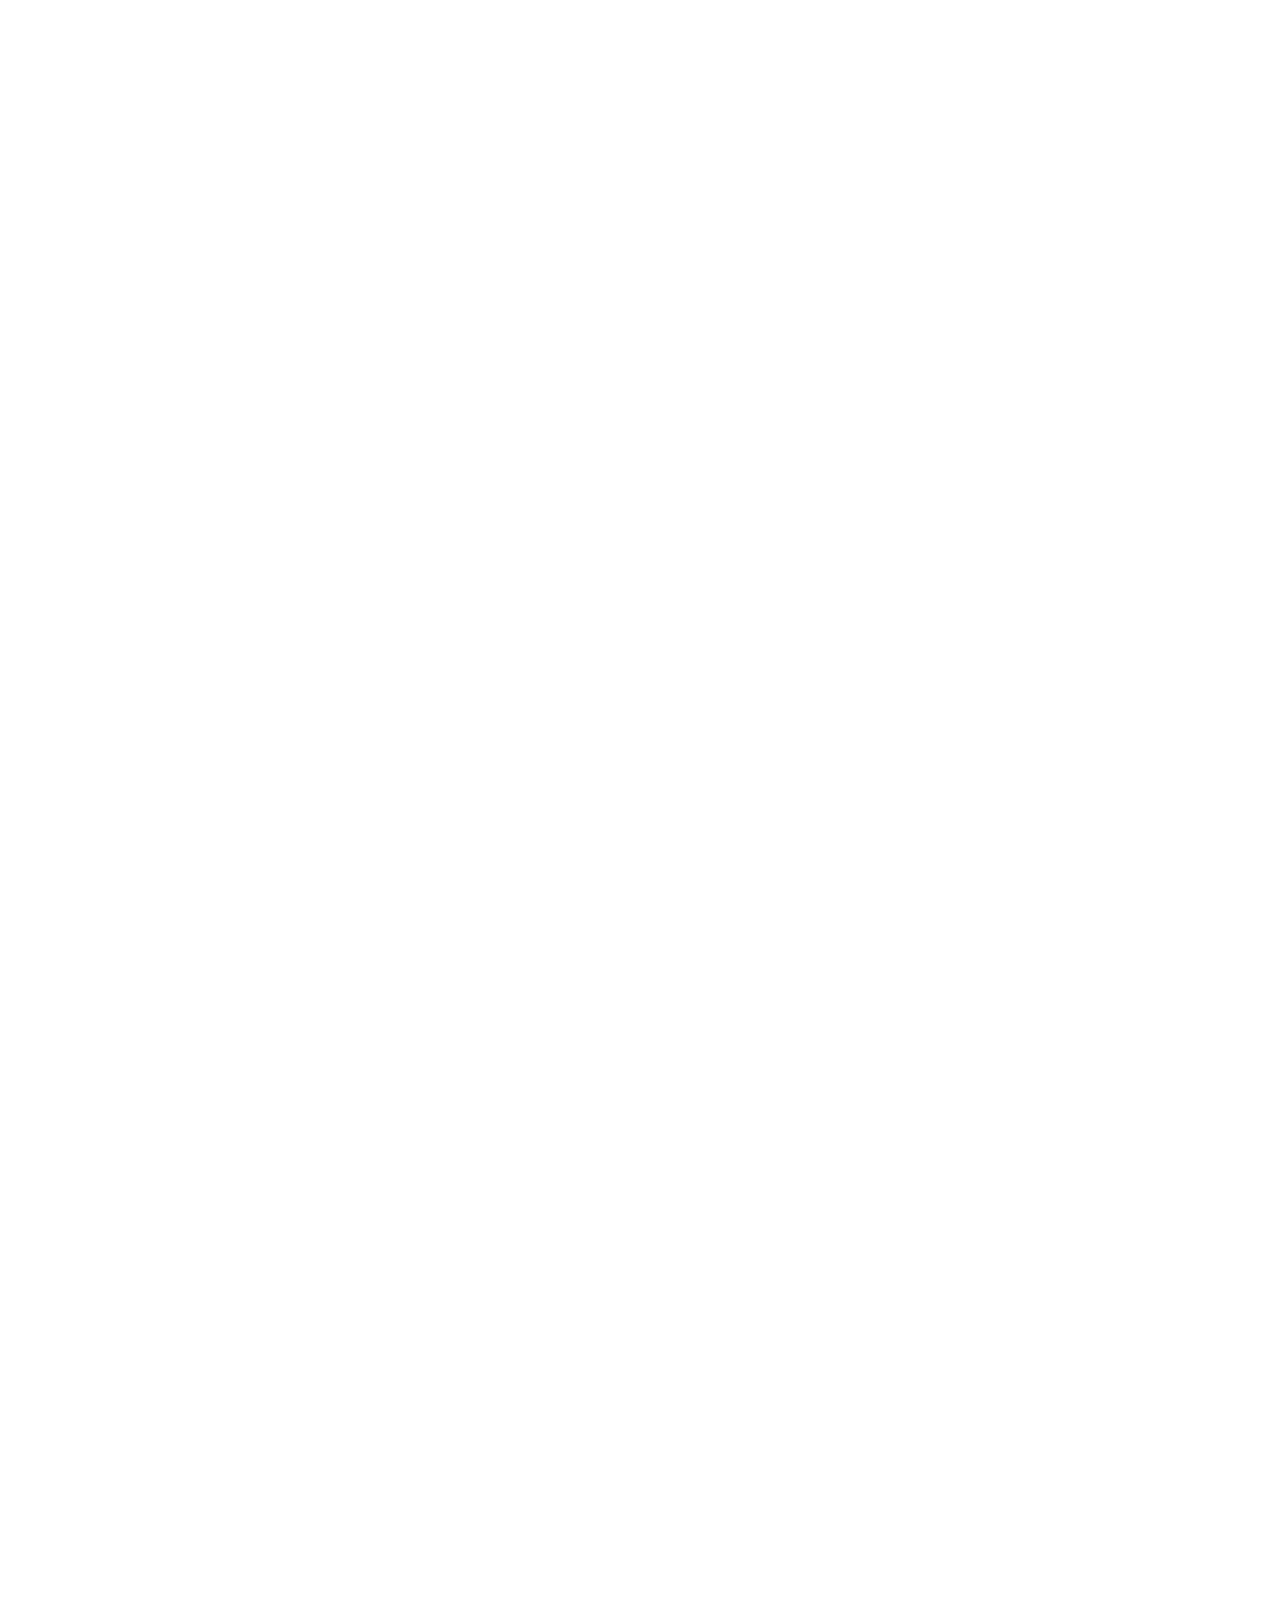
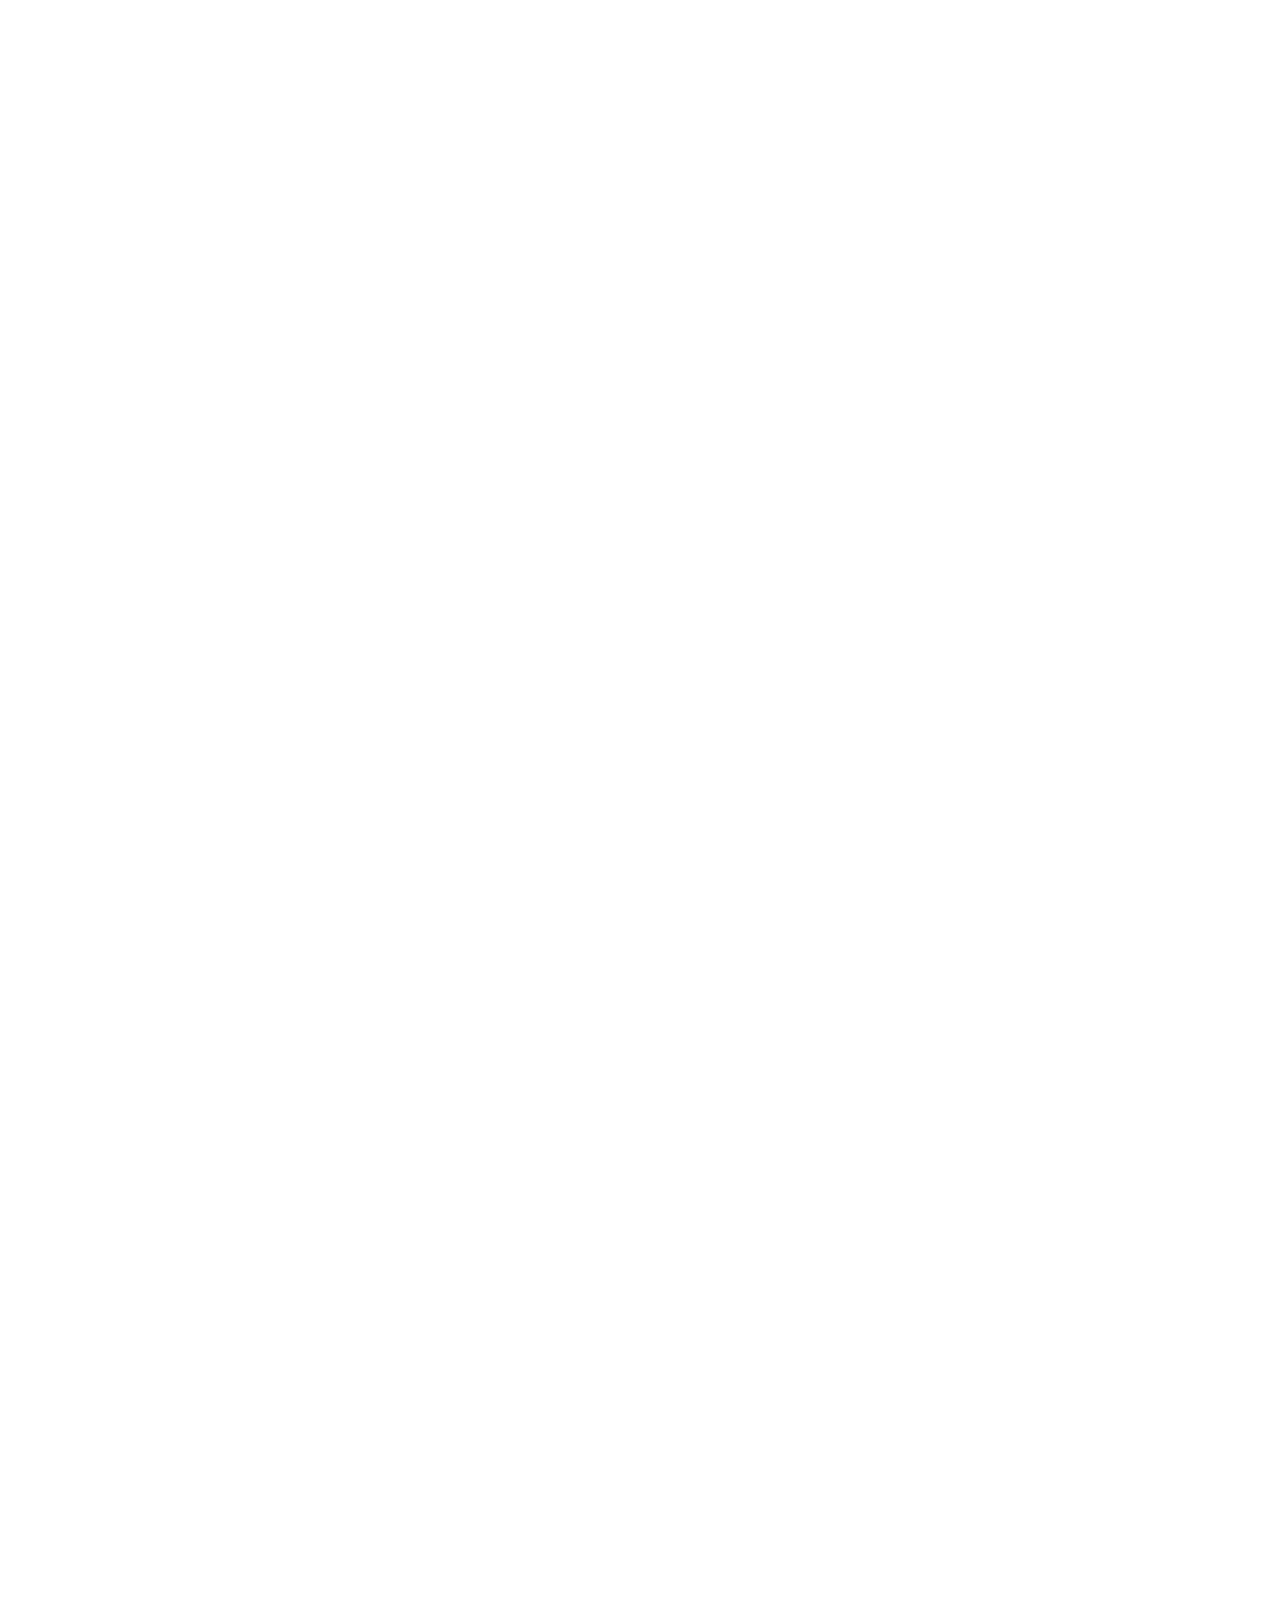
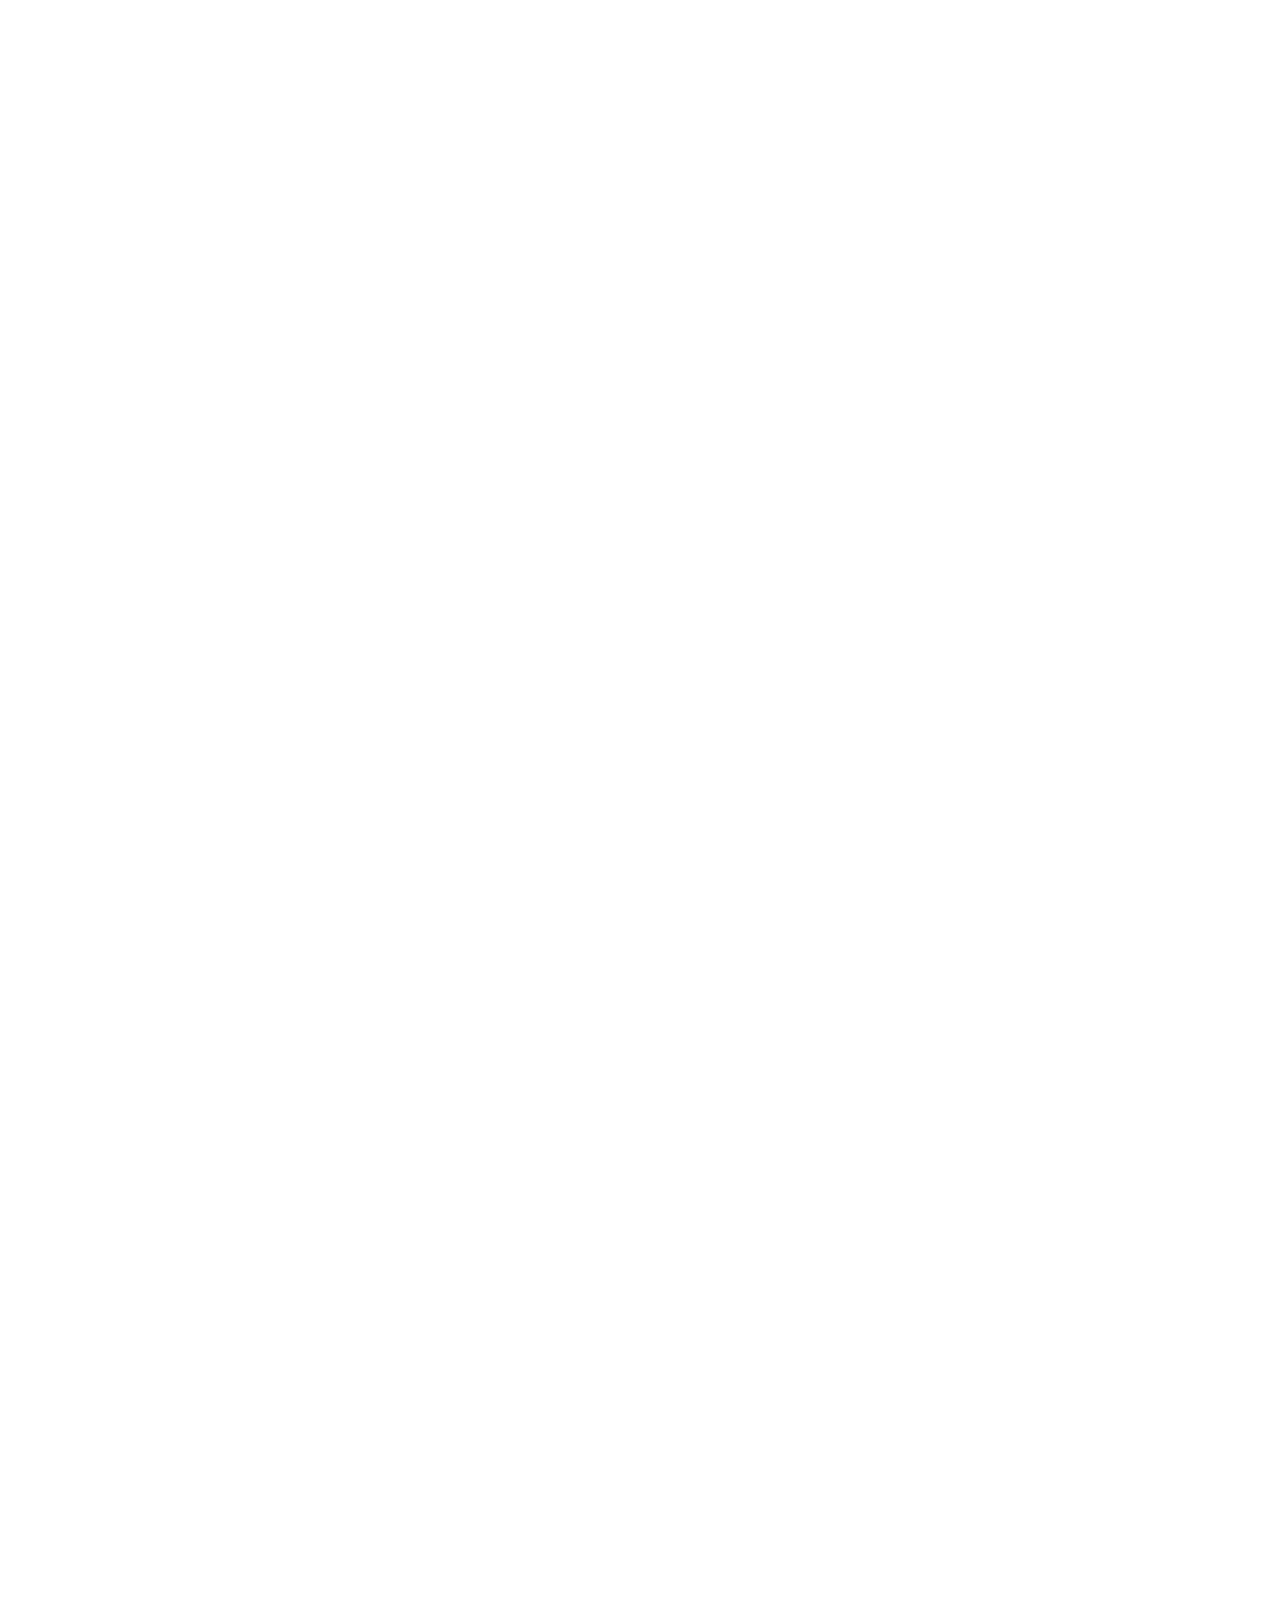
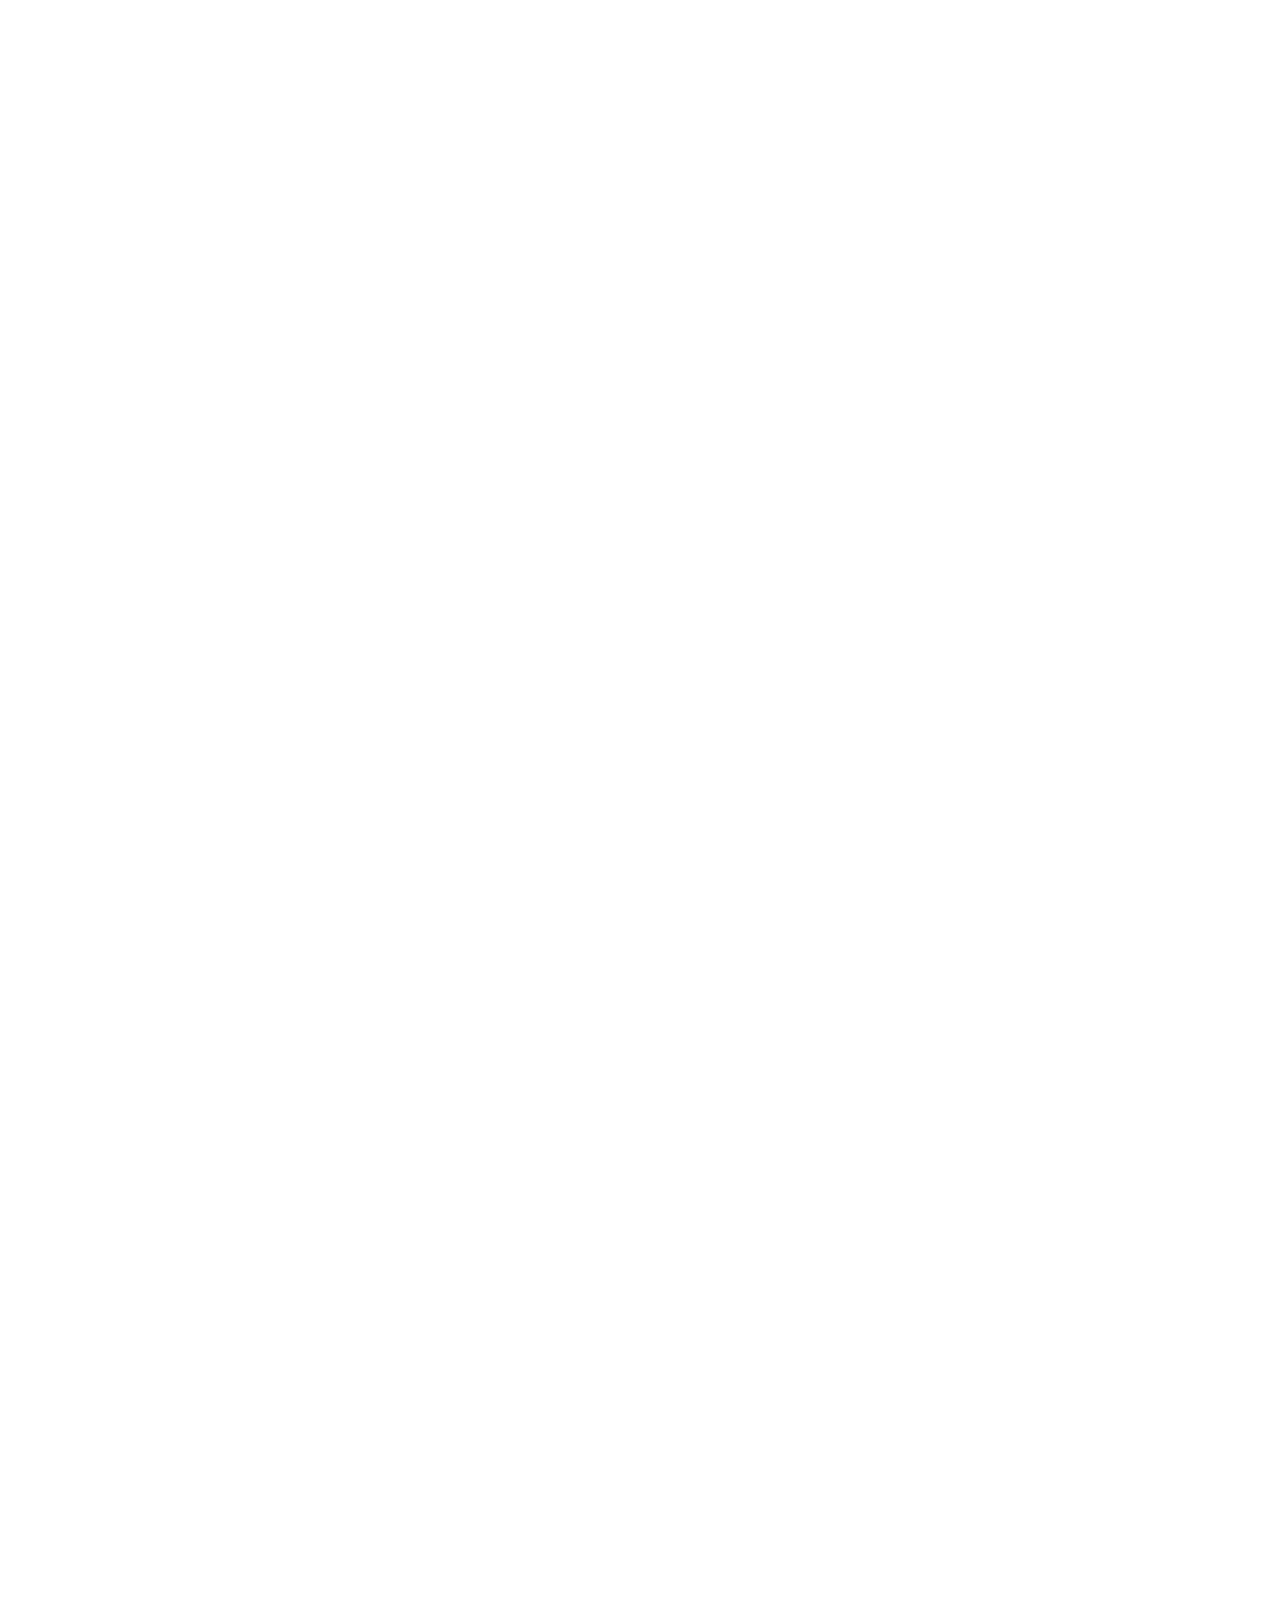
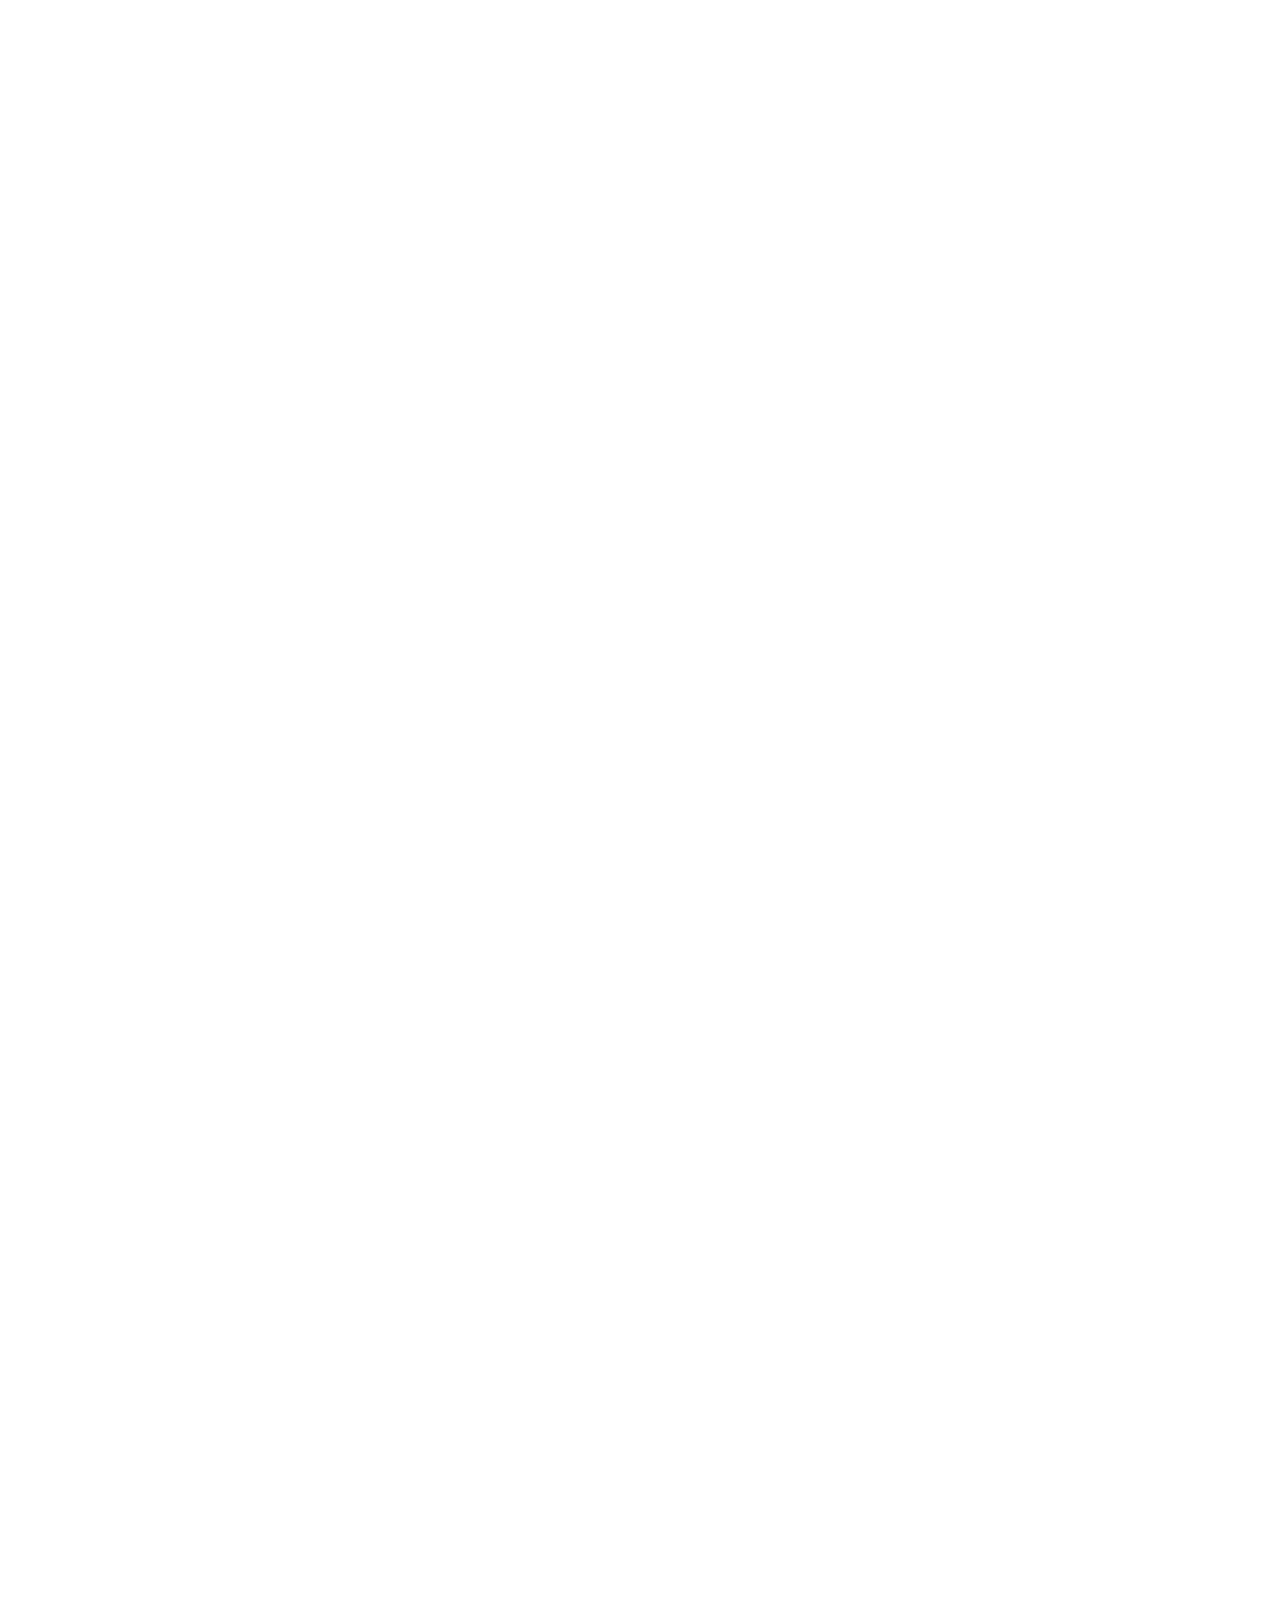
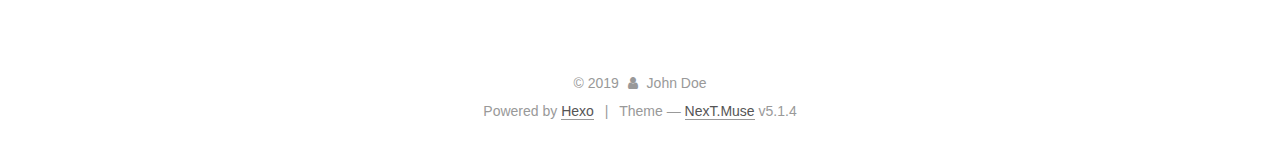
==== commit a968c5d6: "Site updated: 2019-04-25 11:45:56" ====
--- a/index.html
+++ b/index.html
@@ -320,6 +320,8 @@
 <p>删除：删除迭代器之间的字符，左闭右开区间<br><figure class="highlight bash"><table><tr><td class="gutter"><pre><span class="line">1</span><br></pre></td><td class="code"><pre><span class="line">string::iterator erase(string::iterator beginIt, string::iterator endIt)</span><br></pre></td></tr></table></figure></p>
 <figure class="highlight bash"><table><tr><td class="gutter"><pre><span class="line">1</span><br><span class="line">2</span><br><span class="line">3</span><br><span class="line">4</span><br><span class="line">5</span><br><span class="line">6</span><br><span class="line">7</span><br><span class="line">8</span><br><span class="line">9</span><br><span class="line">10</span><br><span class="line">11</span><br><span class="line">12</span><br><span class="line">13</span><br><span class="line">14</span><br><span class="line">15</span><br><span class="line">16</span><br><span class="line">17</span><br><span class="line">18</span><br><span class="line">19</span><br><span class="line">20</span><br><span class="line">21</span><br><span class="line">22</span><br><span class="line">23</span><br></pre></td><td class="code"><pre><span class="line">int main(int argc, const char * argv[]) &#123;</span><br><span class="line">    </span><br><span class="line">    string s1 = <span class="string">"hello1 world!"</span>;</span><br><span class="line">    </span><br><span class="line">    //1 删除字符串中的<span class="string">'1'</span></span><br><span class="line">    //---通过find函数，查找<span class="string">'1'</span>所在的迭代器位置</span><br><span class="line">    string::iterator it = find(s1.begin(), s1.end(), <span class="string">'1'</span>);</span><br><span class="line">    //---删除</span><br><span class="line">    <span class="keyword">if</span> (it != s1.end()) &#123;</span><br><span class="line">        s1.erase(it);</span><br><span class="line">    &#125;</span><br><span class="line">    cout &lt;&lt; s1 &lt;&lt; endl;</span><br><span class="line">    </span><br><span class="line">    //2 删除起始迭代器位置的字符</span><br><span class="line">    s1.erase(s1.begin(), s1.begin() + 3);</span><br><span class="line">    cout &lt;&lt; s1 &lt;&lt; endl;</span><br><span class="line">    </span><br><span class="line">    //3 在0位置插入<span class="string">"AAA"</span></span><br><span class="line">    s1.insert(0, <span class="string">"AAA"</span>);</span><br><span class="line">    cout &lt;&lt; s1 &lt;&lt; endl;</span><br><span class="line">    </span><br><span class="line">    <span class="built_in">return</span> 0;</span><br><span class="line">&#125;</span><br></pre></td></tr></table></figure>
 <h3 id="string算法相关"><a href="#string算法相关" class="headerlink" title="string算法相关"></a>string算法相关</h3><figure class="highlight bash"><table><tr><td class="gutter"><pre><span class="line">1</span><br><span class="line">2</span><br><span class="line">3</span><br><span class="line">4</span><br><span class="line">5</span><br><span class="line">6</span><br><span class="line">7</span><br><span class="line">8</span><br><span class="line">9</span><br><span class="line">10</span><br><span class="line">11</span><br><span class="line">12</span><br><span class="line">13</span><br><span class="line">14</span><br><span class="line">15</span><br></pre></td><td class="code"><pre><span class="line">int main(int argc, const char * argv[]) &#123;</span><br><span class="line">    </span><br><span class="line">    string s1 = <span class="string">"abcdefg"</span>;</span><br><span class="line">    string s2 = <span class="string">"AEDLFLKJDLKJFL"</span>;</span><br><span class="line">    </span><br><span class="line">    //小写全部转换成大写,转换的结果放在s1.begin()的位置,后面的操作需要强制转换成指定的函数类型</span><br><span class="line">    transform(s1.begin(), s1.end(), s1.begin(), (int (*)(int))toupper);</span><br><span class="line">    cout &lt;&lt; s1 &lt;&lt;endl;</span><br><span class="line">    </span><br><span class="line">    //大写全部转换成小写</span><br><span class="line">    transform(s2.begin(), s2.end(), s2.begin(), (int (*)(int))tolower);</span><br><span class="line">    cout &lt;&lt; s2 &lt;&lt;endl;</span><br><span class="line">   </span><br><span class="line">    <span class="built_in">return</span> 0;</span><br><span class="line">&#125;</span><br></pre></td></tr></table></figure>
+<p><a href="https://www.example.com/" title="示例" target="_blank" rel="noopener">示例链接</a></p>
+
           
         
       
--- a/css/main.css
+++ b/css/main.css
@@ -1822,7 +1822,7 @@
   width: 4px;
   height: 4px;
   border-radius: 50%;
-  background: #44ff52;
+  background: #887aff;
 }
 .links-of-blogroll {
   font-size: 13px;
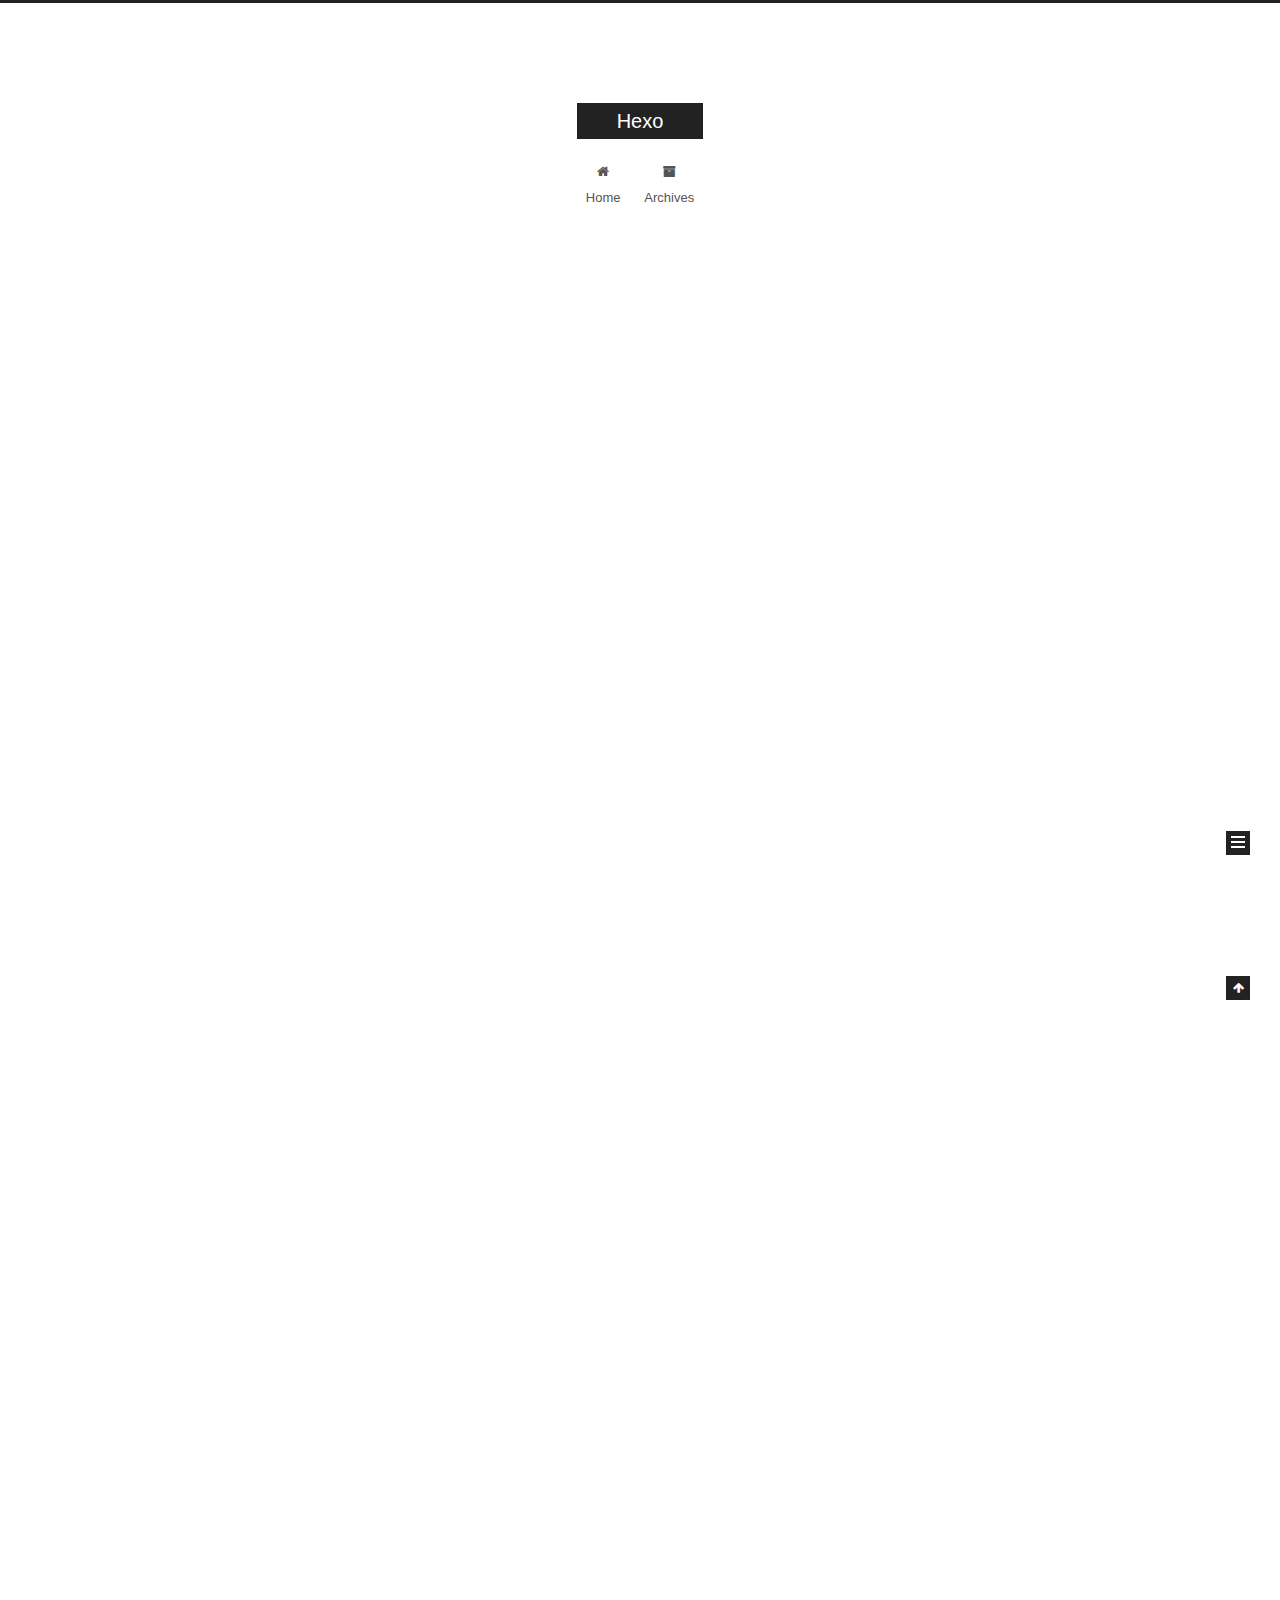
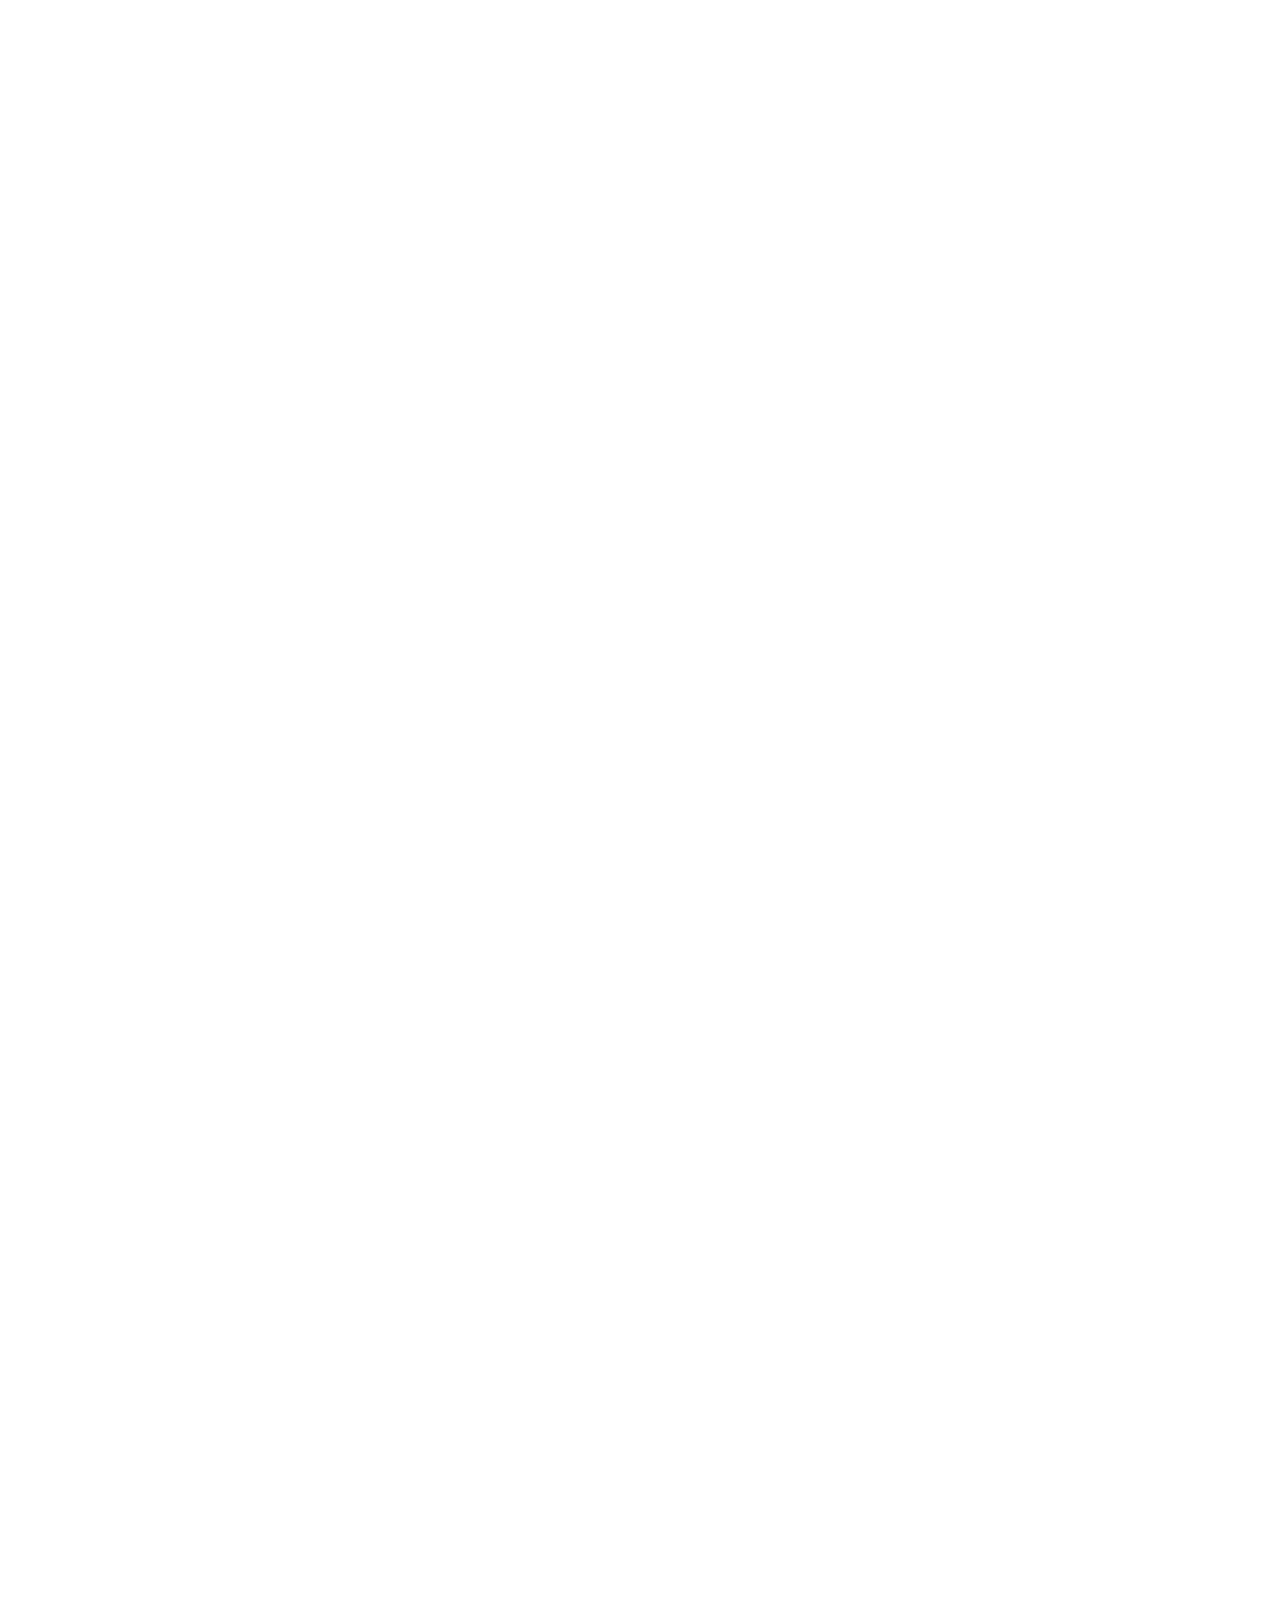
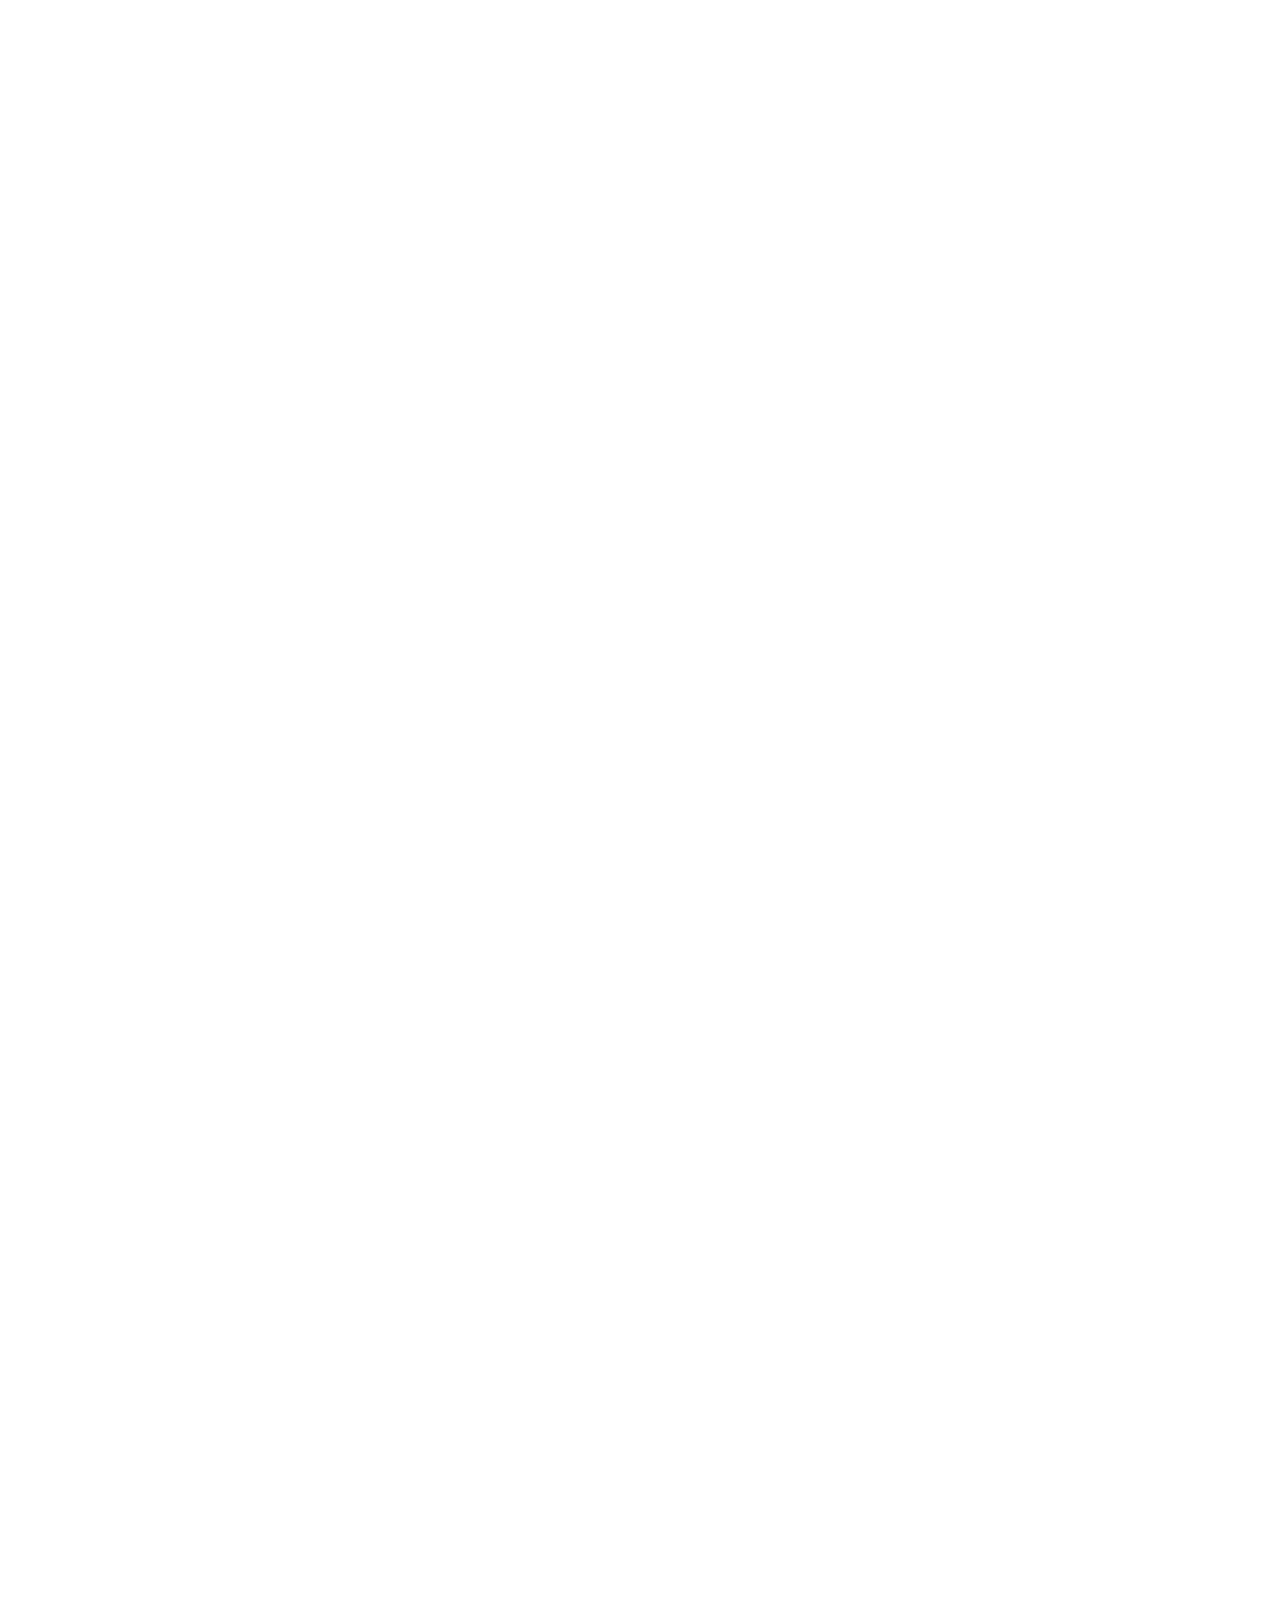
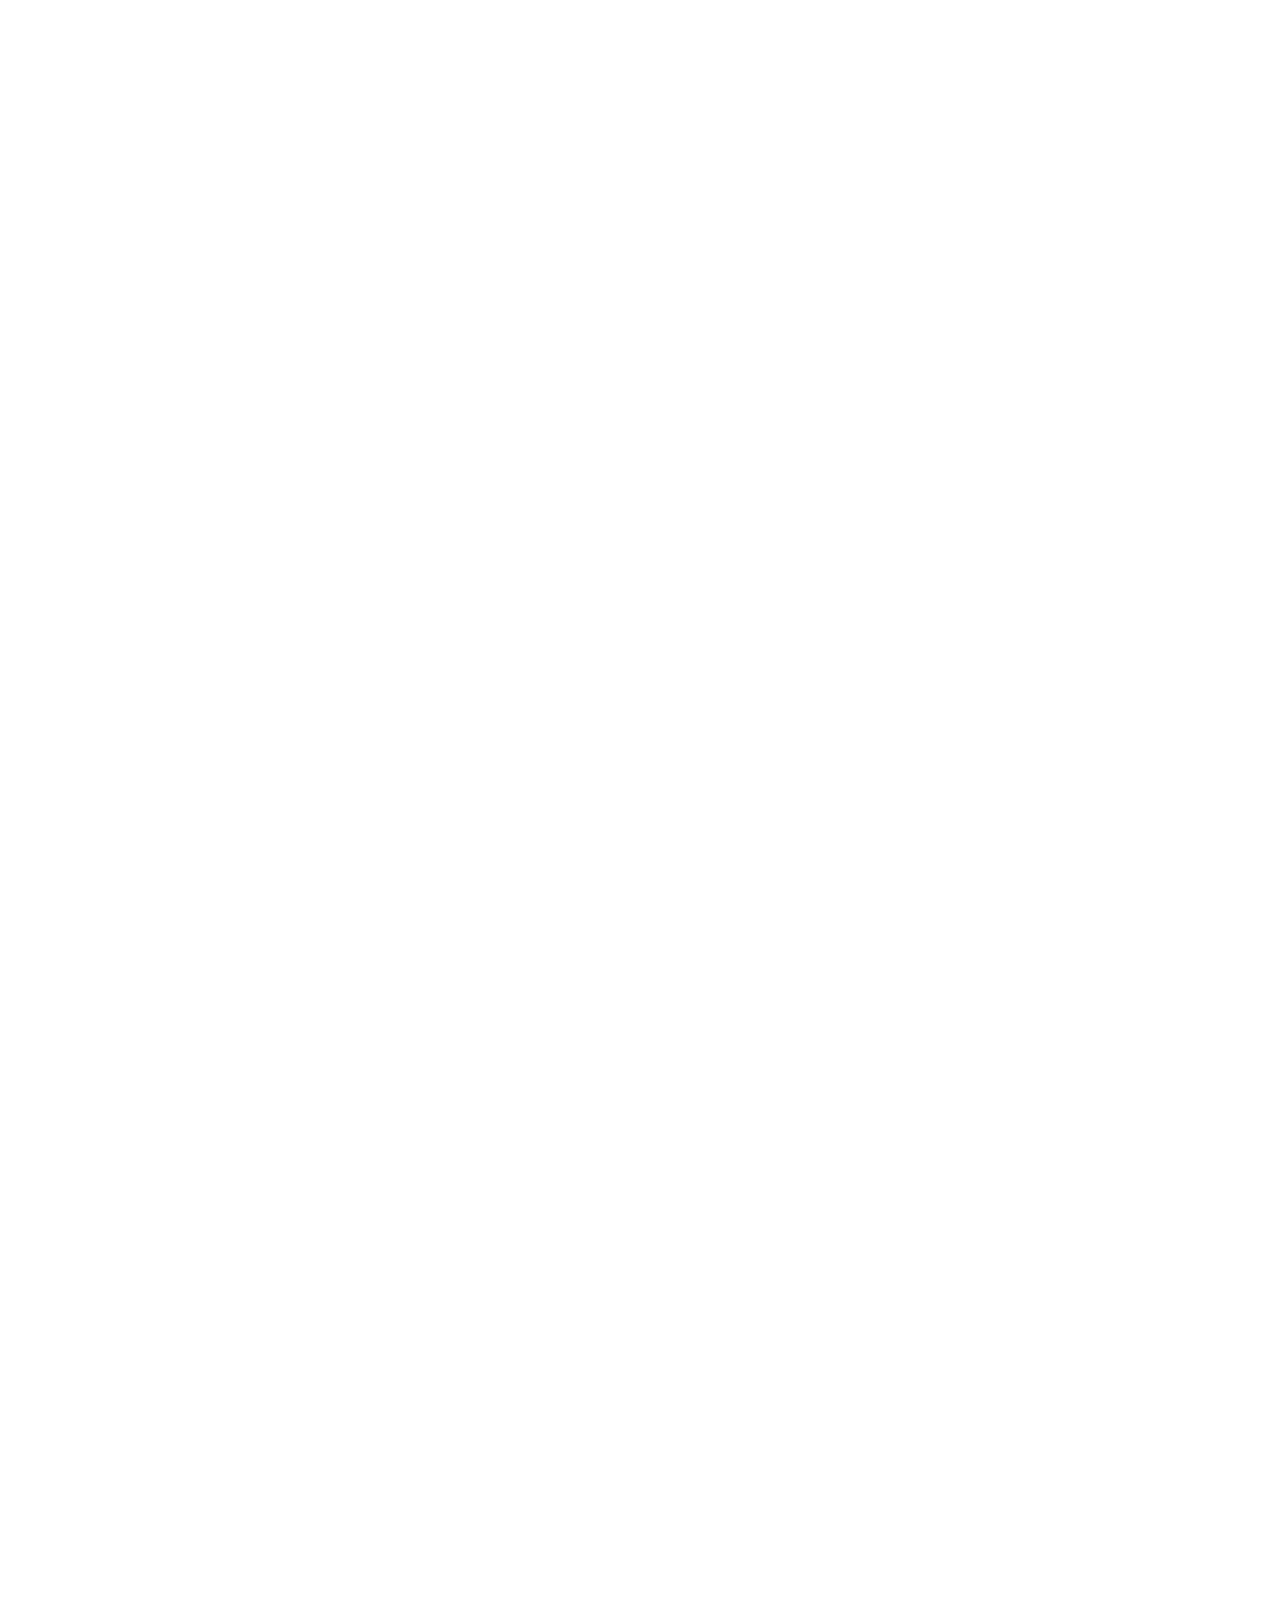
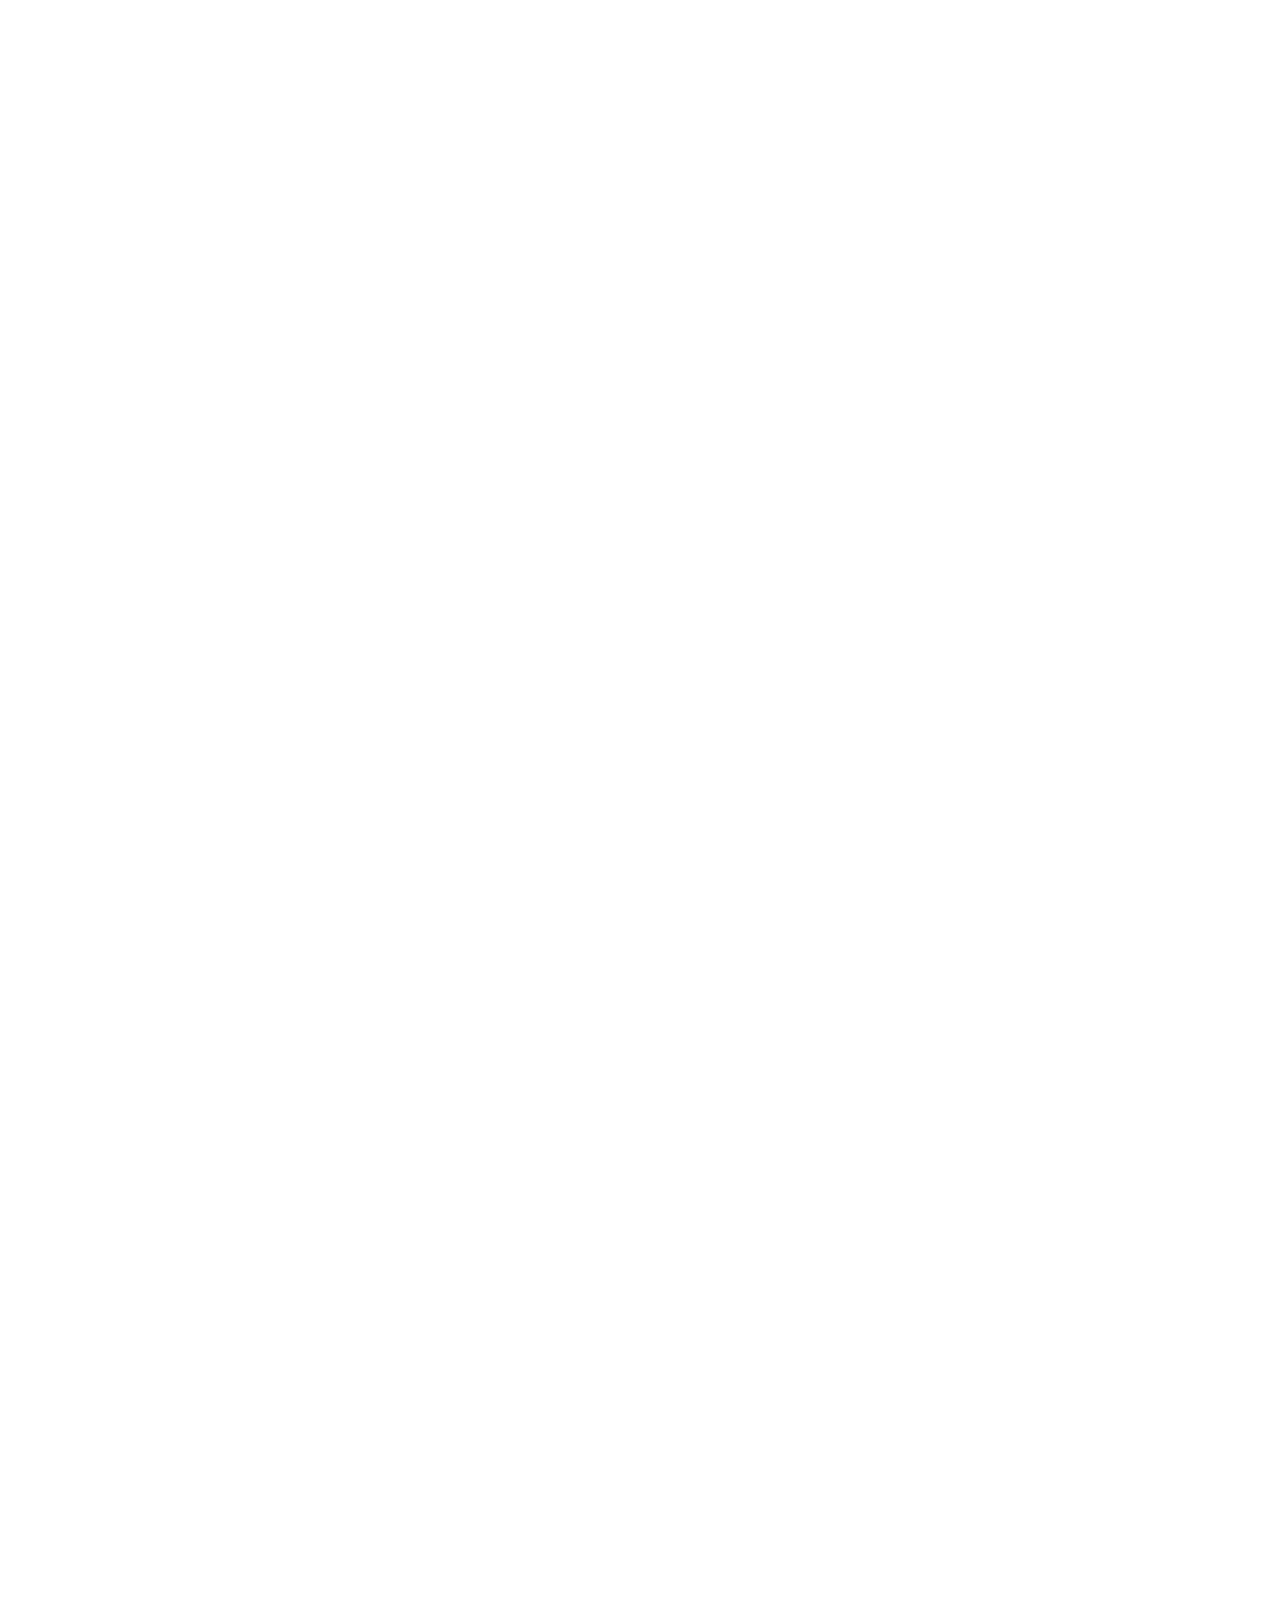
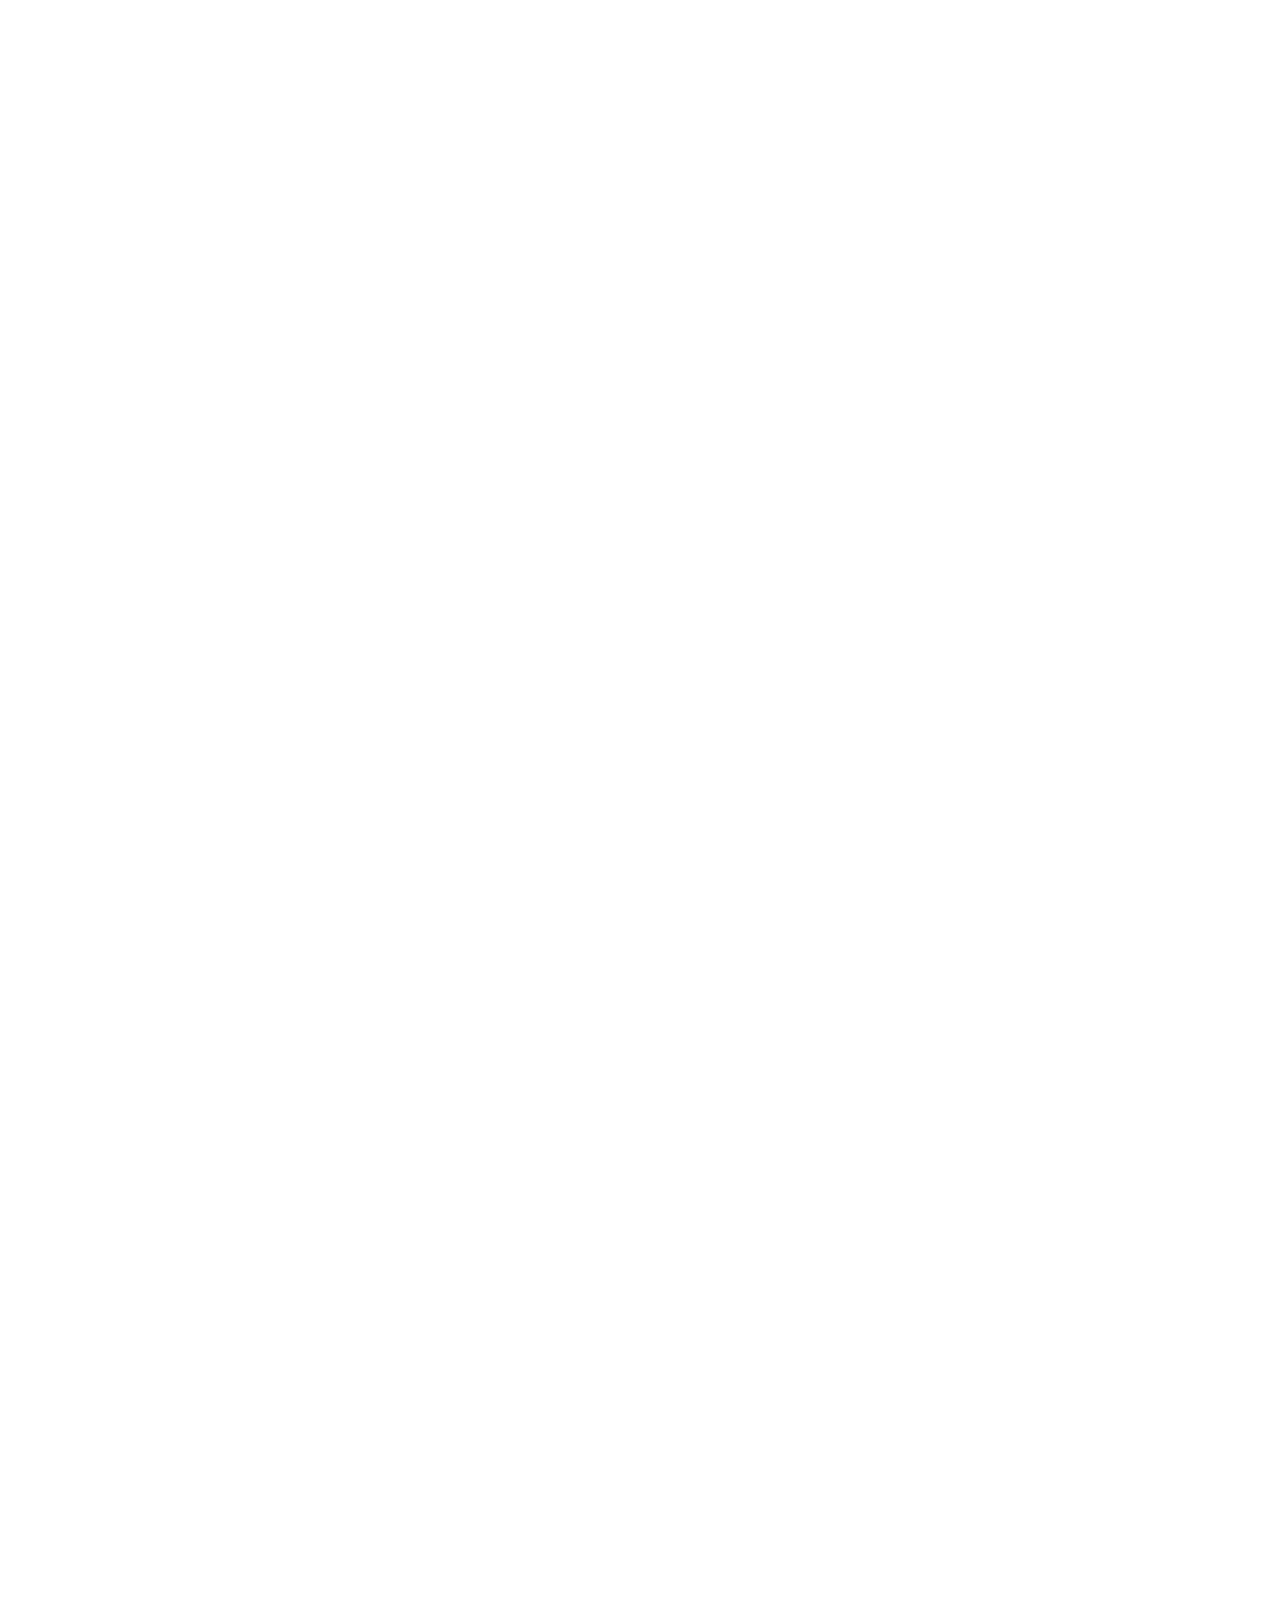
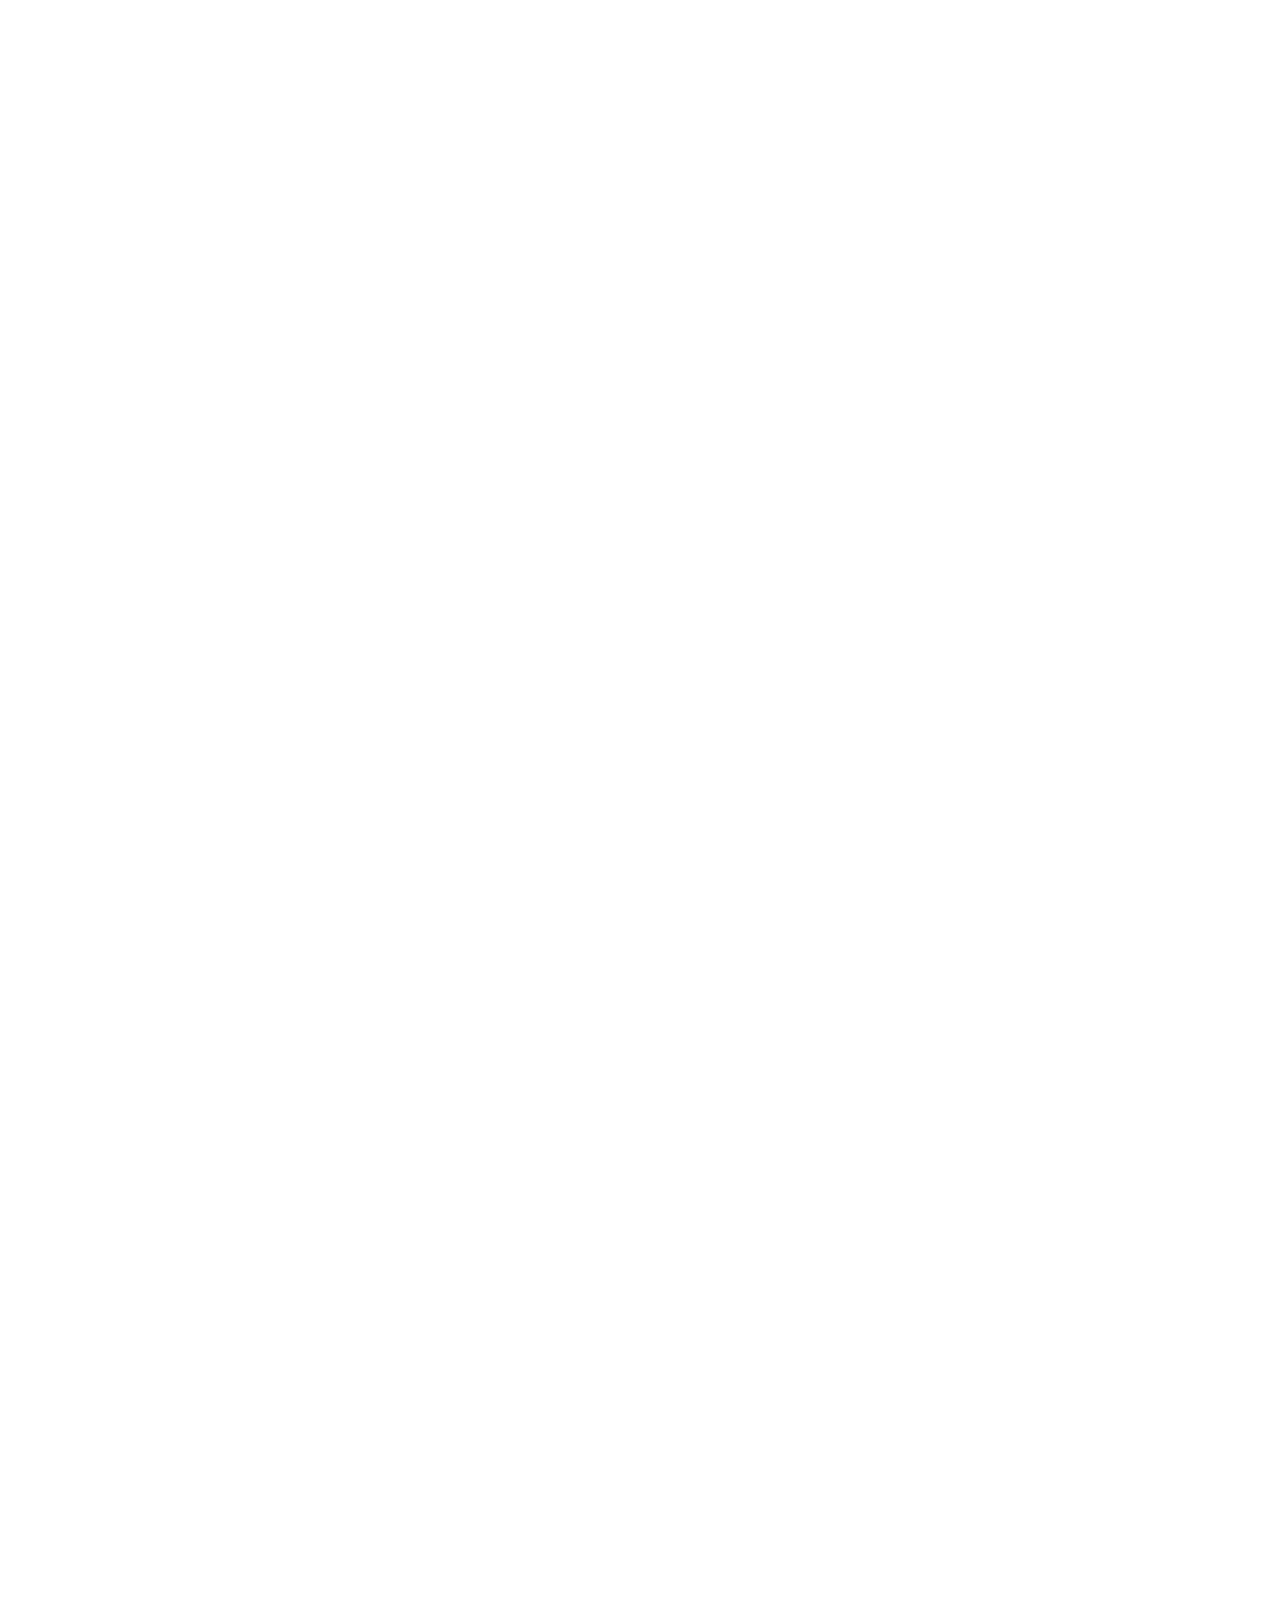
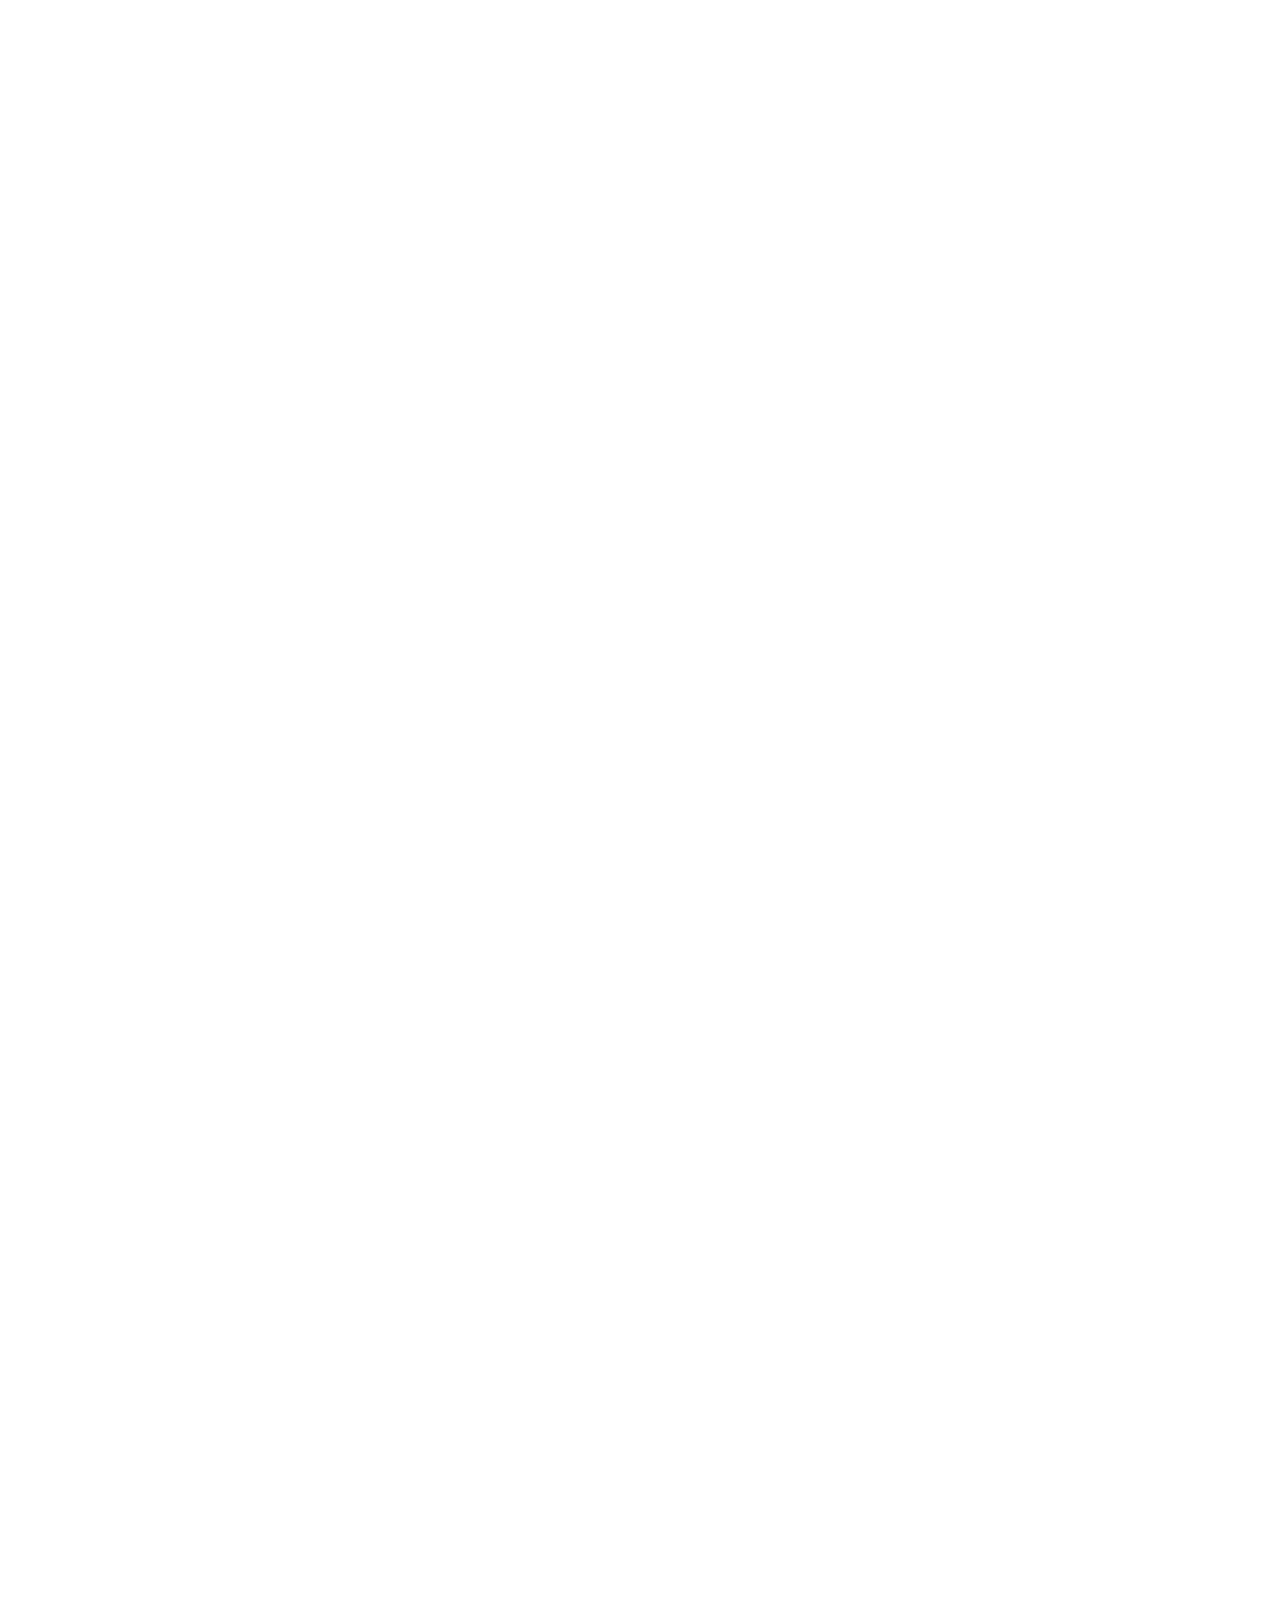
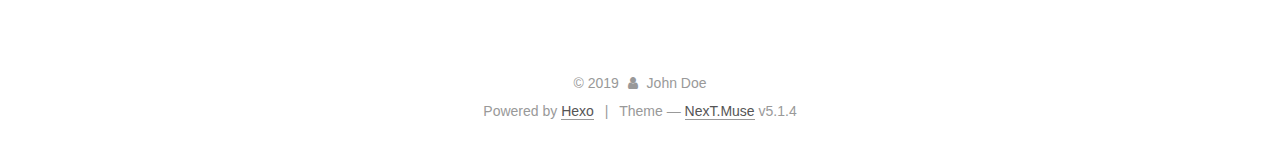
==== commit 10b5e3cc: "Site updated: 2019-04-25 11:47:46" ====
--- a/index.html
+++ b/index.html
@@ -320,7 +320,7 @@
 <p>删除：删除迭代器之间的字符，左闭右开区间<br><figure class="highlight bash"><table><tr><td class="gutter"><pre><span class="line">1</span><br></pre></td><td class="code"><pre><span class="line">string::iterator erase(string::iterator beginIt, string::iterator endIt)</span><br></pre></td></tr></table></figure></p>
 <figure class="highlight bash"><table><tr><td class="gutter"><pre><span class="line">1</span><br><span class="line">2</span><br><span class="line">3</span><br><span class="line">4</span><br><span class="line">5</span><br><span class="line">6</span><br><span class="line">7</span><br><span class="line">8</span><br><span class="line">9</span><br><span class="line">10</span><br><span class="line">11</span><br><span class="line">12</span><br><span class="line">13</span><br><span class="line">14</span><br><span class="line">15</span><br><span class="line">16</span><br><span class="line">17</span><br><span class="line">18</span><br><span class="line">19</span><br><span class="line">20</span><br><span class="line">21</span><br><span class="line">22</span><br><span class="line">23</span><br></pre></td><td class="code"><pre><span class="line">int main(int argc, const char * argv[]) &#123;</span><br><span class="line">    </span><br><span class="line">    string s1 = <span class="string">"hello1 world!"</span>;</span><br><span class="line">    </span><br><span class="line">    //1 删除字符串中的<span class="string">'1'</span></span><br><span class="line">    //---通过find函数，查找<span class="string">'1'</span>所在的迭代器位置</span><br><span class="line">    string::iterator it = find(s1.begin(), s1.end(), <span class="string">'1'</span>);</span><br><span class="line">    //---删除</span><br><span class="line">    <span class="keyword">if</span> (it != s1.end()) &#123;</span><br><span class="line">        s1.erase(it);</span><br><span class="line">    &#125;</span><br><span class="line">    cout &lt;&lt; s1 &lt;&lt; endl;</span><br><span class="line">    </span><br><span class="line">    //2 删除起始迭代器位置的字符</span><br><span class="line">    s1.erase(s1.begin(), s1.begin() + 3);</span><br><span class="line">    cout &lt;&lt; s1 &lt;&lt; endl;</span><br><span class="line">    </span><br><span class="line">    //3 在0位置插入<span class="string">"AAA"</span></span><br><span class="line">    s1.insert(0, <span class="string">"AAA"</span>);</span><br><span class="line">    cout &lt;&lt; s1 &lt;&lt; endl;</span><br><span class="line">    </span><br><span class="line">    <span class="built_in">return</span> 0;</span><br><span class="line">&#125;</span><br></pre></td></tr></table></figure>
 <h3 id="string算法相关"><a href="#string算法相关" class="headerlink" title="string算法相关"></a>string算法相关</h3><figure class="highlight bash"><table><tr><td class="gutter"><pre><span class="line">1</span><br><span class="line">2</span><br><span class="line">3</span><br><span class="line">4</span><br><span class="line">5</span><br><span class="line">6</span><br><span class="line">7</span><br><span class="line">8</span><br><span class="line">9</span><br><span class="line">10</span><br><span class="line">11</span><br><span class="line">12</span><br><span class="line">13</span><br><span class="line">14</span><br><span class="line">15</span><br></pre></td><td class="code"><pre><span class="line">int main(int argc, const char * argv[]) &#123;</span><br><span class="line">    </span><br><span class="line">    string s1 = <span class="string">"abcdefg"</span>;</span><br><span class="line">    string s2 = <span class="string">"AEDLFLKJDLKJFL"</span>;</span><br><span class="line">    </span><br><span class="line">    //小写全部转换成大写,转换的结果放在s1.begin()的位置,后面的操作需要强制转换成指定的函数类型</span><br><span class="line">    transform(s1.begin(), s1.end(), s1.begin(), (int (*)(int))toupper);</span><br><span class="line">    cout &lt;&lt; s1 &lt;&lt;endl;</span><br><span class="line">    </span><br><span class="line">    //大写全部转换成小写</span><br><span class="line">    transform(s2.begin(), s2.end(), s2.begin(), (int (*)(int))tolower);</span><br><span class="line">    cout &lt;&lt; s2 &lt;&lt;endl;</span><br><span class="line">   </span><br><span class="line">    <span class="built_in">return</span> 0;</span><br><span class="line">&#125;</span><br></pre></td></tr></table></figure>
-<p><a href="https://www.example.com/" title="示例" target="_blank" rel="noopener">示例链接</a></p>
+<p><a href="https://www.jianshu.com/p/497843e403b4/" target="_blank" rel="noopener">参考链接</a></p>
 
           
         
--- a/css/main.css
+++ b/css/main.css
@@ -1822,7 +1822,7 @@
   width: 4px;
   height: 4px;
   border-radius: 50%;
-  background: #887aff;
+  background: #0b4a94;
 }
 .links-of-blogroll {
   font-size: 13px;
